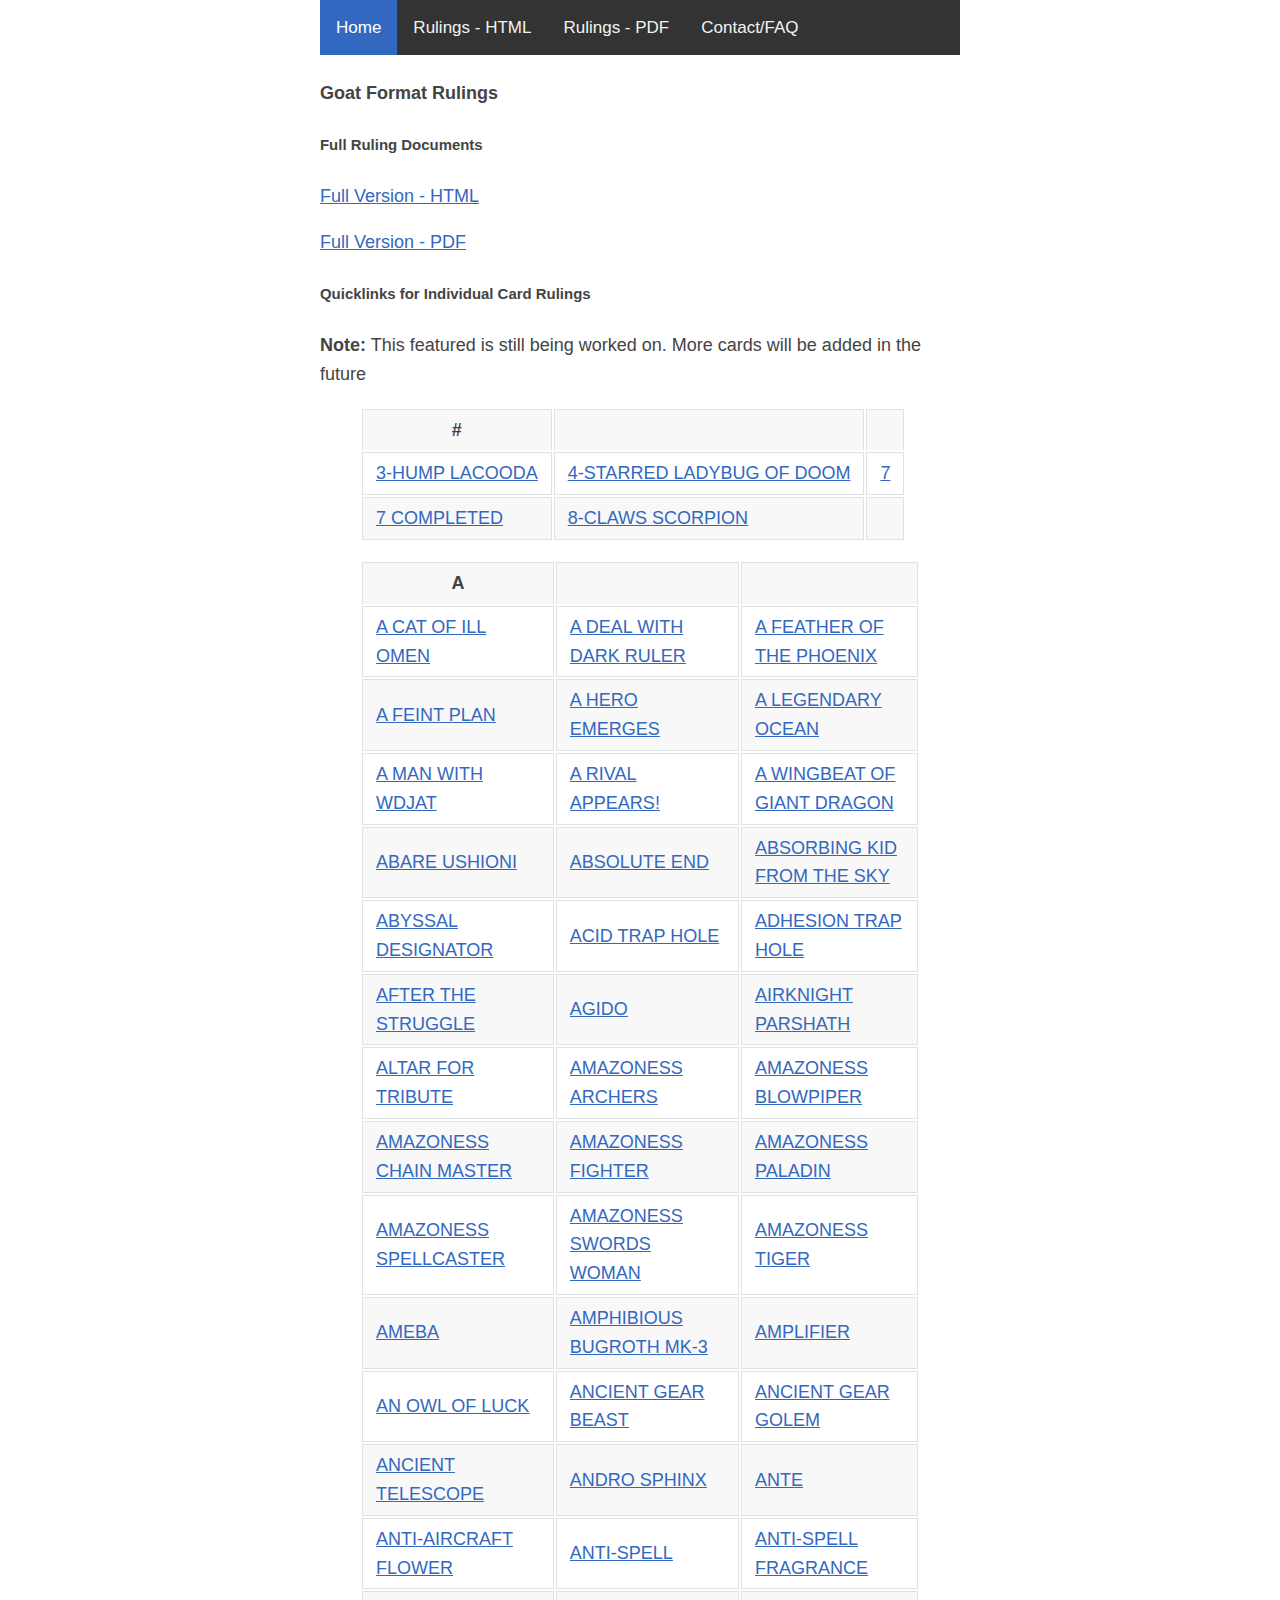
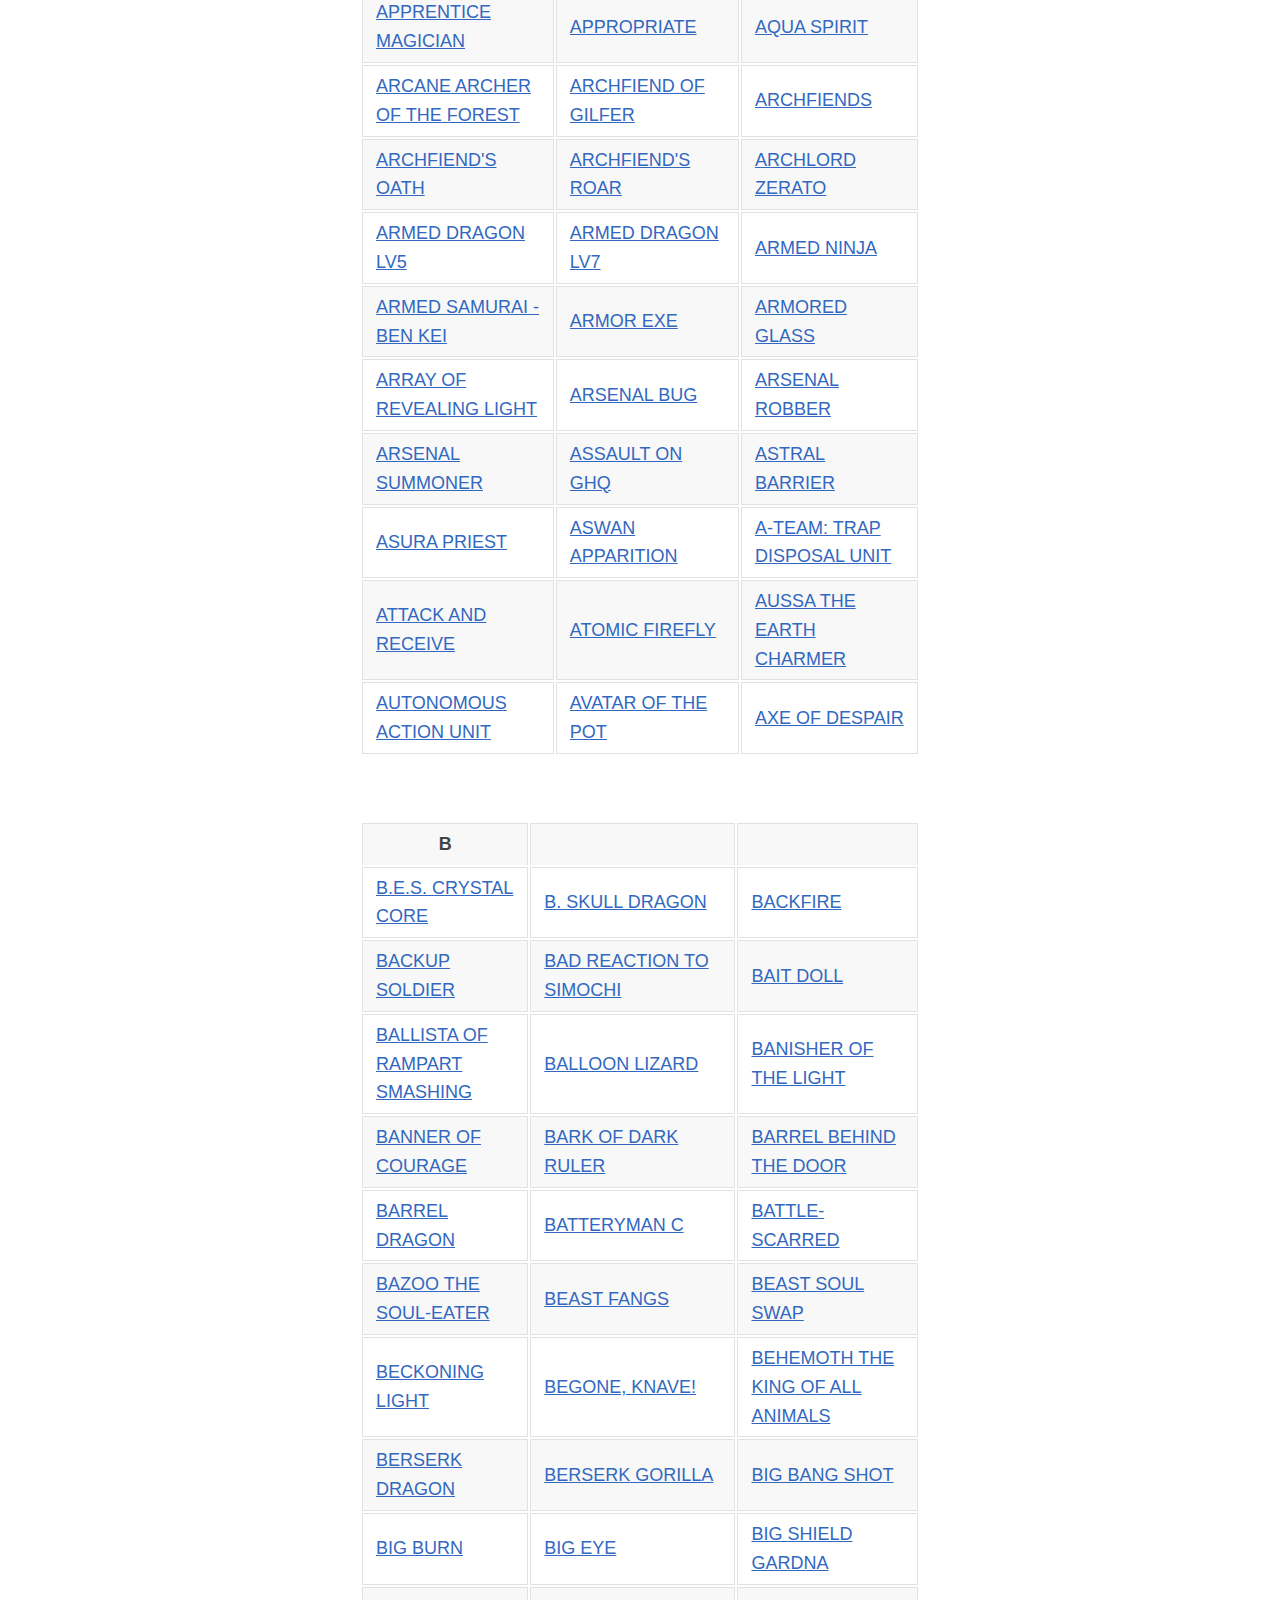
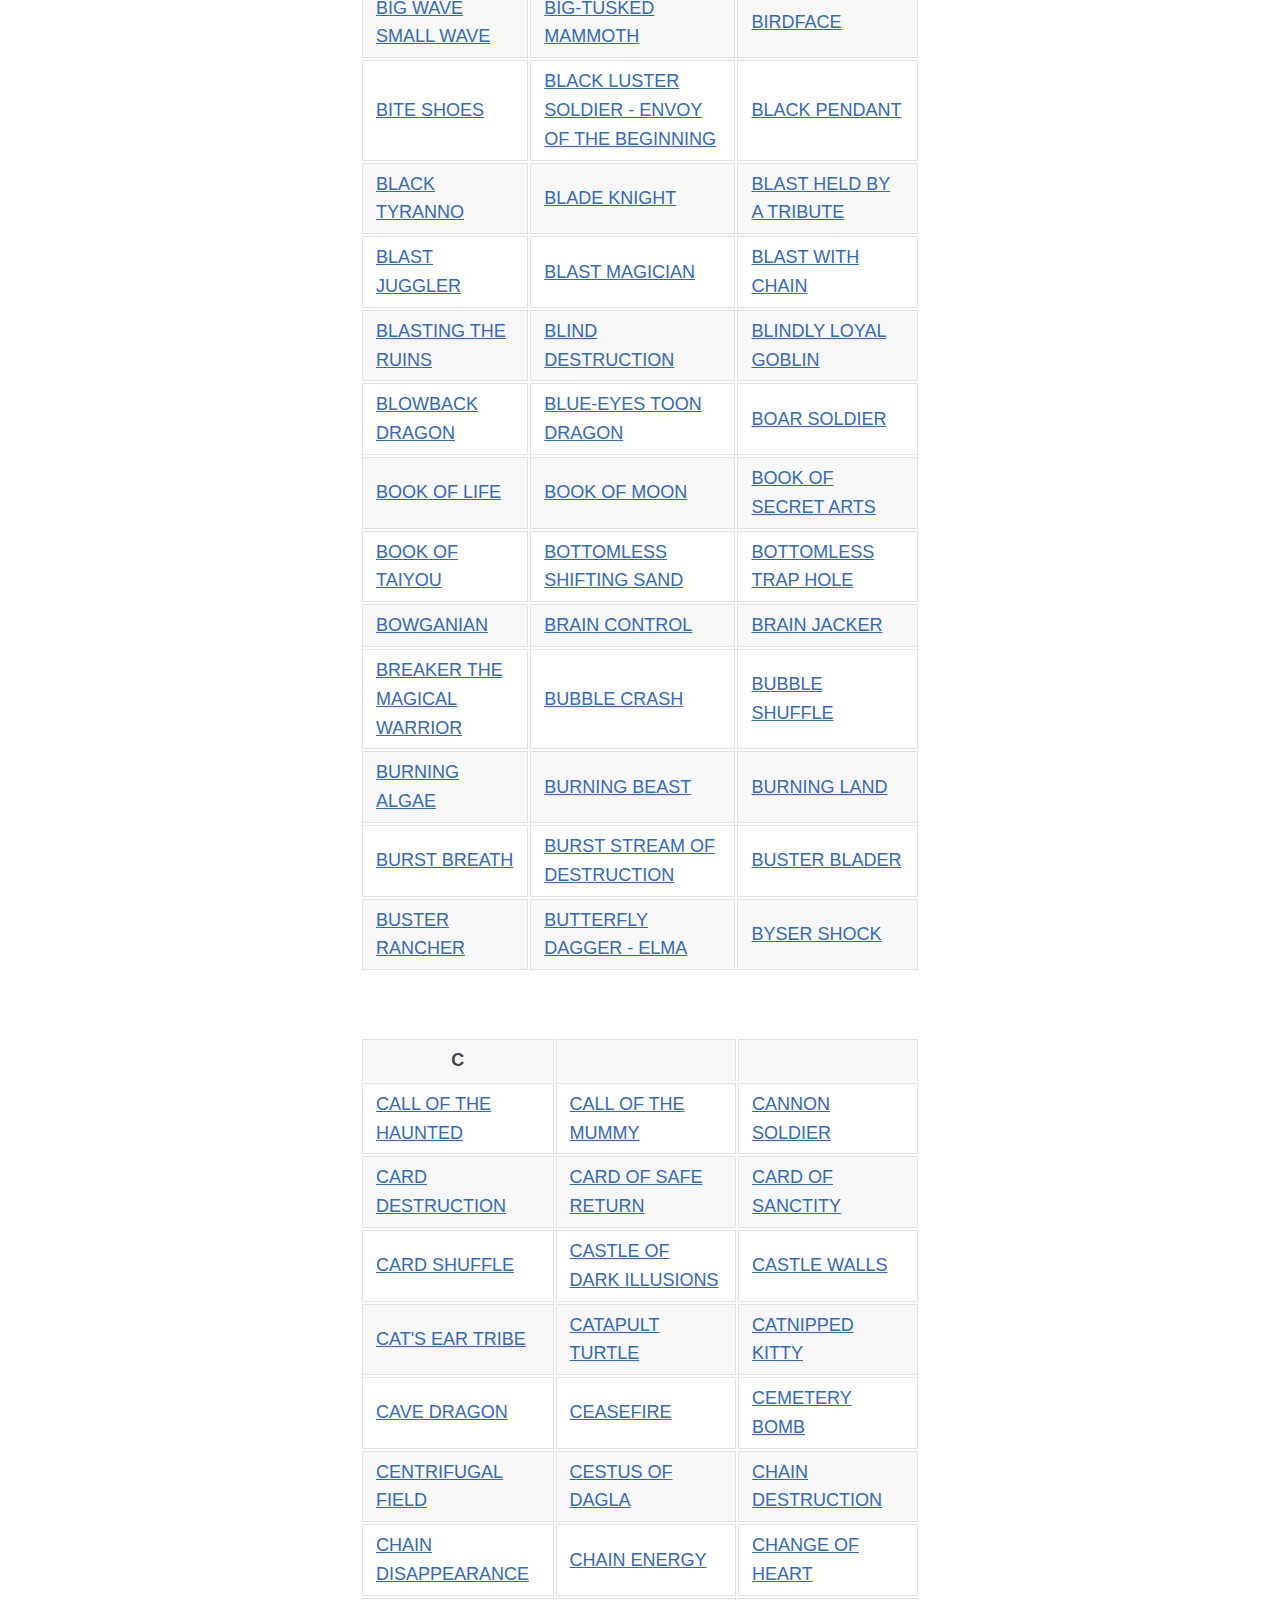
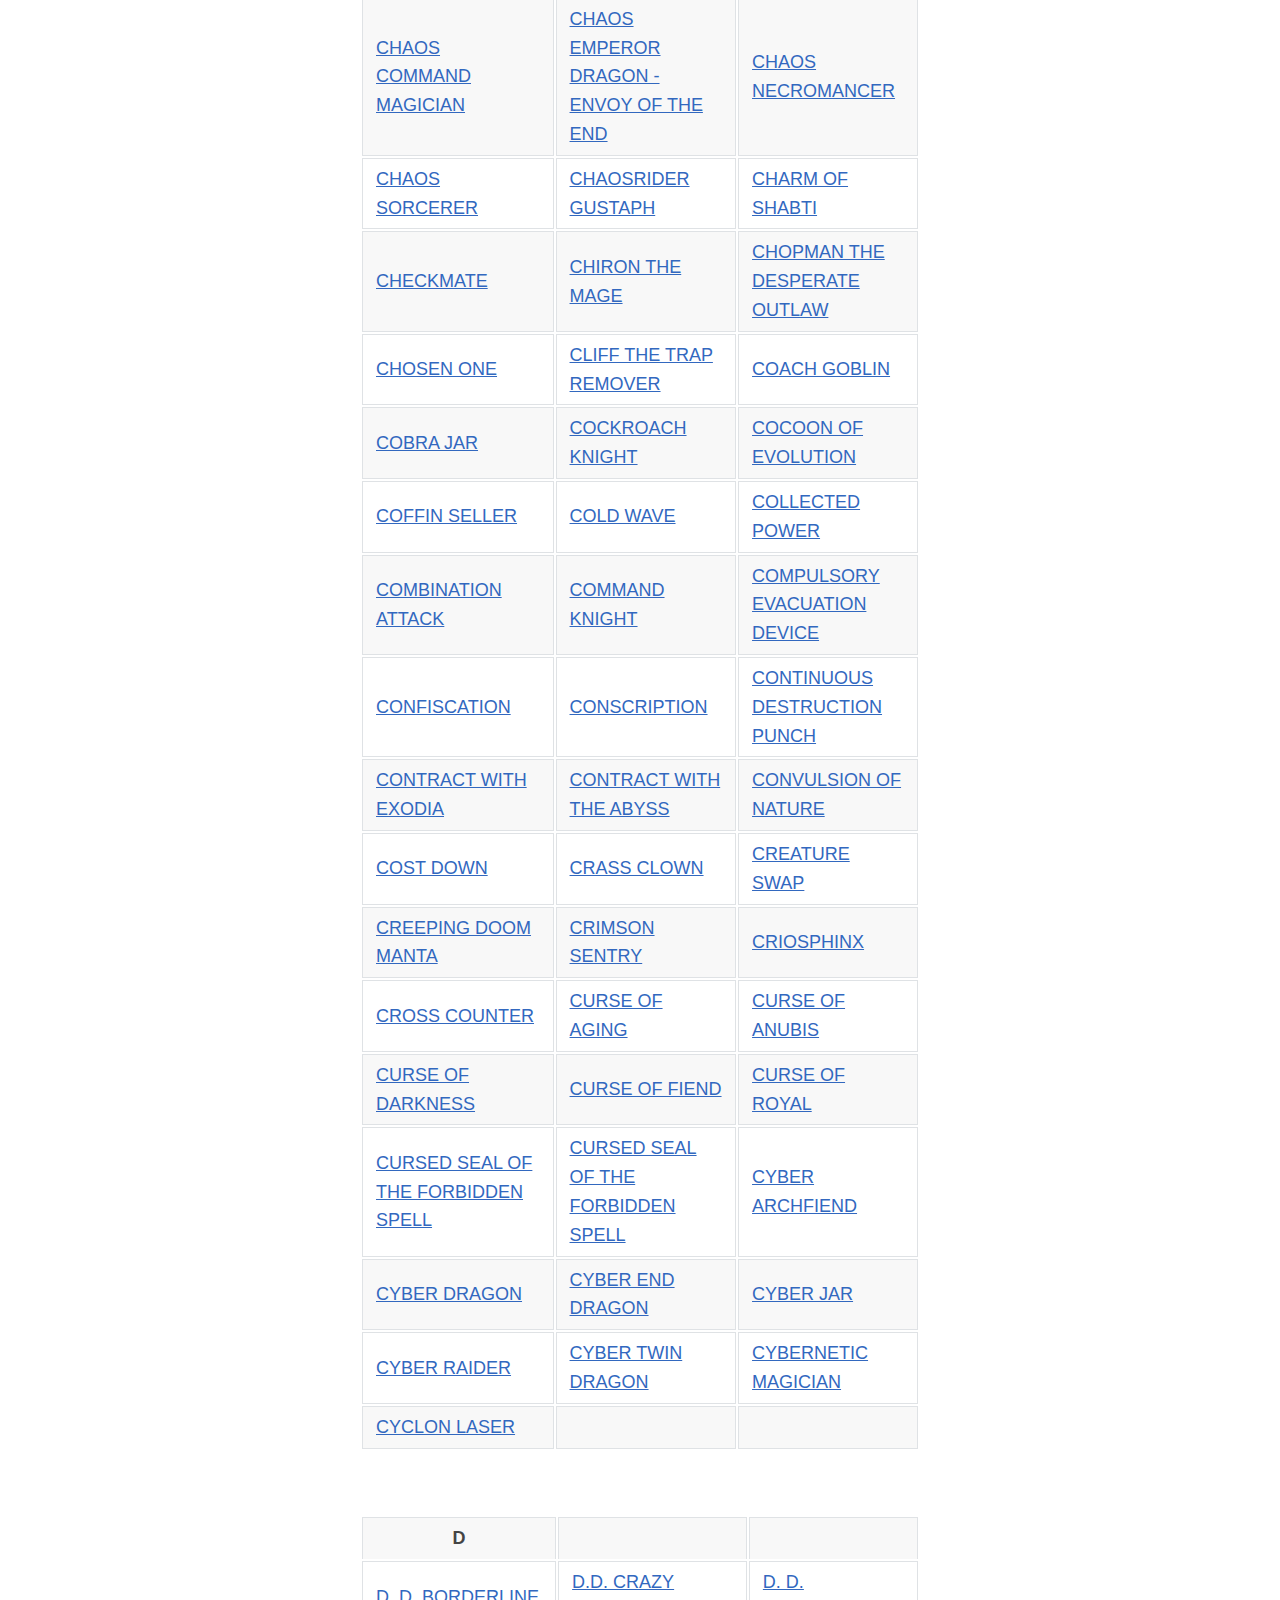
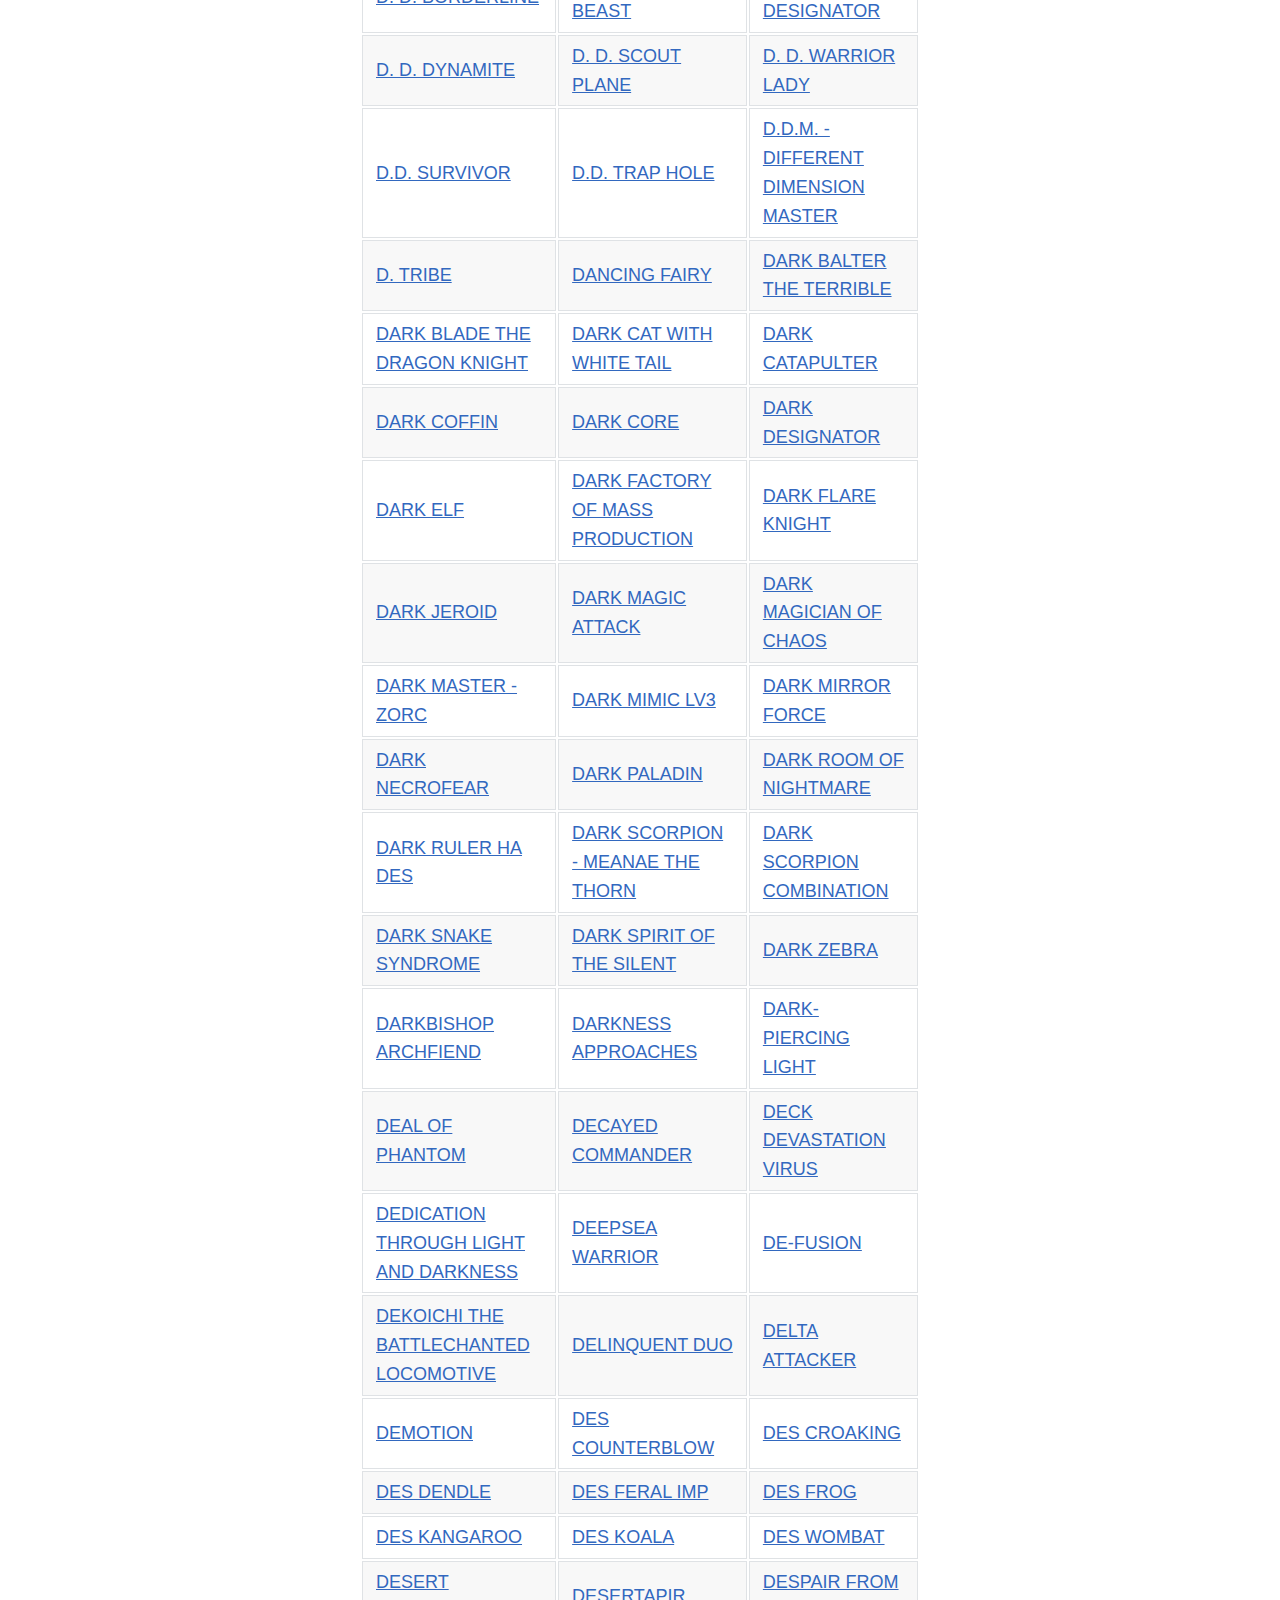
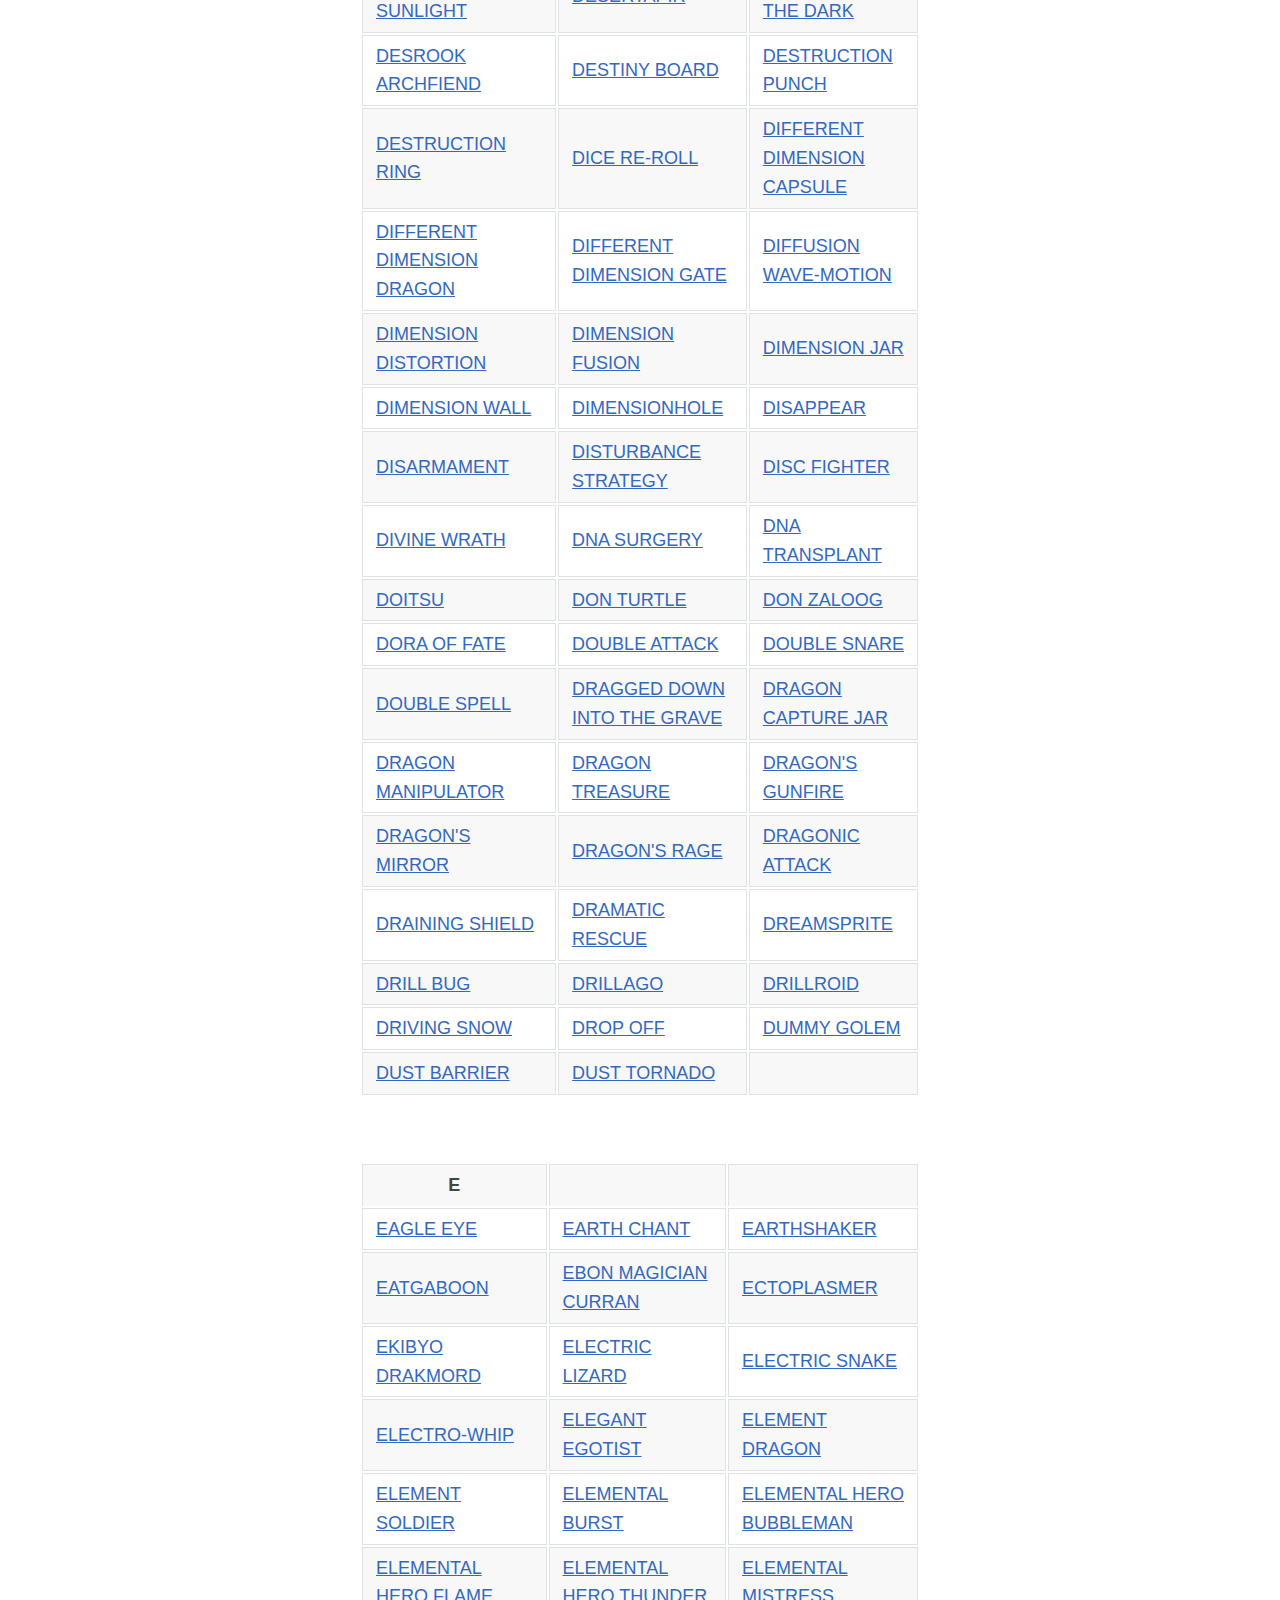
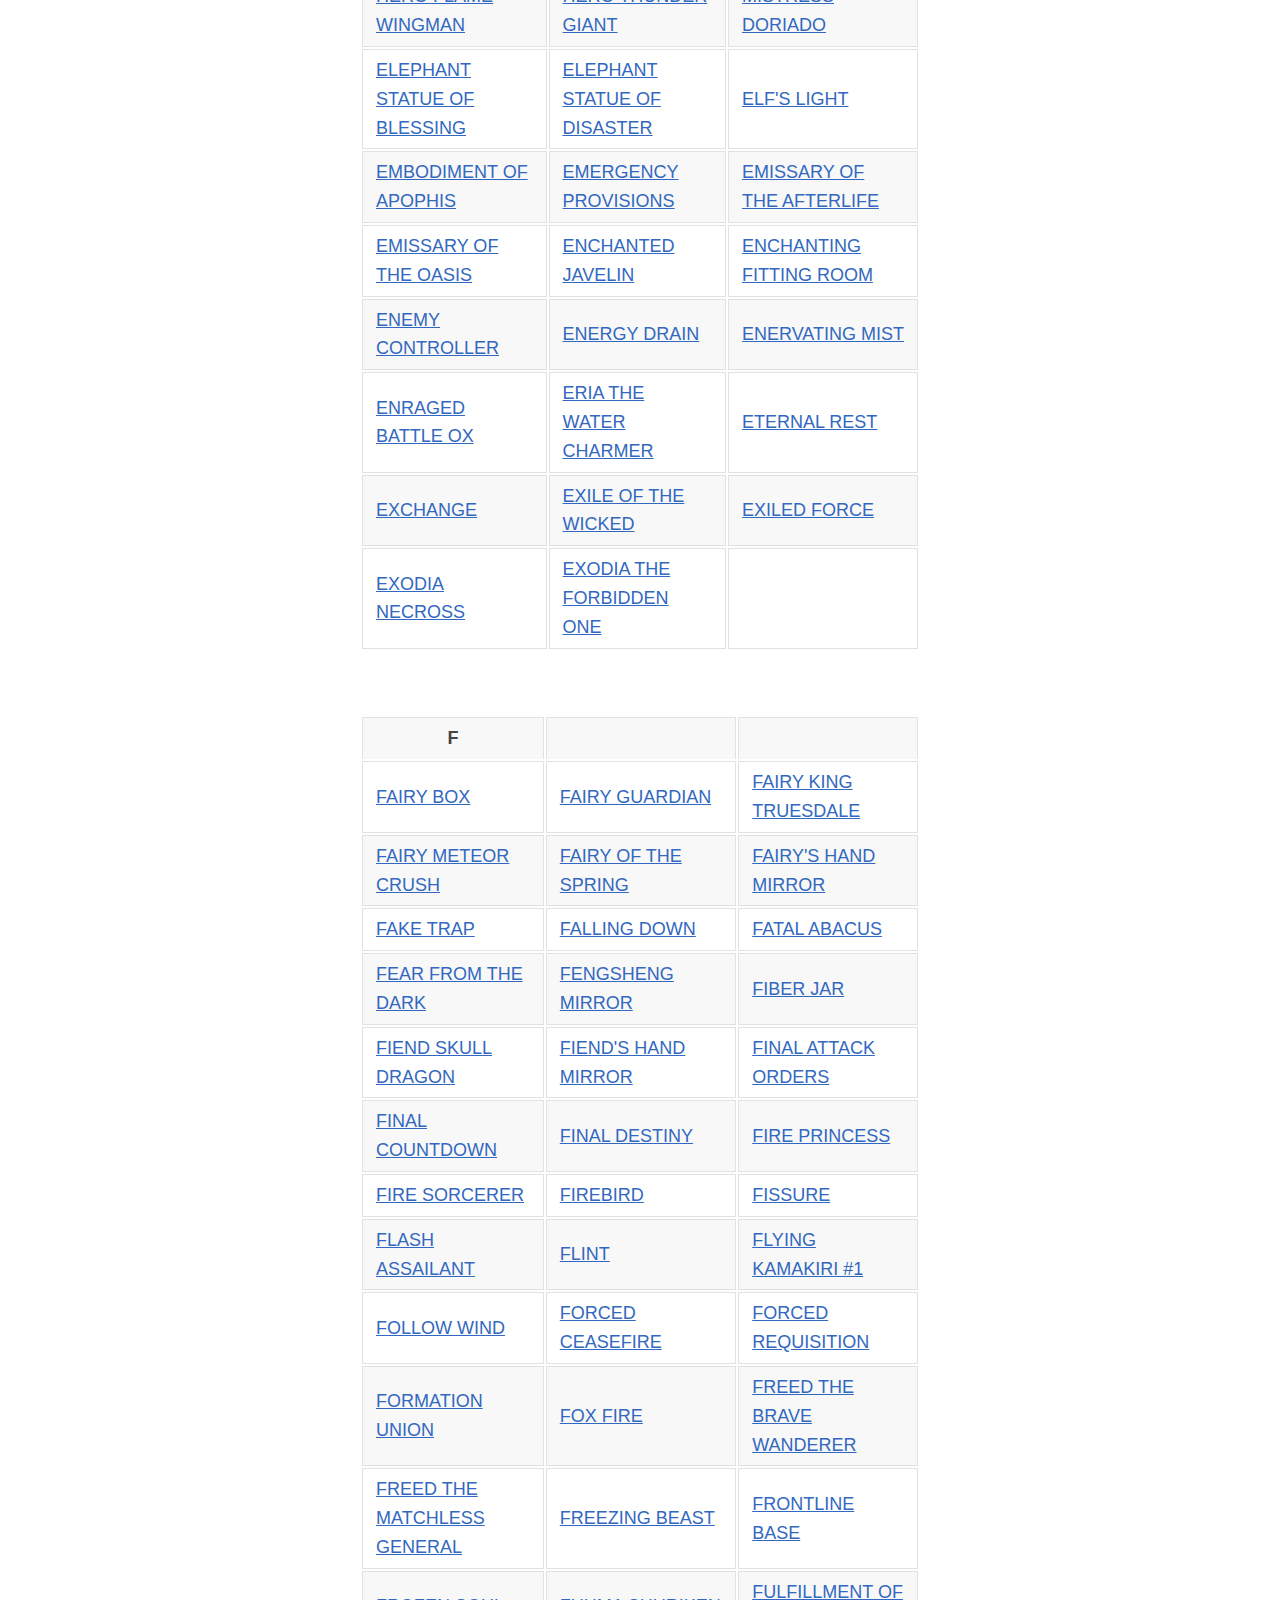
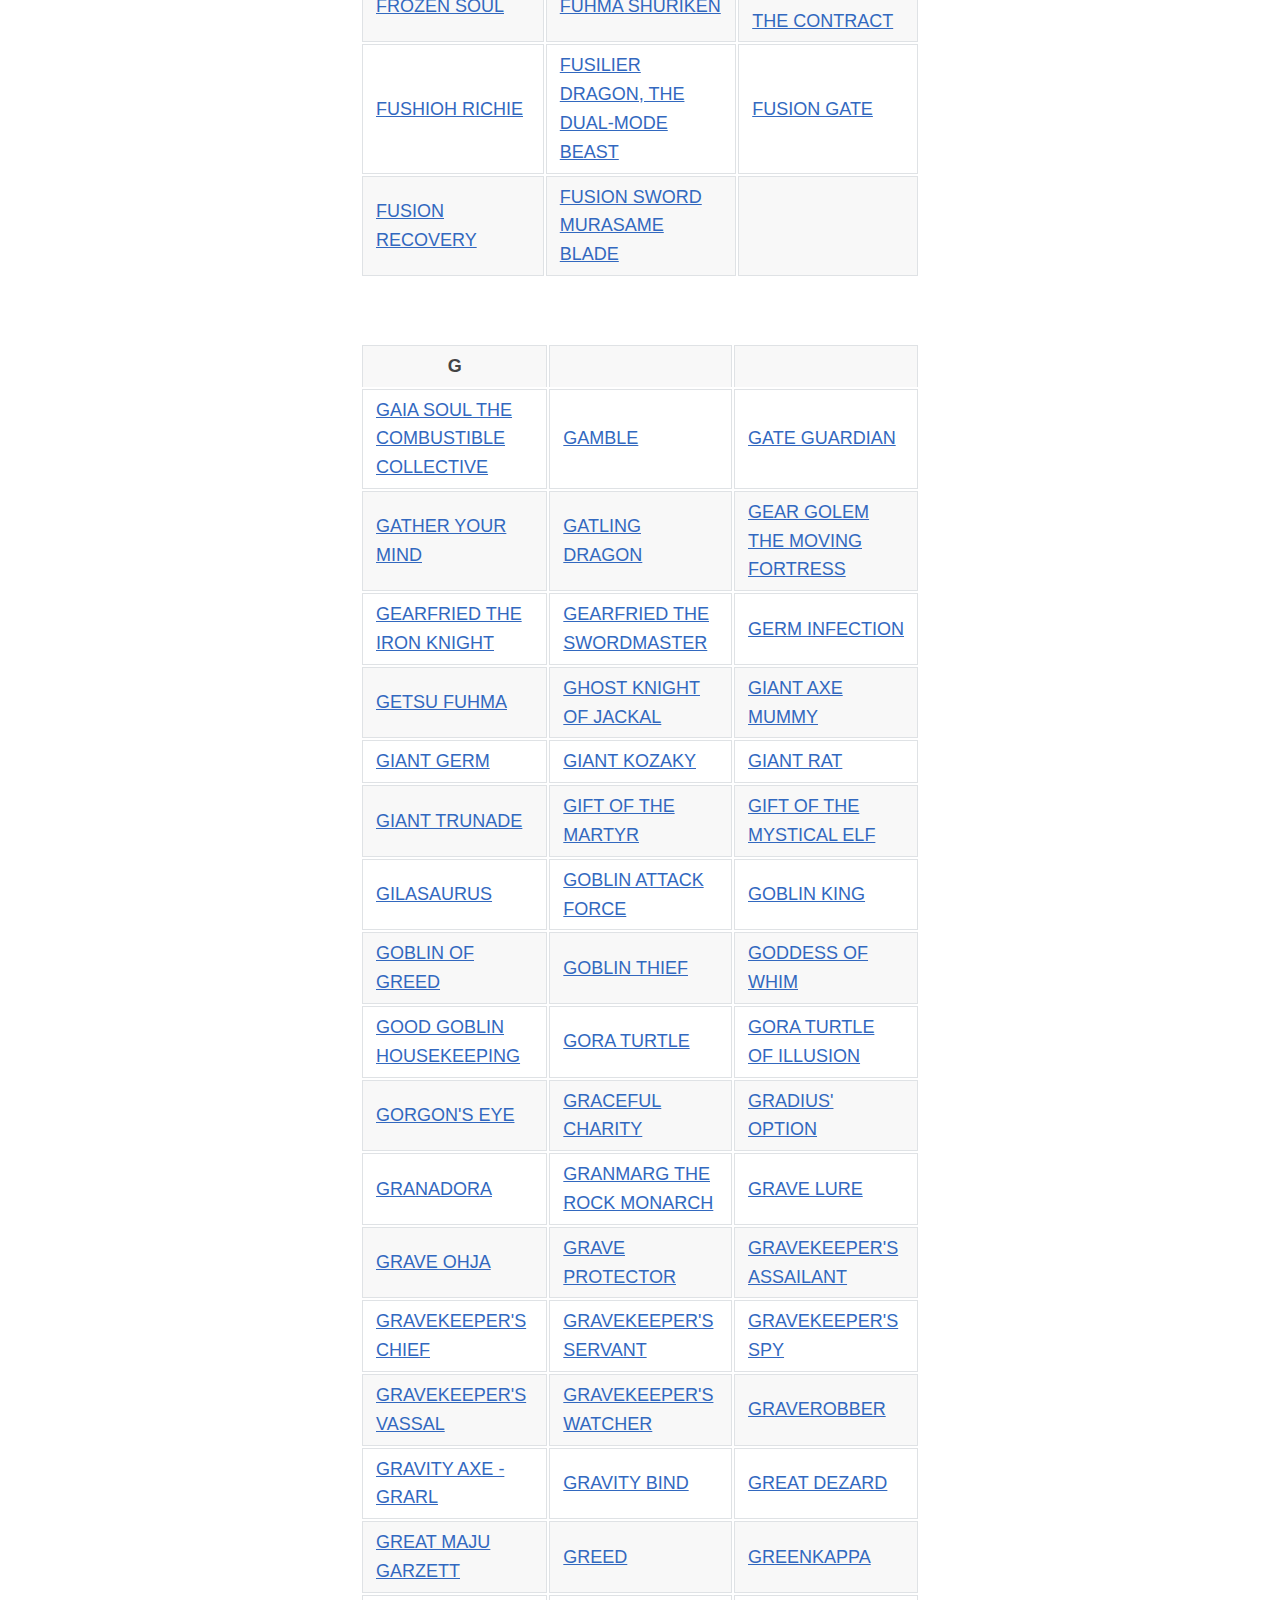
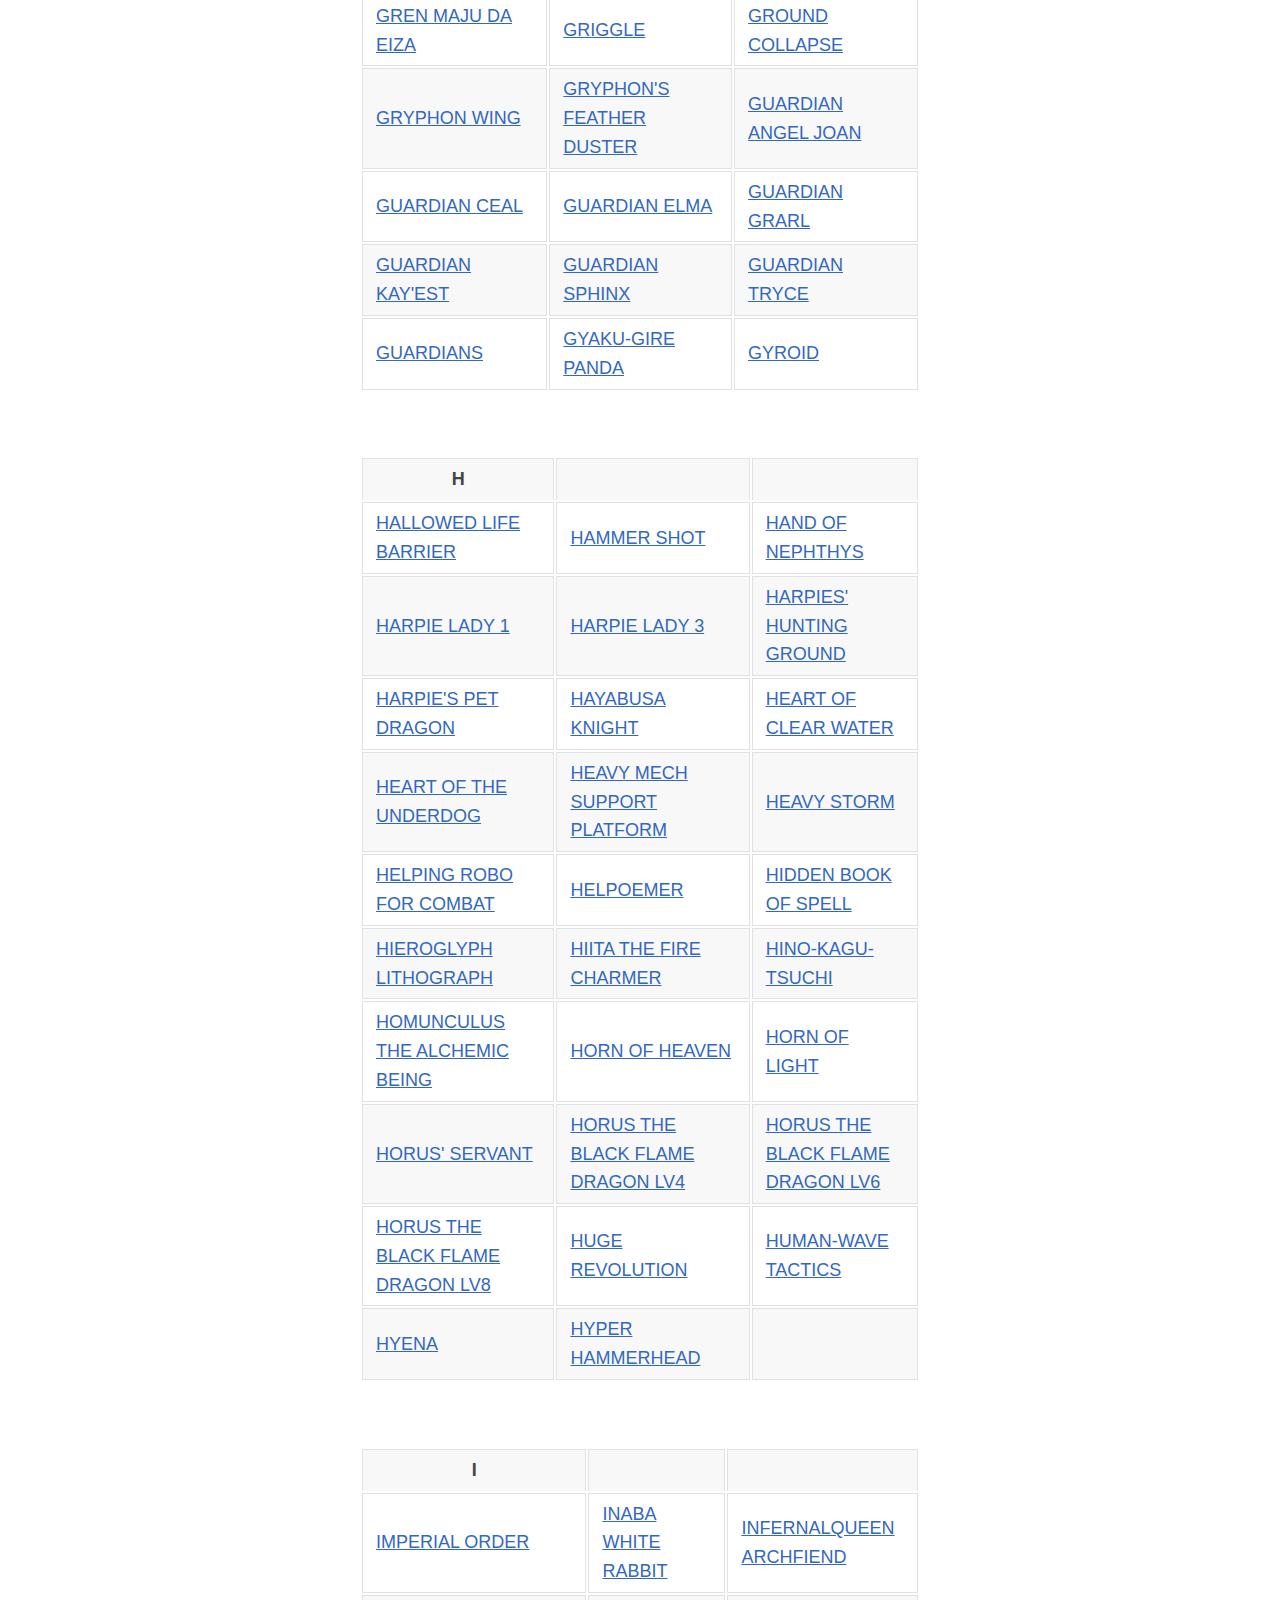
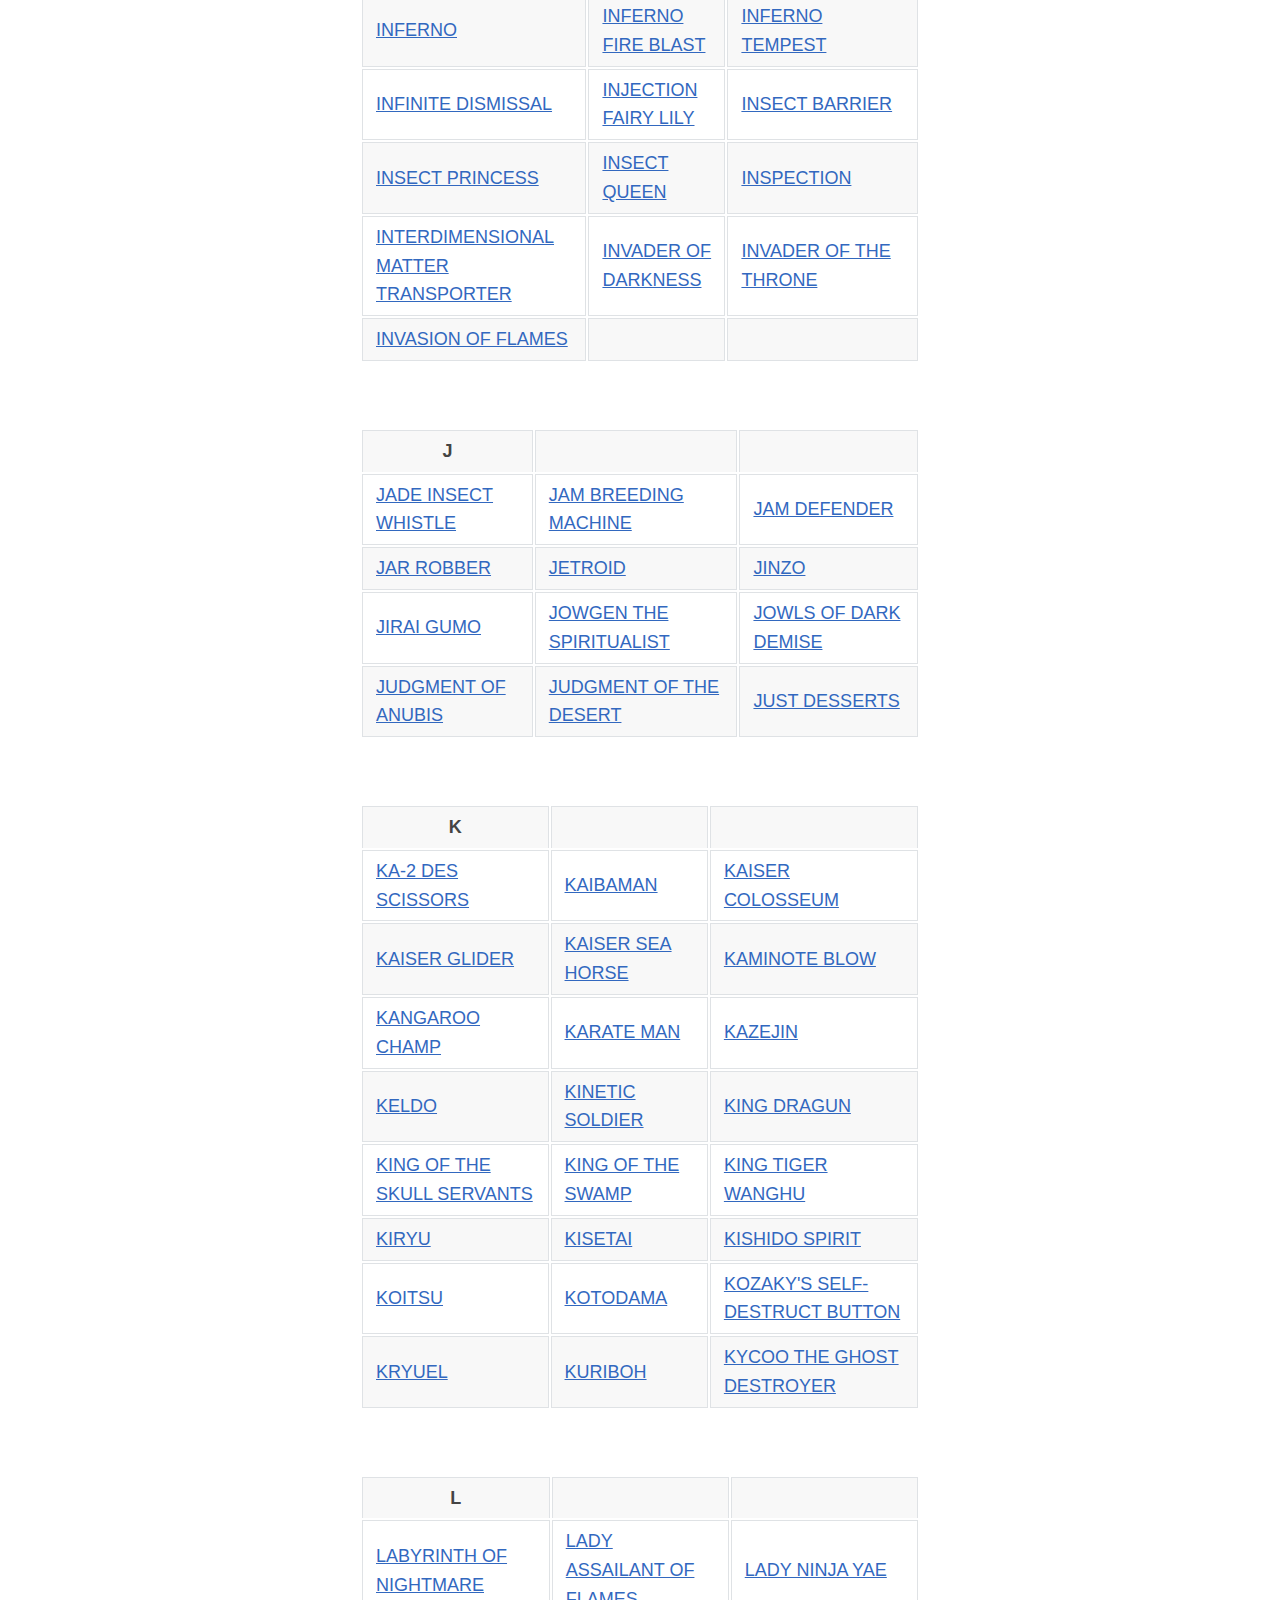
==== index.html @ ed98aae8 "Goat Format Rulings" ====
<!DOCTYPE html>
<html>
    
<head>
<meta charset='UTF-8'><meta name='viewport' content='width=device-width initial-scale=1'>
<link rel="stylesheet" href="main.css">
<title>Goat Format Rulings</title>
</head>
    
<body>
<div class="topnav">
  <a class="active" href="index.html">Home</a>
  <a href="rulings.html">Rulings - HTML</a>
  <a href="rulings.pdf">Rulings - PDF</a>
  <a href="contact.html">Contact/FAQ</a>
</div>

<h4 id='goat-format-rulings'>Goat Format Rulings</h4>
<h5 id='full-ruling-documents'>Full Ruling Documents</h5>
<p><a href='./rulings.html'>Full Version - HTML</a></p>
<p><a href='./rulings.pdf'>Full Version - PDF</a></p>
<h5 id='quicklinks-for-individual-card-rulings'>Quicklinks for Individual Card Rulings</h5>
<p><strong>Note:</strong> This featured is still being worked on. More cards will be added in the future</p>
<figure><table>
<thead>
<tr><th>#</th><th>&nbsp;</th><th>&nbsp;</th></tr></thead>
<tbody><tr><td><a href='./rulings.html#3-HUMP LACOODA'>3-HUMP LACOODA</a></td><td><a href='./rulings.html#4-STARRED LADYBUG OF DOOM'>4-STARRED LADYBUG OF DOOM</a></td><td><a href='./rulings.html#7'>7</a></td></tr><tr><td><a href='./rulings.html#7 COMPLETED'>7 COMPLETED</a></td><td><a href='./rulings.html#8-CLAWS SCORPION'>8-CLAWS SCORPION</a></td><td>&nbsp;</td></tr></tbody>
</table></figure>
<p>   </p>
<figure><table>
<thead>
<tr><th>A</th><th>&nbsp;</th><th>&nbsp;</th></tr></thead>
<tbody><tr><td><a href='./rulings.html#A CAT OF ILL OMEN'>A CAT OF ILL OMEN</a></td><td><a href='./rulings.html#A DEAL WITH DARK RULER'>A DEAL WITH DARK RULER</a></td><td><a href='./rulings.html#A FEATHER OF THE PHOENIX'>A FEATHER OF THE PHOENIX</a></td></tr><tr><td><a href='./rulings.html#A FEINT PLAN'>A FEINT PLAN</a></td><td><a href='./rulings.html#A HERO EMERGES'>A HERO EMERGES</a></td><td><a href='./rulings.html#A LEGENDARY OCEAN'>A LEGENDARY OCEAN</a></td></tr><tr><td><a href='./rulings.html#A MAN WITH WDJAT'>A MAN WITH WDJAT</a></td><td><a href='./rulings.html#A RIVAL APPEARS!'>A RIVAL APPEARS!</a></td><td><a href='./rulings.html#A WINGBEAT OF GIANT DRAGON'>A WINGBEAT OF GIANT DRAGON</a></td></tr><tr><td><a href='./rulings.html#ABARE USHIONI'>ABARE USHIONI</a></td><td><a href='./rulings.html#ABSOLUTE END'>ABSOLUTE END</a></td><td><a href='./rulings.html#ABSORBING KID FROM THE SKY'>ABSORBING KID FROM THE SKY</a></td></tr><tr><td><a href='./rulings.html#ABYSSAL DESIGNATOR'>ABYSSAL DESIGNATOR</a></td><td><a href='./rulings.html#ACID TRAP HOLE'>ACID TRAP HOLE</a></td><td><a href='./rulings.html#ADHESION TRAP HOLE'>ADHESION TRAP HOLE</a></td></tr><tr><td><a href='./rulings.html#AFTER THE STRUGGLE'>AFTER THE STRUGGLE</a></td><td><a href='./rulings.html#AGIDO'>AGIDO</a></td><td><a href='./rulings.html#AIRKNIGHT PARSHATH'>AIRKNIGHT PARSHATH</a></td></tr><tr><td><a href='./rulings.html#ALTAR FOR TRIBUTE'>ALTAR FOR TRIBUTE</a></td><td><a href='./rulings.html#AMAZONESS ARCHERS'>AMAZONESS ARCHERS</a></td><td><a href='./rulings.html#AMAZONESS BLOWPIPER'>AMAZONESS BLOWPIPER</a></td></tr><tr><td><a href='./rulings.html#AMAZONESS CHAIN MASTER'>AMAZONESS CHAIN MASTER</a></td><td><a href='./rulings.html#AMAZONESS FIGHTER'>AMAZONESS FIGHTER</a></td><td><a href='./rulings.html#AMAZONESS PALADIN'>AMAZONESS PALADIN</a></td></tr><tr><td><a href='./rulings.html#AMAZONESS SPELLCASTER'>AMAZONESS SPELLCASTER</a></td><td><a href='./rulings.html#AMAZONESS SWORDS WOMAN'>AMAZONESS SWORDS WOMAN</a></td><td><a href='./rulings.html#AMAZONESS TIGER'>AMAZONESS TIGER</a></td></tr><tr><td><a href='./rulings.html#AMEBA'>AMEBA</a></td><td><a href='./rulings.html#AMPHIBIOUS BUGROTH MK-3'>AMPHIBIOUS BUGROTH MK-3</a></td><td><a href='./rulings.html#AMPLIFIER'>AMPLIFIER</a></td></tr><tr><td><a href='./rulings.html#AN OWL OF LUCK'>AN OWL OF LUCK</a></td><td><a href='./rulings.html#ANCIENT GEAR BEAST'>ANCIENT GEAR BEAST</a></td><td><a href='./rulings.html#ANCIENT GEAR GOLEM'>ANCIENT GEAR GOLEM</a></td></tr><tr><td><a href='./rulings.html#ANCIENT TELESCOPE'>ANCIENT TELESCOPE</a></td><td><a href='./rulings.html#ANDRO SPHINX'>ANDRO SPHINX</a></td><td><a href='./rulings.html#ANTE'>ANTE</a></td></tr><tr><td><a href='./rulings.html#ANTI-AIRCRAFT FLOWER'>ANTI-AIRCRAFT FLOWER</a></td><td><a href='./rulings.html#ANTI-SPELL'>ANTI-SPELL</a></td><td><a href='./rulings.html#ANTI-SPELL FRAGRANCE'>ANTI-SPELL FRAGRANCE</a></td></tr><tr><td><a href='./rulings.html#APPRENTICE MAGICIAN'>APPRENTICE MAGICIAN</a></td><td><a href='./rulings.html#APPROPRIATE'>APPROPRIATE</a></td><td><a href='./rulings.html#AQUA SPIRIT'>AQUA SPIRIT</a></td></tr><tr><td><a href='./rulings.html#ARCANE ARCHER OF THE FOREST'>ARCANE ARCHER OF THE FOREST</a></td><td><a href='./rulings.html#ARCHFIEND OF GILFER'>ARCHFIEND OF GILFER</a></td><td><a href='./rulings.html#ARCHFIENDS'>ARCHFIENDS</a></td></tr><tr><td><a href='./rulings.html#ARCHFIEND&#39;S OATH'>ARCHFIEND&#39;S OATH</a></td><td><a href='./rulings.html#ARCHFIEND&#39;S ROAR'>ARCHFIEND&#39;S ROAR</a></td><td><a href='./rulings.html#ARCHLORD ZERATO'>ARCHLORD ZERATO</a></td></tr><tr><td><a href='./rulings.html#ARMED DRAGON LV5'>ARMED DRAGON LV5</a></td><td><a href='./rulings.html#ARMED DRAGON LV7'>ARMED DRAGON LV7</a></td><td><a href='./rulings.html#ARMED NINJA'>ARMED NINJA</a></td></tr><tr><td><a href='./rulings.html#ARMED SAMURAI - BEN KEI'>ARMED SAMURAI - BEN KEI</a></td><td><a href='./rulings.html#ARMOR EXE'>ARMOR EXE</a></td><td><a href='./rulings.html#ARMORED GLASS'>ARMORED GLASS</a></td></tr><tr><td><a href='./rulings.html#ARRAY OF REVEALING LIGHT'>ARRAY OF REVEALING LIGHT</a></td><td><a href='./rulings.html#ARSENAL BUG'>ARSENAL BUG</a></td><td><a href='./rulings.html#ARSENAL ROBBER'>ARSENAL ROBBER</a></td></tr><tr><td><a href='./rulings.html#ARSENAL SUMMONER'>ARSENAL SUMMONER</a></td><td><a href='./rulings.html#ASSAULT ON GHQ'>ASSAULT ON GHQ</a></td><td><a href='./rulings.html#ASTRAL BARRIER'>ASTRAL BARRIER</a></td></tr><tr><td><a href='./rulings.html#ASURA PRIEST'>ASURA PRIEST</a></td><td><a href='./rulings.html#ASWAN APPARITION'>ASWAN APPARITION</a></td><td><a href='./rulings.html#A-TEAM: TRAP DISPOSAL UNIT'>A-TEAM: TRAP DISPOSAL UNIT</a></td></tr><tr><td><a href='./rulings.html#ATTACK AND RECEIVE'>ATTACK AND RECEIVE</a></td><td><a href='./rulings.html#ATOMIC FIREFLY'>ATOMIC FIREFLY</a></td><td><a href='./rulings.html#AUSSA THE EARTH CHARMER'>AUSSA THE EARTH CHARMER</a></td></tr><tr><td><a href='./rulings.html#AUTONOMOUS ACTION UNIT'>AUTONOMOUS ACTION UNIT</a></td><td><a href='./rulings.html#AVATAR OF THE POT'>AVATAR OF THE POT</a></td><td><a href='./rulings.html#AXE OF DESPAIR'>AXE OF DESPAIR</a></td></tr></tbody>
</table></figure>
<p>&nbsp;</p>
<figure><table>
<thead>
<tr><th>B</th><th>&nbsp;</th><th>&nbsp;</th></tr></thead>
<tbody><tr><td><a href='./rulings.html#B.E.S. CRYSTAL CORE'>B.E.S. CRYSTAL CORE</a></td><td><a href='./rulings.html#B. SKULL DRAGON'>B. SKULL DRAGON</a></td><td><a href='./rulings.html#BACKFIRE'>BACKFIRE</a></td></tr><tr><td><a href='./rulings.html#BACKUP SOLDIER'>BACKUP SOLDIER</a></td><td><a href='./rulings.html#BAD REACTION TO SIMOCHI'>BAD REACTION TO SIMOCHI</a></td><td><a href='./rulings.html#BAIT DOLL'>BAIT DOLL</a></td></tr><tr><td><a href='./rulings.html#BALLISTA OF RAMPART SMASHING'>BALLISTA OF RAMPART SMASHING</a></td><td><a href='./rulings.html#BALLOON LIZARD'>BALLOON LIZARD</a></td><td><a href='./rulings.html#BANISHER OF THE LIGHT'>BANISHER OF THE LIGHT</a></td></tr><tr><td><a href='./rulings.html#BANNER OF COURAGE'>BANNER OF COURAGE</a></td><td><a href='./rulings.html#BARK OF DARK RULER'>BARK OF DARK RULER</a></td><td><a href='./rulings.html#BARREL BEHIND THE DOOR'>BARREL BEHIND THE DOOR</a></td></tr><tr><td><a href='./rulings.html#BARREL DRAGON'>BARREL DRAGON</a></td><td><a href='./rulings.html#BATTERYMAN C'>BATTERYMAN C</a></td><td><a href='./rulings.html#BATTLE-SCARRED'>BATTLE-SCARRED</a></td></tr><tr><td><a href='./rulings.html#[BAZOO THE SOUL-EATER'>BAZOO THE SOUL-EATER</a></td><td><a href='./rulings.html#BEAST FANGS'>BEAST FANGS</a></td><td><a href='./rulings.html#BEAST SOUL SWAP'>BEAST SOUL SWAP</a></td></tr><tr><td><a href='./rulings.html#BECKONING LIGHT'>BECKONING LIGHT</a></td><td><a href='./rulings.html#BEGONE, KNAVE!'>BEGONE, KNAVE!</a></td><td><a href='./rulings.html#BEHEMOTH THE KING OF ALL ANIMALS'>BEHEMOTH THE KING OF ALL ANIMALS</a></td></tr><tr><td><a href='./rulings.html#BERSERK DRAGON'>BERSERK DRAGON</a></td><td><a href='./rulings.html#BERSERK GORILLA'>BERSERK GORILLA</a></td><td><a href='./rulings.html#BIG BANG SHOT'>BIG BANG SHOT</a></td></tr><tr><td><a href='./rulings.html#BIG BURN'>BIG BURN</a></td><td><a href='./rulings.html#BIG EYE'>BIG EYE</a></td><td><a href='./rulings.html#BIG SHIELD GARDNA'>BIG SHIELD GARDNA</a></td></tr><tr><td><a href='./rulings.html#BIG WAVE SMALL WAVE'>BIG WAVE SMALL WAVE</a></td><td><a href='./rulings.html#BIG-TUSKED MAMMOTH'>BIG-TUSKED MAMMOTH</a></td><td><a href='./rulings.html#BIRDFACE'>BIRDFACE</a></td></tr><tr><td><a href='./rulings.html#BITE SHOES'>BITE SHOES</a></td><td><a href='./rulings.html#BLACK LUSTER SOLDIER - ENVOY OF THE BEGINNING'>BLACK LUSTER SOLDIER - ENVOY OF THE BEGINNING</a></td><td><a href='./rulings.html#BLACK PENDANT'>BLACK PENDANT</a></td></tr><tr><td><a href='./rulings.html#BLACK TYRANNO'>BLACK TYRANNO</a></td><td><a href='./rulings.html#BLADE KNIGHT'>BLADE KNIGHT</a></td><td><a href='./rulings.html#BLAST HELD BY A TRIBUTE'>BLAST HELD BY A TRIBUTE</a></td></tr><tr><td><a href='./rulings.html#BLAST JUGGLER'>BLAST JUGGLER</a></td><td><a href='./rulings.html#BLAST MAGICIAN'>BLAST MAGICIAN</a></td><td><a href='./rulings.html#BLAST WITH CHAIN'>BLAST WITH CHAIN</a></td></tr><tr><td><a href='./rulings.html#BLASTING THE RUINS'>BLASTING THE RUINS</a></td><td><a href='./rulings.html#BLIND DESTRUCTION'>BLIND DESTRUCTION</a></td><td><a href='./rulings.html#BLINDLY LOYAL GOBLIN'>BLINDLY LOYAL GOBLIN</a></td></tr><tr><td><a href='./rulings.html#BLOWBACK DRAGON'>BLOWBACK DRAGON</a></td><td><a href='./rulings.html#BLUE-EYES TOON DRAGON'>BLUE-EYES TOON DRAGON</a></td><td><a href='./rulings.html#BOAR SOLDIER'>BOAR SOLDIER</a></td></tr><tr><td><a href='./rulings.html#BOOK OF LIFE'>BOOK OF LIFE</a></td><td><a href='./rulings.html#BOOK OF MOON'>BOOK OF MOON</a></td><td><a href='./rulings.html#BOOK OF SECRET ARTS'>BOOK OF SECRET ARTS</a></td></tr><tr><td><a href='./rulings.html#BOOK OF TAIYOU'>BOOK OF TAIYOU</a></td><td><a href='./rulings.html#BOTTOMLESS SHIFTING SAND'>BOTTOMLESS SHIFTING SAND</a></td><td><a href='./rulings.html#BOTTOMLESS TRAP HOLE'>BOTTOMLESS TRAP HOLE</a></td></tr><tr><td><a href='./rulings.html#BOWGANIAN'>BOWGANIAN</a></td><td><a href='./rulings.html#BRAIN CONTROL'>BRAIN CONTROL</a></td><td><a href='./rulings.html#BRAIN JACKER'>BRAIN JACKER</a></td></tr><tr><td><a href='./rulings.html#BREAKER THE MAGICAL WARRIOR'>BREAKER THE MAGICAL WARRIOR</a></td><td><a href='./rulings.html#BUBBLE CRASH'>BUBBLE CRASH</a></td><td><a href='./rulings.html#BUBBLE SHUFFLE'>BUBBLE SHUFFLE</a></td></tr><tr><td><a href='./rulings.html#BURNING ALGAE'>BURNING ALGAE</a></td><td><a href='./rulings.html#BURNING BEAST'>BURNING BEAST</a></td><td><a href='./rulings.html#BURNING LAND'>BURNING LAND</a></td></tr><tr><td><a href='./rulings.html#BURST BREATH'>BURST BREATH</a></td><td><a href='./rulings.html#BURST STREAM OF DESTRUCTION'>BURST STREAM OF DESTRUCTION</a></td><td><a href='./rulings.html#BUSTER BLADER'>BUSTER BLADER</a></td></tr><tr><td><a href='./rulings.html#BUSTER RANCHER'>BUSTER RANCHER</a></td><td><a href='./rulings.html#BUTTERFLY DAGGER - ELMA'>BUTTERFLY DAGGER - ELMA</a></td><td><a href='./rulings.html#BYSER SHOCK'>BYSER SHOCK</a></td></tr></tbody>
</table></figure>
<p>&nbsp;</p>
<figure><table>
<thead>
<tr><th>C</th><th>&nbsp;</th><th>&nbsp;</th></tr></thead>
<tbody><tr><td><a href='./rulings.html#CALL OF THE HAUNTED'>CALL OF THE HAUNTED</a></td><td><a href='./rulings.html#CALL OF THE MUMMY'>CALL OF THE MUMMY</a></td><td><a href='./rulings.html#CANNON SOLDIER'>CANNON SOLDIER</a></td></tr><tr><td><a href='./rulings.html#CARD DESTRUCTION'>CARD DESTRUCTION</a></td><td><a href='./rulings.html#CARD OF SAFE RETURN'>CARD OF SAFE RETURN</a></td><td><a href='./rulings.html#CARD OF SANCTITY'>CARD OF SANCTITY</a></td></tr><tr><td><a href='./rulings.html#CARD SHUFFLE'>CARD SHUFFLE</a></td><td><a href='./rulings.html#CASTLE OF DARK ILLUSIONS'>CASTLE OF DARK ILLUSIONS</a></td><td><a href='./rulings.html#CASTLE WALLS'>CASTLE WALLS</a></td></tr><tr><td><a href='./rulings.html#CAT&#39;S EAR TRIBE'>CAT&#39;S EAR TRIBE</a></td><td><a href='./rulings.html#CATAPULT TURTLE'>CATAPULT TURTLE</a></td><td><a href='./rulings.html#CATNIPPED KITTY'>CATNIPPED KITTY</a></td></tr><tr><td><a href='./rulings.html#CAVE DRAGON'>CAVE DRAGON</a></td><td><a href='./rulings.html#CEASEFIRE'>CEASEFIRE</a></td><td><a href='./rulings.html#CEMETERY BOMB'>CEMETERY BOMB</a></td></tr><tr><td><a href='./rulings.html#CENTRIFUGAL FIELD'>CENTRIFUGAL FIELD</a></td><td><a href='./rulings.html#CESTUS OF DAGLA'>CESTUS OF DAGLA</a></td><td><a href='./rulings.html#CHAIN DESTRUCTION'>CHAIN DESTRUCTION</a></td></tr><tr><td><a href='./rulings.html#CHAIN DISAPPEARANCE'>CHAIN DISAPPEARANCE</a></td><td><a href='./rulings.html#CHAIN ENERGY'>CHAIN ENERGY</a></td><td><a href='./rulings.html#CHANGE OF HEART'>CHANGE OF HEART</a></td></tr><tr><td><a href='./rulings.html#CHAOS COMMAND MAGICIAN'>CHAOS COMMAND MAGICIAN</a></td><td><a href='./rulings.html#7'>CHAOS EMPEROR DRAGON - ENVOY OF THE END</a></td><td><a href='./rulings.html#CHAOS NECROMANCER'>CHAOS NECROMANCER</a></td></tr><tr><td><a href='./rulings.html#CHAOS SORCERER'>CHAOS SORCERER</a></td><td><a href='./rulings.html#CHAOSRIDER GUSTAPH'>CHAOSRIDER GUSTAPH</a></td><td><a href='./rulings.html#CHARM OF SHABTI'>CHARM OF SHABTI</a></td></tr><tr><td><a href='./rulings.html#CHECKMATE'>CHECKMATE</a></td><td><a href='./rulings.html#CHIRON THE MAGE'>CHIRON THE MAGE</a></td><td><a href='./rulings.html#CHOPMAN THE DESPERATE OUTLAW'>CHOPMAN THE DESPERATE OUTLAW</a></td></tr><tr><td><a href='./rulings.html#CHOSEN ONE'>CHOSEN ONE</a></td><td><a href='./rulings.html#CLIFF THE TRAP REMOVER'>CLIFF THE TRAP REMOVER</a></td><td><a href='./rulings.html#COACH GOBLIN'>COACH GOBLIN</a></td></tr><tr><td><a href='./rulings.html#COBRA JAR'>COBRA JAR</a></td><td><a href='./rulings.html#COCKROACH KNIGHT'>COCKROACH KNIGHT</a></td><td><a href='./rulings.html#COCOON OF EVOLUTION'>COCOON OF EVOLUTION</a></td></tr><tr><td><a href='./rulings.html#COFFIN SELLER'>COFFIN SELLER</a></td><td><a href='./rulings.html#COLD WAVE'>COLD WAVE</a></td><td><a href='./rulings.html#COLLECTED POWER'>COLLECTED POWER</a></td></tr><tr><td><a href='./rulings.html#COMBINATION ATTACK'>COMBINATION ATTACK</a></td><td><a href='./rulings.html#COMMAND KNIGHT'>COMMAND KNIGHT</a></td><td><a href='./rulings.html#COMPULSORY EVACUATION DEVICE'>COMPULSORY EVACUATION DEVICE</a></td></tr><tr><td><a href='./rulings.html#CONFISCATION'>CONFISCATION</a></td><td><a href='./rulings.html#CONSCRIPTION'>CONSCRIPTION</a></td><td><a href='./rulings.html#CONTINUOUS DESTRUCTION PUNCH'>CONTINUOUS DESTRUCTION PUNCH</a></td></tr><tr><td><a href='./rulings.html#CONTRACT WITH EXODIA'>CONTRACT WITH EXODIA</a></td><td><a href='./rulings.html#CONTRACT WITH THE ABYSS'>CONTRACT WITH THE ABYSS</a></td><td><a href='./rulings.html#CONVULSION OF NATURE'>CONVULSION OF NATURE</a></td></tr><tr><td><a href='./rulings.html#COST DOWN'>COST DOWN</a></td><td><a href='./rulings.html#CRASS CLOWN'>CRASS CLOWN</a></td><td><a href='./rulings.html#CREATURE SWAP'>CREATURE SWAP</a></td></tr><tr><td><a href='./rulings.html#CREEPING DOOM MANTA'>CREEPING DOOM MANTA</a></td><td><a href='./rulings.html#CRIMSON SENTRY'>CRIMSON SENTRY</a></td><td><a href='./rulings.html#CRIOSPHINX'>CRIOSPHINX</a></td></tr><tr><td><a href='./rulings.html#CROSS COUNTER'>CROSS COUNTER</a></td><td><a href='./rulings.html#CURSE OF AGING'>CURSE OF AGING</a></td><td><a href='./rulings.html#CURSE OF ANUBIS'>CURSE OF ANUBIS</a></td></tr><tr><td><a href='./rulings.html#CURSE OF DARKNESS'>CURSE OF DARKNESS</a></td><td><a href='./rulings.html#CURSE OF FIEND'>CURSE OF FIEND</a></td><td><a href='./rulings.html#CURSE OF ROYAL'>CURSE OF ROYAL</a></td></tr><tr><td><a href='./rulings.html#CURSED SEAL OF THE FORBIDDEN SPELL'>CURSED SEAL OF THE FORBIDDEN SPELL</a></td><td><a href='./rulings.html#CURSED SEAL OF THE FORBIDDEN SPELL'>CURSED SEAL OF THE FORBIDDEN SPELL</a></td><td><a href='./rulings.html#CYBER ARCHFIEND'>CYBER ARCHFIEND</a></td></tr><tr><td><a href='./rulings.html#CYBER DRAGON'>CYBER DRAGON</a></td><td><a href='./rulings.html#CYBER END DRAGON'>CYBER END DRAGON</a></td><td><a href='./rulings.html#CYBER JAR'>CYBER JAR</a></td></tr><tr><td><a href='./rulings.html#CYBER RAIDER'>CYBER RAIDER</a></td><td><a href='./rulings.html#CYBER TWIN DRAGON'>CYBER TWIN DRAGON</a></td><td><a href='./rulings.html#CYBERNETIC MAGICIAN'>CYBERNETIC MAGICIAN</a></td></tr><tr><td><a href='./rulings.html#CYCLON LASER'>CYCLON LASER</a></td><td>&nbsp;</td><td>&nbsp;</td></tr></tbody>
</table></figure>
<p>&nbsp;</p>
<figure><table>
<thead>
<tr><th>D</th><th>&nbsp;</th><th>&nbsp;</th></tr></thead>
<tbody><tr><td><a href='./rulings.html#D. D. BORDERLINE'>D. D. BORDERLINE</a></td><td><a href='./rulings.html#D.D. CRAZY BEAST'>D.D. CRAZY BEAST</a></td><td><a href='./rulings.html#D. D. DESIGNATOR'>D. D. DESIGNATOR</a></td></tr><tr><td><a href='./rulings.html#D. D. DYNAMITE'>D. D. DYNAMITE</a></td><td><a href='./rulings.html#D. D. SCOUT PLANE'>D. D. SCOUT PLANE</a></td><td><a href='./rulings.html#D. D. WARRIOR LADY'>D. D. WARRIOR LADY</a></td></tr><tr><td><a href='./rulings.html#D.D. SURVIVOR'>D.D. SURVIVOR</a></td><td><a href='./rulings.html#D.D. TRAP HOLE'>D.D. TRAP HOLE</a></td><td><a href='./rulings.html#D.D.M. - DIFFERENT DIMENSION MASTER'>D.D.M. - DIFFERENT DIMENSION MASTER</a></td></tr><tr><td><a href='./rulings.html#D. TRIBE'>D. TRIBE</a></td><td><a href='./rulings.html#DANCING FAIRY'>DANCING FAIRY</a></td><td><a href='./rulings.html#DARK BALTER THE TERRIBLE'>DARK BALTER THE TERRIBLE</a></td></tr><tr><td><a href='./rulings.html#DARK BLADE THE DRAGON KNIGHT'>DARK BLADE THE DRAGON KNIGHT</a></td><td><a href='./rulings.html#DARK CAT WITH WHITE TAIL'>DARK CAT WITH WHITE TAIL</a></td><td><a href='./rulings.html#DARK CATAPULTER'>DARK CATAPULTER</a></td></tr><tr><td><a href='./rulings.html#DARK COFFIN'>DARK COFFIN</a></td><td><a href='./rulings.html#DARK CORE'>DARK CORE</a></td><td><a href='./rulings.html#DARK DESIGNATOR'>DARK DESIGNATOR</a></td></tr><tr><td><a href='./rulings.html#DARK ELF'>DARK ELF</a></td><td><a href='./rulings.html#DARK FACTORY OF MASS PRODUCTION'>DARK FACTORY OF MASS PRODUCTION</a></td><td><a href='./rulings.html#DARK FLARE KNIGHT'>DARK FLARE KNIGHT</a></td></tr><tr><td><a href='./rulings.html#DARK JEROID'>DARK JEROID</a></td><td><a href='./rulings.html#DARK MAGIC ATTACK'>DARK MAGIC ATTACK</a></td><td><a href='./rulings.html#DARK MAGICIAN OF CHAOS'>DARK MAGICIAN OF CHAOS</a></td></tr><tr><td><a href='./rulings.html#DARK MASTER - ZORC'>DARK MASTER - ZORC</a></td><td><a href='./rulings.html#DARK MIMIC LV3'>DARK MIMIC LV3</a></td><td><a href='./rulings.html#DARK MIRROR FORCE'>DARK MIRROR FORCE</a></td></tr><tr><td><a href='./rulings.html#DARK NECROFEAR'>DARK NECROFEAR</a></td><td><a href='./rulings.html#DARK PALADIN'>DARK PALADIN</a></td><td><a href='./rulings.html#DARK ROOM OF NIGHTMARE'>DARK ROOM OF NIGHTMARE</a></td></tr><tr><td><a href='./rulings.html#DARK RULER HA DES'>DARK RULER HA DES</a></td><td><a href='./rulings.html#DARK SCORPION - MEANAE THE THORN'>DARK SCORPION - MEANAE THE THORN</a></td><td><a href='./rulings.html#DARK SCORPION COMBINATION'>DARK SCORPION COMBINATION</a></td></tr><tr><td><a href='./rulings.html#DARK SNAKE SYNDROME'>DARK SNAKE SYNDROME</a></td><td><a href='./rulings.html#DARK SPIRIT OF THE SILENT'>DARK SPIRIT OF THE SILENT</a></td><td><a href='./rulings.html#DARK ZEBRA'>DARK ZEBRA</a></td></tr><tr><td><a href='./rulings.html#DARKBISHOP ARCHFIEND'>DARKBISHOP ARCHFIEND</a></td><td><a href='./rulings.html#DARKNESS APPROACHES'>DARKNESS APPROACHES</a></td><td><a href='./rulings.html#DARK-PIERCING LIGHT'>DARK-PIERCING LIGHT</a></td></tr><tr><td><a href='./rulings.html#DEAL OF PHANTOM'>DEAL OF PHANTOM</a></td><td><a href='./rulings.html#DECAYED COMMANDER'>DECAYED COMMANDER</a></td><td><a href='./rulings.html#DECK DEVASTATION VIRUS'>DECK DEVASTATION VIRUS</a></td></tr><tr><td><a href='./rulings.html#DEDICATION THROUGH LIGHT AND DARKNESS'>DEDICATION THROUGH LIGHT AND DARKNESS</a></td><td><a href='./rulings.html#DEEPSEA WARRIOR'>DEEPSEA WARRIOR</a></td><td><a href='./rulings.html#DE-FUSION'>DE-FUSION</a></td></tr><tr><td><a href='./rulings.html#DEKOICHI THE BATTLECHANTED LOCOMOTIVE'>DEKOICHI THE BATTLECHANTED LOCOMOTIVE</a></td><td><a href='./rulings.html#DELINQUENT DUO'>DELINQUENT DUO</a></td><td><a href='./rulings.html#DELTA ATTACKER'>DELTA ATTACKER</a></td></tr><tr><td><a href='./rulings.html#DEMOTION'>DEMOTION</a></td><td><a href='./rulings.html#DES COUNTERBLOW'>DES COUNTERBLOW</a></td><td><a href='./rulings.html#DES CROAKING'>DES CROAKING</a></td></tr><tr><td><a href='./rulings.html#DES DENDLE'>DES DENDLE</a></td><td><a href='./rulings.html#DES FERAL IMP'>DES FERAL IMP</a></td><td><a href='./rulings.html#DES FROG'>DES FROG</a></td></tr><tr><td><a href='./rulings.html#DES KANGAROO'>DES KANGAROO</a></td><td><a href='./rulings.html#DES KOALA'>DES KOALA</a></td><td><a href='./rulings.html#DES WOMBAT'>DES WOMBAT</a></td></tr><tr><td><a href='./rulings.html#DESERT SUNLIGHT'>DESERT SUNLIGHT</a></td><td><a href='./rulings.html#DESERTAPIR'>DESERTAPIR</a></td><td><a href='./rulings.html#DESPAIR FROM THE DARK'>DESPAIR FROM THE DARK</a></td></tr><tr><td><a href='./rulings.html#DESROOK ARCHFIEND'>DESROOK ARCHFIEND</a></td><td><a href='./rulings.html#DESTINY BOARD'>DESTINY BOARD</a></td><td><a href='./rulings.html#DESTRUCTION PUNCH'>DESTRUCTION PUNCH</a></td></tr><tr><td><a href='./rulings.html#DESTRUCTION RING'>DESTRUCTION RING</a></td><td><a href='./rulings.html#DICE RE-ROLL'>DICE RE-ROLL</a></td><td><a href='./rulings.html#DIFFERENT DIMENSION CAPSULE'>DIFFERENT DIMENSION CAPSULE</a></td></tr><tr><td><a href='./rulings.html#DIFFERENT DIMENSION DRAGON'>DIFFERENT DIMENSION DRAGON</a></td><td><a href='./rulings.html#DIFFERENT DIMENSION GATE'>DIFFERENT DIMENSION GATE</a></td><td><a href='./rulings.html#DIFFUSION WAVE-MOTION'>DIFFUSION WAVE-MOTION</a></td></tr><tr><td><a href='./rulings.html#DIMENSION DISTORTION'>DIMENSION DISTORTION</a></td><td><a href='./rulings.html#DIMENSION FUSION'>DIMENSION FUSION</a></td><td><a href='./rulings.html#DIMENSION JAR'>DIMENSION JAR</a></td></tr><tr><td><a href='./rulings.html#DIMENSION WALL'>DIMENSION WALL</a></td><td><a href='./rulings.html#DIMENSIONHOLEL'>DIMENSIONHOLE</a></td><td><a href='./rulings.html#DISAPPEAR'>DISAPPEAR</a></td></tr><tr><td><a href='./rulings.html#DISARMAMENT'>DISARMAMENT</a></td><td><a href='./rulings.html#DISTURBANCE STRATEGY'>DISTURBANCE STRATEGY</a></td><td><a href='./rulings.html#DISC FIGHTER'>DISC FIGHTER</a></td></tr><tr><td><a href='./rulings.html#DIVINE WRATHL'>DIVINE WRATH</a></td><td><a href='./rulings.html#DNA SURGERY'>DNA SURGERY</a></td><td><a href='./rulings.html#DNA TRANSPLANT'>DNA TRANSPLANT</a></td></tr><tr><td><a href='./rulings.html#DOITSU'>DOITSU</a></td><td><a href='./rulings.html#DON TURTLE'>DON TURTLE</a></td><td><a href='./rulings.html#DON ZALOOG'>DON ZALOOG</a></td></tr><tr><td><a href='./rulings.html#DORA OF FATE'>DORA OF FATE</a></td><td><a href='./rulings.html#DOUBLE ATTACK'>DOUBLE ATTACK</a></td><td><a href='./rulings.html#DOUBLE SNARE'>DOUBLE SNARE</a></td></tr><tr><td><a href='./rulings.html#DOUBLE SPELL'>DOUBLE SPELL</a></td><td><a href='./rulings.html#DRAGGED DOWN INTO THE GRAVE'>DRAGGED DOWN INTO THE GRAVE</a></td><td><a href='./rulings.html#DRAGON CAPTURE JAR'>DRAGON CAPTURE JAR</a></td></tr><tr><td><a href='./rulings.html#DRAGON MANIPULATOR'>DRAGON MANIPULATOR</a></td><td><a href='./rulings.html#DRAGON TREASURE'>DRAGON TREASURE</a></td><td><a href='./rulings.html#DRAGON&#39;S GUNFIRE'>DRAGON&#39;S GUNFIRE</a></td></tr><tr><td><a href='./rulings.html#DRAGON&#39;S MIRROR'>DRAGON&#39;S MIRROR</a></td><td><a href='./rulings.html#DRAGON&#39;S RAGE'>DRAGON&#39;S RAGE</a></td><td><a href='./rulings.html#DRAGONIC ATTACK'>DRAGONIC ATTACK</a></td></tr><tr><td><a href='./rulings.html#DRAINING SHIELD'>DRAINING SHIELD</a></td><td><a href='./rulings.html#DRAMATIC RESCUE'>DRAMATIC RESCUE</a></td><td><a href='./rulings.html#DREAMSPRITE'>DREAMSPRITE</a></td></tr><tr><td><a href='./rulings.html#DRILL BUG'>DRILL BUG</a></td><td><a href='./rulings.html#DRILLAGO'>DRILLAGO</a></td><td><a href='./rulings.html#DRILLROID'>DRILLROID</a></td></tr><tr><td><a href='./rulings.html#DRIVING SNOW'>DRIVING SNOW</a></td><td><a href='./rulings.html#DROP OFF'>DROP OFF</a></td><td><a href='./rulings.html#DUMMY GOLEM'>DUMMY GOLEM</a></td></tr><tr><td><a href='./rulings.html#DUST BARRIER'>DUST BARRIER</a></td><td><a href='./rulings.html#DUST TORNADO'>DUST TORNADO</a></td><td>&nbsp;</td></tr></tbody>
</table></figure>
<p>&nbsp;</p>
<figure><table>
<thead>
<tr><th>E</th><th>&nbsp;</th><th>&nbsp;</th></tr></thead>
<tbody><tr><td><a href='./rulings.html#EAGLE EYE'>EAGLE EYE</a></td><td><a href='./rulings.html#EARTH CHANT'>EARTH CHANT</a></td><td><a href='./rulings.html#EARTHSHAKER'>EARTHSHAKER</a></td></tr><tr><td><a href='./rulings.html#EATGABOON'>EATGABOON</a></td><td><a href='./rulings.html#EBON MAGICIAN CURRAN'>EBON MAGICIAN CURRAN</a></td><td><a href='./rulings.html#ECTOPLASMER'>ECTOPLASMER</a></td></tr><tr><td><a href='./rulings.html#EKIBYO DRAKMORD'>EKIBYO DRAKMORD</a></td><td><a href='./rulings.html#ELECTRIC LIZARD'>ELECTRIC LIZARD</a></td><td><a href='./rulings.html#ELECTRIC SNAKE'>ELECTRIC SNAKE</a></td></tr><tr><td><a href='./rulings.html#ELECTRO-WHIP'>ELECTRO-WHIP</a></td><td><a href='./rulings.html#ELEGANT EGOTIST'>ELEGANT EGOTIST</a></td><td><a href='./rulings.html#ELEMENT DRAGON'>ELEMENT DRAGON</a></td></tr><tr><td><a href='./rulings.html#ELEMENT SOLDIER'>ELEMENT SOLDIER</a></td><td><a href='./rulings.html#ELEMENTAL BURST'>ELEMENTAL BURST</a></td><td><a href='./rulings.html#ELEMENTAL HERO BUBBLEMAN'>ELEMENTAL HERO BUBBLEMAN</a></td></tr><tr><td><a href='./rulings.html#7'>ELEMENTAL HERO FLAME WINGMAN</a></td><td><a href='./rulings.html#ELEMENTAL HERO THUNDER GIANT'>ELEMENTAL HERO THUNDER GIANT</a></td><td><a href='./rulings.html#ELEMENTAL MISTRESS DORIADO'>ELEMENTAL MISTRESS DORIADO</a></td></tr><tr><td><a href='./rulings.html#ELEPHANT STATUE OF BLESSING'>ELEPHANT STATUE OF BLESSING</a></td><td><a href='./rulings.html#ELEPHANT STATUE OF DISASTER'>ELEPHANT STATUE OF DISASTER</a></td><td><a href='./rulings.html#ELF&#39;S LIGHT'>ELF&#39;S LIGHT</a></td></tr><tr><td><a href='./rulings.html#EMBODIMENT OF APOPHIS'>EMBODIMENT OF APOPHIS</a></td><td><a href='./rulings.html#EMERGENCY PROVISIONS'>EMERGENCY PROVISIONS</a></td><td><a href='./rulings.html#EMISSARY OF THE AFTERLIFE'>EMISSARY OF THE AFTERLIFE</a></td></tr><tr><td><a href='./rulings.html#EMISSARY OF THE OASIS'>EMISSARY OF THE OASIS</a></td><td><a href='./rulings.html#ENCHANTED JAVELIN'>ENCHANTED JAVELIN</a></td><td><a href='./rulings.html#ENCHANTING FITTING ROOM'>ENCHANTING FITTING ROOM</a></td></tr><tr><td><a href='./rulings.html#ENEMY CONTROLLER'>ENEMY CONTROLLER</a></td><td><a href='./rulings.html#ENERGY DRAIN'>ENERGY DRAIN</a></td><td><a href='./rulings.html#ENERVATING MIST'>ENERVATING MIST</a></td></tr><tr><td><a href='./rulings.html#ENRAGED BATTLE OX'>ENRAGED BATTLE OX</a></td><td><a href='./rulings.html#ERIA THE WATER CHARMER'>ERIA THE WATER CHARMER</a></td><td><a href='./rulings.html#ETERNAL REST'>ETERNAL REST</a></td></tr><tr><td><a href='./rulings.html#EXCHANGE'>EXCHANGE</a></td><td><a href='./rulings.html#EXILE OF THE WICKED'>EXILE OF THE WICKED</a></td><td><a href='./rulings.html#EXILED FORCE'>EXILED FORCE</a></td></tr><tr><td><a href='./rulings.html#EXODIA NECROSS'>EXODIA NECROSS</a></td><td><a href='./rulings.html#EXODIA THE FORBIDDEN ONE'>EXODIA THE FORBIDDEN ONE</a></td><td>&nbsp;</td></tr></tbody>
</table></figure>
<p>&nbsp;</p>
<figure><table>
<thead>
<tr><th>F</th><th>&nbsp;</th><th>&nbsp;</th></tr></thead>
<tbody><tr><td><a href='./rulings.html#FAIRY BOX'>FAIRY BOX</a></td><td><a href='./rulings.html#FAIRY GUARDIAN'>FAIRY GUARDIAN</a></td><td><a href='./rulings.html#FAIRY KING TRUESDALE'>FAIRY KING TRUESDALE</a></td></tr><tr><td><a href='./rulings.html#FAIRY METEOR CRUSH'>FAIRY METEOR CRUSH</a></td><td><a href='./rulings.html#FAIRY OF THE SPRING'>FAIRY OF THE SPRING</a></td><td><a href='./rulings.html#FAIRY&#39;S HAND MIRROR'>FAIRY&#39;S HAND MIRROR</a></td></tr><tr><td><a href='./rulings.html#FAKE TRAP'>FAKE TRAP</a></td><td><a href='./rulings.html#FALLING DOWN'>FALLING DOWN</a></td><td><a href='./rulings.html#FATAL ABACUS'>FATAL ABACUS</a></td></tr><tr><td><a href='./rulings.html#FEAR FROM THE DARK'>FEAR FROM THE DARK</a></td><td><a href='./rulings.html#FENGSHENG MIRROR'>FENGSHENG MIRROR</a></td><td><a href='./rulings.html#FIBER JAR'>FIBER JAR</a></td></tr><tr><td><a href='./rulings.html#FIEND SKULL DRAGON'>FIEND SKULL DRAGON</a></td><td><a href='./rulings.html#FIEND&#39;S HAND MIRROR'>FIEND&#39;S HAND MIRROR</a></td><td><a href='./rulings.html#FINAL ATTACK ORDERS'>FINAL ATTACK ORDERS</a></td></tr><tr><td><a href='./rulings.html#FINAL COUNTDOWN'>FINAL COUNTDOWN</a></td><td><a href='./rulings.html#FINAL DESTINY'>FINAL DESTINY</a></td><td><a href='./rulings.html#FIRE PRINCESS'>FIRE PRINCESS</a></td></tr><tr><td><a href='./rulings.html#FIRE SORCERER'>FIRE SORCERER</a></td><td><a href='./rulings.html#FIREBIRD'>FIREBIRD</a></td><td><a href='./rulings.html#FISSURE'>FISSURE</a></td></tr><tr><td><a href='./rulings.html#FLASH ASSAILANT'>FLASH ASSAILANT</a></td><td><a href='./rulings.html#FLINT'>FLINT</a></td><td><a href='./rulings.html#FLYING KAMAKIRI #1'>FLYING KAMAKIRI #1</a></td></tr><tr><td><a href='./rulings.html#FOLLOW WIND'>FOLLOW WIND</a></td><td><a href='./rulings.html#FORCED CEASEFIRE'>FORCED CEASEFIRE</a></td><td><a href='./rulings.html#FORCED REQUISITION'>FORCED REQUISITION</a></td></tr><tr><td><a href='./rulings.html#FORMATION UNION'>FORMATION UNION</a></td><td><a href='./rulings.html#FOX FIRE'>FOX FIRE</a></td><td><a href='./rulings.html#FREED THE BRAVE WANDERER'>FREED THE BRAVE WANDERER</a></td></tr><tr><td><a href='./rulings.html#FREED THE MATCHLESS GENERAL'>FREED THE MATCHLESS GENERAL</a></td><td><a href='./rulings.html#FREEZING BEAST'>FREEZING BEAST</a></td><td><a href='./rulings.html#FRONTLINE BASE'>FRONTLINE BASE</a></td></tr><tr><td><a href='./rulings.html#FROZEN SOUL'>FROZEN SOUL</a></td><td><a href='./rulings.html#FUHMA SHURIKEN'>FUHMA SHURIKEN</a></td><td><a href='./rulings.html#FULFILLMENT OF THE CONTRACT'>FULFILLMENT OF THE CONTRACT</a></td></tr><tr><td><a href='./rulings.html#FUSHIOH RICHIE'>FUSHIOH RICHIE</a></td><td><a href='./rulings.html#FUSILIER DRAGON, THE DUAL-MODE BEAST'>FUSILIER DRAGON, THE DUAL-MODE BEAST</a></td><td><a href='./rulings.html#FUSION GATE'>FUSION GATE</a></td></tr><tr><td><a href='./rulings.html#FUSION RECOVERY'>FUSION RECOVERY</a></td><td><a href='./rulings.html#FUSION SWORD MURASAME BLADE'>FUSION SWORD MURASAME BLADE</a></td><td>&nbsp;</td></tr></tbody>
</table></figure>
<p>&nbsp;</p>
<figure><table>
<thead>
<tr><th>G</th><th>&nbsp;</th><th>&nbsp;</th></tr></thead>
<tbody><tr><td><a href='./rulings.html#GAIA SOUL THE COMBUSTIBLE COLLECTIVE'>GAIA SOUL THE COMBUSTIBLE COLLECTIVE</a></td><td><a href='./rulings.html#GAMBLE'>GAMBLE</a></td><td><a href='./rulings.html#GATE GUARDIAN'>GATE GUARDIAN</a></td></tr><tr><td><a href='./rulings.html#GATHER YOUR MIND'>GATHER YOUR MIND</a></td><td><a href='./rulings.html#GATLING DRAGON'>GATLING DRAGON</a></td><td><a href='./rulings.html#GEAR GOLEM THE MOVING FORTRESS'>GEAR GOLEM THE MOVING FORTRESS</a></td></tr><tr><td><a href='./rulings.html#GEARFRIED THE IRON KNIGHT'>GEARFRIED THE IRON KNIGHT</a></td><td><a href='./rulings.html#GEARFRIED THE SWORDMASTER'>GEARFRIED THE SWORDMASTER</a></td><td><a href='./rulings.html#GERM INFECTION'>GERM INFECTION</a></td></tr><tr><td><a href='./rulings.html#GETSU FUHMA'>GETSU FUHMA</a></td><td><a href='./rulings.html#GHOST KNIGHT OF JACKAL'>GHOST KNIGHT OF JACKAL</a></td><td><a href='./rulings.html#GIANT AXE MUMMY'>GIANT AXE MUMMY</a></td></tr><tr><td><a href='./rulings.html#GIANT GERM'>GIANT GERM</a></td><td><a href='./rulings.html#GIANT KOZAKY'>GIANT KOZAKY</a></td><td><a href='./rulings.html#GIANT RAT'>GIANT RAT</a></td></tr><tr><td><a href='./rulings.html#GIANT TRUNADE'>GIANT TRUNADE</a></td><td><a href='./rulings.html#GIFT OF THE MARTYR'>GIFT OF THE MARTYR</a></td><td><a href='./rulings.html#GIFT OF THE MYSTICAL ELF'>GIFT OF THE MYSTICAL ELF</a></td></tr><tr><td><a href='./rulings.html#GILASAURUS'>GILASAURUS</a></td><td><a href='./rulings.html#GOBLIN ATTACK FORCE'>GOBLIN ATTACK FORCE</a></td><td><a href='./rulings.html#GOBLIN KING'>GOBLIN KING</a></td></tr><tr><td><a href='./rulings.html#GOBLIN OF GREED'>GOBLIN OF GREED</a></td><td><a href='./rulings.html#GOBLIN THIEF'>GOBLIN THIEF</a></td><td><a href='./rulings.html#GODDESS OF WHIM'>GODDESS OF WHIM</a></td></tr><tr><td><a href='./rulings.html#GOOD GOBLIN HOUSEKEEPING'>GOOD GOBLIN HOUSEKEEPING</a></td><td><a href='./rulings.html#GORA TURTLE'>GORA TURTLE</a></td><td><a href='./rulings.html#GORA TURTLE OF ILLUSION'>GORA TURTLE OF ILLUSION</a></td></tr><tr><td><a href='./rulings.html#GORGON&#39;S EYE'>GORGON&#39;S EYE</a></td><td><a href='./rulings.html#GRACEFUL CHARITY'>GRACEFUL CHARITY</a></td><td><a href='./rulings.html#GRADIUS&#39; OPTION'>GRADIUS&#39; OPTION</a></td></tr><tr><td><a href='./rulings.html#GRANADORA'>GRANADORA</a></td><td><a href='./rulings.html#GRANMARG THE ROCK MONARCH'>GRANMARG THE ROCK MONARCH</a></td><td><a href='./rulings.html#GRAVE LURE'>GRAVE LURE</a></td></tr><tr><td><a href='./rulings.html#GRAVE OHJA'>GRAVE OHJA</a></td><td><a href='./rulings.html#GRAVE PROTECTOR'>GRAVE PROTECTOR</a></td><td><a href='./rulings.html#GRAVEKEEPER&#39;S ASSAILANT'>GRAVEKEEPER&#39;S ASSAILANT</a></td></tr><tr><td><a href='./rulings.html#GRAVEKEEPER&#39;S CHIEF'>GRAVEKEEPER&#39;S CHIEF</a></td><td><a href='./rulings.html#7'>GRAVEKEEPER&#39;S SERVANT</a></td><td><a href='./rulings.html#GRAVEKEEPER&#39;S SPY'>GRAVEKEEPER&#39;S SPY</a></td></tr><tr><td><a href='./rulings.html#GRAVEKEEPER&#39;S VASSAL'>GRAVEKEEPER&#39;S VASSAL</a></td><td><a href='./rulings.html#GRAVEKEEPER&#39;S WATCHER'>GRAVEKEEPER&#39;S WATCHER</a></td><td><a href='./rulings.html#GRAVEROBBER'>GRAVEROBBER</a></td></tr><tr><td><a href='./rulings.html#GRAVITY AXE - GRARL'>GRAVITY AXE - GRARL</a></td><td><a href='./rulings.html#GRAVITY BIND'>GRAVITY BIND</a></td><td><a href='./rulings.html#GREAT DEZARD'>GREAT DEZARD</a></td></tr><tr><td><a href='./rulings.html#GREAT MAJU GARZETT'>GREAT MAJU GARZETT</a></td><td><a href='./rulings.html#GREED'>GREED</a></td><td><a href='./rulings.html#GREENKAPPA'>GREENKAPPA</a></td></tr><tr><td><a href='./rulings.html#GREN MAJU DA EIZA'>GREN MAJU DA EIZA</a></td><td><a href='./rulings.html#GRIGGLE'>GRIGGLE</a></td><td><a href='./rulings.html#GROUND COLLAPSE'>GROUND COLLAPSE</a></td></tr><tr><td><a href='./rulings.html#GRYPHON WING'>GRYPHON WING</a></td><td><a href='./rulings.html#GRYPHON&#39;S FEATHER DUSTER'>GRYPHON&#39;S FEATHER DUSTER</a></td><td><a href='./rulings.html#GUARDIAN ANGEL JOAN'>GUARDIAN ANGEL JOAN</a></td></tr><tr><td><a href='./rulings.html#GUARDIAN CEAL'>GUARDIAN CEAL</a></td><td><a href='./rulings.html#GUARDIAN ELMA'>GUARDIAN ELMA</a></td><td><a href='./rulings.html#GUARDIAN GRARL'>GUARDIAN GRARL</a></td></tr><tr><td><a href='./rulings.html#GUARDIAN KAY&#39;EST'>GUARDIAN KAY&#39;EST</a></td><td><a href='./rulings.html#GUARDIAN SPHINX'>GUARDIAN SPHINX</a></td><td><a href='./rulings.html#GUARDIAN TRYCE'>GUARDIAN TRYCE</a></td></tr><tr><td><a href='./rulings.html#GUARDIANS'>GUARDIANS</a></td><td><a href='./rulings.html#GYAKU-GIRE PANDA'>GYAKU-GIRE PANDA</a></td><td><a href='./rulings.html#GYROID'>GYROID</a></td></tr></tbody>
</table></figure>
<p>&nbsp;</p>
<figure><table>
<thead>
<tr><th>H</th><th>&nbsp;</th><th>&nbsp;</th></tr></thead>
<tbody><tr><td><a href='./rulings.html#HALLOWED LIFE BARRIER'>HALLOWED LIFE BARRIER</a></td><td><a href='./rulings.html#HAMMER SHOT'>HAMMER SHOT</a></td><td><a href='./rulings.html#HAND OF NEPHTHYS'>HAND OF NEPHTHYS</a></td></tr><tr><td><a href='./rulings.html#HARPIE LADY 1'>HARPIE LADY 1</a></td><td><a href='./rulings.html#HARPIE LADY 3'>HARPIE LADY 3</a></td><td><a href='./rulings.html#HARPIES&#39; HUNTING GROUND'>HARPIES&#39; HUNTING GROUND</a></td></tr><tr><td><a href='./rulings.html#HARPIE&#39;S PET DRAGON'>HARPIE&#39;S PET DRAGON</a></td><td><a href='./rulings.html#HAYABUSA KNIGHT'>HAYABUSA KNIGHT</a></td><td><a href='./rulings.html#HEART OF CLEAR WATER'>HEART OF CLEAR WATER</a></td></tr><tr><td><a href='./rulings.html#HEART OF THE UNDERDOG'>HEART OF THE UNDERDOG</a></td><td><a href='./rulings.html#HEAVY MECH SUPPORT PLATFORM'>HEAVY MECH SUPPORT PLATFORM</a></td><td><a href='./rulings.html#HEAVY STORM'>HEAVY STORM</a></td></tr><tr><td><a href='./rulings.html#HELPING ROBO FOR COMBAT'>HELPING ROBO FOR COMBAT</a></td><td><a href='./rulings.html#HELPOEMER'>HELPOEMER</a></td><td><a href='./rulings.html#HIDDEN BOOK OF SPELL'>HIDDEN BOOK OF SPELL</a></td></tr><tr><td><a href='./rulings.html#HIEROGLYPH LITHOGRAPH'>HIEROGLYPH LITHOGRAPH</a></td><td><a href='./rulings.html#HIITA THE FIRE CHARMER'>HIITA THE FIRE CHARMER</a></td><td><a href='./rulings.html#HINO-KAGU-TSUCHI'>HINO-KAGU-TSUCHI</a></td></tr><tr><td><a href='./rulings.html#HOMUNCULUS THE ALCHEMIC BEING'>HOMUNCULUS THE ALCHEMIC BEING</a></td><td><a href='./rulings.html#HORN OF HEAVEN'>HORN OF HEAVEN</a></td><td><a href='./rulings.html#HORN OF LIGHT'>HORN OF LIGHT</a></td></tr><tr><td><a href='./rulings.html#HORUS&#39; SERVANT'>HORUS&#39; SERVANT</a></td><td><a href='./rulings.html#HORUS THE BLACK FLAME DRAGON LV4'>HORUS THE BLACK FLAME DRAGON LV4</a></td><td><a href='./rulings.html#HORUS THE BLACK FLAME DRAGON LV6'>HORUS THE BLACK FLAME DRAGON LV6</a></td></tr><tr><td><a href='./rulings.html#HORUS THE BLACK FLAME DRAGON LV8'>HORUS THE BLACK FLAME DRAGON LV8</a></td><td><a href='./rulings.html#HUGE REVOLUTION'>HUGE REVOLUTION</a></td><td><a href='./rulings.html#HUMAN-WAVE TACTICS'>HUMAN-WAVE TACTICS</a></td></tr><tr><td><a href='./rulings.html#HYENA'>HYENA</a></td><td><a href='./rulings.html#HYPER HAMMERHEAD'>HYPER HAMMERHEAD</a></td><td>&nbsp;</td></tr></tbody>
</table></figure>
<p>&nbsp;</p>
<figure><table>
<thead>
<tr><th>I</th><th>&nbsp;</th><th>&nbsp;</th></tr></thead>
<tbody><tr><td><a href='./rulings.html#IMPERIAL ORDER'>IMPERIAL ORDER</a></td><td><a href='./rulings.html#INABA WHITE RABBIT'>INABA WHITE RABBIT</a></td><td><a href='./rulings.html#INFERNALQUEEN ARCHFIEND'>INFERNALQUEEN ARCHFIEND</a></td></tr><tr><td><a href='./rulings.html#INFERNO'>INFERNO</a></td><td><a href='./rulings.html#INFERNO FIRE BLAST'>INFERNO FIRE BLAST</a></td><td><a href='./rulings.html#INFERNO TEMPEST'>INFERNO TEMPEST</a></td></tr><tr><td><a href='./rulings.html#INFINITE DISMISSAL'>INFINITE DISMISSAL</a></td><td><a href='./rulings.html#INJECTION FAIRY LILY'>INJECTION FAIRY LILY</a></td><td><a href='./rulings.html#INSECT BARRIER'>INSECT BARRIER</a></td></tr><tr><td><a href='./rulings.html#INSECT PRINCESS'>INSECT PRINCESS</a></td><td><a href='./rulings.html#INSECT QUEEN'>INSECT QUEEN</a></td><td><a href='./rulings.html#INSPECTION'>INSPECTION</a></td></tr><tr><td><a href='./rulings.html#INTERDIMENSIONAL MATTER TRANSPORTER'>INTERDIMENSIONAL MATTER TRANSPORTER</a></td><td><a href='./rulings.html#INVADER OF DARKNESS'>INVADER OF DARKNESS</a></td><td><a href='./rulings.html#INVADER OF THE THRONE'>INVADER OF THE THRONE</a></td></tr><tr><td><a href='./rulings.html#INVASION OF FLAMES'>INVASION OF FLAMES</a></td><td>&nbsp;</td><td>&nbsp;</td></tr></tbody>
</table></figure>
<p>&nbsp;</p>
<figure><table>
<thead>
<tr><th>J</th><th>&nbsp;</th><th>&nbsp;</th></tr></thead>
<tbody><tr><td><a href='./rulings.html#JADE INSECT WHISTLE'>JADE INSECT WHISTLE</a></td><td><a href='./rulings.html#JAM BREEDING MACHINE'>JAM BREEDING MACHINE</a></td><td><a href='./rulings.html#JAM DEFENDER'>JAM DEFENDER</a></td></tr><tr><td><a href='./rulings.html#JAR ROBBER'>JAR ROBBER</a></td><td><a href='./rulings.html#JETROID'>JETROID</a></td><td><a href='./rulings.html#JINZO'>JINZO</a></td></tr><tr><td><a href='./rulings.html#JIRAI GUMO'>JIRAI GUMO</a></td><td><a href='./rulings.html#JOWGEN THE SPIRITUALIST'>JOWGEN THE SPIRITUALIST</a></td><td><a href='./rulings.html#JOWLS OF DARK DEMISE'>JOWLS OF DARK DEMISE</a></td></tr><tr><td><a href='./rulings.html#JUDGMENT OF ANUBIS'>JUDGMENT OF ANUBIS</a></td><td><a href='./rulings.html#JUDGMENT OF THE DESERT'>JUDGMENT OF THE DESERT</a></td><td><a href='./rulings.html#JUST DESSERTS'>JUST DESSERTS</a></td></tr></tbody>
</table></figure>
<p>&nbsp;</p>
<figure><table>
<thead>
<tr><th>K</th><th>&nbsp;</th><th>&nbsp;</th></tr></thead>
<tbody><tr><td><a href='./rulings.html#KA-2 DES SCISSORS'>KA-2 DES SCISSORS</a></td><td><a href='./rulings.html#KAIBAMAN'>KAIBAMAN</a></td><td><a href='./rulings.html#KAISER COLOSSEUM'>KAISER COLOSSEUM</a></td></tr><tr><td><a href='./rulings.html#KAISER GLIDER'>KAISER GLIDER</a></td><td><a href='./rulings.html#KAISER SEA HORSE'>KAISER SEA HORSE</a></td><td><a href='./rulings.html#KAMINOTE BLOW'>KAMINOTE BLOW</a></td></tr><tr><td><a href='./rulings.html#KANGAROO CHAMP'>KANGAROO CHAMP</a></td><td><a href='./rulings.html#KARATE MAN'>KARATE MAN</a></td><td><a href='./rulings.html#KAZEJIN'>KAZEJIN</a></td></tr><tr><td><a href='./rulings.html#KELDO'>KELDO</a></td><td><a href='./rulings.html#KINETIC SOLDIER'>KINETIC SOLDIER</a></td><td><a href='./rulings.html#KING DRAGUN'>KING DRAGUN</a></td></tr><tr><td><a href='./rulings.html#KING OF THE SKULL SERVANTS'>KING OF THE SKULL SERVANTS</a></td><td><a href='./rulings.html#KING OF THE SWAMP'>KING OF THE SWAMP</a></td><td><a href='./rulings.html#KING TIGER WANGHU'>KING TIGER WANGHU</a></td></tr><tr><td><a href='./rulings.html#KIRYU'>KIRYU</a></td><td><a href='./rulings.html#KISETAI'>KISETAI</a></td><td><a href='./rulings.html#KISHIDO SPIRIT'>KISHIDO SPIRIT</a></td></tr><tr><td><a href='./rulings.html#KOITSU'>KOITSU</a></td><td><a href='./rulings.html#KOTODAMA'>KOTODAMA</a></td><td><a href='./rulings.html#KOZAKY&#39;S SELF-DESTRUCT BUTTON'>KOZAKY&#39;S SELF-DESTRUCT BUTTON</a></td></tr><tr><td><a href='./rulings.html#KRYUEL'>KRYUEL</a></td><td><a href='./rulings.html#KURIBOH'>KURIBOH</a></td><td><a href='./rulings.html#KYCOO THE GHOST DESTROYER'>KYCOO THE GHOST DESTROYER</a></td></tr></tbody>
</table></figure>
<p>&nbsp;</p>
<figure><table>
<thead>
<tr><th>L</th><th>&nbsp;</th><th>&nbsp;</th></tr></thead>
<tbody><tr><td><a href='./rulings.html#LABYRINTH OF NIGHTMARE'>LABYRINTH OF NIGHTMARE</a></td><td><a href='./rulings.html#LADY ASSAILANT OF FLAMES'>LADY ASSAILANT OF FLAMES</a></td><td><a href='./rulings.html#LADY NINJA YAE'>LADY NINJA YAE</a></td></tr><tr><td><a href='./rulings.html#LAST TURN'>LAST TURN</a></td><td><a href='./rulings.html#LAST WILL'>LAST WILL</a></td><td><a href='./rulings.html#LAVA GOLEM'>LAVA GOLEM</a></td></tr><tr><td><a href='./rulings.html#LEGACY HUNTER'>LEGACY HUNTER</a></td><td><a href='./rulings.html#LEGENDARY BLACK BELT'>LEGENDARY BLACK BELT</a></td><td><a href='./rulings.html#LEGENDARY FLAME LORD'>LEGENDARY FLAME LORD</a></td></tr><tr><td><a href='./rulings.html#LEGENDARY JUJITSU MASTER'>LEGENDARY JUJITSU MASTER</a></td><td><a href='./rulings.html#LEKUNGA'>LEKUNGA</a></td><td><a href='./rulings.html#LESSER FIEND'>LESSER FIEND</a></td></tr><tr><td><a href='./rulings.html#LEVEL CONVERSION LAB'>LEVEL CONVERSION LAB</a></td><td><a href='./rulings.html#LEVEL LIMIT - AREA B'>LEVEL LIMIT - AREA B</a></td><td><a href='./rulings.html#LEVEL UP!'>LEVEL UP!</a></td></tr><tr><td><a href='./rulings.html#LEVIA-DRAGON - DAEDALUS'>LEVIA-DRAGON - DAEDALUS</a></td><td><a href='./rulings.html#LIFE ABSORBING MACHINE'>LIFE ABSORBING MACHINE</a></td><td><a href='./rulings.html#LIGHT OF INTERVENTION'>LIGHT OF INTERVENTION</a></td></tr><tr><td><a href='./rulings.html#LIGHT OF JUDGMENT'>LIGHT OF JUDGMENT</a></td><td><a href='./rulings.html#LIGHTEN THE LOAD'>LIGHTEN THE LOAD</a></td><td><a href='./rulings.html#LIGHTFORCE SWORD'>LIGHTFORCE SWORD</a></td></tr><tr><td><a href='./rulings.html#LIGHTNING BLADE'>LIGHTNING BLADE</a></td><td><a href='./rulings.html#LIMITER REMOVAL'>LIMITER REMOVAL</a></td><td><a href='./rulings.html#LITTLE-WINGUARD'>LITTLE-WINGUARD</a></td></tr><tr><td><a href='./rulings.html#LONE WOLF'>LONE WOLF</a></td><td><a href='./rulings.html#LORD OF D.'>LORD OF D.</a></td><td><a href='./rulings.html#LORD POISON'>LORD POISON</a></td></tr><tr><td><a href='./rulings.html#LOST GUARDIAN'>LOST GUARDIAN</a></td><td><a href='./rulings.html#LUMINOUS SOLDIER'>LUMINOUS SOLDIER</a></td><td>&nbsp;</td></tr></tbody>
</table></figure>
<p>&nbsp;</p>
<figure><table>
<thead>
<tr><th>M</th><th>&nbsp;</th><th>&nbsp;</th></tr></thead>
<tbody><tr><td><a href='./rulings.html#MACHINE DUPLICATION'>MACHINE DUPLICATION</a></td><td><a href='./rulings.html#MAGE POWER'>MAGE POWER</a></td><td><a href='./rulings.html#MAGIC CYLINDER'>MAGIC CYLINDER</a></td></tr><tr><td><a href='./rulings.html#MAGIC DRAIN'>MAGIC DRAIN</a></td><td><a href='./rulings.html#MAGIC JAMMER'>MAGIC JAMMER</a></td><td><a href='./rulings.html#MAGIC REFLECTOR'>MAGIC REFLECTOR</a></td></tr><tr><td><a href='./rulings.html#MAGICAL EXPLOSION'>MAGICAL EXPLOSION</a></td><td><a href='./rulings.html#MAGICAL HATS'>MAGICAL HATS</a></td><td><a href='./rulings.html#MAGICAL MARIONETTE'>MAGICAL MARIONETTE</a></td></tr><tr><td><a href='./rulings.html#MAGICAL MERCHANT'>MAGICAL MERCHANT</a></td><td><a href='./rulings.html#MAGICAL PLANT MANDRAGOLA'>MAGICAL PLANT MANDRAGOLA</a></td><td><a href='./rulings.html#MAGICAL SCIENTIST'>MAGICAL SCIENTIST</a></td></tr><tr><td><a href='./rulings.html#MAGICAL THORN'>MAGICAL THORN</a></td><td><a href='./rulings.html#MAHARAGHI'>MAHARAGHI</a></td><td><a href='./rulings.html#MAIDEN OF THE AQUA'>MAIDEN OF THE AQUA</a></td></tr><tr><td><a href='./rulings.html#MAJI-GIRE PANDA'>MAJI-GIRE PANDA</a></td><td><a href='./rulings.html#MAJOR RIOT'>MAJOR RIOT</a></td><td><a href='./rulings.html#MAJU GARZETT'>MAJU GARZETT</a></td></tr><tr><td><a href='./rulings.html#MAKYURA THE DESTRUCTOR'>MAKYURA THE DESTRUCTOR</a></td><td><a href='./rulings.html#MALEVOLENT NUZZLER'>MALEVOLENT NUZZLER</a></td><td><a href='./rulings.html#MALICE DOLL OF DEMISE'>MALICE DOLL OF DEMISE</a></td></tr><tr><td><a href='./rulings.html#MAN-EATER BUG'>MAN-EATER BUG</a></td><td><a href='./rulings.html#MANGA RYU-RAN'>MANGA RYU-RAN</a></td><td><a href='./rulings.html#MANTICORE OF DARKNESS'>MANTICORE OF DARKNESS</a></td></tr><tr><td><a href='./rulings.html#MARAUDING CAPTAIN'>MARAUDING CAPTAIN</a></td><td><a href='./rulings.html#MARYOKUTAI'>MARYOKUTAI</a></td><td><a href='./rulings.html#MASK OF BRUTALITY'>MASK OF BRUTALITY</a></td></tr><tr><td><a href='./rulings.html#MASK OF RESTRICT'>MASK OF RESTRICT</a></td><td><a href='./rulings.html#MASKED SORCERER'>MASKED SORCERER</a></td><td><a href='./rulings.html#MASS DRIVER'>MASS DRIVER</a></td></tr><tr><td><a href='./rulings.html#MATAZA THE ZAPPER'>MATAZA THE ZAPPER</a></td><td><a href='./rulings.html#MAZERA DEVILLE'>MAZERA DEVILLE</a></td><td><a href='./rulings.html#MECHA-DOG MARRON'>MECHA-DOG MARRON</a></td></tr><tr><td><a href='./rulings.html#MECHANICAL HOUND'>MECHANICAL HOUND</a></td><td><a href='./rulings.html#MEGA TON MAGICAL CANNON'>MEGA TON MAGICAL CANNON</a></td><td><a href='./rulings.html#MEGAMORPH'>MEGAMORPH</a></td></tr><tr><td><a href='./rulings.html#MEGAROCK DRAGON'>MEGAROCK DRAGON</a></td><td><a href='./rulings.html#MERMAID KNIGHT'>MERMAID KNIGHT</a></td><td><a href='./rulings.html#MESSENGER OF PEACE'>MESSENGER OF PEACE</a></td></tr><tr><td><a href='./rulings.html#METALLIZING PARASITE - LUNATITE'>METALLIZING PARASITE - LUNATITE</a></td><td><a href='./rulings.html#METALMORPH'>METALMORPH</a></td><td><a href='./rulings.html#METALSILVER ARMOR'>METALSILVER ARMOR</a></td></tr><tr><td><a href='./rulings.html#METALZOA'>METALZOA</a></td><td><a href='./rulings.html#METAMORPHOSIS'>METAMORPHOSIS</a></td><td><a href='./rulings.html#METEOR OF DESTRUCTION'>METEOR OF DESTRUCTION</a></td></tr><tr><td><a href='./rulings.html#METEORAIN'>METEORAIN</a></td><td><a href='./rulings.html#MICHIZURE'>MICHIZURE</a></td><td><a href='./rulings.html#MICRO RAY'>MICRO RAY</a></td></tr><tr><td><a href='./rulings.html#MID SHIELD GARDNA'>MID SHIELD GARDNA</a></td><td><a href='./rulings.html#MILLENNIUM SCORPION'>MILLENNIUM SCORPION</a></td><td><a href='./rulings.html#MINAR'>MINAR</a></td></tr><tr><td><a href='./rulings.html#MIND CONTROL'>MIND CONTROL</a></td><td><a href='./rulings.html#MIND CRUSH'>MIND CRUSH</a></td><td><a href='./rulings.html#MIND ON AIR'>MIND ON AIR</a></td></tr><tr><td><a href='./rulings.html#MINE GOLEM'>MINE GOLEM</a></td><td><a href='./rulings.html#MINEFIELD ERUPTION'>MINEFIELD ERUPTION</a></td><td><a href='./rulings.html#MIRACLE FUSION'>MIRACLE FUSION</a></td></tr><tr><td><a href='./rulings.html#MIRACLE RESTORING'>MIRACLE RESTORING</a></td><td><a href='./rulings.html#MIRAGE DRAGON'>MIRAGE DRAGON</a></td><td><a href='./rulings.html#MIRAGE KNIGHT'>MIRAGE KNIGHT</a></td></tr><tr><td><a href='./rulings.html#MIRAGE OF NIGHTMARE'>MIRAGE OF NIGHTMARE</a></td><td><a href='./rulings.html#MIRROR FORCE'>MIRROR FORCE</a></td><td><a href='./rulings.html#MIRROR WALL'>MIRROR WALL</a></td></tr><tr><td><a href='./rulings.html#MOBIUS THE FROST MONARCH'>MOBIUS THE FROST MONARCH</a></td><td><a href='./rulings.html#MOISTURE CREATURE'>MOISTURE CREATURE</a></td><td><a href='./rulings.html#MOKEY MOKEY KING'>MOKEY MOKEY KING</a></td></tr><tr><td><a href='./rulings.html#MOKEY MOKEY SMACKDOWN'>MOKEY MOKEY SMACKDOWN</a></td><td><a href='./rulings.html#MOLTEN ZOMBIE'>MOLTEN ZOMBIE</a></td><td><a href='./rulings.html#MONSTER GATE'>MONSTER GATE</a></td></tr><tr><td><a href='./rulings.html#MONSTER REBORN'>MONSTER REBORN</a></td><td><a href='./rulings.html#MONSTER RECOVERY'>MONSTER RECOVERY</a></td><td><a href='./rulings.html#MONSTER REINCARNATION'>MONSTER REINCARNATION</a></td></tr><tr><td><a href='./rulings.html#MORALE BOOST'>MORALE BOOST</a></td><td><a href='./rulings.html#MORPHING JAR'>MORPHING JAR</a></td><td><a href='./rulings.html#MORPHING JAR #2'>MORPHING JAR #2</a></td></tr><tr><td><a href='./rulings.html#MOTHER GRIZZLY'>MOTHER GRIZZLY</a></td><td><a href='./rulings.html#MUCUS YOLK'>MUCUS YOLK</a></td><td><a href='./rulings.html#MUDORA'>MUDORA</a></td></tr><tr><td><a href='./rulings.html#MULTIPLICATION OF ANTS'>MULTIPLICATION OF ANTS</a></td><td><a href='./rulings.html#MUSHROOM MAN #2'>MUSHROOM MAN #2</a></td><td><a href='./rulings.html#MUSTERING OF THE DARK SCORPIONS'>MUSTERING OF THE DARK SCORPIONS</a></td></tr><tr><td><a href='./rulings.html#MY BODY AS A SHIELD'>MY BODY AS A SHIELD</a></td><td><a href='./rulings.html#MYSTERIOUS PUPPETEER'>MYSTERIOUS PUPPETEER</a></td><td><a href='./rulings.html#MYSTIC SWORDSMAN LV2'>MYSTIC SWORDSMAN LV2</a></td></tr><tr><td><a href='./rulings.html#MYSTIC SWORDSMAN LV4'>MYSTIC SWORDSMAN LV4</a></td><td><a href='./rulings.html#MYSTIC SWORDSMAN LV6'>MYSTIC SWORDSMAN LV6</a></td><td><a href='./rulings.html#MYSTIC TOMATO'>MYSTIC TOMATO</a></td></tr><tr><td><a href='./rulings.html#MYSTICAL KNIGHT OF JACKAL'>MYSTICAL KNIGHT OF JACKAL</a></td><td><a href='./rulings.html#MYSTICAL SPACE TYPHOON'>MYSTICAL SPACE TYPHOON</a></td><td><a href='./rulings.html#MYSTIK WOK\'>MYSTIK WOK</a></td></tr></tbody>
</table></figure>
<p>&nbsp;</p>
<figure><table>
<thead>
<tr><th>N</th><th>&nbsp;</th><th>&nbsp;</th></tr></thead>
<tbody><tr><td><a href='./rulings.html#NARROW PASS'>NARROW PASS</a></td><td><a href='./rulings.html#NECROVALLEY'>NECROVALLEY</a></td><td><a href='./rulings.html#NEEDLE BURROWER'>NEEDLE BURROWER</a></td></tr><tr><td><a href='./rulings.html#NEEDLE CEILING'>NEEDLE CEILING</a></td><td><a href='./rulings.html#NEEDLE WALL'>NEEDLE WALL</a></td><td><a href='./rulings.html#NEEDLE WORM'>NEEDLE WORM</a></td></tr><tr><td><a href='./rulings.html#NEGATE ATTACK'>NEGATE ATTACK</a></td><td><a href='./rulings.html#NEKO MANE KING'>NEKO MANE KING</a></td><td><a href='./rulings.html#NEWDORIA'>NEWDORIA</a></td></tr><tr><td><a href='./rulings.html#NIGHT ASSAILANT'>NIGHT ASSAILANT</a></td><td><a href='./rulings.html#NIGHTMARE WHEEL'>NIGHTMARE WHEEL</a></td><td><a href='./rulings.html#NIMBLE MOMONGA'>NIMBLE MOMONGA</a></td></tr><tr><td><a href='./rulings.html#NINJA GRANDMASTER SASUKE'>NINJA GRANDMASTER SASUKE</a></td><td><a href='./rulings.html#NINJITSU ART OF DECOY'>NINJITSU ART OF DECOY</a></td><td><a href='./rulings.html#NINJITSU ART OF TRANSFORMATION'>NINJITSU ART OF TRANSFORMATION</a></td></tr><tr><td><a href='./rulings.html#NITRO UNIT'>NITRO UNIT</a></td><td><a href='./rulings.html#NOBLEMAN OF CROSSOUT'>NOBLEMAN OF CROSSOUT</a></td><td><a href='./rulings.html#NOBLEMAN OF EXTERMINATION'>NOBLEMAN OF EXTERMINATION</a></td></tr><tr><td><a href='./rulings.html#NOBLEMAN-EATER BUG'>NOBLEMAN-EATER BUG</a></td><td><a href='./rulings.html#NON AGGRESSION AREA'>NON AGGRESSION AREA</a></td><td><a href='./rulings.html#NON-SPELLCASTING AREA'>NON-SPELLCASTING AREA</a></td></tr><tr><td><a href='./rulings.html#NUBIAN GUARD'>NUBIAN GUARD</a></td><td><a href='./rulings.html#NUMINOUS HEALER'>NUMINOUS HEALER</a></td><td><a href='./rulings.html#NULL AND VOID'>NULL AND VOID</a></td></tr><tr><td><a href='./rulings.html#NUTRIENT Z'>NUTRIENT Z</a></td><td><a href='./rulings.html#NUVIA THE WICKED'>NUVIA THE WICKED</a></td><td>&nbsp;</td></tr></tbody>
</table></figure>
<p>&nbsp;</p>
<figure><table>
<thead>
<tr><th>O</th><th>&nbsp;</th><th>&nbsp;</th></tr></thead>
<tbody><tr><td><a href='./rulings.html#OBNOXIOUS CELTIC GUARD'>OBNOXIOUS CELTIC GUARD</a></td><td><a href='./rulings.html#OFFERINGS TO THE DOOMED'>OFFERINGS TO THE DOOMED</a></td><td><a href='./rulings.html#OJAMA DELTA HURRICANE!!'>OJAMA DELTA HURRICANE!!</a></td></tr><tr><td><a href='./rulings.html#OJAMA KING'>OJAMA KING</a></td><td><a href='./rulings.html#OJAMA TRIO'>OJAMA TRIO</a></td><td><a href='./rulings.html#OMINOUS FORTUNETELLING'>OMINOUS FORTUNETELLING</a></td></tr><tr><td><a href='./rulings.html#OPTI-CAMOUFLAGE ARMOR'>OPTI-CAMOUFLAGE ARMOR</a></td><td><a href='./rulings.html#ORCA MEGA-FORTRESS OF DARKNESS'>ORCA MEGA-FORTRESS OF DARKNESS</a></td><td><a href='./rulings.html#ORDEAL OF A TRAVELER'>ORDEAL OF A TRAVELER</a></td></tr><tr><td><a href='./rulings.html#ORDER TO SMASH'>ORDER TO SMASH</a></td><td><a href='./rulings.html#OUTSTANDING DOG MARRON'>OUTSTANDING DOG MARRON</a></td><td>&nbsp;</td></tr></tbody>
</table></figure>
<p>&nbsp;</p>
<figure><table>
<thead>
<tr><th>P</th><th>&nbsp;</th><th>&nbsp;</th></tr></thead>
<tbody><tr><td><a href='./rulings.html#PAINFUL CHOICE'>PAINFUL CHOICE</a></td><td><a href='./rulings.html#PANDEMONIUM'>PANDEMONIUM</a></td><td><a href='./rulings.html#7'>PALADIN OF WHITE DRAGON</a></td></tr><tr><td><a href='./rulings.html#PANDEMONIUM WATCHBEAR'>PANDEMONIUM WATCHBEAR</a></td><td><a href='./rulings.html#PARASITE PARACIDE'>PARASITE PARACIDE</a></td><td><a href='./rulings.html#PATRICIAN OF DARKNESS'>PATRICIAN OF DARKNESS</a></td></tr><tr><td><a href='./rulings.html#PATROID'>PATROID</a></td><td><a href='./rulings.html#PENALTY GAME!'>PENALTY GAME!</a></td><td><a href='./rulings.html#PENGUIN KNIGHT'>PENGUIN KNIGHT</a></td></tr><tr><td><a href='./rulings.html#PENGUIN SOLDIER'>PENGUIN SOLDIER</a></td><td><a href='./rulings.html#PENUMBRAL SOLDIER LADY'>PENUMBRAL SOLDIER LADY</a></td><td><a href='./rulings.html#PETEN THE DARK CLOWN'>PETEN THE DARK CLOWN</a></td></tr><tr><td><a href='./rulings.html#PHARAOH&#39;S TREASURE'>PHARAOH&#39;S TREASURE</a></td><td><a href='./rulings.html#PHOENIX WING WIND BLAST'>PHOENIX WING WIND BLAST</a></td><td><a href='./rulings.html#PHYSICAL DOUBLE'>PHYSICAL DOUBLE</a></td></tr><tr><td><a href='./rulings.html#PIKERU&#39;S CIRCLE OF ENCHANTMENT'>PIKERU&#39;S CIRCLE OF ENCHANTMENT</a></td><td><a href='./rulings.html#PIKERU&#39;S SECOND SIGHT'>PIKERU&#39;S SECOND SIGHT</a></td><td><a href='./rulings.html#PINCH HOPPER'>PINCH HOPPER</a></td></tr><tr><td><a href='./rulings.html#PINEAPPLE BLAST'>PINEAPPLE BLAST</a></td><td><a href='./rulings.html#PIRANHA ARMY'>PIRANHA ARMY</a></td><td><a href='./rulings.html#PITCH-BLACK POWER STONE'>PITCH-BLACK POWER STONE</a></td></tr><tr><td><a href='./rulings.html#PITCH-BLACK WARWOLF'>PITCH-BLACK WARWOLF</a></td><td><a href='./rulings.html#POISON DRAW FROG'>POISON DRAW FROG</a></td><td><a href='./rulings.html#POISON FANGS'>POISON FANGS</a></td></tr><tr><td><a href='./rulings.html#POLE POSITION'>POLE POSITION</a></td><td><a href='./rulings.html#POSSESSED DARK SOUL'>POSSESSED DARK SOUL</a></td><td><a href='./rulings.html#POT OF GENEROSITY'>POT OF GENEROSITY</a></td></tr><tr><td><a href='./rulings.html#POWER BOND'>POWER BOND</a></td><td><a href='./rulings.html#PRECIOUS CARDS FROM BEYOND'>PRECIOUS CARDS FROM BEYOND</a></td><td><a href='./rulings.html#PREMATURE BURIAL'>PREMATURE BURIAL</a></td></tr><tr><td><a href='./rulings.html#PREPARE TO STRIKE BACK'>PREPARE TO STRIKE BACK</a></td><td><a href='./rulings.html#PRICKLE FAIRY'>PRICKLE FAIRY</a></td><td><a href='./rulings.html#PRIMAL SEED'>PRIMAL SEED</a></td></tr><tr><td><a href='./rulings.html#PRINCESS OF TSURUGI'>PRINCESS OF TSURUGI</a></td><td><a href='./rulings.html#PROHIBITION'>PROHIBITION</a></td><td><a href='./rulings.html#PROTECTOR OF THE SANCTUARY'>PROTECTOR OF THE SANCTUARY</a></td></tr><tr><td><a href='./rulings.html#PYRAMID ENERGY'>PYRAMID ENERGY</a></td><td><a href='./rulings.html#PYRAMID TURTLE'>PYRAMID TURTLE</a></td><td><a href='./rulings.html#PYRO CLOCK OF DESTINY'>PYRO CLOCK OF DESTINY</a></td></tr></tbody>
</table></figure>
<p>&nbsp;</p>
<figure><table>
<thead>
<tr><th>Q</th><th>&nbsp;</th><th>&nbsp;</th></tr></thead>
<tbody><tr><td><a href='./rulings.html#QUESTION'>QUESTION</a></td><td>&nbsp;</td><td>&nbsp;</td></tr></tbody>
</table></figure>
<p>&nbsp;</p>
<figure><table>
<thead>
<tr><th>R</th><th>&nbsp;</th><th>&nbsp;</th></tr></thead>
<tbody><tr><td><a href='./rulings.html#RAGING FLAME SPRITE'>RAGING FLAME SPRITE</a></td><td><a href='./rulings.html#RAIGEKI'>RAIGEKI</a></td><td><a href='./rulings.html#RARE METALMORPH'>RARE METALMORPH</a></td></tr><tr><td><a href='./rulings.html#RAREGOLD ARMOR'>RAREGOLD ARMOR</a></td><td><a href='./rulings.html#RAY OF HOPE'>RAY OF HOPE</a></td><td><a href='./rulings.html#READY FOR INTERCEPTING'>READY FOR INTERCEPTING</a></td></tr><tr><td><a href='./rulings.html#REAPER OF THE CARDS'>REAPER OF THE CARDS</a></td><td><a href='./rulings.html#REASONING'>REASONING</a></td><td><a href='./rulings.html#RECKLESS GREED'>RECKLESS GREED</a></td></tr><tr><td><a href='./rulings.html#RECYCLE'>RECYCLE</a></td><td><a href='./rulings.html#RED-EYES B. CHICK'>RED-EYES B. CHICK</a></td><td><a href='./rulings.html#RED-EYES BLACK METAL DRAGON'>RED-EYES BLACK METAL DRAGON</a></td></tr><tr><td><a href='./rulings.html#RED-MOON BABY'>RED-MOON BABY</a></td><td><a href='./rulings.html#REFLECT BOUNDER'>REFLECT BOUNDER</a></td><td><a href='./rulings.html#RE-FUSION'>RE-FUSION</a></td></tr><tr><td><a href='./rulings.html#REGENERATING MUMMY'>REGENERATING MUMMY</a></td><td><a href='./rulings.html#REINFORCEMENT OF THE ARMY'>REINFORCEMENT OF THE ARMY</a></td><td><a href='./rulings.html#REINFORCEMENTS'>REINFORCEMENTS</a></td></tr><tr><td><a href='./rulings.html#RELEASE RESTRAINT'>RELEASE RESTRAINT</a></td><td><a href='./rulings.html#RELINQUISHED'>RELINQUISHED</a></td><td><a href='./rulings.html#RELOAD'>RELOAD</a></td></tr><tr><td><a href='./rulings.html#REMOVE BRAINWASHING'>REMOVE BRAINWASHING</a></td><td><a href='./rulings.html#RESCUE CAT'>RESCUE CAT</a></td><td><a href='./rulings.html#RESHEF THE DARK BEING'>RESHEF THE DARK BEING</a></td></tr><tr><td><a href='./rulings.html#RETURN FROM THE DIFFERENT DIMENSION'>RETURN FROM THE DIFFERENT DIMENSION</a></td><td><a href='./rulings.html#RETURN OF THE DOOMED'>RETURN OF THE DOOMED</a></td><td><a href='./rulings.html#REVERSAL QUIZ'>REVERSAL QUIZ</a></td></tr><tr><td><a href='./rulings.html#REVERSE TRAP'>REVERSE TRAP</a></td><td><a href='./rulings.html#REVIVAL JAM'>REVIVAL JAM</a></td><td><a href='./rulings.html#RING OF DESTRUCTION'>RING OF DESTRUCTION</a></td></tr><tr><td><a href='./rulings.html#RING OF MAGNETISM'>RING OF MAGNETISM</a></td><td><a href='./rulings.html#RIRYOKU'>RIRYOKU</a></td><td><a href='./rulings.html#RIRYOKU FIELD'>RIRYOKU FIELD</a></td></tr><tr><td><a href='./rulings.html#RISING ENERGY'>RISING ENERGY</a></td><td><a href='./rulings.html#RIVALRY OF WARLORDS'>RIVALRY OF WARLORDS</a></td><td><a href='./rulings.html#ROBBIN&#39; GOBLIN'>ROBBIN&#39; GOBLIN</a></td></tr><tr><td><a href='./rulings.html#ROC FROM THE VALLEY OF HAZE'>ROC FROM THE VALLEY OF HAZE</a></td><td><a href='./rulings.html#ROCKET JUMPER'>ROCKET JUMPER</a></td><td><a href='./rulings.html#ROD OF SILENCE - KAY&#39;EST'>ROD OF SILENCE - KAY&#39;EST</a></td></tr><tr><td><a href='./rulings.html#ROD OF THE MIND&#39;S EYE'>ROD OF THE MIND&#39;S EYE</a></td><td><a href='./rulings.html#ROPE OF LIFE'>ROPE OF LIFE</a></td><td><a href='./rulings.html#ROULETTE BARREL'>ROULETTE BARREL</a></td></tr><tr><td><a href='./rulings.html#ROYAL COMMAND'>ROYAL COMMAND</a></td><td><a href='./rulings.html#ROYAL DECREE'>ROYAL DECREE</a></td><td><a href='./rulings.html#ROYAL KEEPER'>ROYAL KEEPER</a></td></tr><tr><td><a href='./rulings.html#ROYAL OPPRESSION'>ROYAL OPPRESSION</a></td><td><a href='./rulings.html#ROYAL TRIBUTE'>ROYAL TRIBUTE</a></td><td><a href='./rulings.html#RYU-KISHIN CLOWN'>RYU-KISHIN CLOWN</a></td></tr><tr><td><a href='./rulings.html#RYU KOKKI'>RYU KOKKI</a></td><td><a href='./rulings.html#RYU SENSHI'>RYU SENSHI</a></td><td>&nbsp;</td></tr></tbody>
</table></figure>
<p>&nbsp;</p>
<figure><table>
<thead>
<tr><th>S</th><th>&nbsp;</th><th>&nbsp;</th></tr></thead>
<tbody><tr><td><a href='./rulings.html#SACRED CRANE'>SACRED CRANE</a></td><td><a href='./rulings.html#SACRED PHOENIX OF NEPHTHYS'>SACRED PHOENIX OF NEPHTHYS</a></td><td><a href='./rulings.html#SAKURETSU ARMOR'>SAKURETSU ARMOR</a></td></tr><tr><td><a href='./rulings.html#SALVAGE'>SALVAGE</a></td><td><a href='./rulings.html#SANGA OF THE THUNDER'>SANGA OF THE THUNDER</a></td><td><a href='./rulings.html#SANGAN'>SANGAN</a></td></tr><tr><td><a href='./rulings.html#SASUKE SAMURAI'>SASUKE SAMURAI</a></td><td><a href='./rulings.html#SASUKE SAMURAI #2'>SASUKE SAMURAI #2</a></td><td><a href='./rulings.html#SASUKE SAMURAI #4'>SASUKE SAMURAI #4</a></td></tr><tr><td><a href='./rulings.html#SCAPEGOAT'>SCAPEGOAT</a></td><td><a href='./rulings.html#SCROLL OF BEWITCHMENT'>SCROLL OF BEWITCHMENT</a></td><td><a href='./rulings.html#SECOND COIN TOSS'>SECOND COIN TOSS</a></td></tr><tr><td><a href='./rulings.html#SECOND GOBLIN'>SECOND GOBLIN</a></td><td><a href='./rulings.html#SECRET BARREL'>SECRET BARREL</a></td><td><a href='./rulings.html#SECRET PASS TO THE TREASURES'>SECRET PASS TO THE TREASURES</a></td></tr><tr><td><a href='./rulings.html#SELF-DESTRUCT BUTTON'>SELF-DESTRUCT BUTTON</a></td><td><a href='./rulings.html#SENRI EYE'>SENRI EYE</a></td><td><a href='./rulings.html#SERIAL SPELL'>SERIAL SPELL</a></td></tr><tr><td><a href='./rulings.html#SERPENTINE PRINCESS'>SERPENTINE PRINCESS</a></td><td><a href='./rulings.html#SEVEN TOOLS OF THE BANDIT'>SEVEN TOOLS OF THE BANDIT</a></td><td><a href='./rulings.html#SHADOWSLAYER'>SHADOWSLAYER</a></td></tr><tr><td><a href='./rulings.html#SHADOW SPELL'>SHADOW SPELL</a></td><td><a href='./rulings.html#SHIELD &amp; SWORD'>SHIELD &amp; SWORD</a></td><td><a href='./rulings.html#SHIEN&#39;S SPY'>SHIEN&#39;S SPY</a></td></tr><tr><td><a href='./rulings.html#SHIFTING SHADOWS'>SHIFTING SHADOWS</a></td><td><a href='./rulings.html#SHINATO, KING OF A HIGHER PLANE'>SHINATO, KING OF A HIGHER PLANE</a></td><td><a href='./rulings.html#SHINING ANGEL'>SHINING ANGEL</a></td></tr><tr><td><a href='./rulings.html#SHOOTING STAR BOW - CEAL'>SHOOTING STAR BOW - CEAL</a></td><td><a href='./rulings.html#SILENT SWORDSMAN LV3'>SILENT SWORDSMAN LV3</a></td><td><a href='./rulings.html#SILENT SWORDSMAN LV5'>SILENT SWORDSMAN LV5</a></td></tr><tr><td><a href='./rulings.html#SINISTER SERPENT'>SINISTER SERPENT</a></td><td><a href='./rulings.html#SKILL DRAIN'>SKILL DRAIN</a></td><td><a href='./rulings.html#SKILLED DARK MAGICIAN'>SKILLED DARK MAGICIAN</a></td></tr><tr><td><a href='./rulings.html#SKILLED WHITE MAGICIAN'>SKILLED WHITE MAGICIAN</a></td><td><a href='./rulings.html#SKULL ARCHFIEND OF LIGHTNING'>SKULL ARCHFIEND OF LIGHTNING</a></td><td><a href='./rulings.html#SKULL KNIGHT #2'>SKULL KNIGHT #2</a></td></tr><tr><td><a href='./rulings.html#SKYSCRAPER'>SKYSCRAPER</a></td><td><a href='./rulings.html#SLATE WARRIOR'>SLATE WARRIOR</a></td><td><a href='./rulings.html#SMOKE GRENADE OF THE THIEF'>SMOKE GRENADE OF THE THIEF</a></td></tr><tr><td><a href='./rulings.html#SNATCH STEAL'>SNATCH STEAL</a></td><td><a href='./rulings.html#SOLAR FLARE DRAGON'>SOLAR FLARE DRAGON</a></td><td><a href='./rulings.html#SOLEMN JUDGMENT'>SOLEMN JUDGMENT</a></td></tr><tr><td><a href='./rulings.html#SOLEMN WISHES'>SOLEMN WISHES</a></td><td><a href='./rulings.html#SOLOMON&#39;S LAWBOOK'>SOLOMON&#39;S LAWBOOK</a></td><td><a href='./rulings.html#SONIC JAMMER'>SONIC JAMMER</a></td></tr><tr><td><a href='./rulings.html#SOUL ABSORPTION'>SOUL ABSORPTION</a></td><td><a href='./rulings.html#SOUL DEMOLITION'>SOUL DEMOLITION</a></td><td><a href='./rulings.html#SOUL EXCHANGE'>SOUL EXCHANGE</a></td></tr><tr><td><a href='./rulings.html#SOUL RELEASE'>SOUL RELEASE</a></td><td><a href='./rulings.html#SOUL REVERSAL'>SOUL REVERSAL</a></td><td><a href='./rulings.html#SOUL-ABSORBING BONE TOWER'>SOUL-ABSORBING BONE TOWER</a></td></tr><tr><td><a href='./rulings.html#SPARK BLASTER'>SPARK BLASTER</a></td><td><a href='./rulings.html#SPATIAL COLLAPSE'>SPATIAL COLLAPSE</a></td><td><a href='./rulings.html#SPEAR CRETIN'>SPEAR CRETIN</a></td></tr><tr><td><a href='./rulings.html#SPEAR DRAGON'>SPEAR DRAGON</a></td><td><a href='./rulings.html#SPECIAL HURRICANE'>SPECIAL HURRICANE</a></td><td><a href='./rulings.html#SPELL ABSORPTION'>SPELL ABSORPTION</a></td></tr><tr><td><a href='./rulings.html#SPELL CANCELLER'>SPELL CANCELLER</a></td><td><a href='./rulings.html#SPELL ECONOMICS'>SPELL ECONOMICS</a></td><td><a href='./rulings.html#SPELL SHIELD TYPE-8'>SPELL SHIELD TYPE-8</a></td></tr><tr><td><a href='./rulings.html#SPELL VANISHING'>SPELL VANISHING</a></td><td><a href='./rulings.html#SPELLBINDING CIRCLE'>SPELLBINDING CIRCLE</a></td><td><a href='./rulings.html#SPHINX TELEIA'>SPHINX TELEIA</a></td></tr><tr><td><a href='./rulings.html#SPIRAL SPEAR STRIKE'>SPIRAL SPEAR STRIKE</a></td><td><a href='./rulings.html#SPIRIT BARRIER'>SPIRIT BARRIER</a></td><td><a href='./rulings.html#SPIRIT ELIMINATION'>SPIRIT ELIMINATION</a></td></tr><tr><td><a href='./rulings.html#SPIRIT MESSAGE A'>SPIRIT MESSAGE A</a></td><td><a href='./rulings.html#SPIRIT MONSTERS'>SPIRIT MONSTERS</a></td><td><a href='./rulings.html#SPIRIT OF THE PHARAOH'>SPIRIT OF THE PHARAOH</a></td></tr><tr><td><a href='./rulings.html#SPIRIT OF THE POT OF GREED'>SPIRIT OF THE POT OF GREED</a></td><td><a href='./rulings.html#SPIRIT REAPER'>SPIRIT REAPER</a></td><td><a href='./rulings.html#SPIRIT RYU'>SPIRIT RYU</a></td></tr><tr><td><a href='./rulings.html#SPIRIT&#39;S INVITATION'>SPIRIT&#39;S INVITATION</a></td><td><a href='./rulings.html#SPIRITUAL EARTH ART - KUROGANE'>SPIRITUAL EARTH ART - KUROGANE</a></td><td><a href='./rulings.html#SPIRITUAL ENERGY SETTLE MACHINE'>SPIRITUAL ENERGY SETTLE MACHINE</a></td></tr><tr><td><a href='./rulings.html#SPIRITUAL WIND ART - MIYABI'>SPIRITUAL WIND ART - MIYABI</a></td><td><a href='./rulings.html#SPIRITUALISM'>SPIRITUALISM</a></td><td><a href='./rulings.html#SPRING OF REBIRTH'>SPRING OF REBIRTH</a></td></tr><tr><td><a href='./rulings.html#STAMPING DESTRUCTION'>STAMPING DESTRUCTION</a></td><td><a href='./rulings.html#STATUE OF THE WICKED'>STATUE OF THE WICKED</a></td><td><a href='./rulings.html#STAUNCH DEFENDER'>STAUNCH DEFENDER</a></td></tr><tr><td><a href='./rulings.html#STEAMROID'>STEAMROID</a></td><td><a href='./rulings.html#STONE STATUE OF THE AZTECS'>STONE STATUE OF THE AZTECS</a></td><td><a href='./rulings.html#STOP DEFENSE'>STOP DEFENSE</a></td></tr><tr><td><a href='./rulings.html#STRAY LAMBS'>STRAY LAMBS</a></td><td><a href='./rulings.html#STRIKE NINJA'>STRIKE NINJA</a></td><td><a href='./rulings.html#STUMBLING'>STUMBLING</a></td></tr><tr><td><a href='./rulings.html#SUIJIN'>SUIJIN</a></td><td><a href='./rulings.html#SUMMONER OF ILLUSIONS'>SUMMONER OF ILLUSIONS</a></td><td><a href='./rulings.html#SUPER REJUVENATION'>SUPER REJUVENATION</a></td></tr><tr><td><a href='./rulings.html#SUPER ROBOLADY'>SUPER ROBOLADY</a></td><td><a href='./rulings.html#SUPER ROBOYAROU'>SUPER ROBOYAROU</a></td><td><a href='./rulings.html#SUPPLY'>SUPPLY</a></td></tr><tr><td><a href='./rulings.html#SUSA SOLDIER'>SUSA SOLDIER</a></td><td><a href='./rulings.html#SWIFT GAIA THE FIERCE KNIGHT'>SWIFT GAIA THE FIERCE KNIGHT</a></td><td><a href='./rulings.html#SWORD HUNTER'>SWORD HUNTER</a></td></tr><tr><td><a href='./rulings.html#SWORD OF DEEP-SEATED'>SWORD OF DEEP-SEATED</a></td><td><a href='./rulings.html#SWORD OF THE SOUL-EATER'>SWORD OF THE SOUL-EATER</a></td><td><a href='./rulings.html#SWORDS OF CONCEALING LIGHT'>SWORDS OF CONCEALING LIGHT</a></td></tr><tr><td><a href='./rulings.html#SWORDS OF REVEALING LIGHT'>SWORDS OF REVEALING LIGHT</a></td><td><a href='./rulings.html#SYSTEM DOWN'>SYSTEM DOWN</a></td><td>&nbsp;</td></tr></tbody>
</table></figure>
<p>&nbsp;</p>
<figure><table>
<thead>
<tr><th>T</th><th>&nbsp;</th><th>&nbsp;</th></tr></thead>
<tbody><tr><td><a href='./rulings.html#T.A.D.P.O.L.E.'>T.A.D.P.O.L.E.</a></td><td><a href='./rulings.html#TACTICAL ESPIONAGE EXPERT'>TACTICAL ESPIONAGE EXPERT</a></td><td><a href='./rulings.html#TAILOR OF THE FICKLE'>TAILOR OF THE FICKLE</a></td></tr><tr><td><a href='./rulings.html#TALISMAN OF SPELL SEALING'>TALISMAN OF SPELL SEALING</a></td><td><a href='./rulings.html#TALISMAN OF TRAP SEALING'>TALISMAN OF TRAP SEALING</a></td><td><a href='./rulings.html#TAUNT'>TAUNT</a></td></tr><tr><td><a href='./rulings.html#TERRORKING ARCHFIEND'>TERRORKING ARCHFIEND</a></td><td><a href='./rulings.html#THE A. FORCES'>THE A. FORCES</a></td><td><a href='./rulings.html#THE AGENT OF CREATION - VENUS'>THE AGENT OF CREATION - VENUS</a></td></tr><tr><td><a href='./rulings.html#THE AGENT OF FORCE - MARS'>THE AGENT OF FORCE - MARS</a></td><td><a href='./rulings.html#THE AGENT OF JUDGMENT - SATURN'>THE AGENT OF JUDGMENT - SATURN</a></td><td><a href='./rulings.html#THE AGENT OF WISDOM - MERCURY'>THE AGENT OF WISDOM - MERCURY</a></td></tr><tr><td><a href='./rulings.html#THE BIG MARCH OF ANIMALS'>THE BIG MARCH OF ANIMALS</a></td><td><a href='./rulings.html#THE CREATOR'>THE CREATOR</a></td><td><a href='./rulings.html#THE CREATOR INCARNATE'>THE CREATOR INCARNATE</a></td></tr><tr><td><a href='./rulings.html#THE DARK - HEX-SEALED FUSION'>THE DARK - HEX-SEALED FUSION</a></td><td><a href='./rulings.html#THE DARK DOOR'>THE DARK DOOR</a></td><td><a href='./rulings.html#THE DRAGON&#39;S BEAD'>THE DRAGON&#39;S BEAD</a></td></tr><tr><td><a href='./rulings.html#THE EARTH - HEX-SEALED FUSION'>THE EARTH - HEX-SEALED FUSION</a></td><td><a href='./rulings.html#THE EMPEROR&#39;S HOLIDAY'>THE EMPEROR&#39;S HOLIDAY</a></td><td><a href='./rulings.html#THE END OF ANUBIS'>THE END OF ANUBIS</a></td></tr><tr><td><a href='./rulings.html#THE EYE OF TRUTH'>THE EYE OF TRUTH</a></td><td><a href='./rulings.html#THE FIEND MEGACYBER'>THE FIEND MEGACYBER</a></td><td><a href='./rulings.html#THE FIRST SARCOPHAGUS'>THE FIRST SARCOPHAGUS</a></td></tr><tr><td><a href='./rulings.html#THE FLUTE OF SUMMONING DRAGON'>THE FLUTE OF SUMMONING DRAGON</a></td><td><a href='./rulings.html#THE FORGIVING MAIDEN'>THE FORGIVING MAIDEN</a></td><td><a href='./rulings.html#THE GRAVEYARD IN THE FOURTH DIMENSION'>THE GRAVEYARD IN THE FOURTH DIMENSION</a></td></tr><tr><td><a href='./rulings.html#THE HUNTER WITH 7 WEAPONS'>THE HUNTER WITH 7 WEAPONS</a></td><td><a href='./rulings.html#THE IMMORTAL OF THUNDER'>THE IMMORTAL OF THUNDER</a></td><td><a href='./rulings.html#THE KICK MAN'>THE KICK MAN</a></td></tr><tr><td><a href='./rulings.html#THE LAST WARRIOR FROM ANOTHER PLANET'>THE LAST WARRIOR FROM ANOTHER PLANET</a></td><td><a href='./rulings.html#THE LAW OF THE NORMAL'>THE LAW OF THE NORMAL</a></td><td><a href='./rulings.html#THE LEGENDARY FISHERMAN'>THE LEGENDARY FISHERMAN</a></td></tr><tr><td><a href='./rulings.html#THE LIGHT - HEX-SEALED FUSION'>THE LIGHT - HEX-SEALED FUSION</a></td><td><a href='./rulings.html#THE PUPPET MAGIC OF DARK RULER'>THE PUPPET MAGIC OF DARK RULER</a></td><td><a href='./rulings.html#THE REGULATION OF TRIBE'>THE REGULATION OF TRIBE</a></td></tr><tr><td><a href='./rulings.html#THE SECRET OF THE BANDIT'>THE SECRET OF THE BANDIT</a></td><td><a href='./rulings.html#THE SHALLOW GRAVE'>THE SHALLOW GRAVE</a></td><td><a href='./rulings.html#THE SPELL ABSORBING LIFE'>THE SPELL ABSORBING LIFE</a></td></tr><tr><td><a href='./rulings.html#THE THING IN THE CRATER'>THE THING IN THE CRATER</a></td><td><a href='./rulings.html#THE UNFRIENDLY AMAZON'>THE UNFRIENDLY AMAZON</a></td><td><a href='./rulings.html#THE UNHAPPY GIRL'>THE UNHAPPY GIRL</a></td></tr><tr><td><a href='./rulings.html#THE WARRIOR RETURNING ALIVE'>THE WARRIOR RETURNING ALIVE</a></td><td><a href='./rulings.html#THE WICKED WORM BEAST'>THE WICKED WORM BEAST</a></td><td><a href='./rulings.html#THEBAN NIGHTMARE'>THEBAN NIGHTMARE</a></td></tr><tr><td><a href='./rulings.html#THEINEN THE GREAT SPHINX'>THEINEN THE GREAT SPHINX</a></td><td><a href='./rulings.html#THESTALOS THE FIRESTORM MONARCH'>THESTALOS THE FIRESTORM MONARCH</a></td><td><a href='./rulings.html#THOUSAND-EYES RESTRICT'>THOUSAND-EYES RESTRICT</a></td></tr><tr><td><a href='./rulings.html#THOUSAND ENERGY'>THOUSAND ENERGY</a></td><td><a href='./rulings.html#THOUSAND KNIVES'>THOUSAND KNIVES</a></td><td><a href='./rulings.html#THOUSAND NEEDLES'>THOUSAND NEEDLES</a></td></tr><tr><td><a href='./rulings.html#THREATENING ROAR'>THREATENING ROAR</a></td><td><a href='./rulings.html#THROWSTONE UNIT'>THROWSTONE UNIT</a></td><td><a href='./rulings.html#THUNDER CRASH'>THUNDER CRASH</a></td></tr><tr><td><a href='./rulings.html#THUNDER DRAGON'>THUNDER DRAGON</a></td><td><a href='./rulings.html#THUNDER NYAN NYAN'>THUNDER NYAN NYAN</a></td><td><a href='./rulings.html#THUNDER OF RULER'>THUNDER OF RULER</a></td></tr><tr><td><a href='./rulings.html#TIME SEAL'>TIME SEAL</a></td><td><a href='./rulings.html#TIME WIZARD'>TIME WIZARD</a></td><td><a href='./rulings.html#TIMEATER'>TIMEATER</a></td></tr><tr><td><a href='./rulings.html#TIMIDITY'>TIMIDITY</a></td><td><a href='./rulings.html#TOKEN THANKSGIVING'>TOKEN THANKSGIVING</a></td><td><a href='./rulings.html#TOLL'>TOLL</a></td></tr><tr><td><a href='./rulings.html#TOON GEMINI ELF'>TOON GEMINI ELF</a></td><td><a href='./rulings.html#TOON MONSTERS'>TOON MONSTERS</a></td><td><a href='./rulings.html#TOON MERMAID'>TOON MERMAID</a></td></tr><tr><td><a href='./rulings.html#TOON SUMMONED SKULL'>TOON SUMMONED SKULL</a></td><td><a href='./rulings.html#TOON WORLD'>TOON WORLD</a></td><td><a href='./rulings.html#TORNADO WALL'>TORNADO WALL</a></td></tr><tr><td><a href='./rulings.html#TORRENTIAL TRIBUTE'>TORRENTIAL TRIBUTE</a></td><td><a href='./rulings.html#TOTAL DEFENSE SHOGUN'>TOTAL DEFENSE SHOGUN</a></td><td><a href='./rulings.html#TOWER OF BABEL'>TOWER OF BABEL</a></td></tr><tr><td><a href='./rulings.html#TRAGEDY'>TRAGEDY</a></td><td><a href='./rulings.html#TRANSCENDENT WING'>TRANSCENDENT WING</a></td><td><a href='./rulings.html#TRAP DUSTSHOOT'>TRAP DUSTSHOOT</a></td></tr><tr><td><a href='./rulings.html#TRAP HOLE'>TRAP HOLE</a></td><td><a href='./rulings.html#TRAP JAMMER'>TRAP JAMMER</a></td><td><a href='./rulings.html#TRAP MASTER'>TRAP MASTER</a></td></tr><tr><td><a href='./rulings.html#TRAP OF BOARD ERASER'>TRAP OF BOARD ERASER</a></td><td><a href='./rulings.html#TRIANGLE ECSTASY SPARK'>TRIANGLE ECSTASY SPARK</a></td><td><a href='./rulings.html#TRIBE-INFECTING VIRUS'>TRIBE-INFECTING VIRUS</a></td></tr><tr><td><a href='./rulings.html#TRIBUTE DOLL'>TRIBUTE DOLL</a></td><td><a href='./rulings.html#TROOP DRAGON'>TROOP DRAGON</a></td><td><a href='./rulings.html#TSUKUYOMI'>TSUKUYOMI</a></td></tr><tr><td><a href='./rulings.html#TUTAN MASK'>TUTAN MASK</a></td><td><a href='./rulings.html#TWIN SWORDS OF FLASHING LIGHT - TRYCE'>TWIN SWORDS OF FLASHING LIGHT - TRYCE</a></td><td><a href='./rulings.html#TWIN-HEADED BEHEMOTH'>TWIN-HEADED BEHEMOTH</a></td></tr><tr><td><a href='./rulings.html#TWO THOUSAND NEEDLES'>TWO THOUSAND NEEDLES</a></td><td><a href='./rulings.html#TWO-MAN CELL BATTLE'>TWO-MAN CELL BATTLE</a></td><td><a href='./rulings.html#TWO-PRONGED ATTACK'>TWO-PRONGED ATTACK</a></td></tr><tr><td><a href='./rulings.html#TYPE ZERO MAGIC CRUSHER'>TYPE ZERO MAGIC CRUSHER</a></td><td><a href='./rulings.html#TYRANNO INFINITY'>TYRANNO INFINITY</a></td><td><a href='./rulings.html#TYRANT DRAGON'>TYRANT DRAGON</a></td></tr></tbody>
</table></figure>
<p>&nbsp;</p>
<figure><table>
<thead>
<tr><th>U</th><th>&nbsp;</th><th>&nbsp;</th></tr></thead>
<tbody><tr><td><a href='./rulings.html#UFO TURTLE'>UFO TURTLE</a></td><td><a href='./rulings.html#UFOROID'>UFOROID</a></td><td><a href='./rulings.html#UFOROID FIGHTER'>UFOROID FIGHTER</a></td></tr><tr><td><a href='./rulings.html#ULTIMATE BASEBALL KID'>ULTIMATE BASEBALL KID</a></td><td><a href='./rulings.html#ULTIMATE INSECT LV1'>ULTIMATE INSECT LV1</a></td><td><a href='./rulings.html#ULTIMATE INSECT LV3'>ULTIMATE INSECT LV3</a></td></tr><tr><td><a href='./rulings.html#ULTIMATE INSECT LV5'>ULTIMATE INSECT LV5</a></td><td><a href='./rulings.html#ULTIMATE INSECT LV7'>ULTIMATE INSECT LV7</a></td><td><a href='./rulings.html#ULTIMATE OBEDIENT FIEND'>ULTIMATE OBEDIENT FIEND</a></td></tr><tr><td><a href='./rulings.html#ULTIMATE OFFERING'>ULTIMATE OFFERING</a></td><td><a href='./rulings.html#ULTRA EVOLUTION PILL'>ULTRA EVOLUTION PILL</a></td><td><a href='./rulings.html#UNION RIDER'>UNION RIDER</a></td></tr><tr><td><a href='./rulings.html#UNITED WE STAND'>UNITED WE STAND</a></td><td>&nbsp;</td><td>&nbsp;</td></tr></tbody>
</table></figure>
<p>&nbsp;</p>
<figure><table>
<thead>
<tr><th>V</th><th>&nbsp;</th><th>&nbsp;</th></tr></thead>
<tbody><tr><td><a href='./rulings.html#VALKYRION THE MAGNA WARRIOR'>VALKYRION THE MAGNA WARRIOR</a></td><td><a href='./rulings.html#VAMPIRE LORD'>VAMPIRE LORD</a></td><td><a href='./rulings.html#VENGEFUL BOG SPIRIT'>VENGEFUL BOG SPIRIT</a></td></tr><tr><td><a href='./rulings.html#VILEPAWN ARCHFIEND'>VILEPAWN ARCHFIEND</a></td><td>&nbsp;</td><td>&nbsp;</td></tr></tbody>
</table></figure>
<p>&nbsp;</p>
<figure><table>
<thead>
<tr><th>W</th><th>&nbsp;</th><th>&nbsp;</th></tr></thead>
<tbody><tr><td><a href='./rulings.html#WABOKU'>WABOKU</a></td><td><a href='./rulings.html#WALL OF ILLUSION'>WALL OF ILLUSION</a></td><td><a href='./rulings.html#WALL OF REVEALING LIGHT'>WALL OF REVEALING LIGHT</a></td></tr><tr><td><a href='./rulings.html#WATAPON'>WATAPON</a></td><td><a href='./rulings.html#WAVE-MOTION CANNON'>WAVE-MOTION CANNON</a></td><td><a href='./rulings.html#WEAPON CHANGE'>WEAPON CHANGE</a></td></tr><tr><td><a href='./rulings.html#WHITE MAGICIAN PIKERU'>WHITE MAGICIAN PIKERU</a></td><td><a href='./rulings.html#WICKED-BREAKING FLAMBERGE - BAOU'>WICKED-BREAKING FLAMBERGE - BAOU</a></td><td><a href='./rulings.html#WIDESPREAD RUIN'>WIDESPREAD RUIN</a></td></tr><tr><td><a href='./rulings.html#WILD NATURE&#39;S RELEASE'>WILD NATURE&#39;S RELEASE</a></td><td><a href='./rulings.html#WINGED KURIBOH'>WINGED KURIBOH</a></td><td><a href='./rulings.html#WINGED KURIBOH LV10'>WINGED KURIBOH LV10</a></td></tr><tr><td><a href='./rulings.html#WINGED MINION'>WINGED MINION</a></td><td><a href='./rulings.html#WITCH OF THE BLACK FOREST'>WITCH OF THE BLACK FOREST</a></td><td><a href='./rulings.html#WOODLAND SPRITE'>WOODLAND SPRITE</a></td></tr><tr><td><a href='./rulings.html#WROUGHTWEILER'>WROUGHTWEILER</a></td><td><a href='./rulings.html#WYNN THE WIND CHARMER'>WYNN THE WIND CHARMER</a></td><td>&nbsp;</td></tr></tbody>
</table></figure>
<p>&nbsp;</p>
<figure><table>
<thead>
<tr><th>X</th><th>&nbsp;</th><th>&nbsp;</th></tr></thead>
<tbody><tr><td><a href='./rulings.html#XING ZHEN HU'>XING ZHEN HU</a></td><td><a href='./rulings.html#XYZ FUSION MONSTERS'>XYZ FUSION MONSTERS</a></td><td><a href='./rulings.html#XYZ-DRAGON CANNON'>XYZ-DRAGON CANNON</a></td></tr></tbody>
</table></figure>
<p>&nbsp;</p>
<figure><table>
<thead>
<tr><th>Y</th><th>&nbsp;</th><th>&nbsp;</th></tr></thead>
<tbody><tr><td><a href='./rulings.html#YATA-GARASU'>YATA-GARASU</a></td><td><a href='./rulings.html#Y-DRAGON HEAD'>Y-DRAGON HEAD</a></td><td><a href='./rulings.html#YOMI SHIP'>YOMI SHIP</a></td></tr></tbody>
</table></figure>
<p>&nbsp;</p>
<figure><table>
<thead>
<tr><th>Z</th><th>&nbsp;</th><th>&nbsp;</th></tr></thead>
<tbody><tr><td><a href='./rulings.html#ZABORG THE THUNDER MONARCH'>ZABORG THE THUNDER MONARCH</a></td><td><a href='./rulings.html#ZERO GRAVITY'>ZERO GRAVITY</a></td><td><a href='./rulings.html#Z-METAL TANK'>Z-METAL TANK</a></td></tr><tr><td><a href='./rulings.html#ZOLGA'>ZOLGA</a></td><td><a href='./rulings.html#ZOMBIE TIGER'>ZOMBIE TIGER</a></td><td><a href='./rulings.html#ZOMBYRA THE DARK'>ZOMBYRA THE DARK</a></td></tr></tbody>
</table></figure>
<p>&nbsp;</p>
</body>
</html>
---- main.css ----
body {margin: auto;max-width:50%;line-height:1.6;font-size:18px;color:#444;font-family: "Helvetica Neue", Helvetica, Arial, sans-serif; -webkit-font-smoothing: antialiased;}h1,h2,h3{line-height:1.2}

a{  
         color: #3268bf;  
         }




.topnav {
  overflow: hidden;
  background-color: #333;
   /*position: fixed; Set the navbar to fixed position */
  /*bottom: 0;  Position the navbar at the top of the page */
  /*width: 70%; /* Full width */
}

.topnav a {
  float: left;
  color: #f2f2f2;
  text-align: center;
  padding: 14px 16px;
  text-decoration: none;
  font-size: 17px;
}

.topnav a:hover {
  background-color: #ddd;
  color: black;
}

.topnav a.active {
  background-color: #3268bf;
  color: white;
}



table{
    margin: 0.8em 0;
}
table {
    padding: 0;
    word-break: initial;
}
table tr {
    border: 1px solid #dfe2e5;
    margin: 0;
    padding: 0;
}
table tr:nth-child(2n),
thead {
    background-color: #f8f8f8;
}
table th {
    font-weight: bold;
    border: 1px solid #dfe2e5;
    border-bottom: 0;
    margin: 0;
    padding: 6px 13px;
}
table td {
    border: 1px solid #dfe2e5;
    margin: 0;
    padding: 6px 13px;
}
table th:first-child,
table td:first-child {
    margin-top: 0;
}
table th:last-child,
table td:last-child {
    margin-bottom: 0;
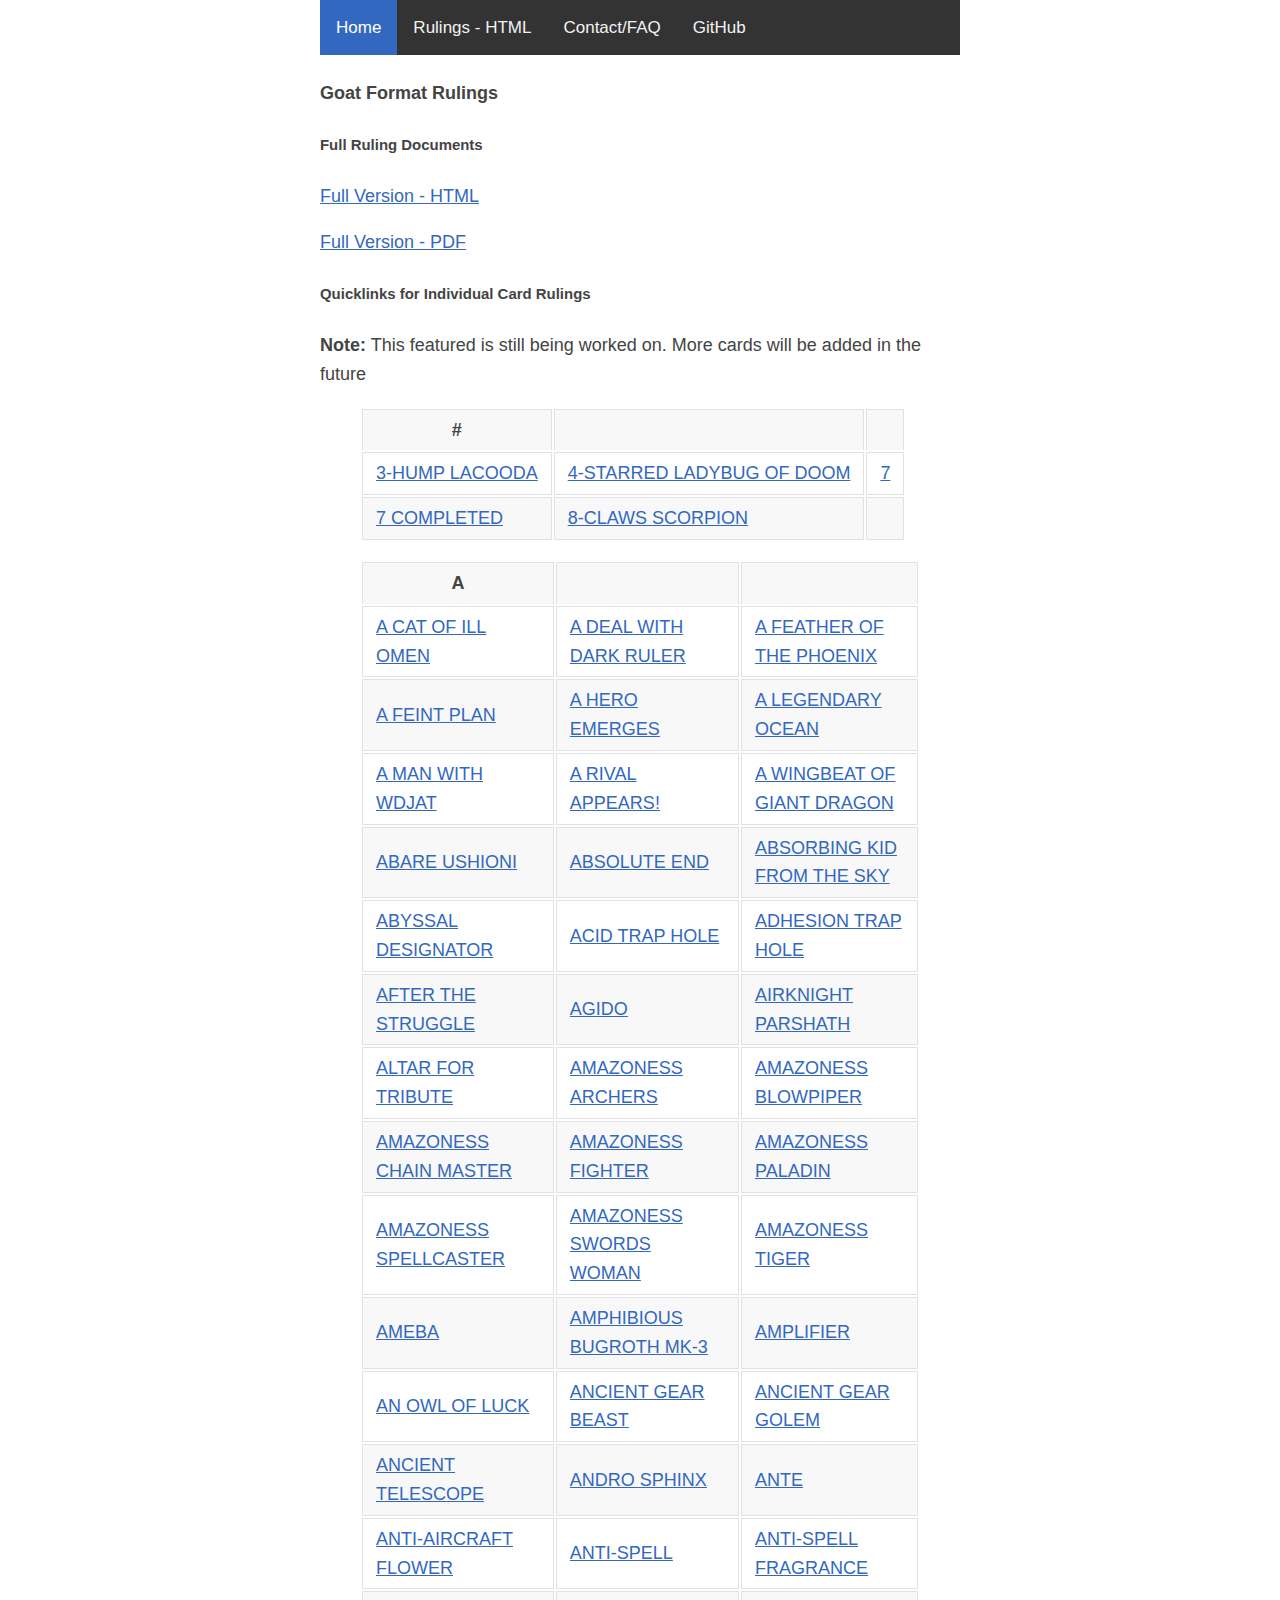
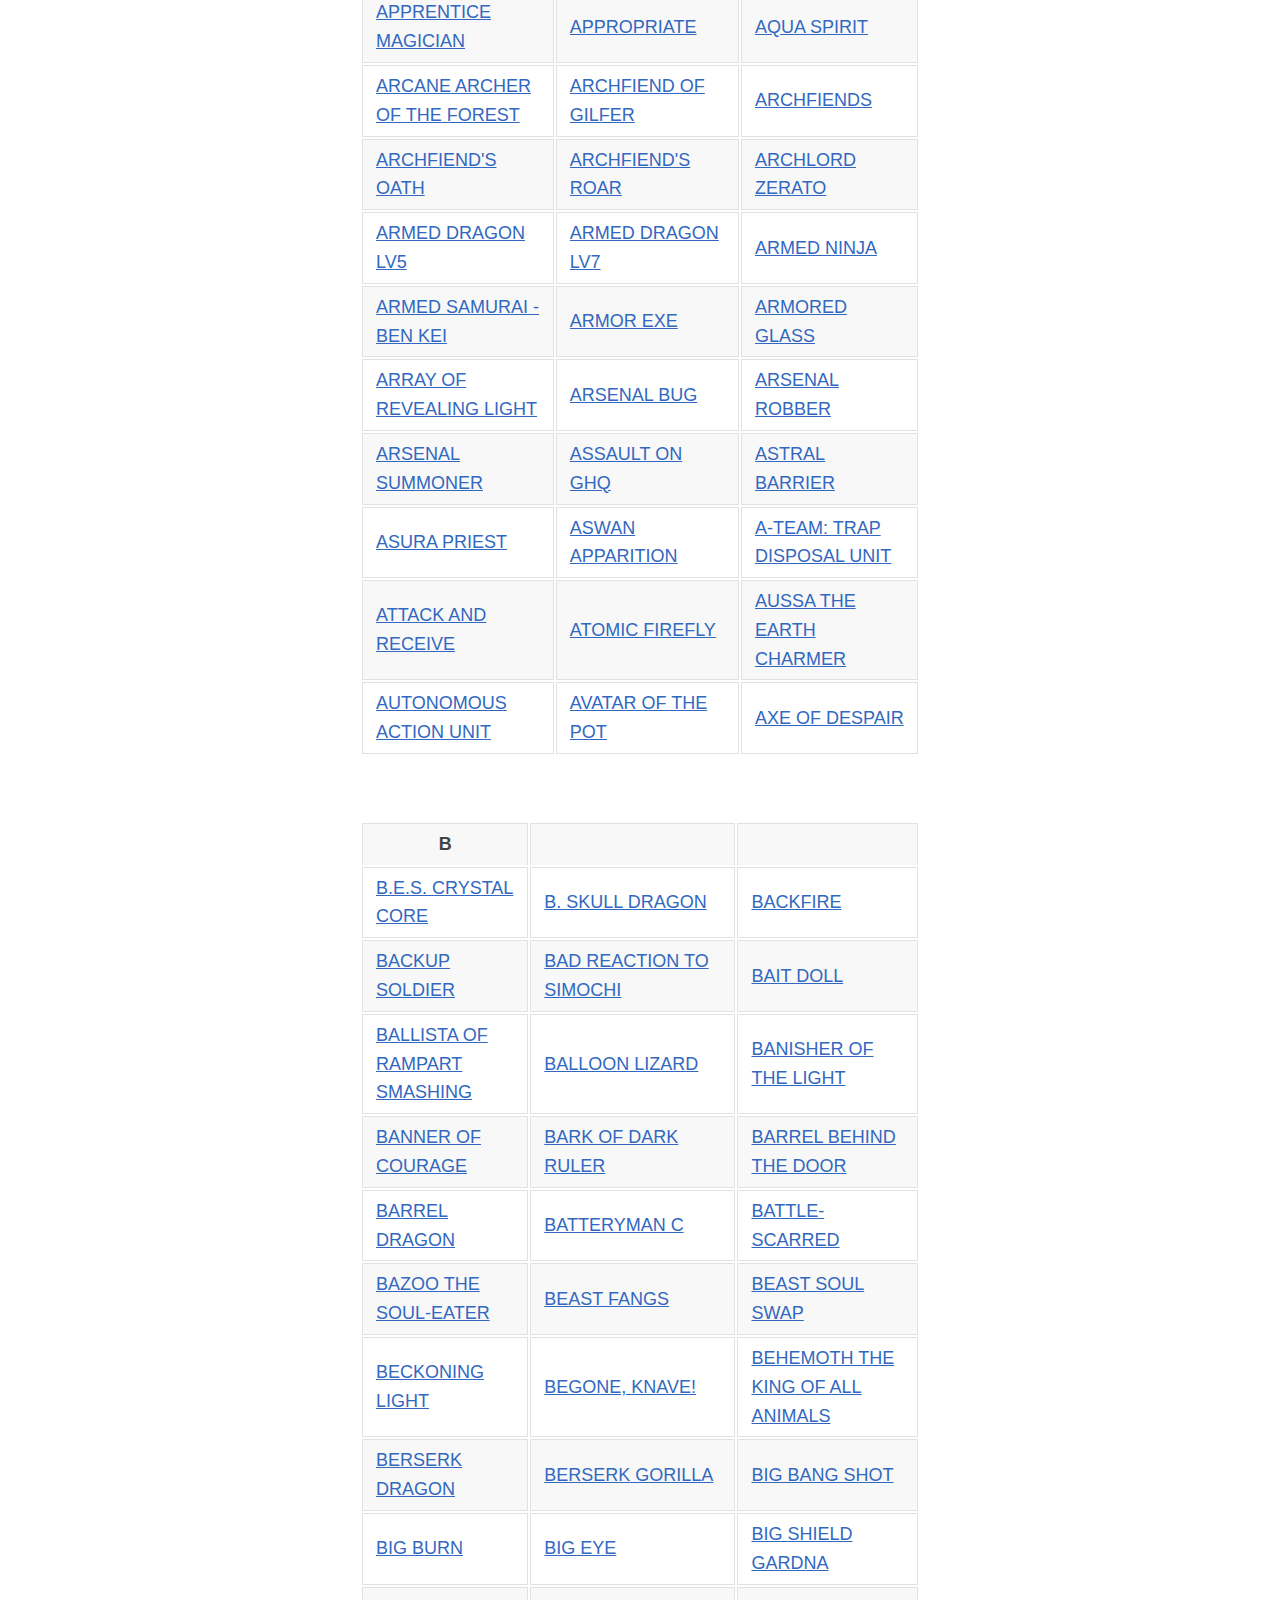
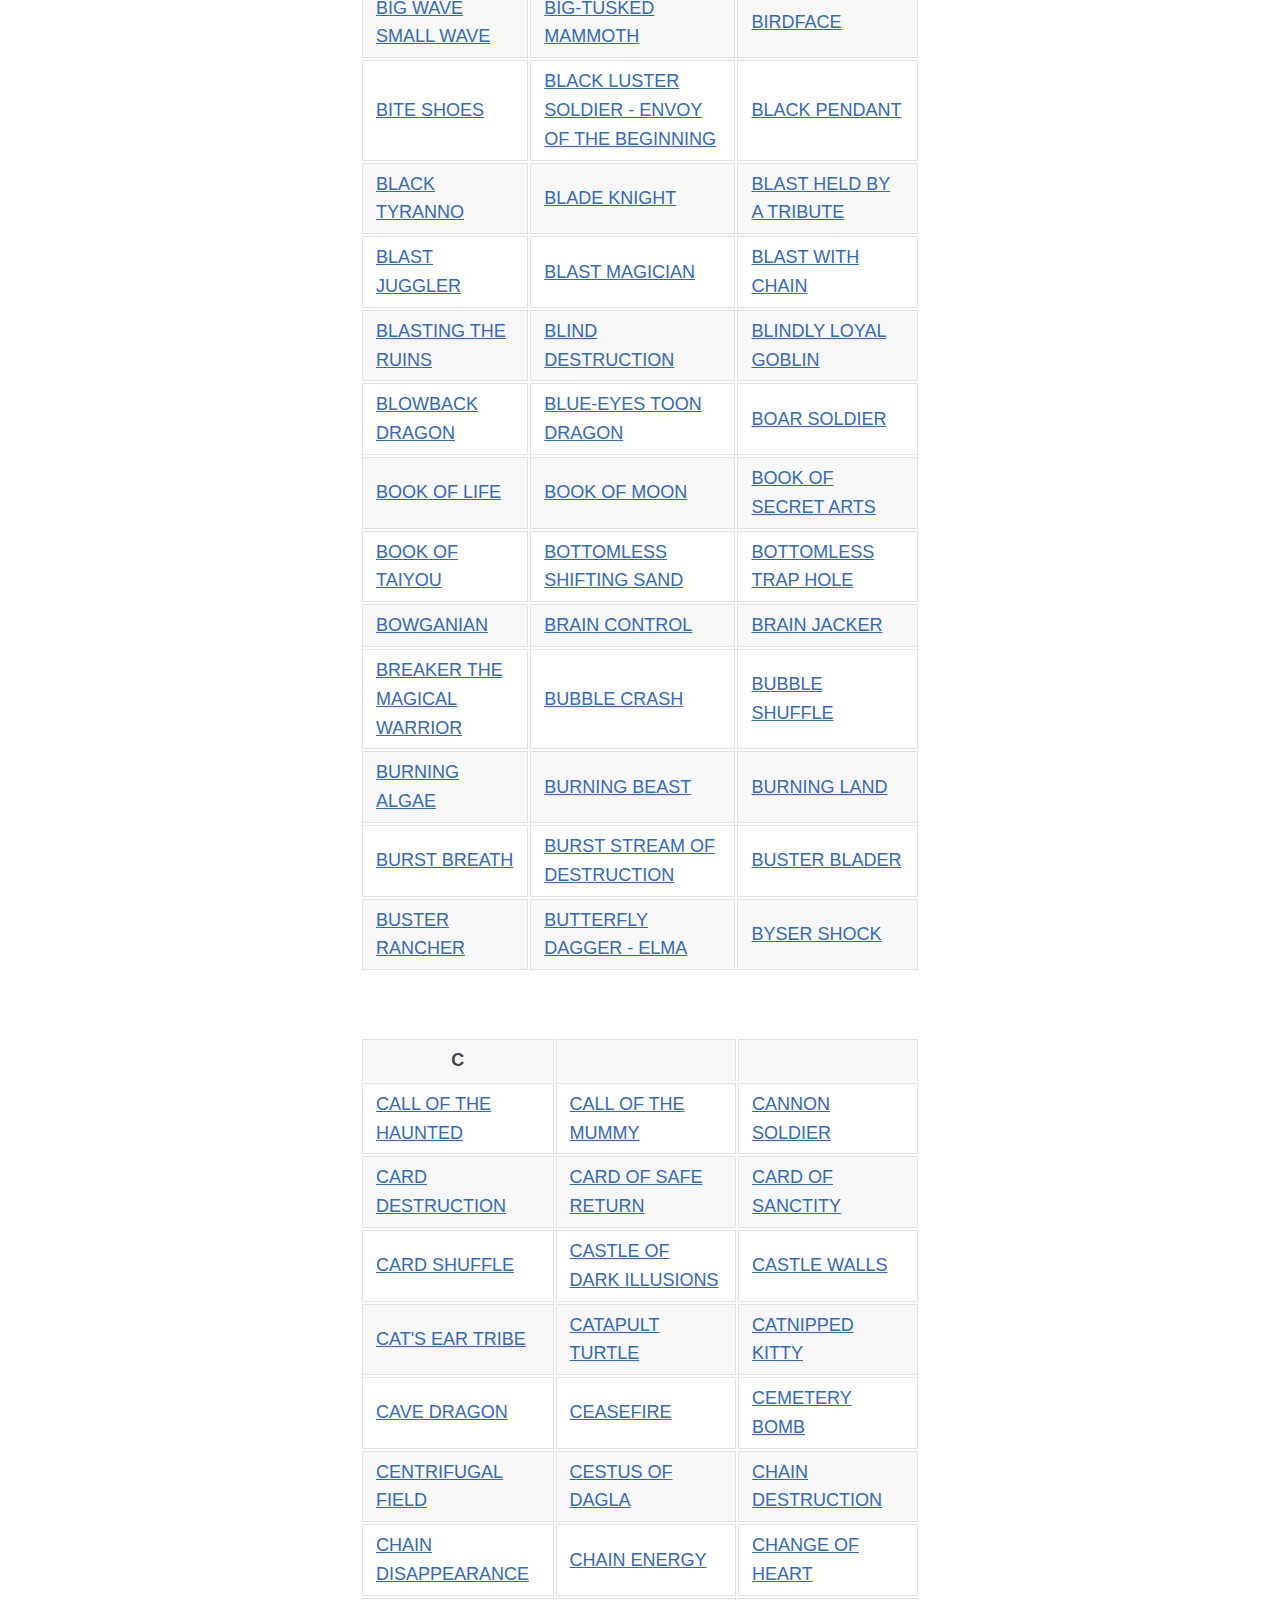
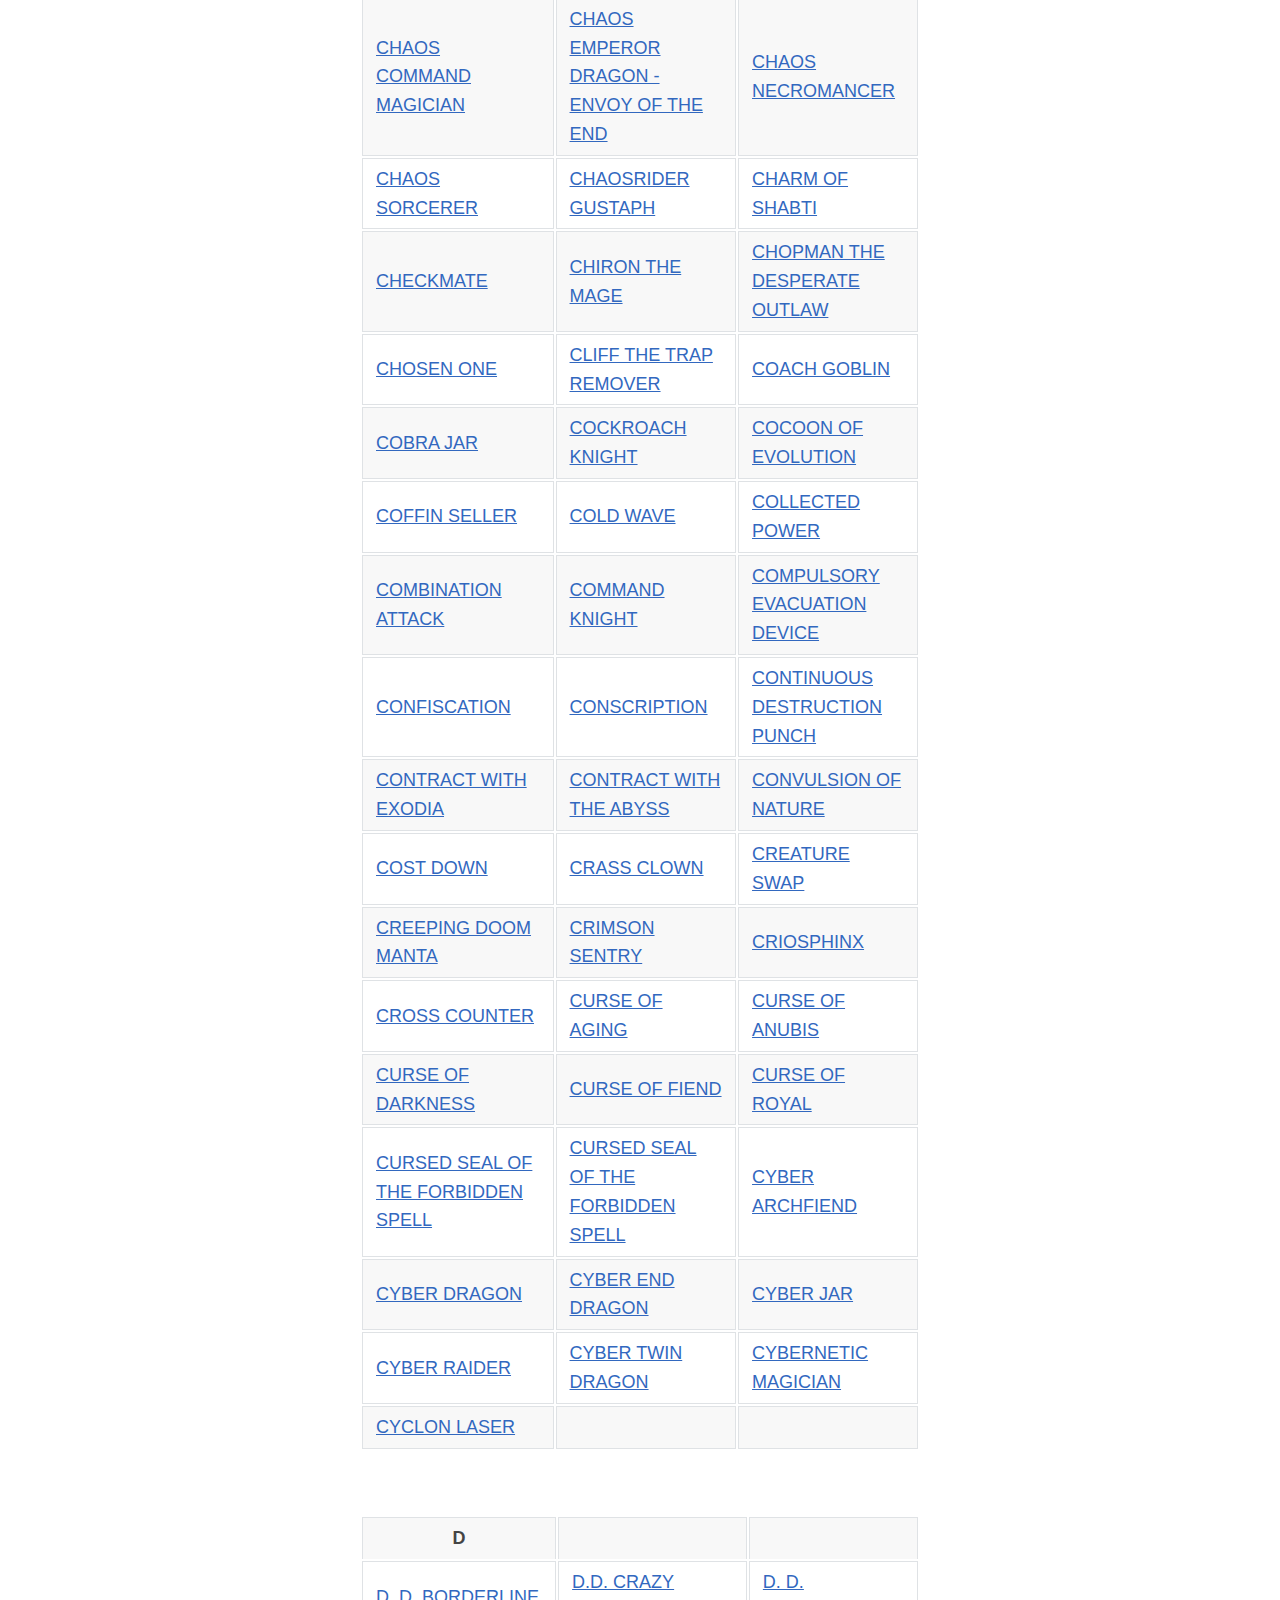
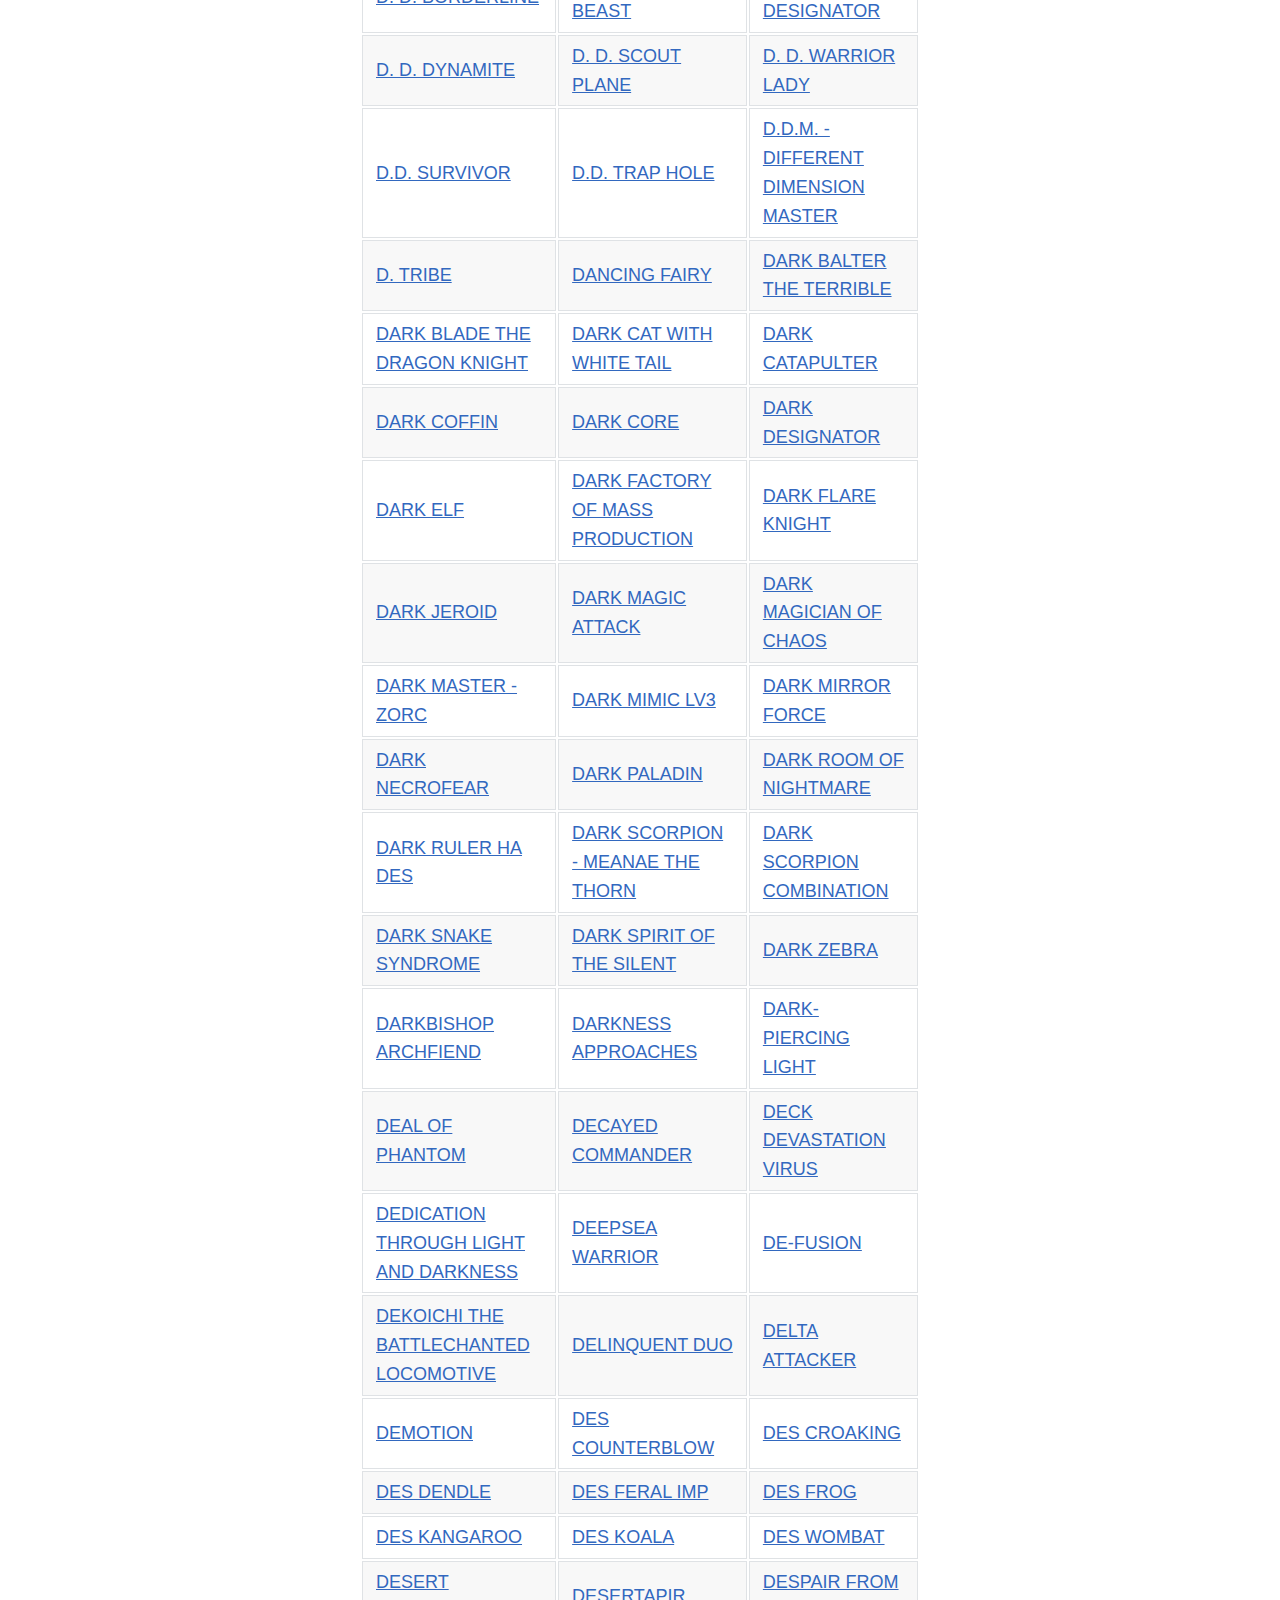
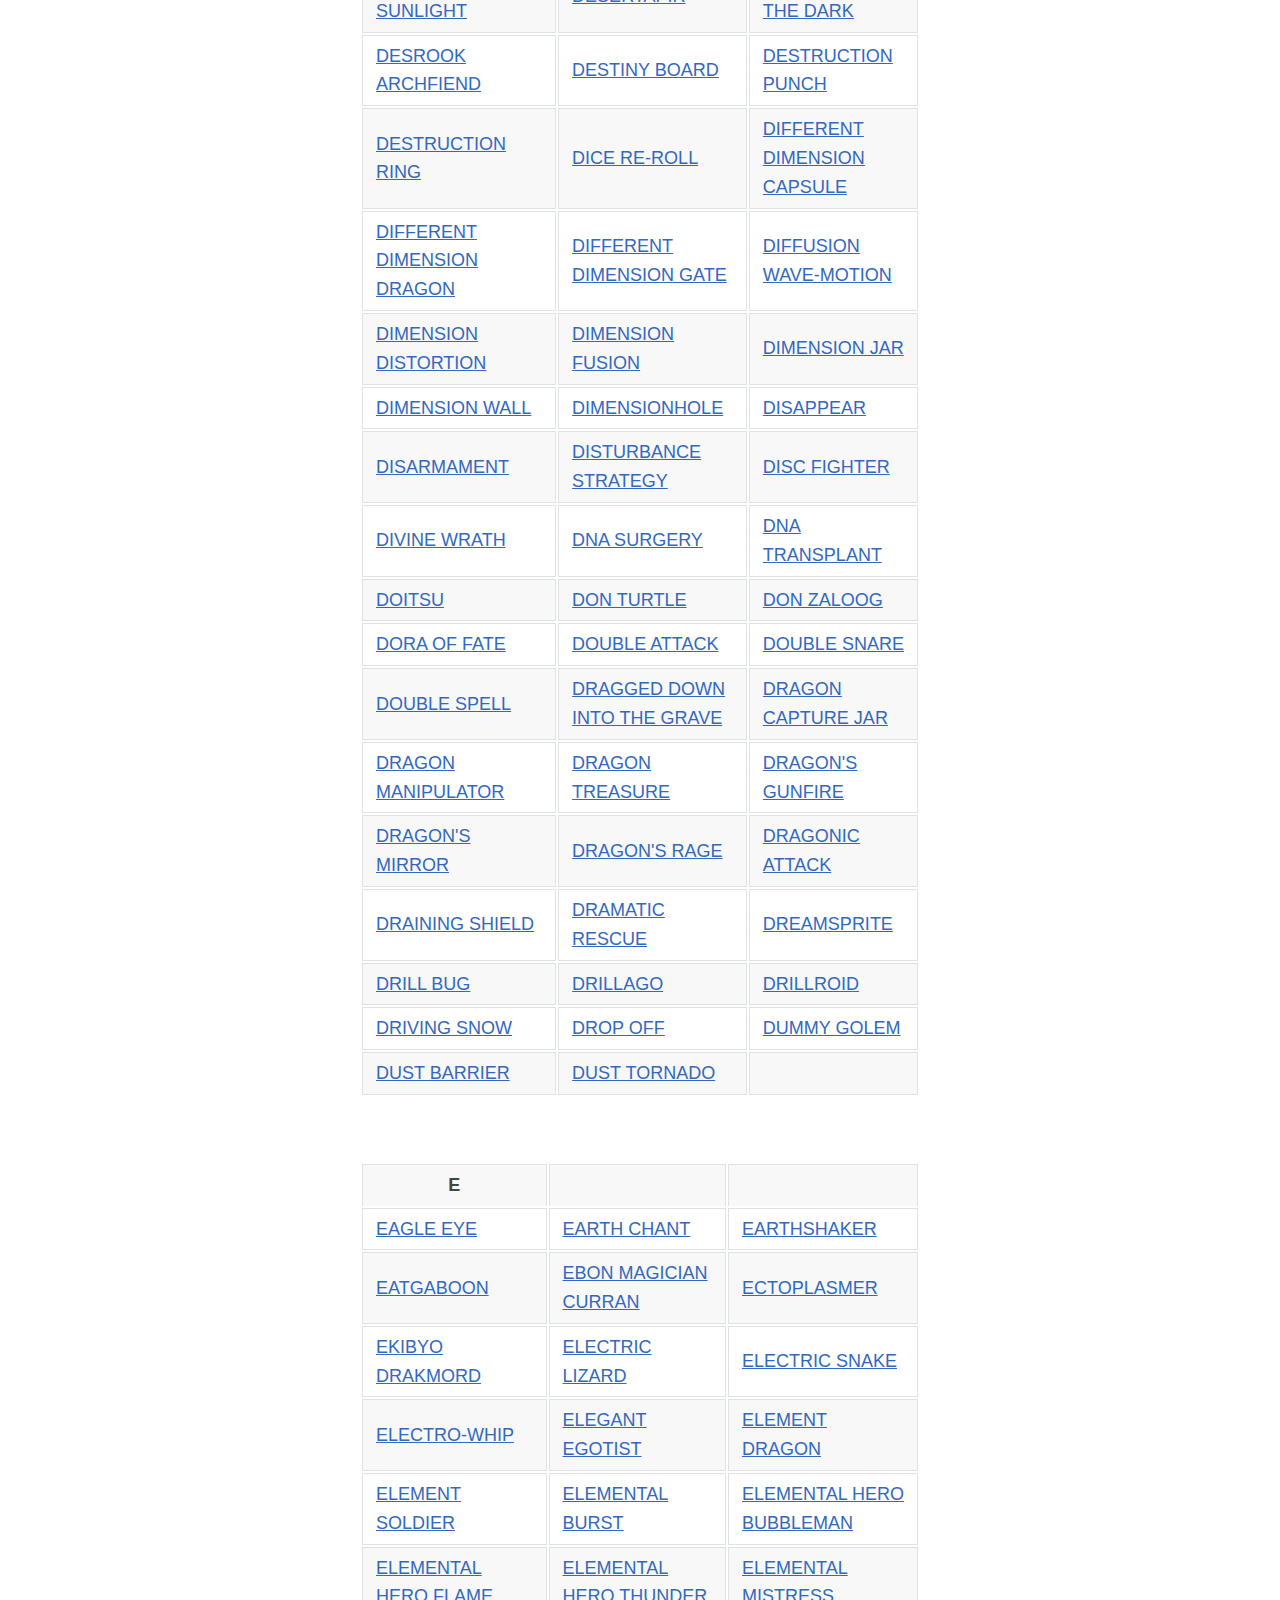
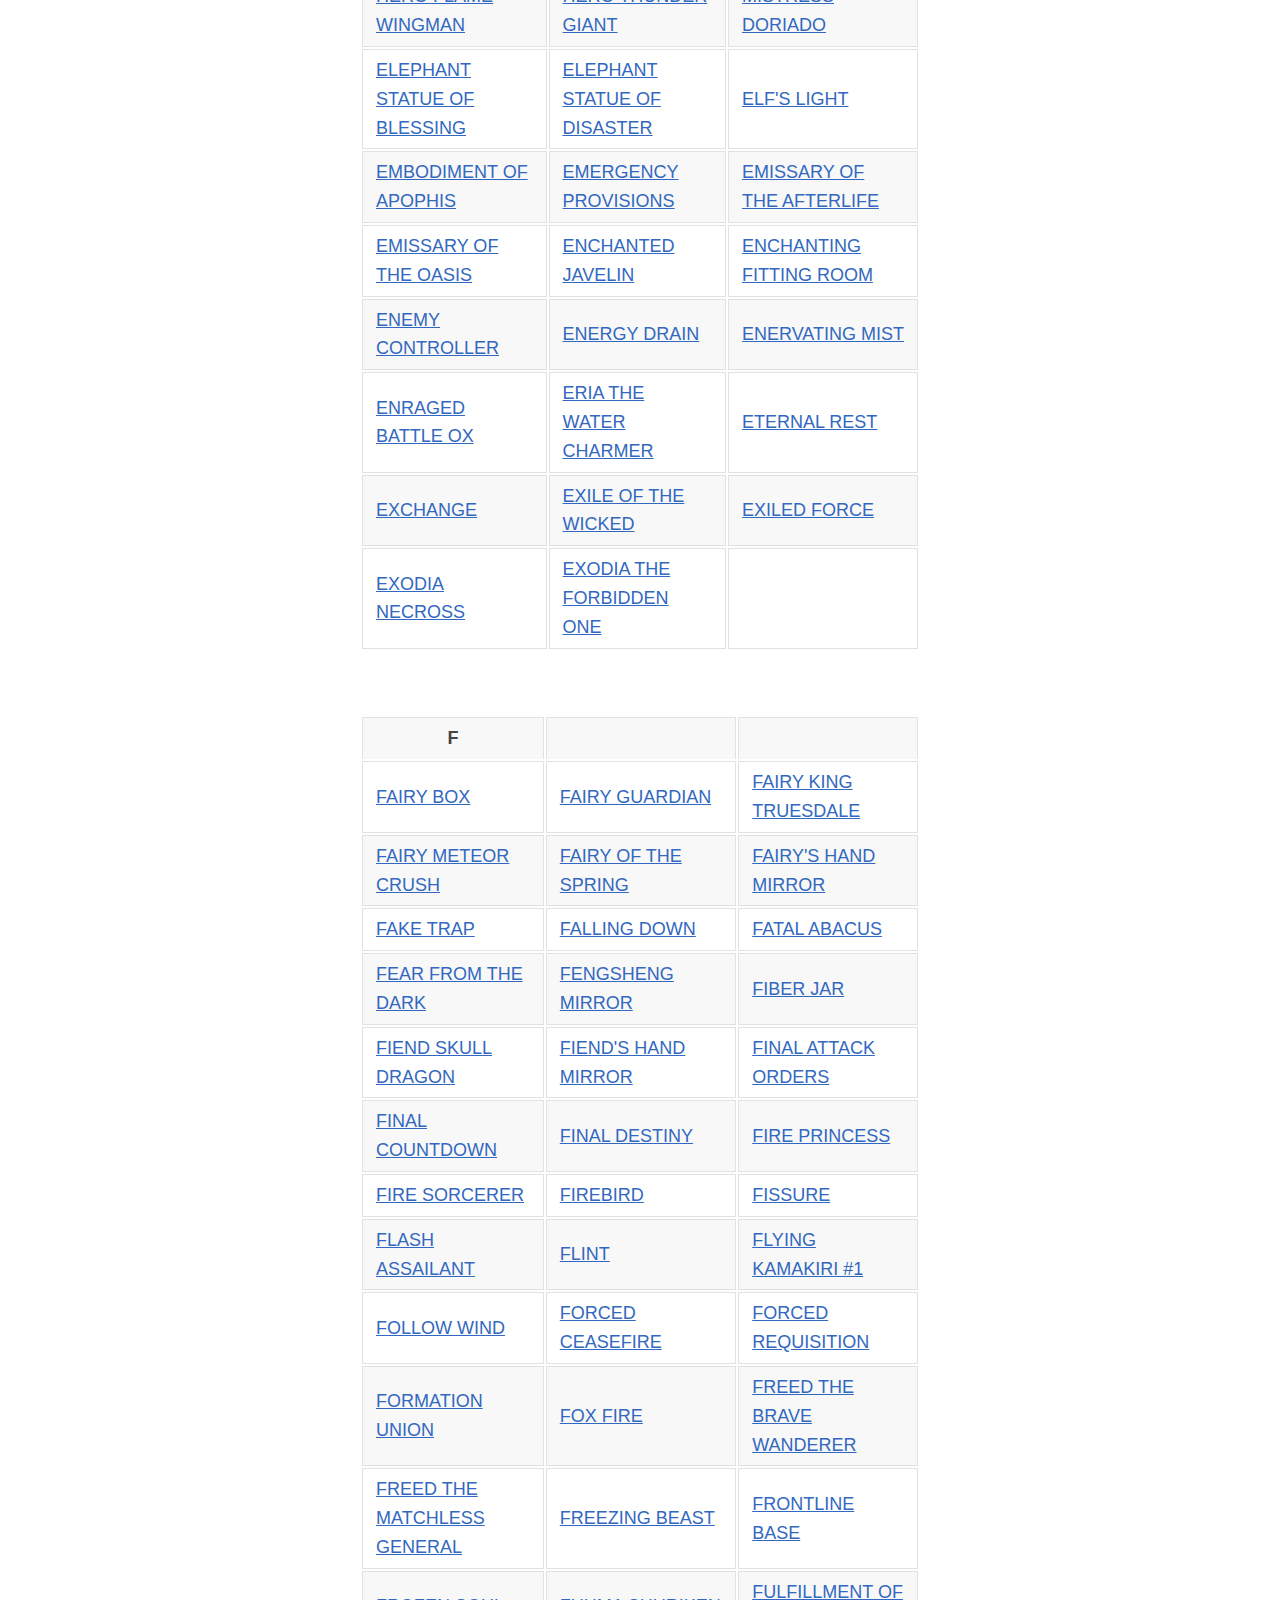
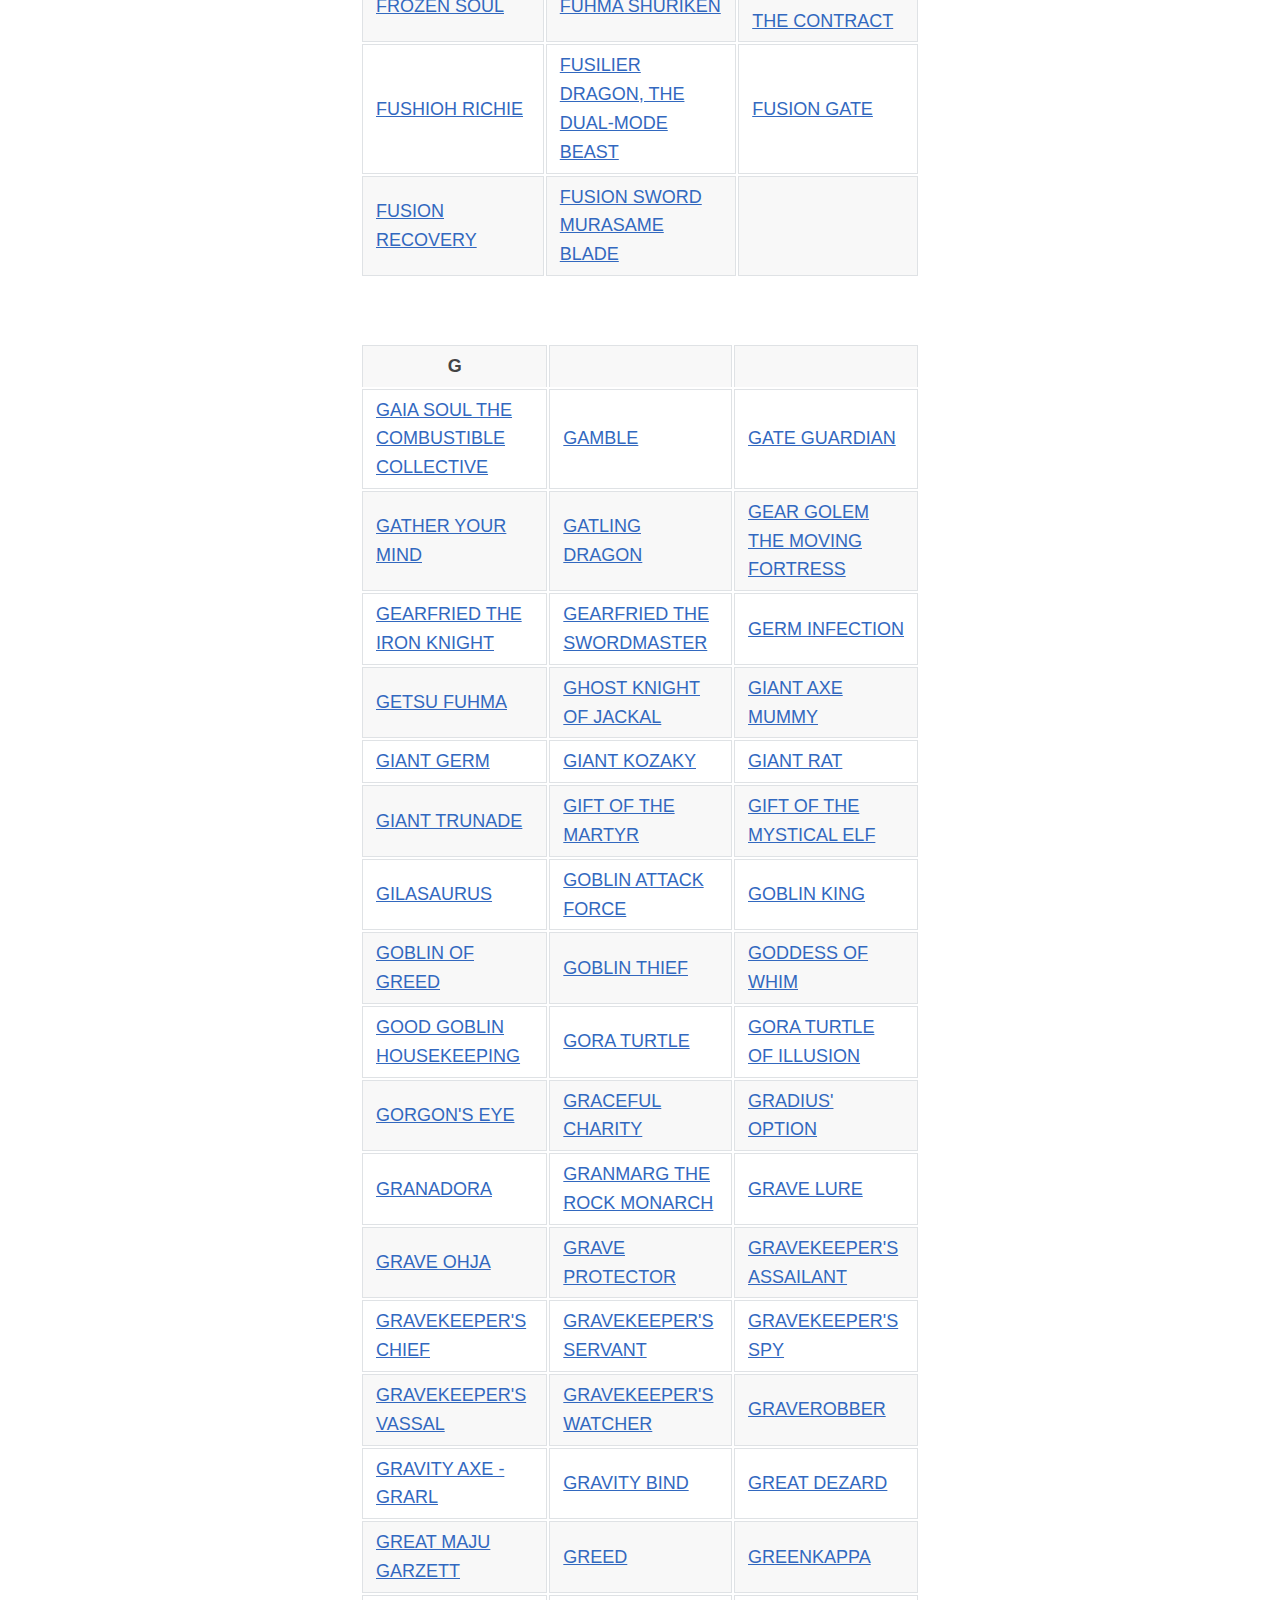
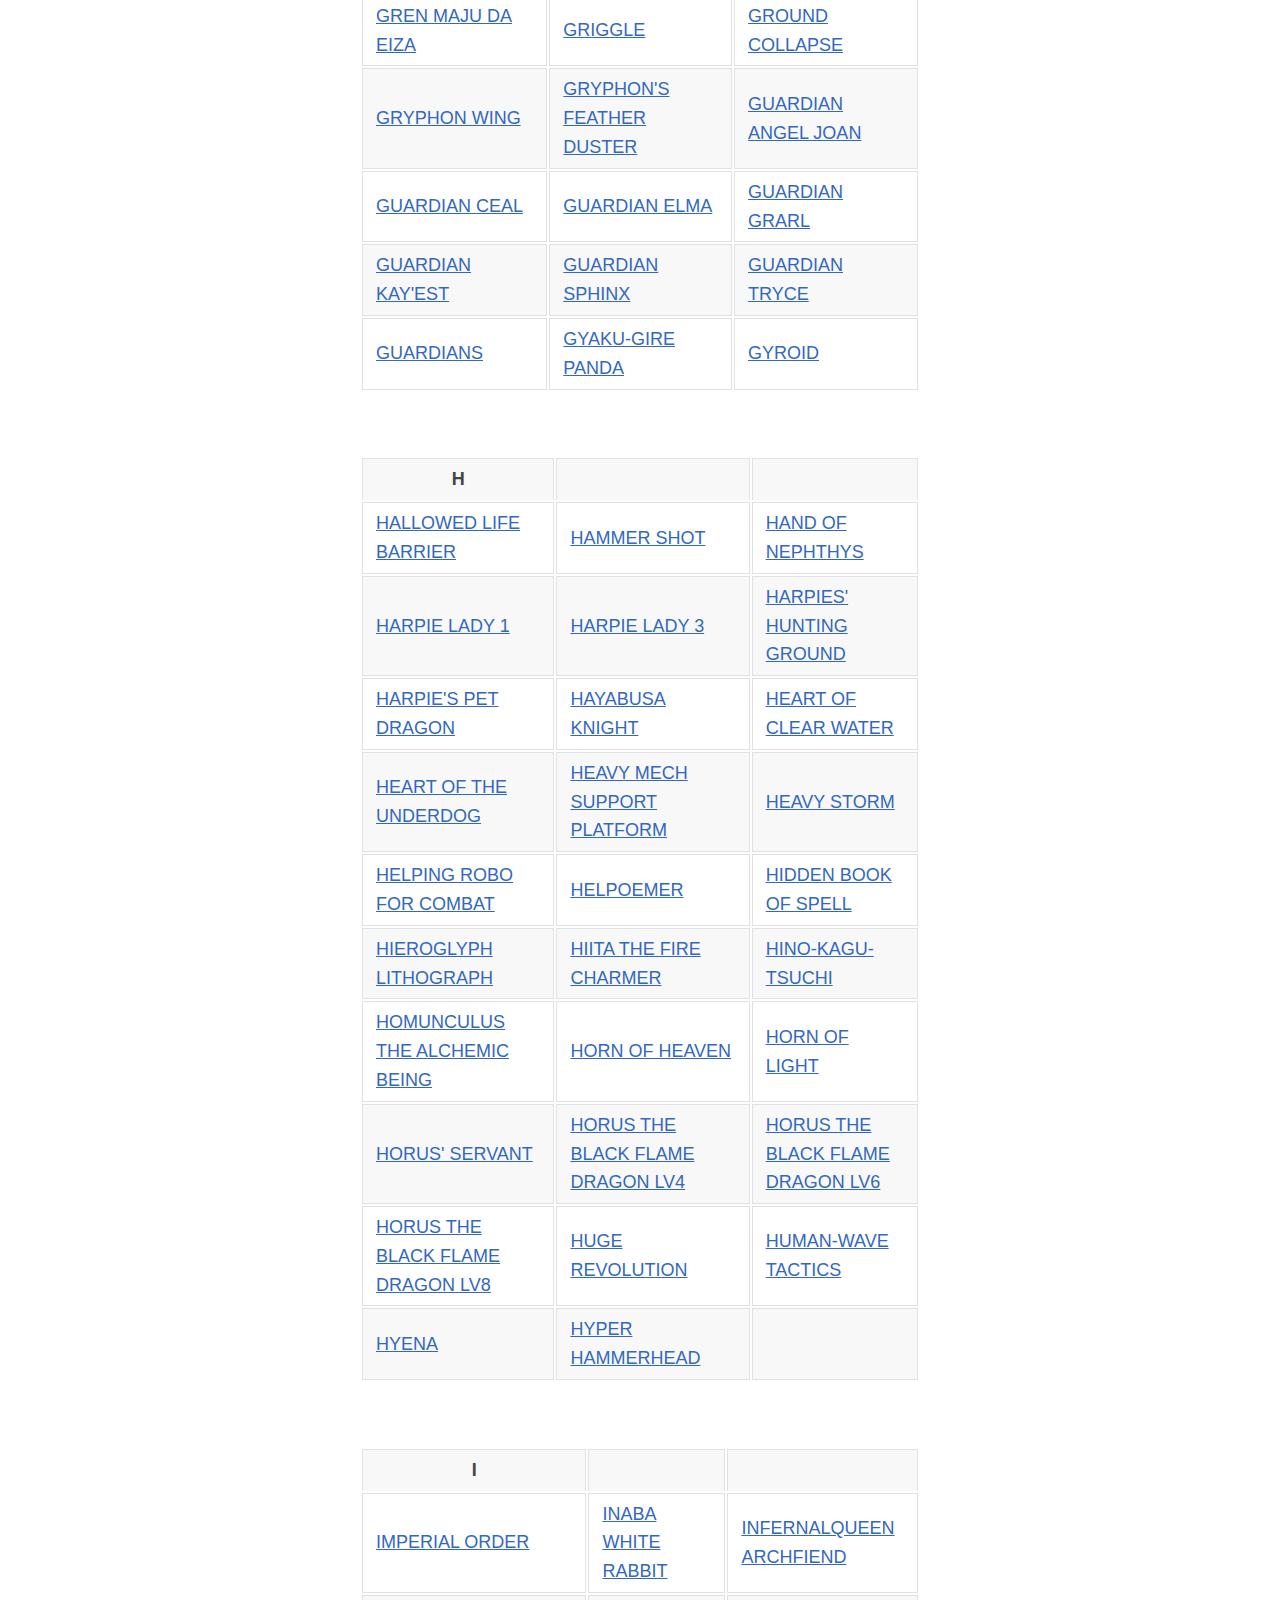
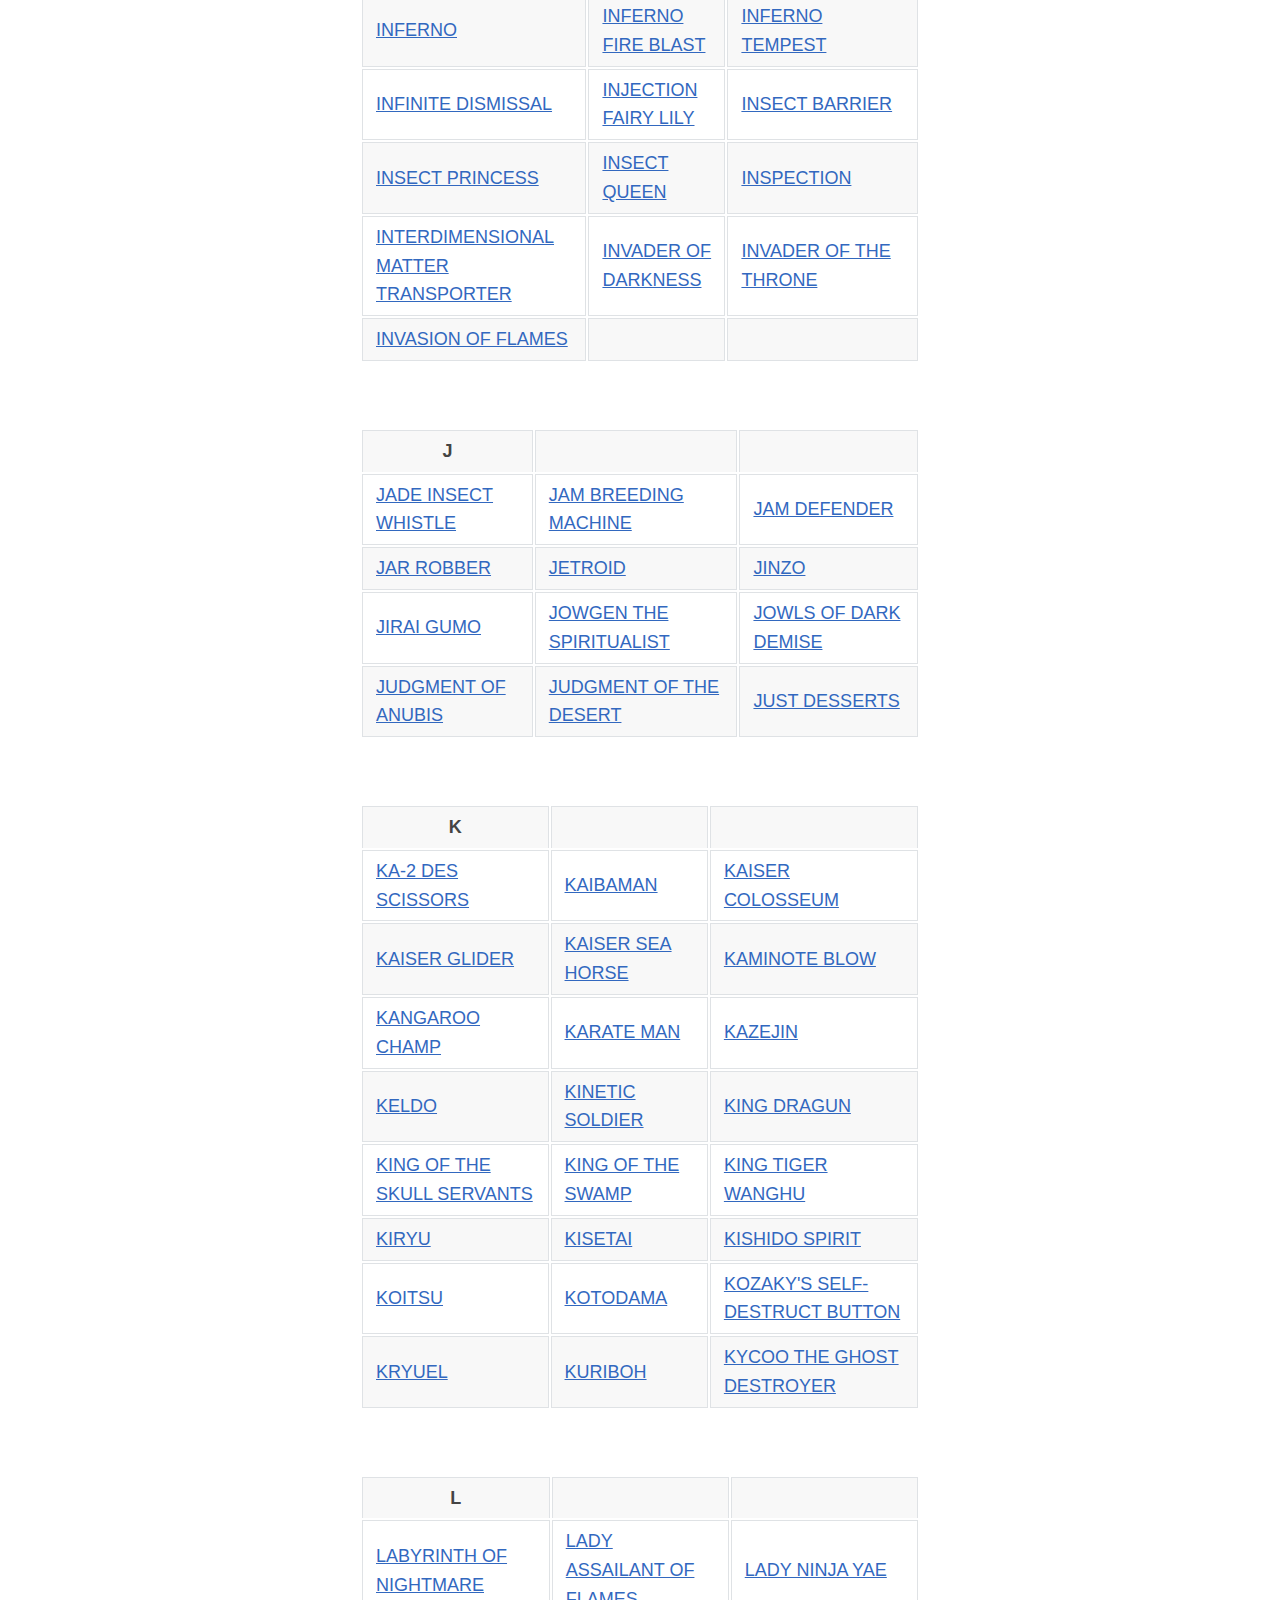
==== commit 3c73f45e: "Nav Bar" ====
--- a/index.html
+++ b/index.html
@@ -11,8 +11,8 @@
 <div class="topnav">
   <a class="active" href="index.html">Home</a>
   <a href="rulings.html">Rulings - HTML</a>
-  <a href="rulings.pdf">Rulings - PDF</a>
   <a href="contact.html">Contact/FAQ</a>
+  <a href="https://github.com/TheMTtakeover/goat-rulings" target="_blank">GitHub</a>
 </div>
 
 <h4 id='goat-format-rulings'>Goat Format Rulings</h4>
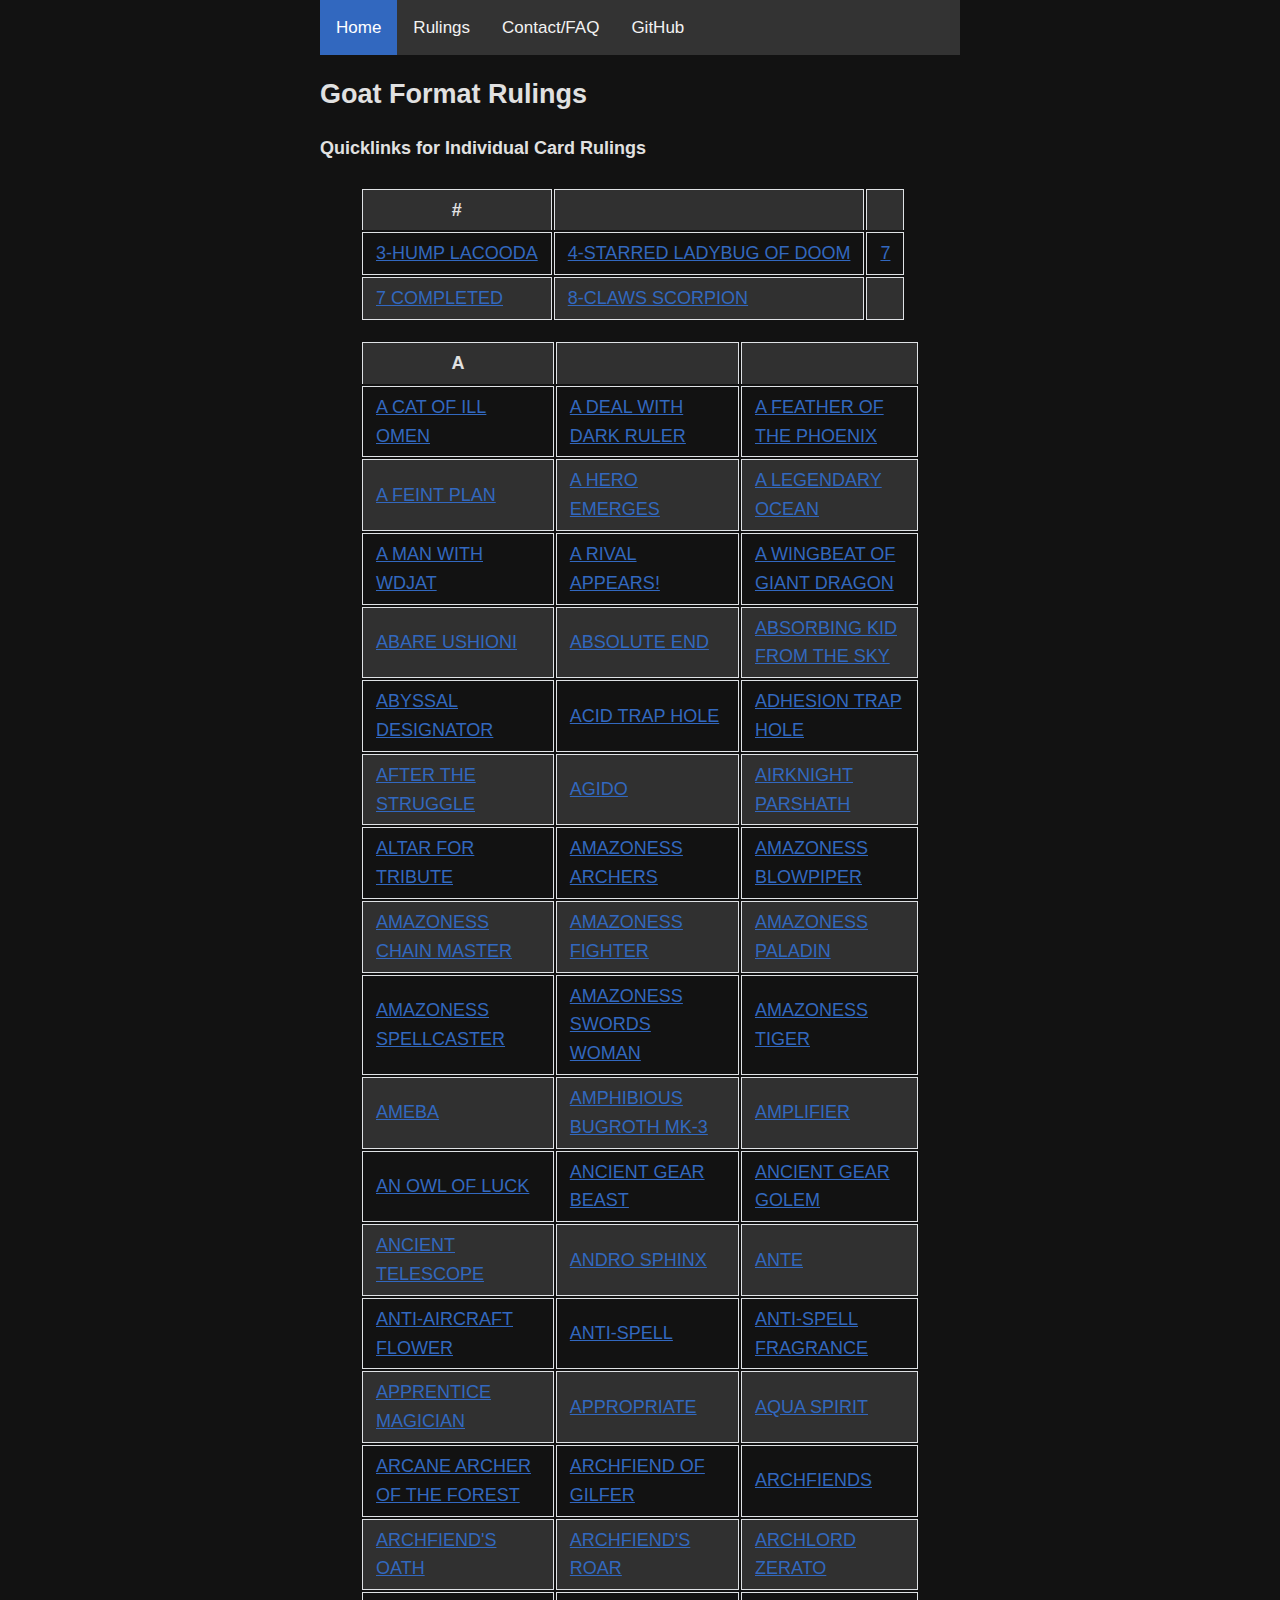
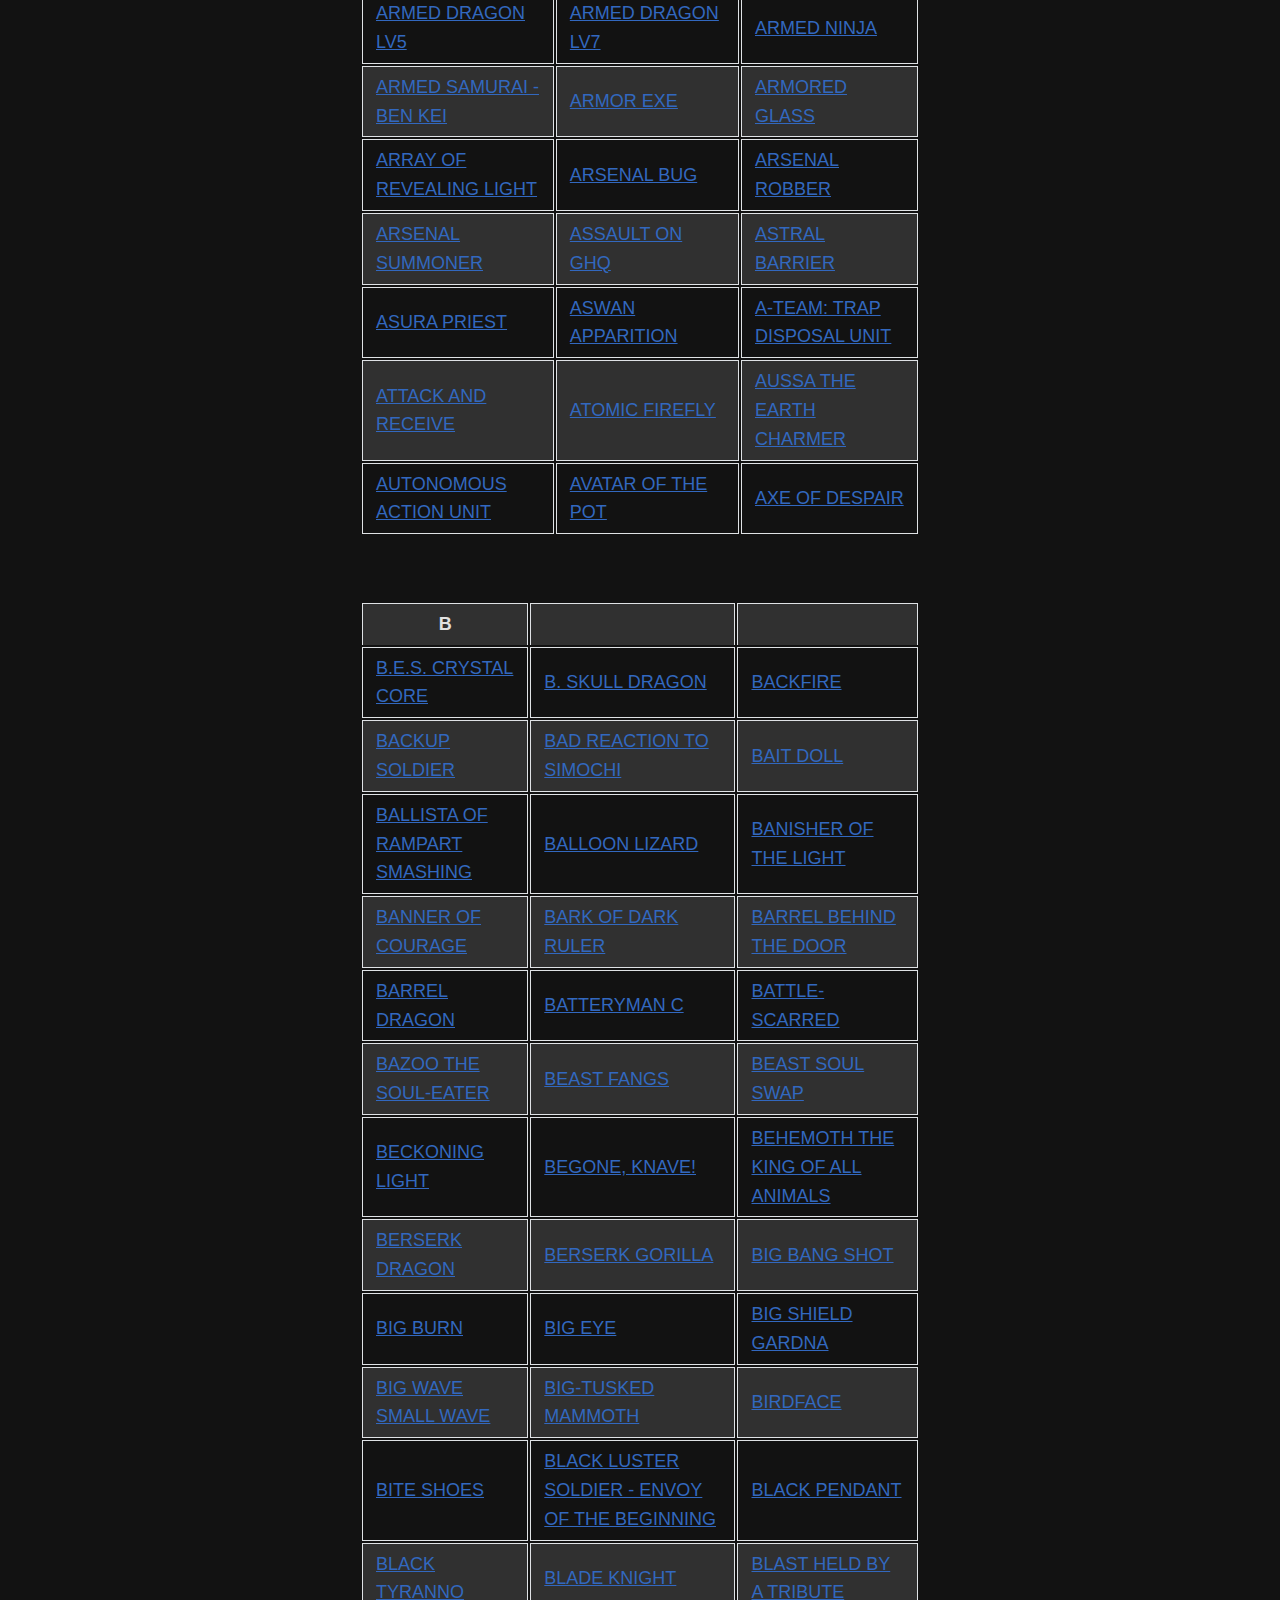
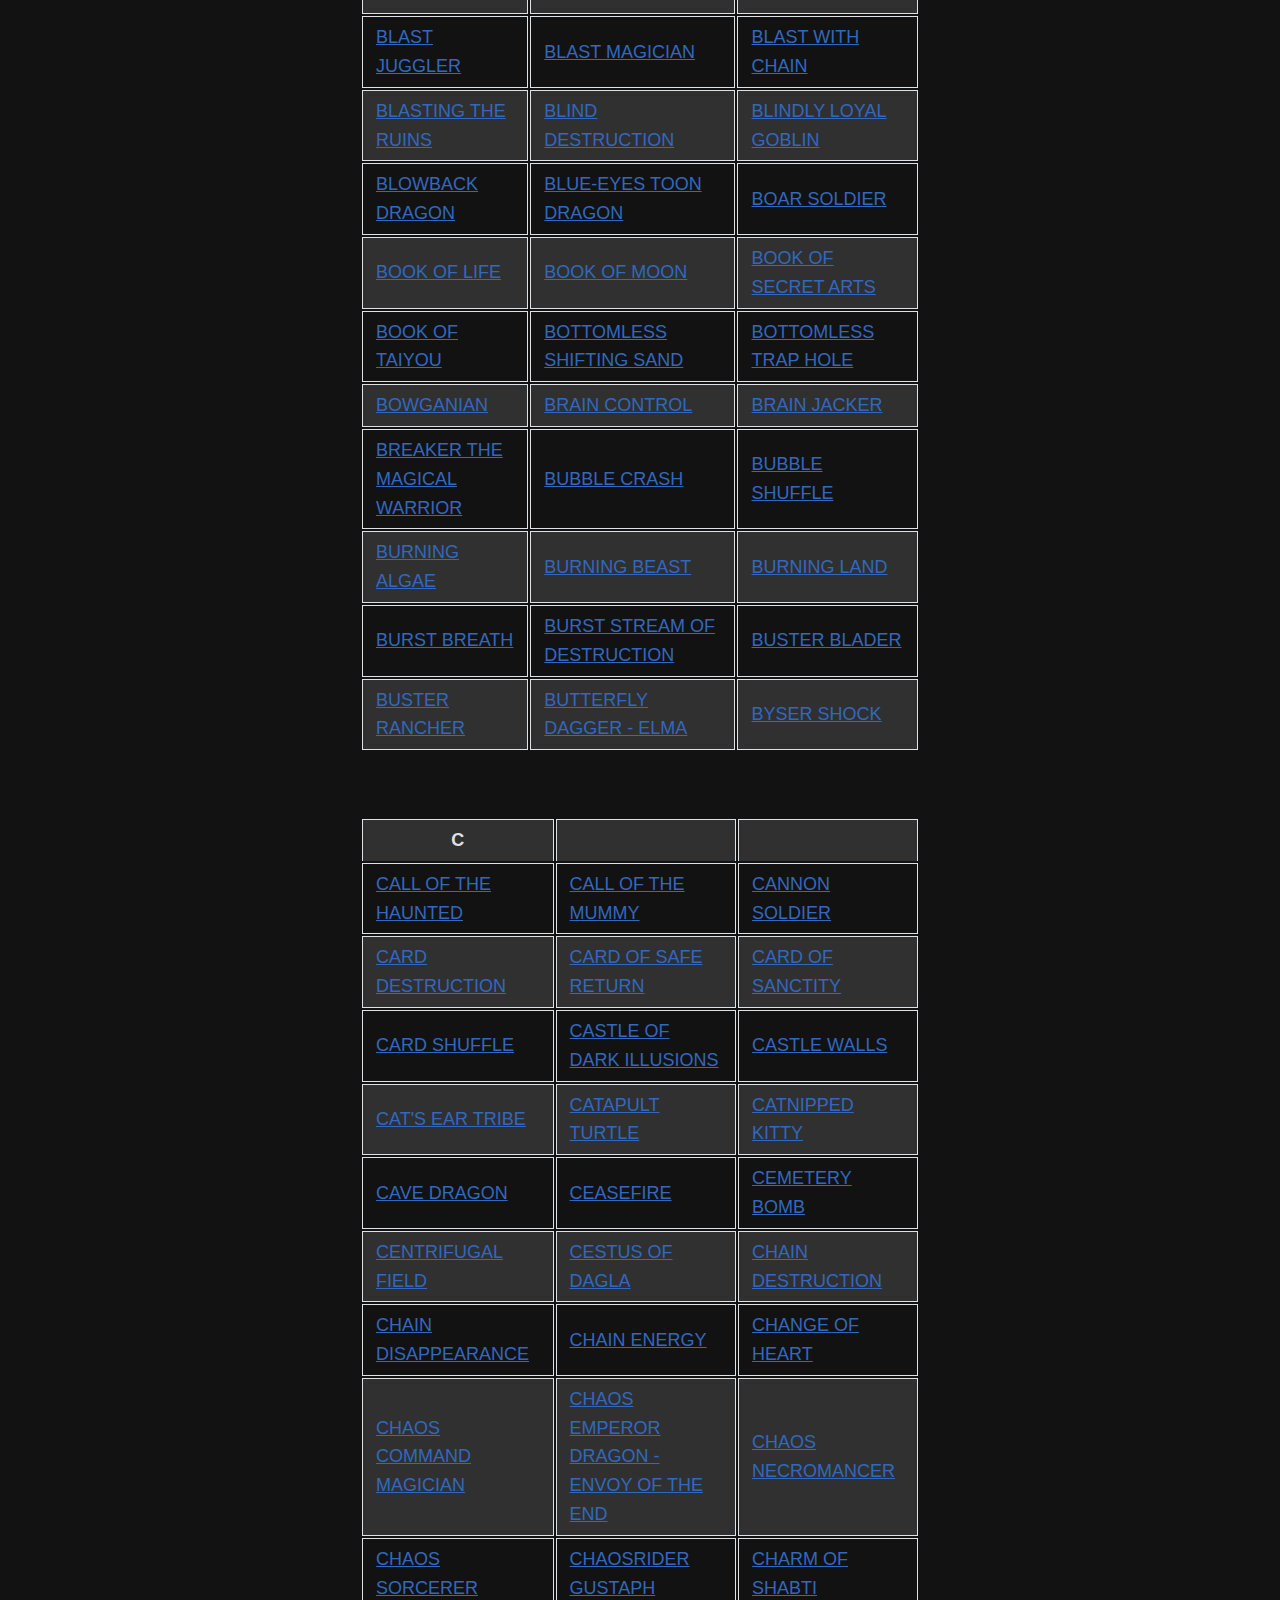
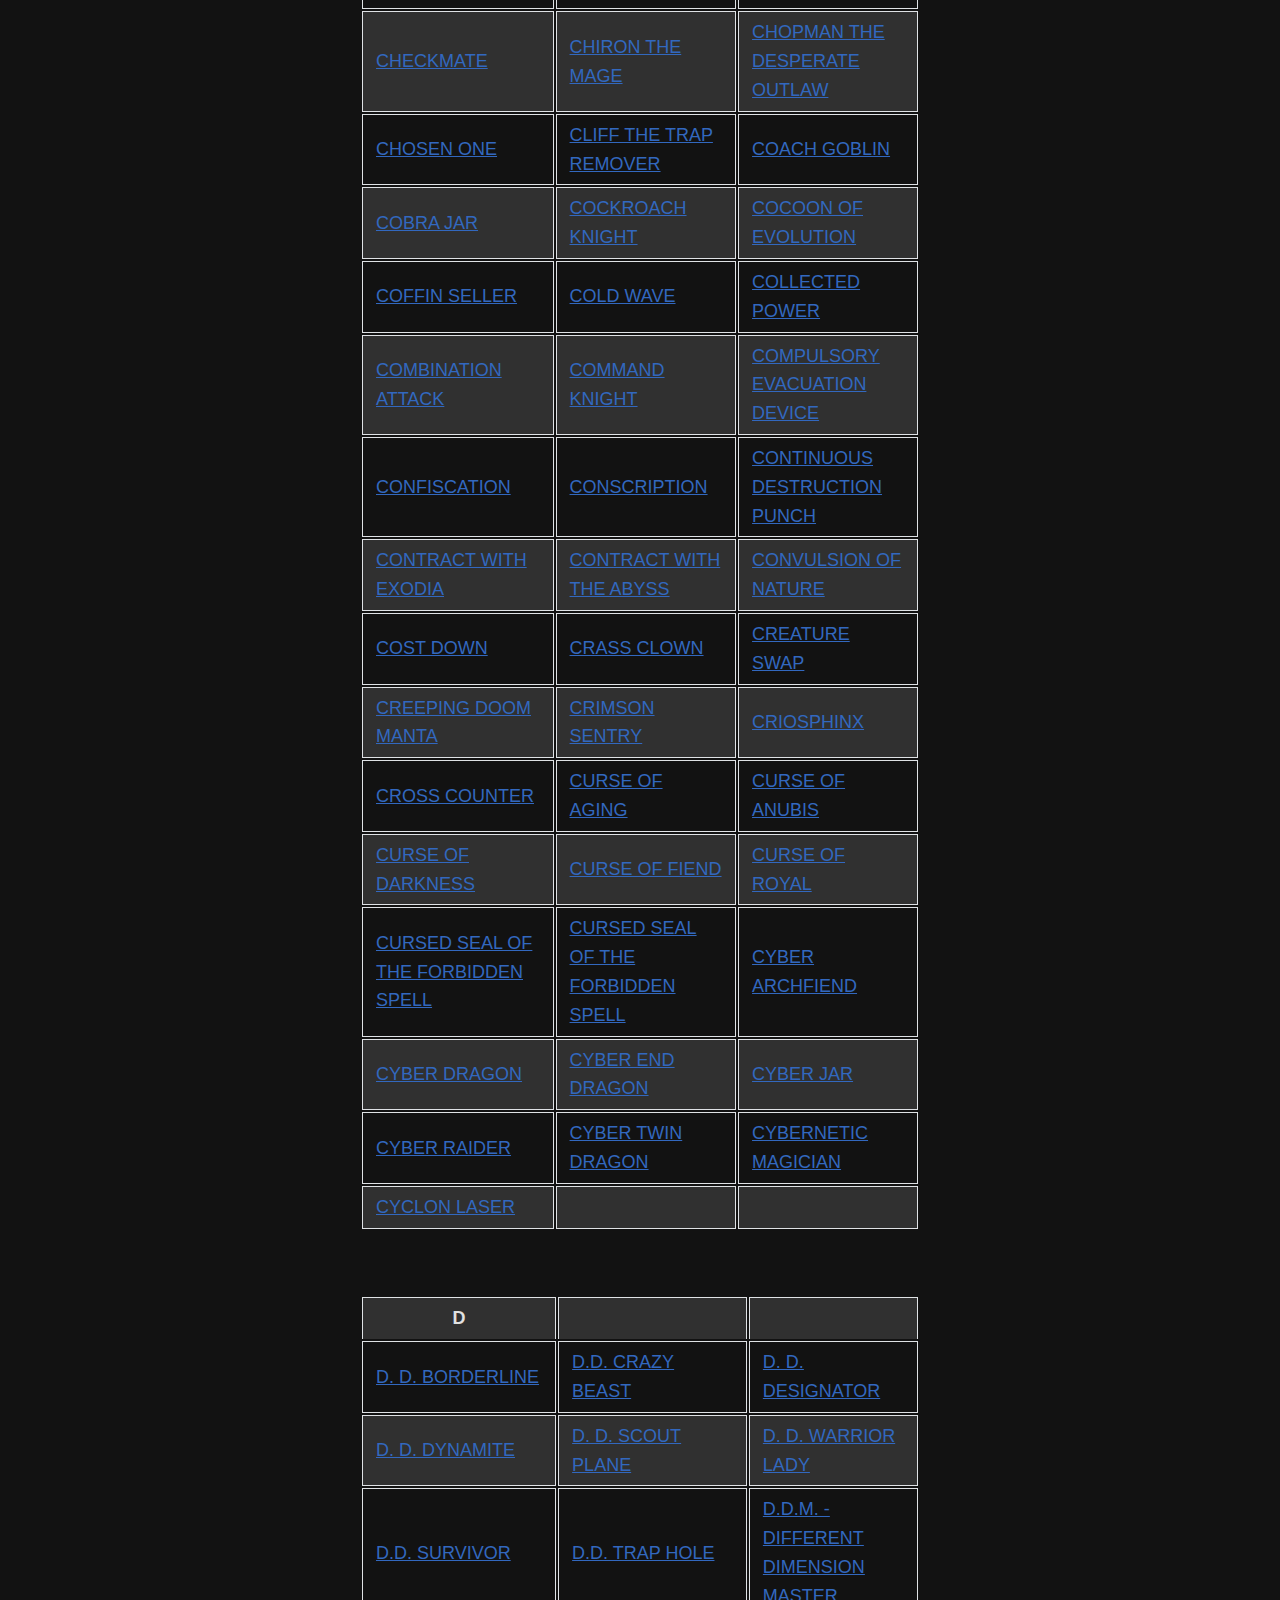
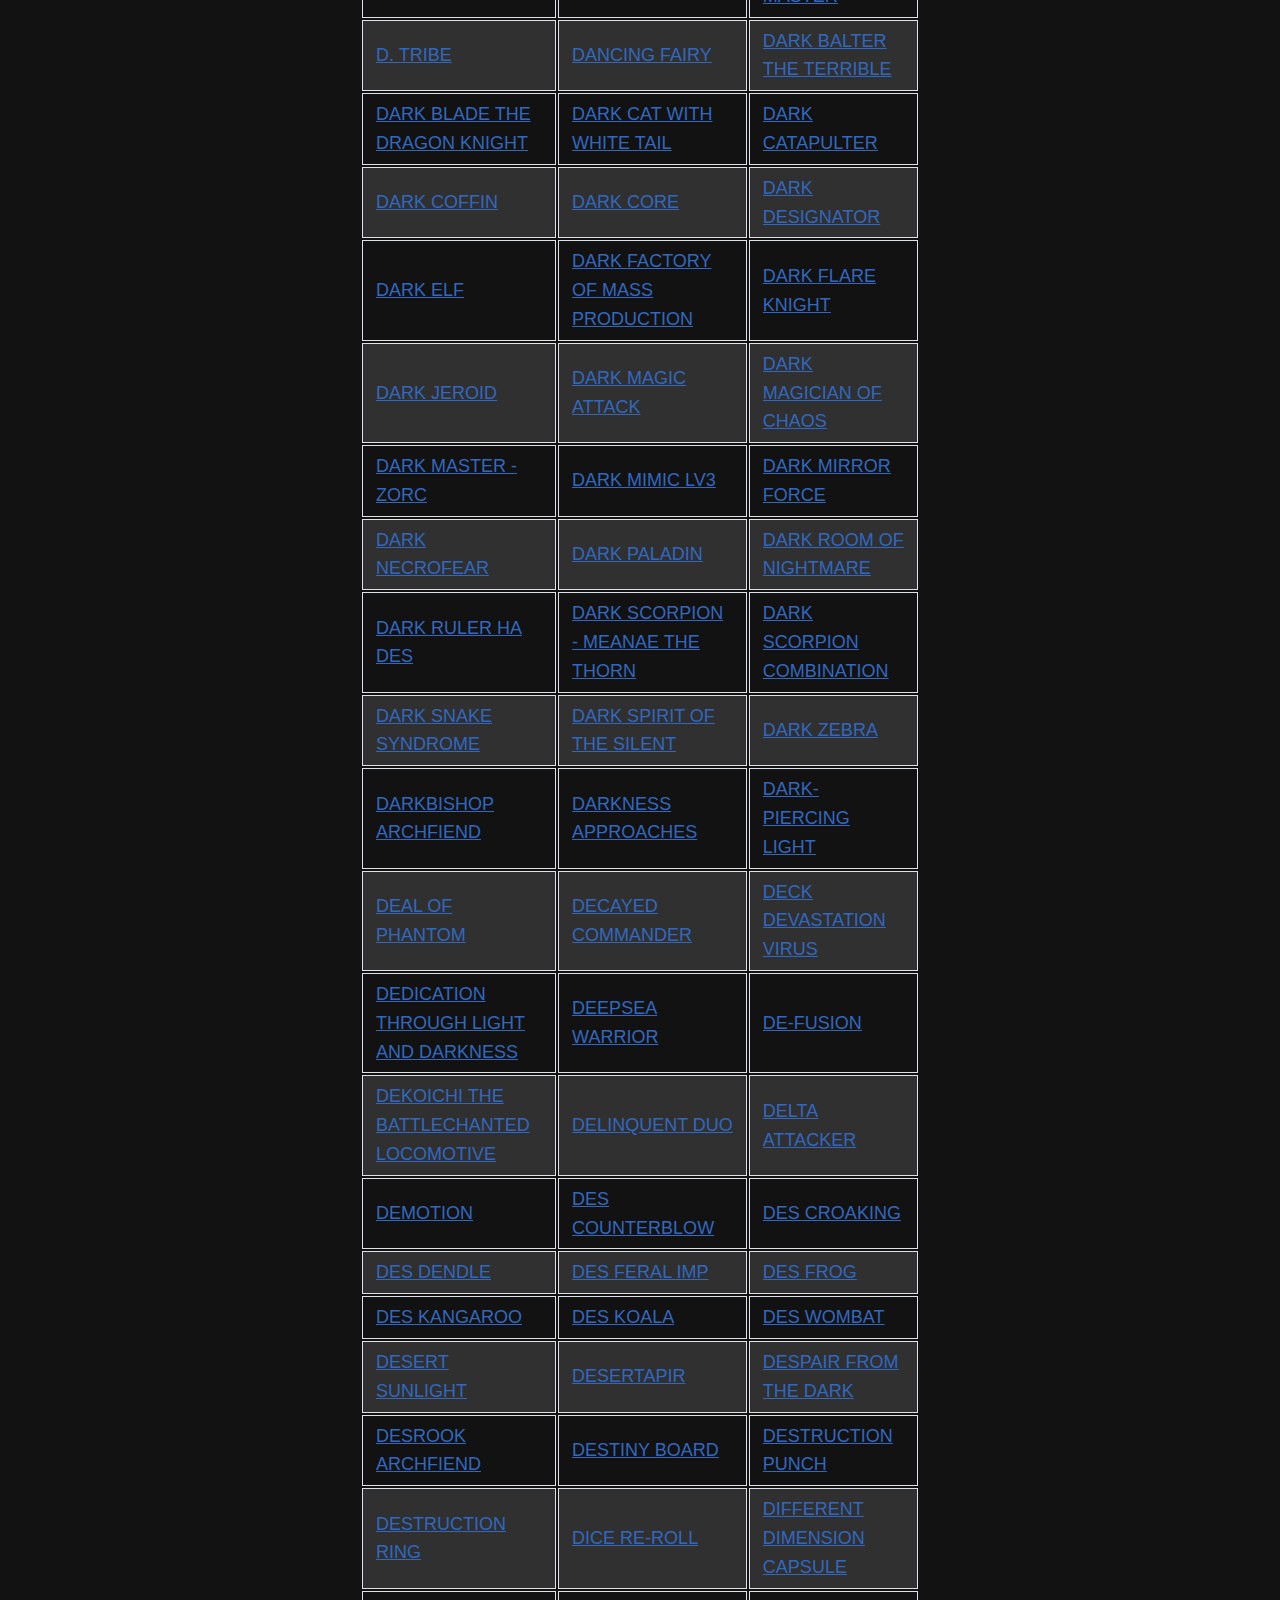
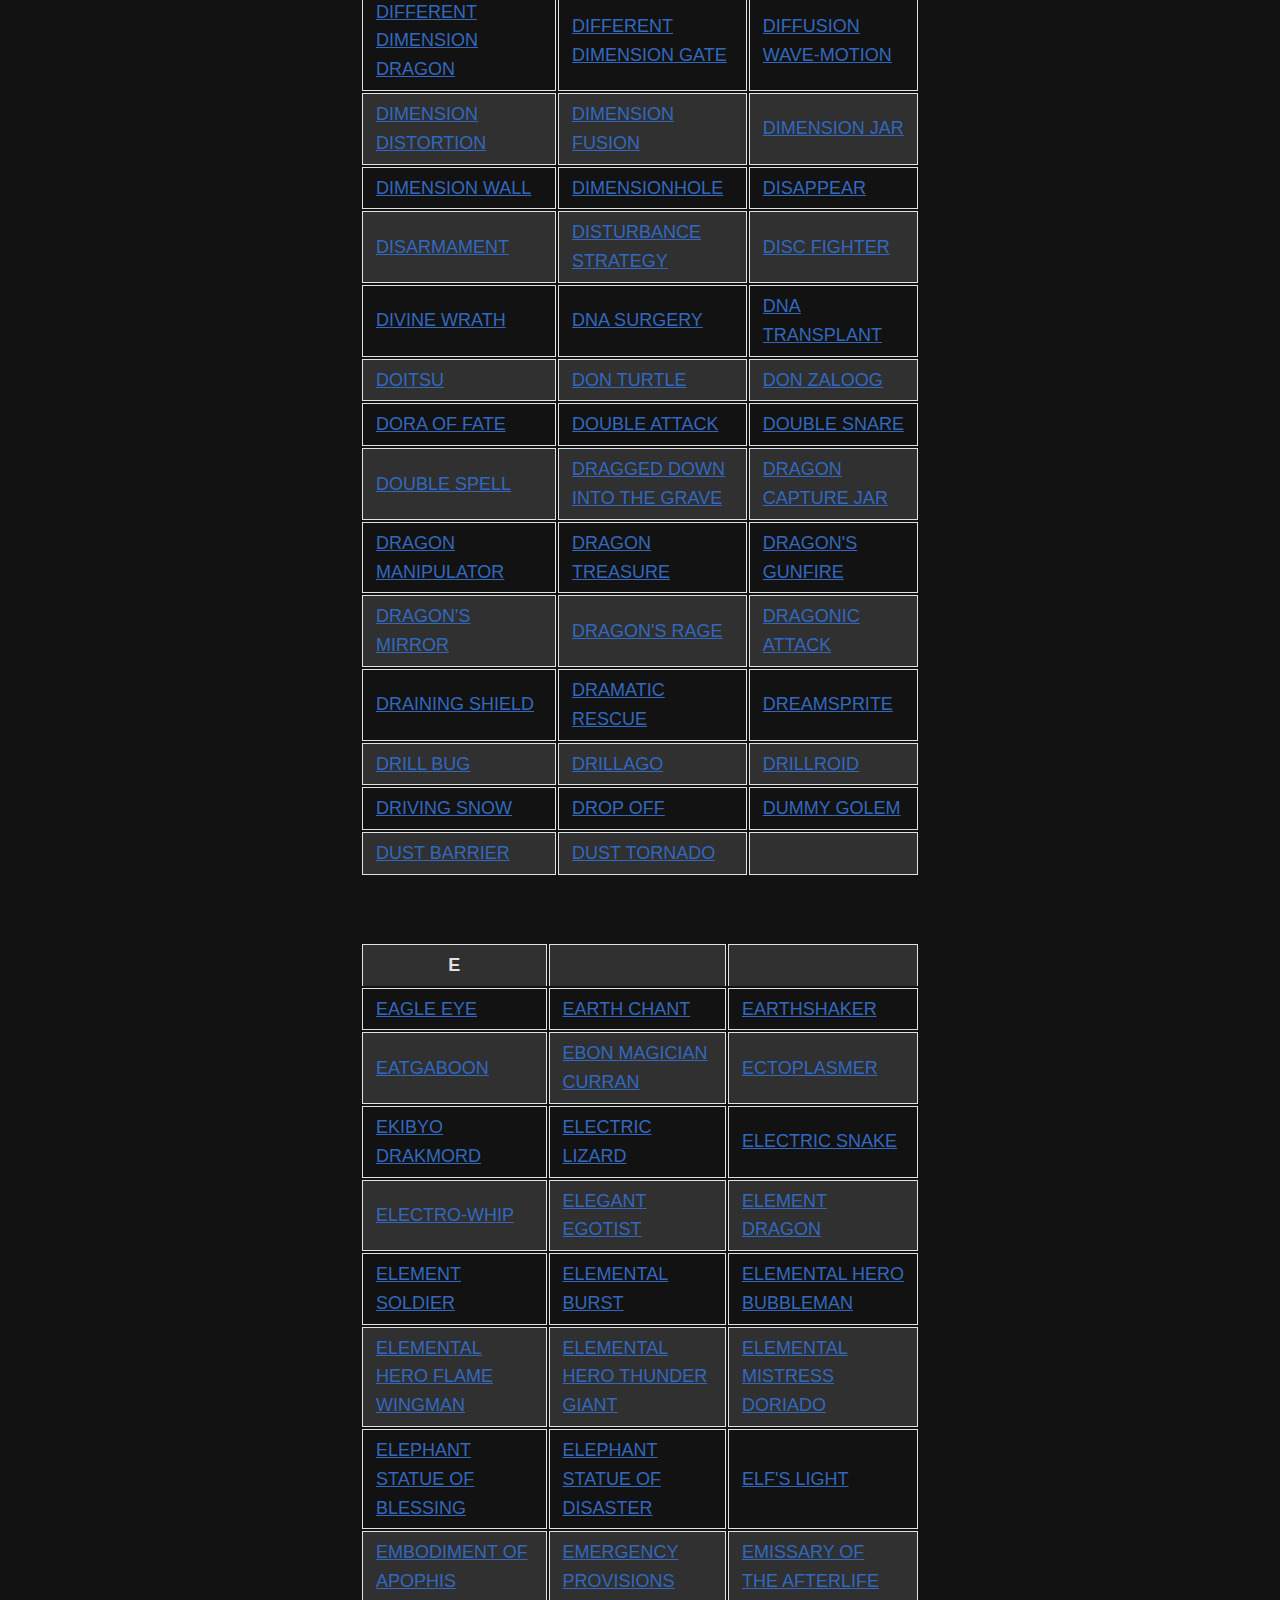
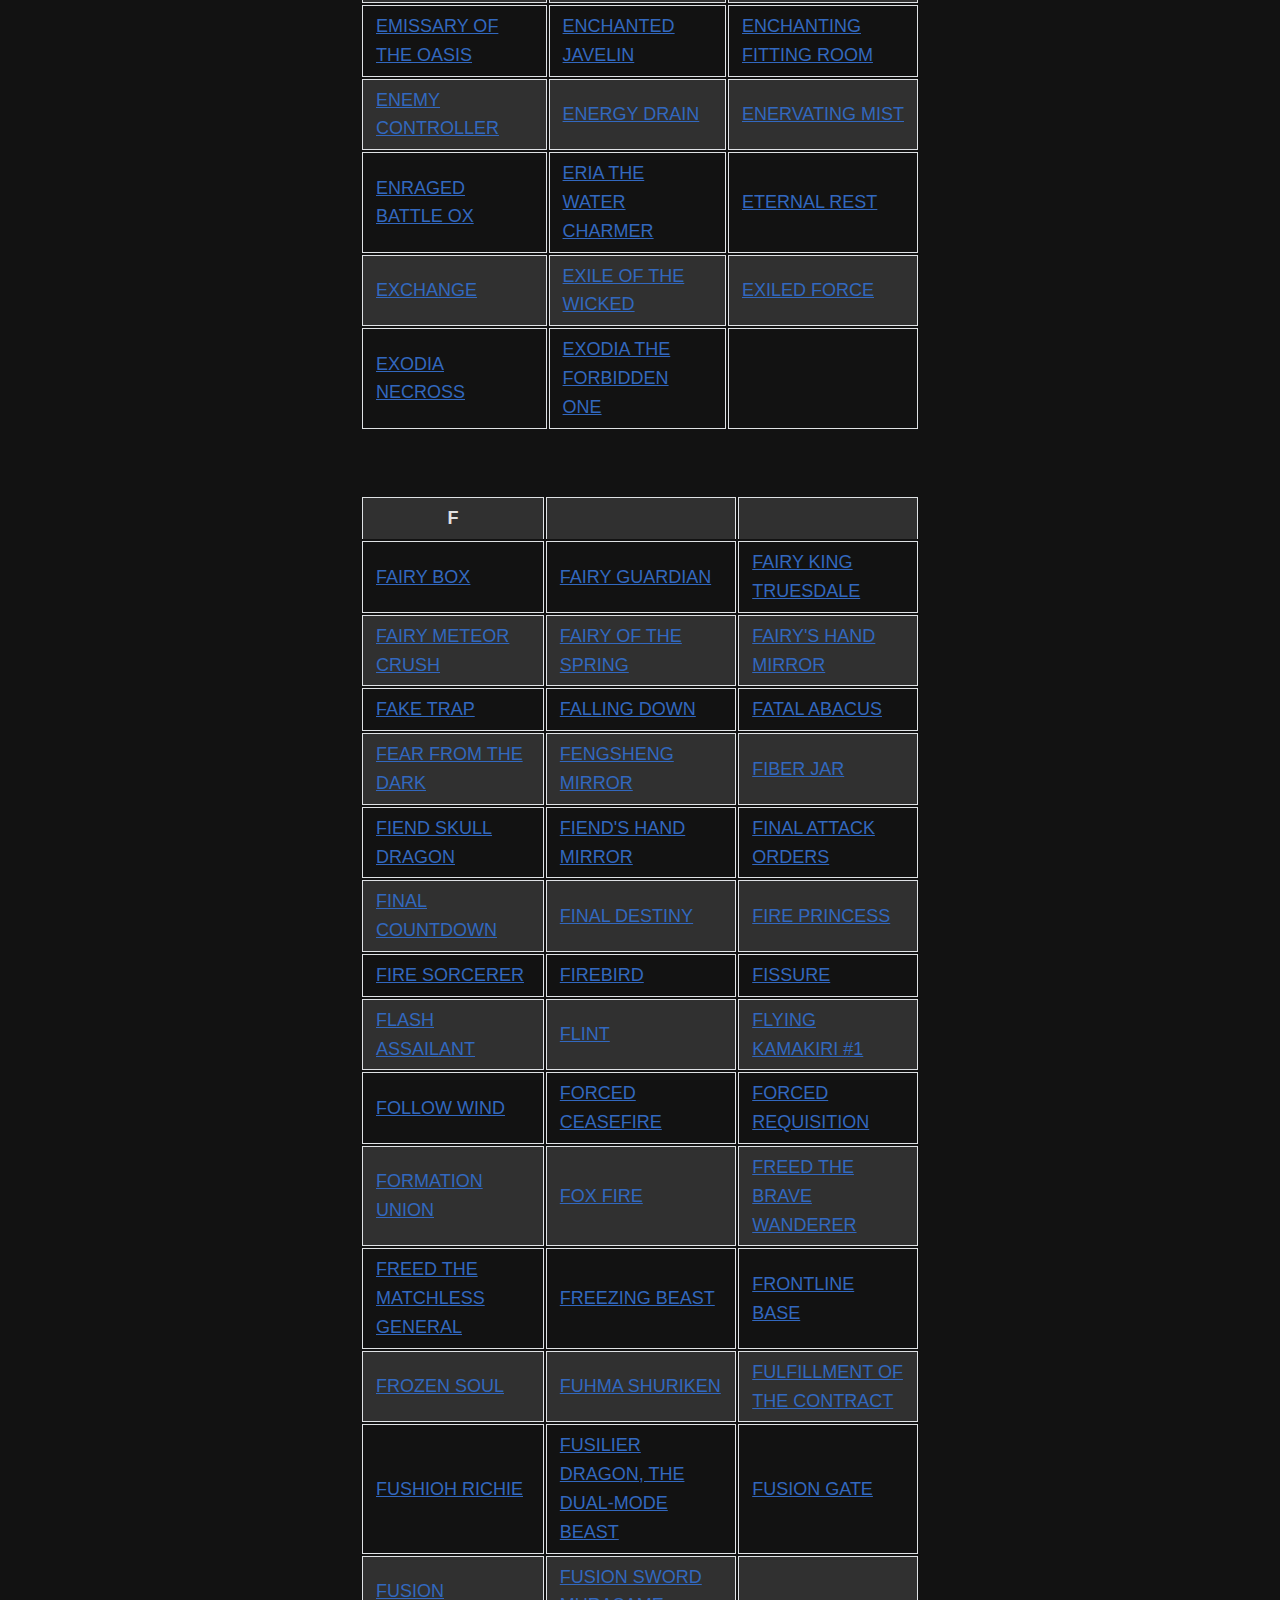
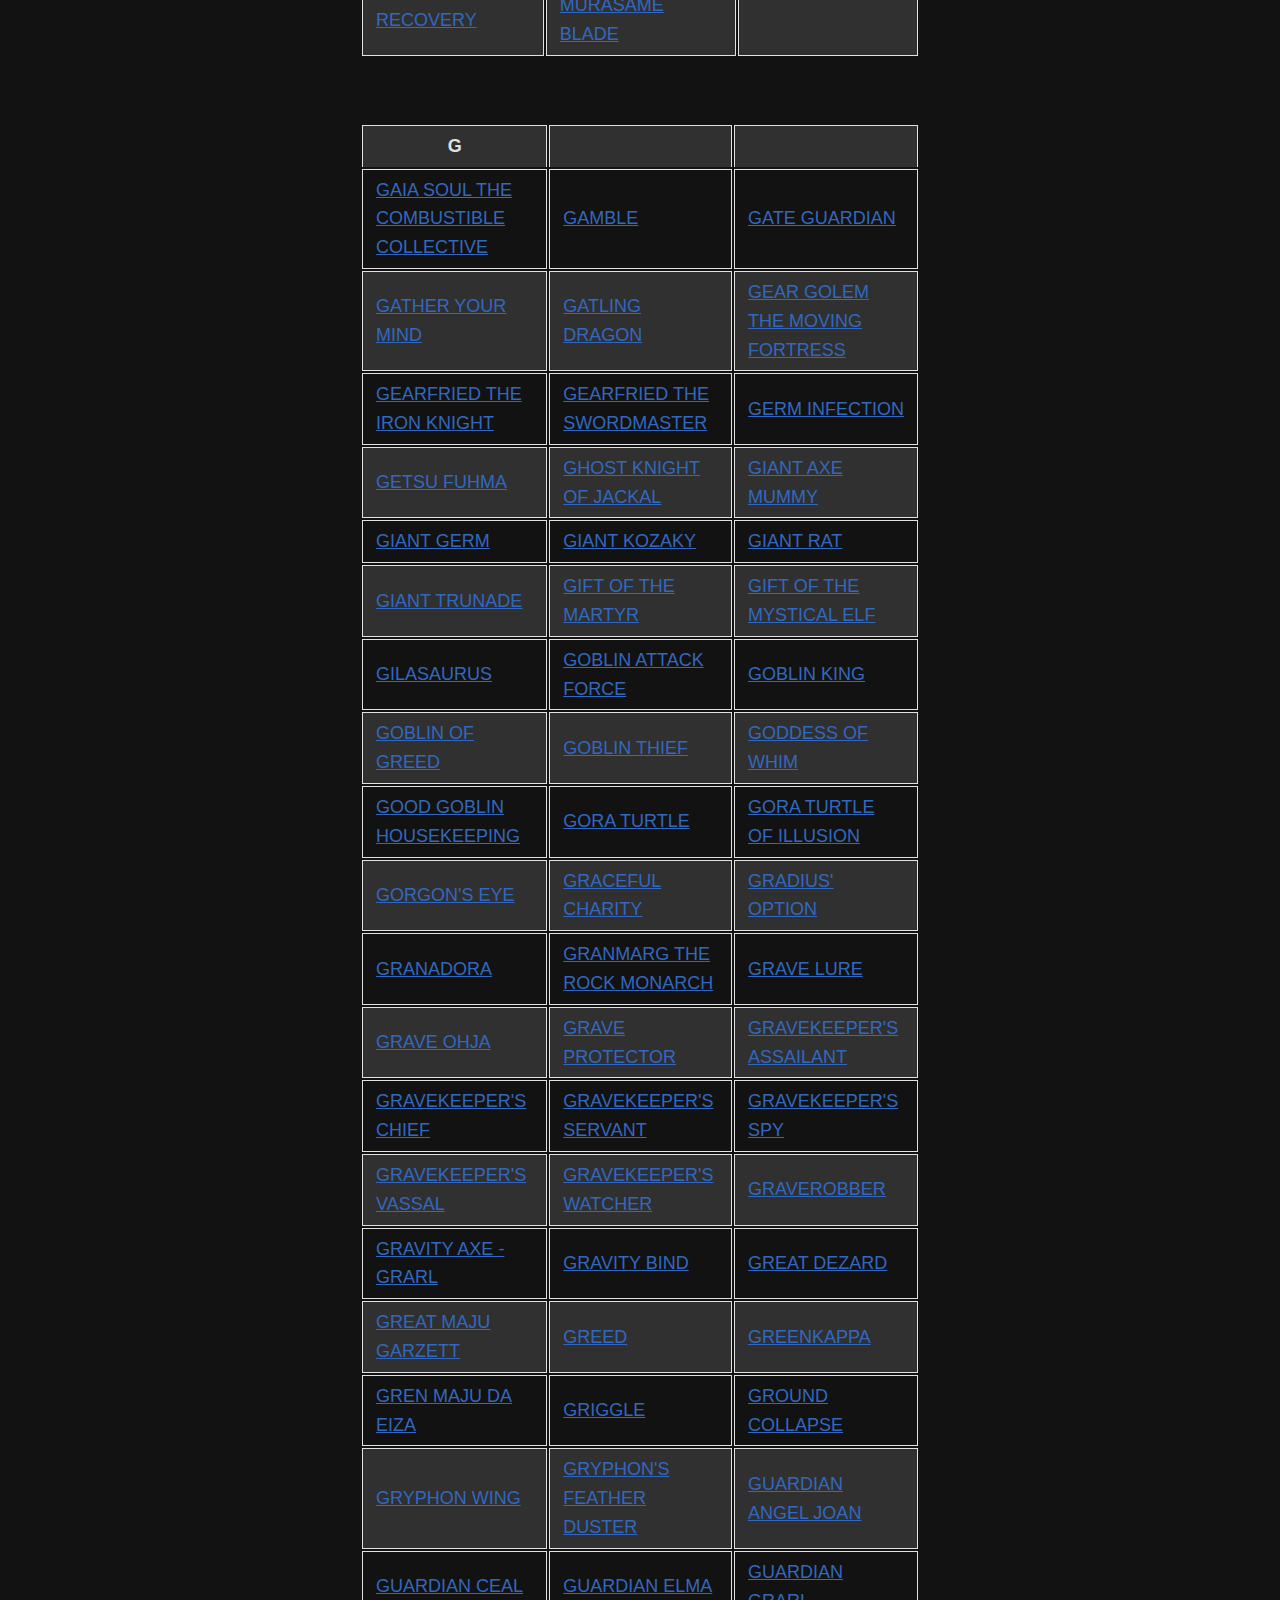
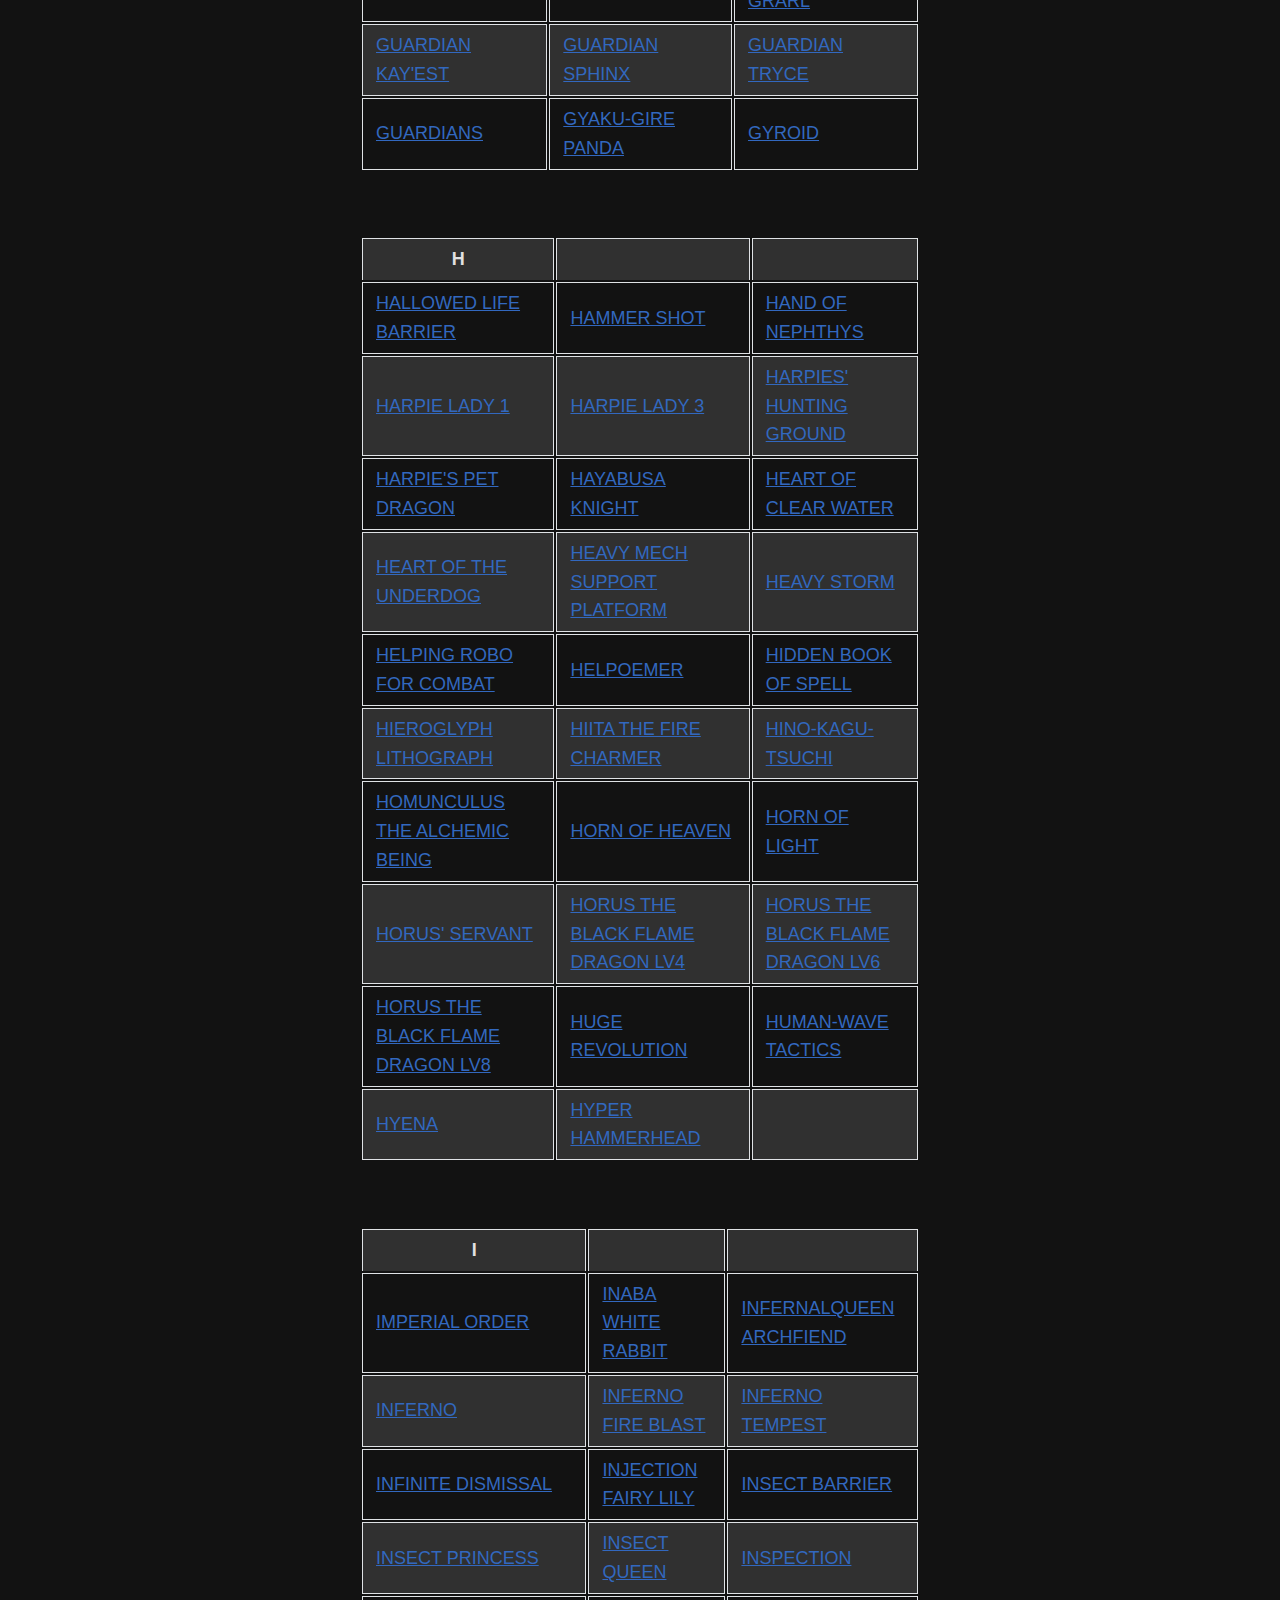
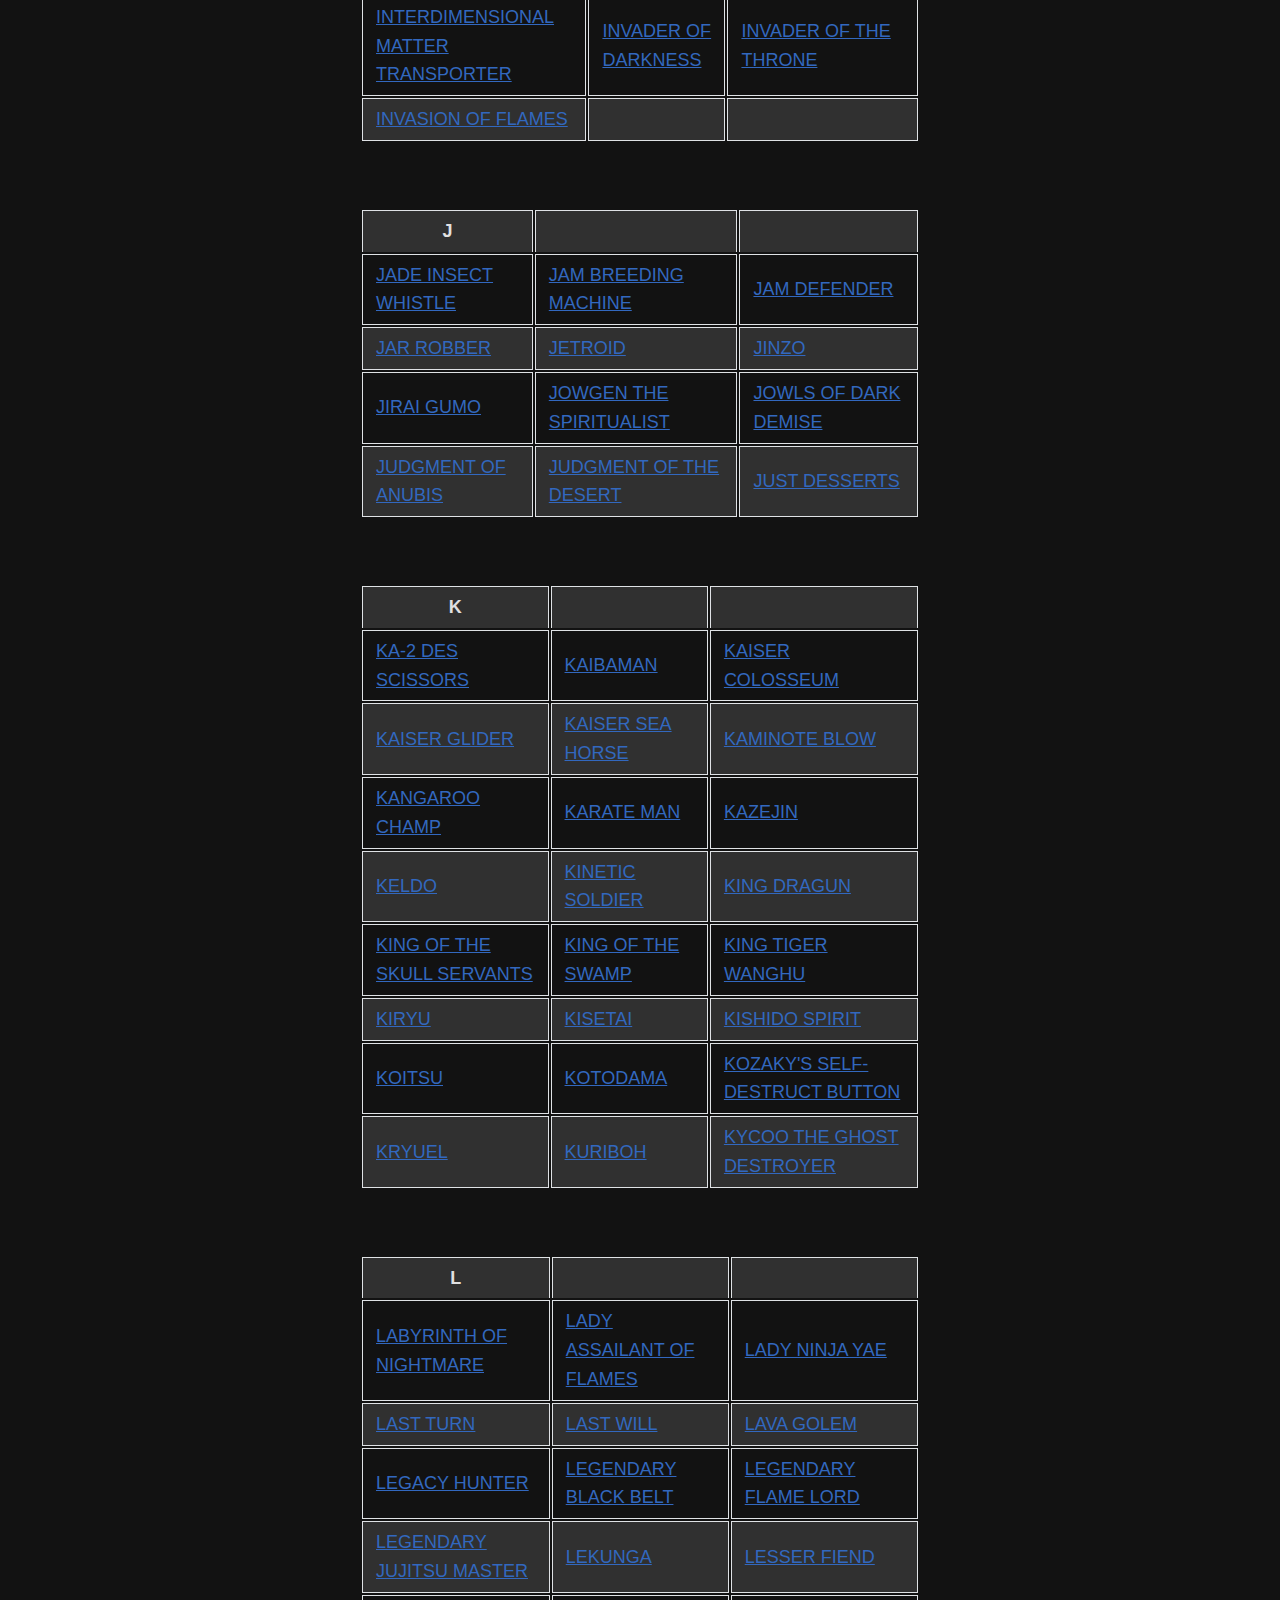
==== commit 5da73c9a: "Nav Bar" ====
--- a/index.html
+++ b/index.html
@@ -10,17 +10,13 @@
 <body>
 <div class="topnav">
   <a class="active" href="index.html">Home</a>
-  <a href="rulings.html">Rulings - HTML</a>
+  <a href="rulings.html">Rulings</a>
   <a href="contact.html">Contact/FAQ</a>
   <a href="https://github.com/TheMTtakeover/goat-rulings" target="_blank">GitHub</a>
 </div>
 
-<h4 id='goat-format-rulings'>Goat Format Rulings</h4>
-<h5 id='full-ruling-documents'>Full Ruling Documents</h5>
-<p><a href='./rulings.html'>Full Version - HTML</a></p>
-<p><a href='./rulings.pdf'>Full Version - PDF</a></p>
-<h5 id='quicklinks-for-individual-card-rulings'>Quicklinks for Individual Card Rulings</h5>
-<p><strong>Note:</strong> This featured is still being worked on. More cards will be added in the future</p>
+<h2 id='goat-format-rulings'>Goat Format Rulings</h2>
+<h4 id='quicklinks-for-individual-card-rulings'>Quicklinks for Individual Card Rulings</h4>
 <figure><table>
 <thead>
 <tr><th>#</th><th>&nbsp;</th><th>&nbsp;</th></tr></thead>
--- a/main.css
+++ b/main.css
@@ -1,4 +1,11 @@
-body {margin: auto;max-width:50%;line-height:1.6;font-size:18px;color:#444;font-family: "Helvetica Neue", Helvetica, Arial, sans-serif; -webkit-font-smoothing: antialiased;}h1,h2,h3{line-height:1.2}
+body {margin: auto;max-width:50%;
+line-height:1.6;
+font-size:18px;
+color:#444;
+font-family: "Helvetica Neue", Helvetica, Arial, sans-serif; -webkit-font-smoothing: antialiased;
+color: #E1E1E1;
+background-color: #121212;}h1,h2,h3{line-height:1.2}
+
 
 a{  
          color: #3268bf;  
@@ -50,7 +57,7 @@
 }
 table tr:nth-child(2n),
 thead {
-    background-color: #f8f8f8;
+    background-color: #303030;
 }
 table th {
     font-weight: bold;
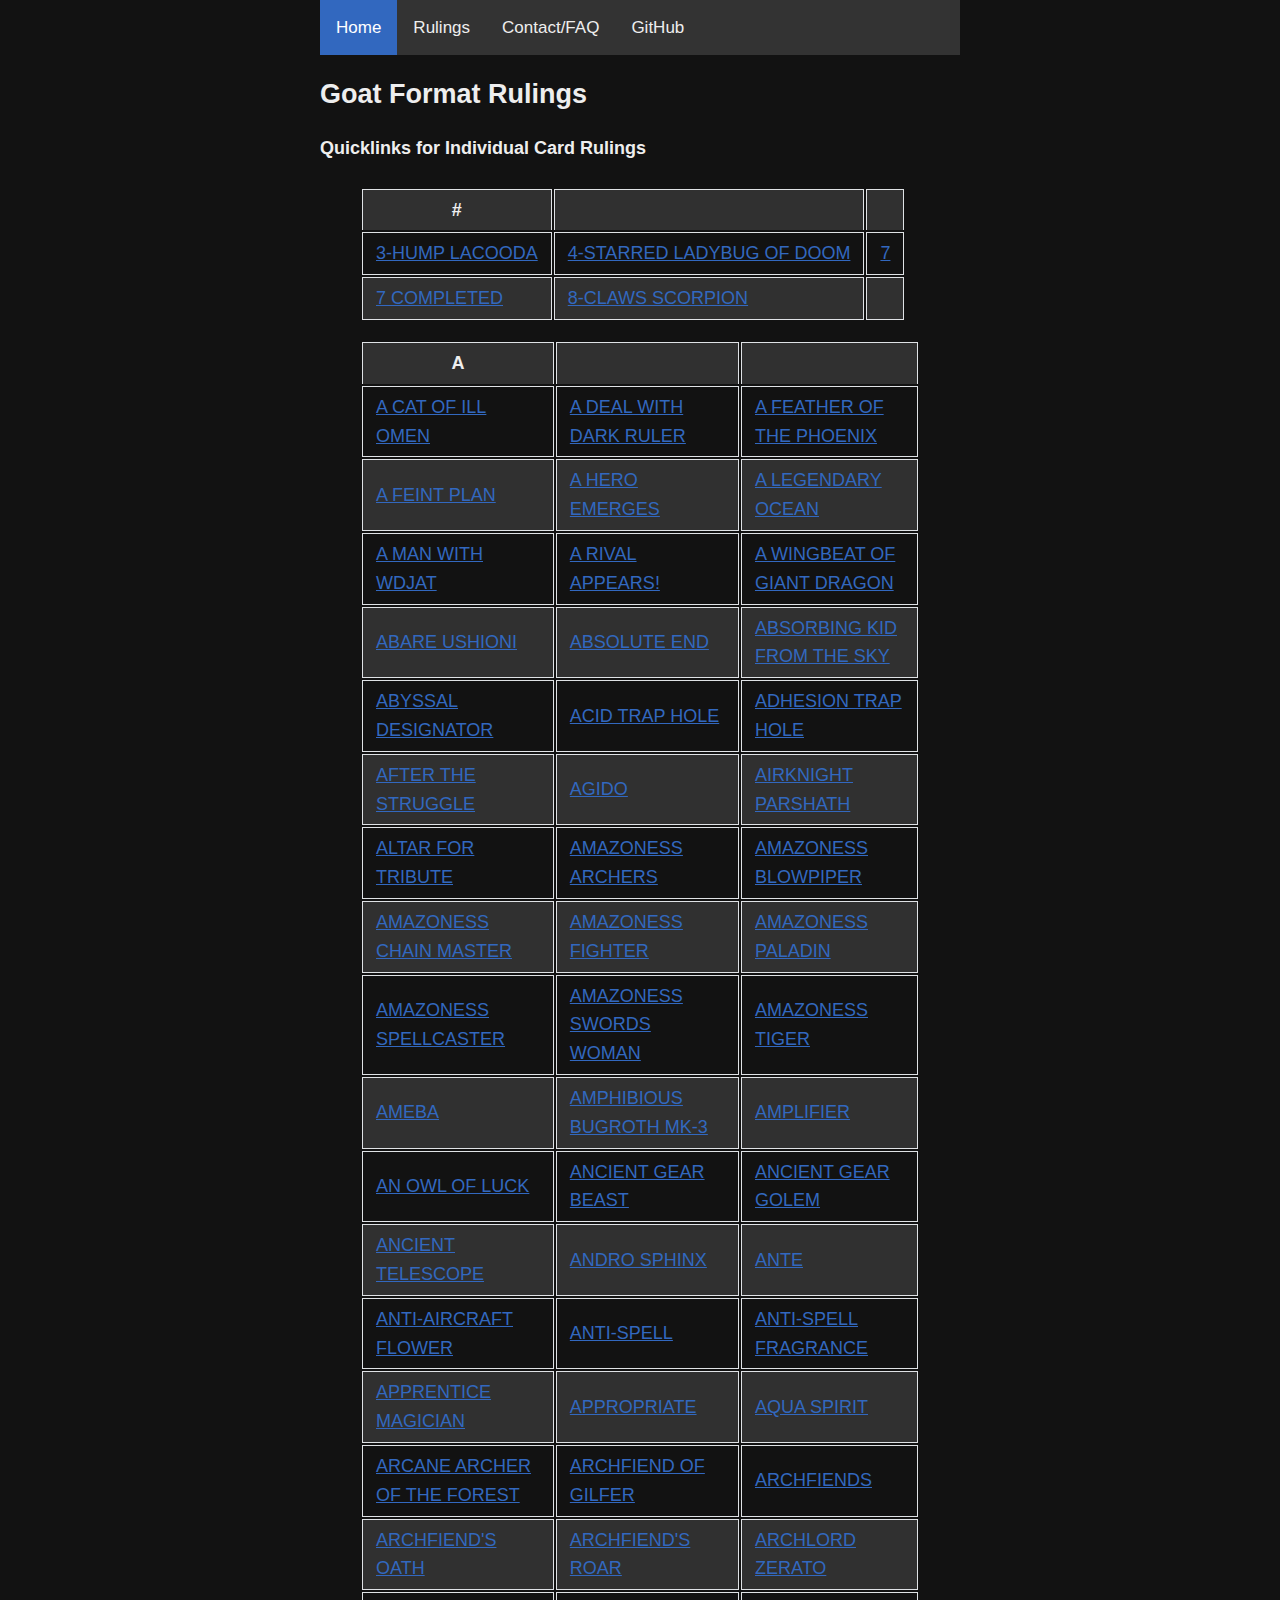
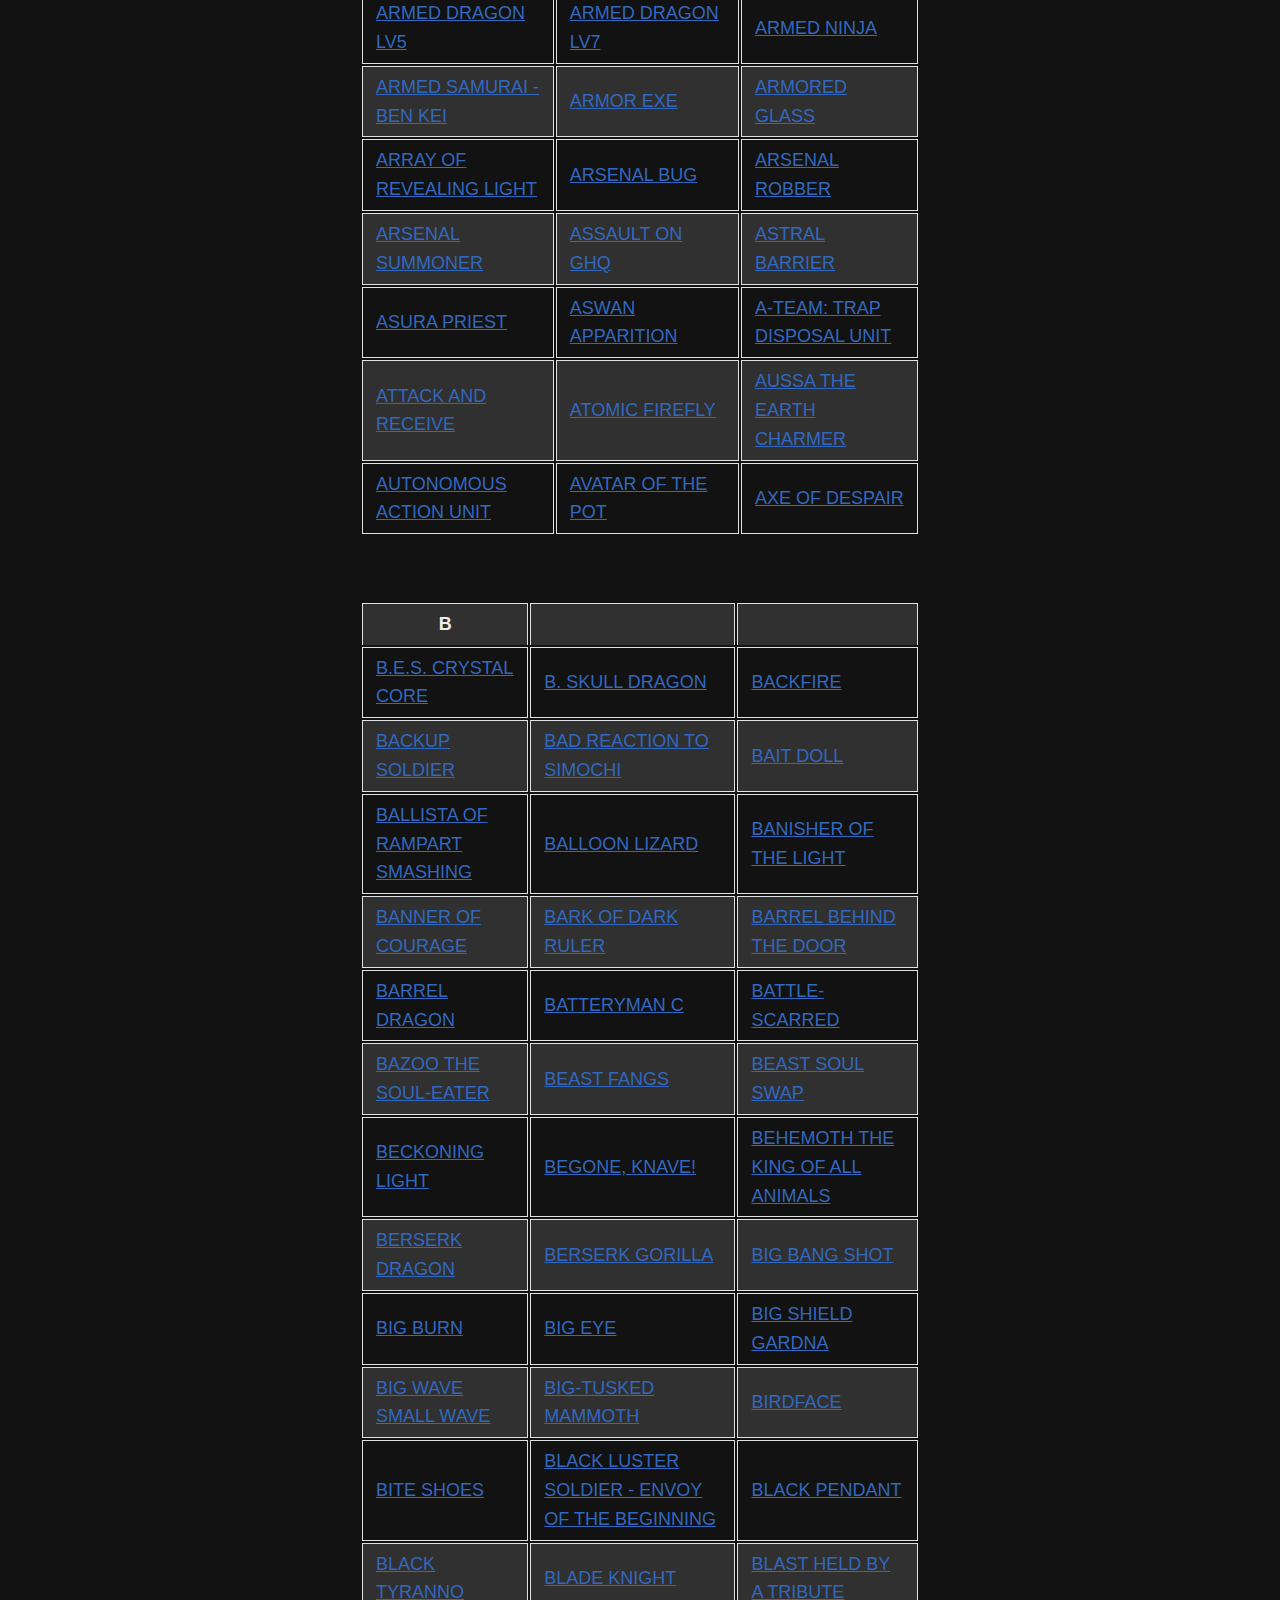
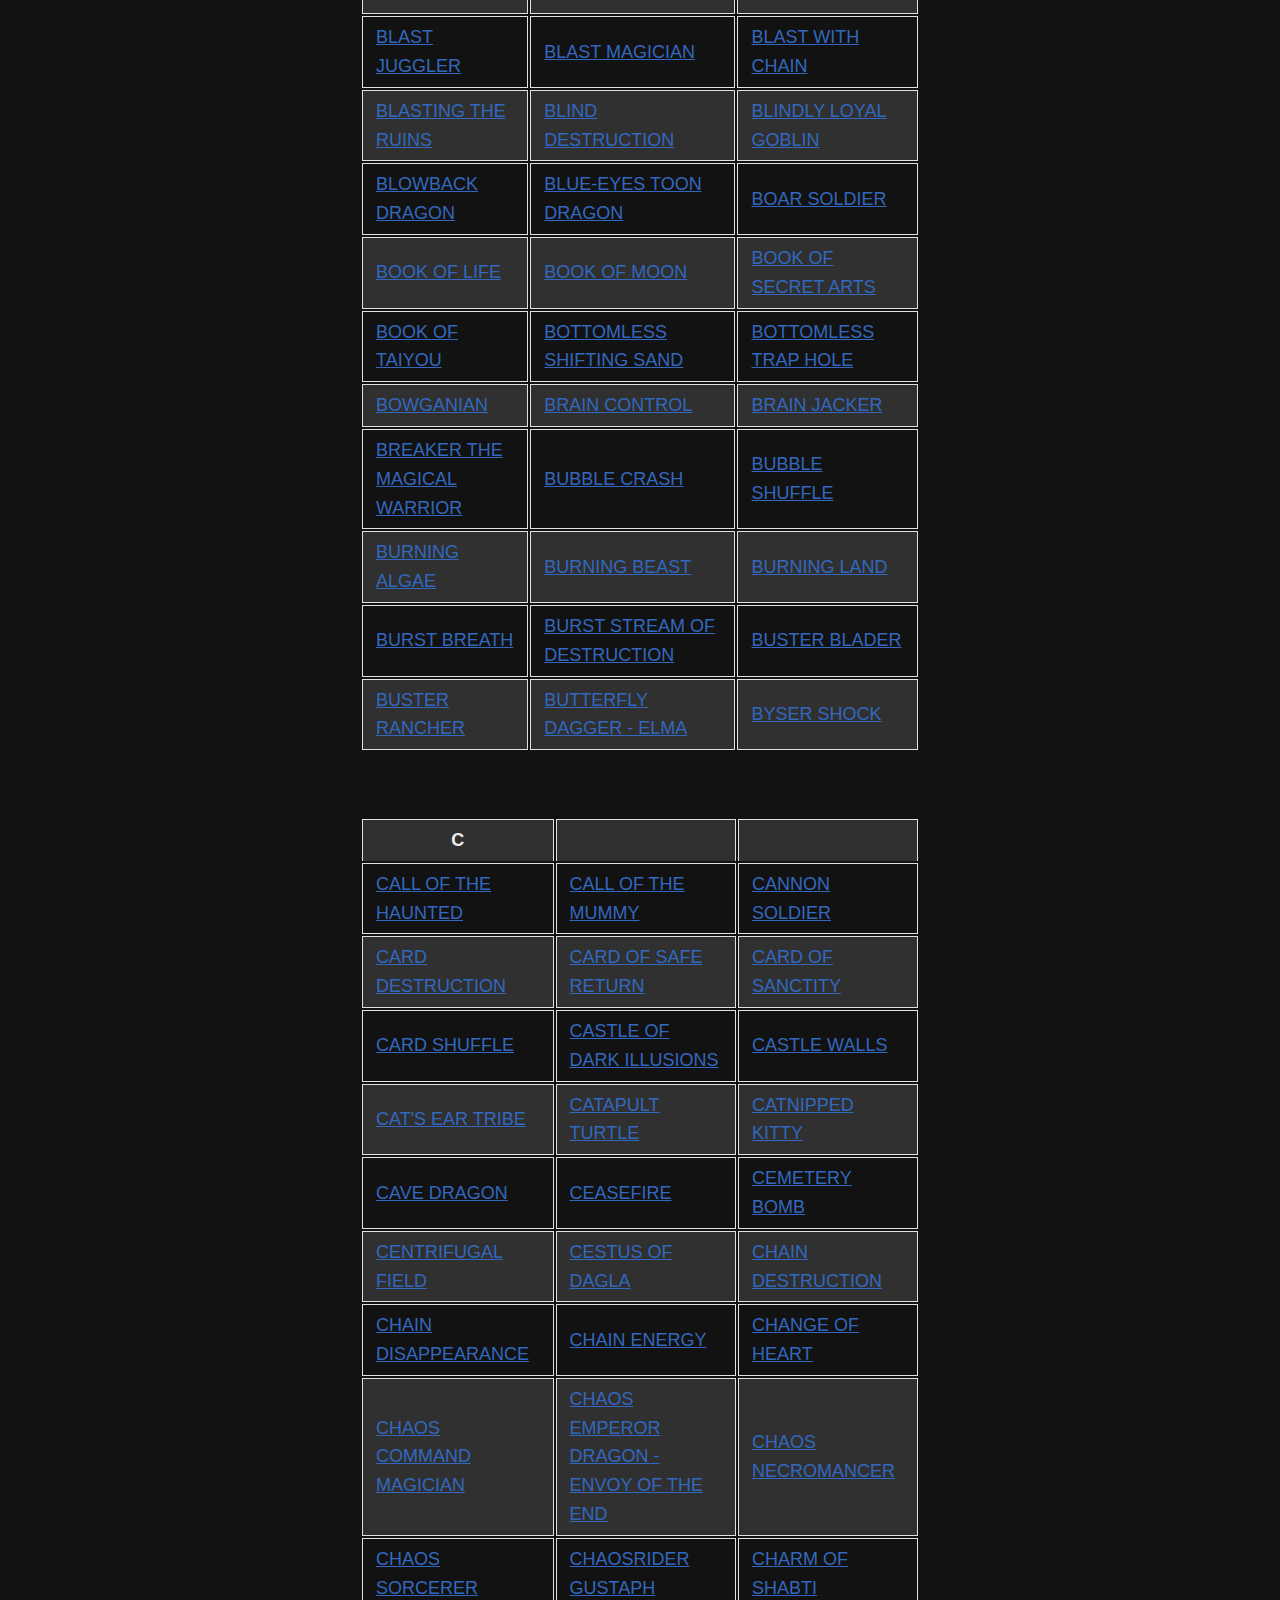
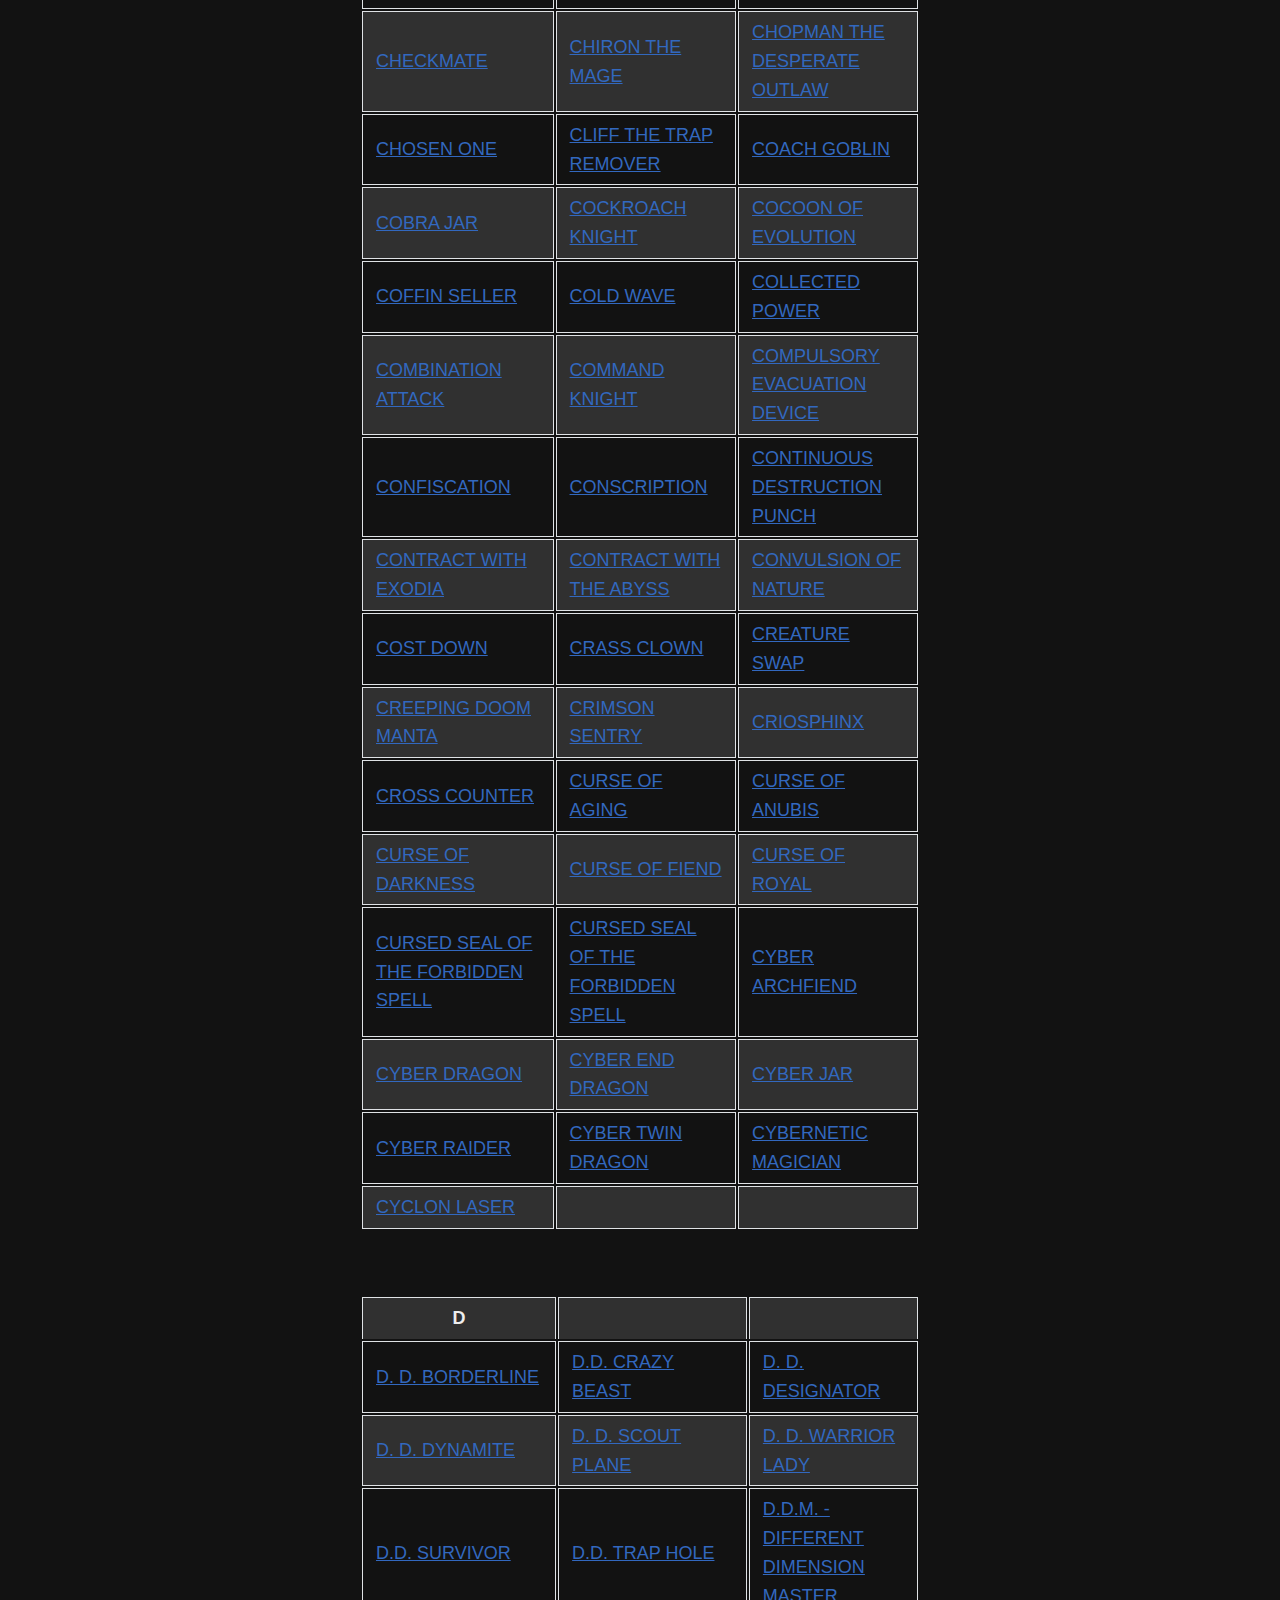
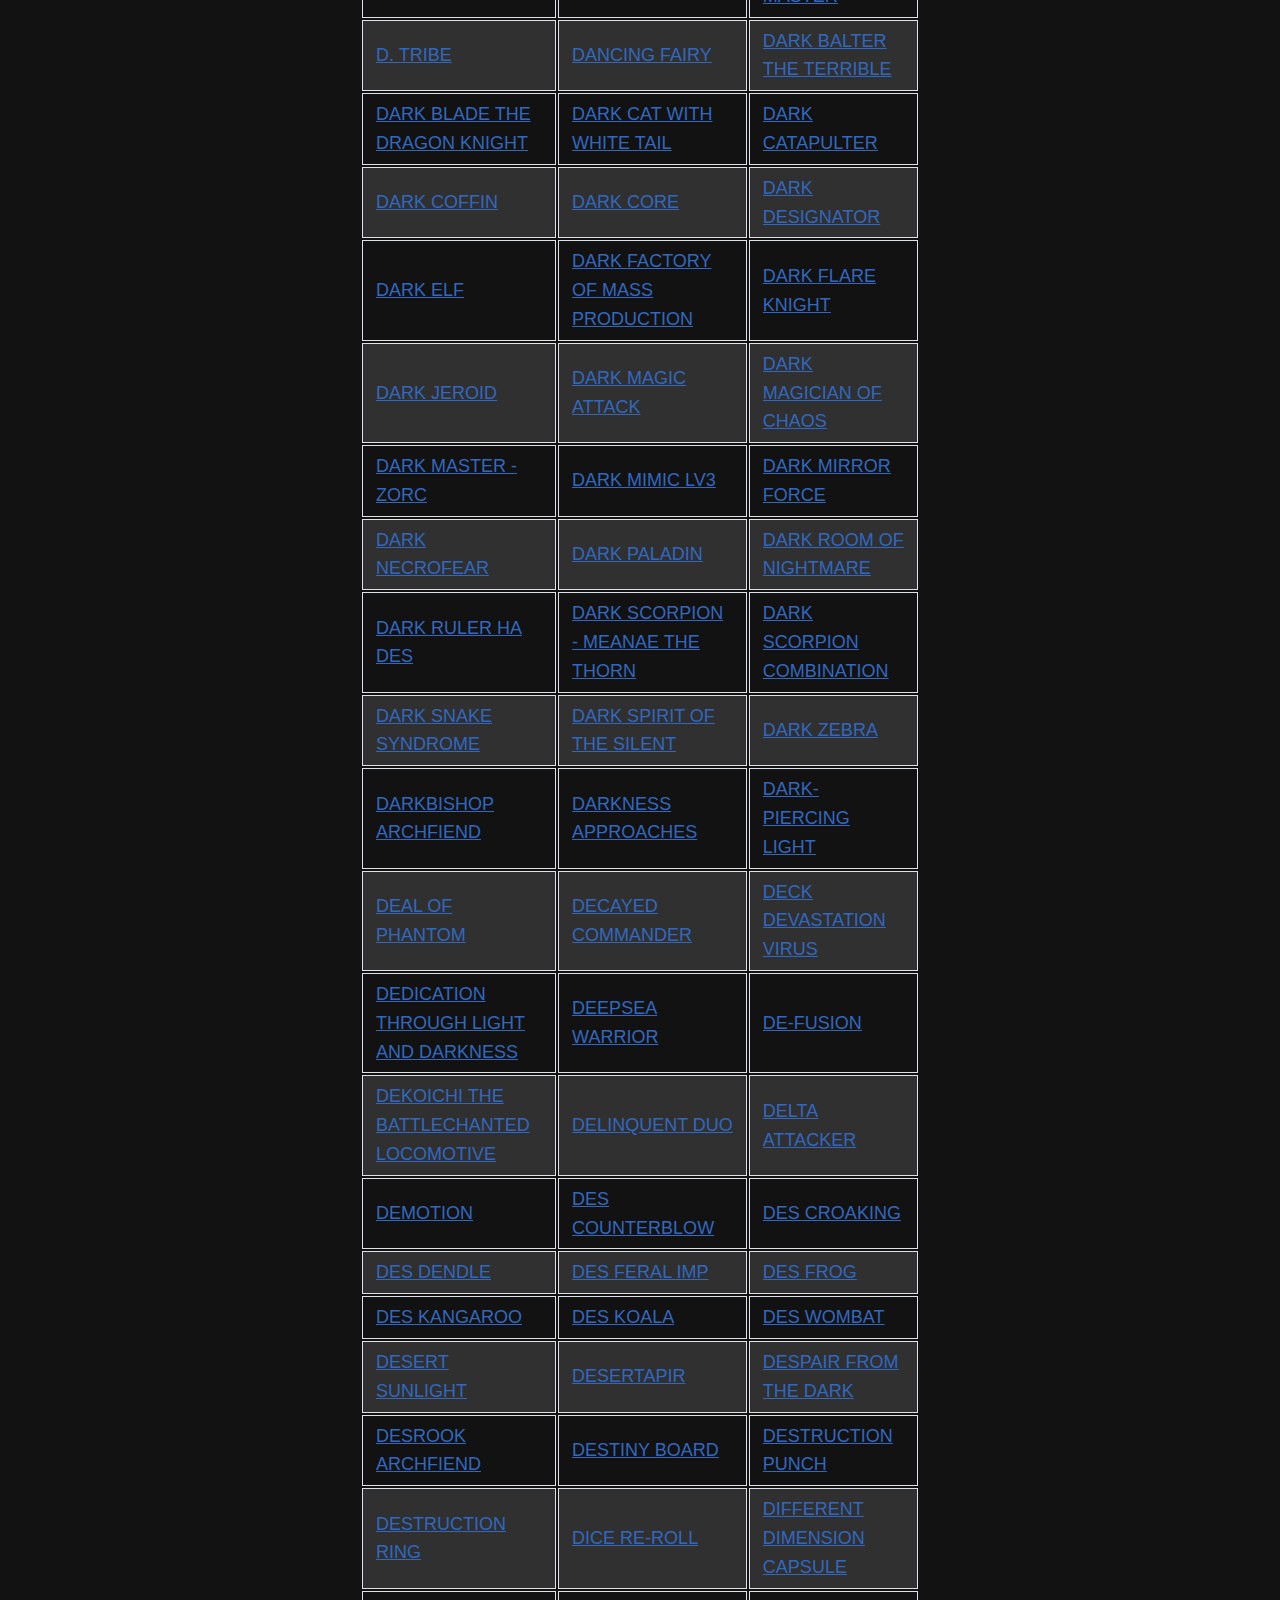
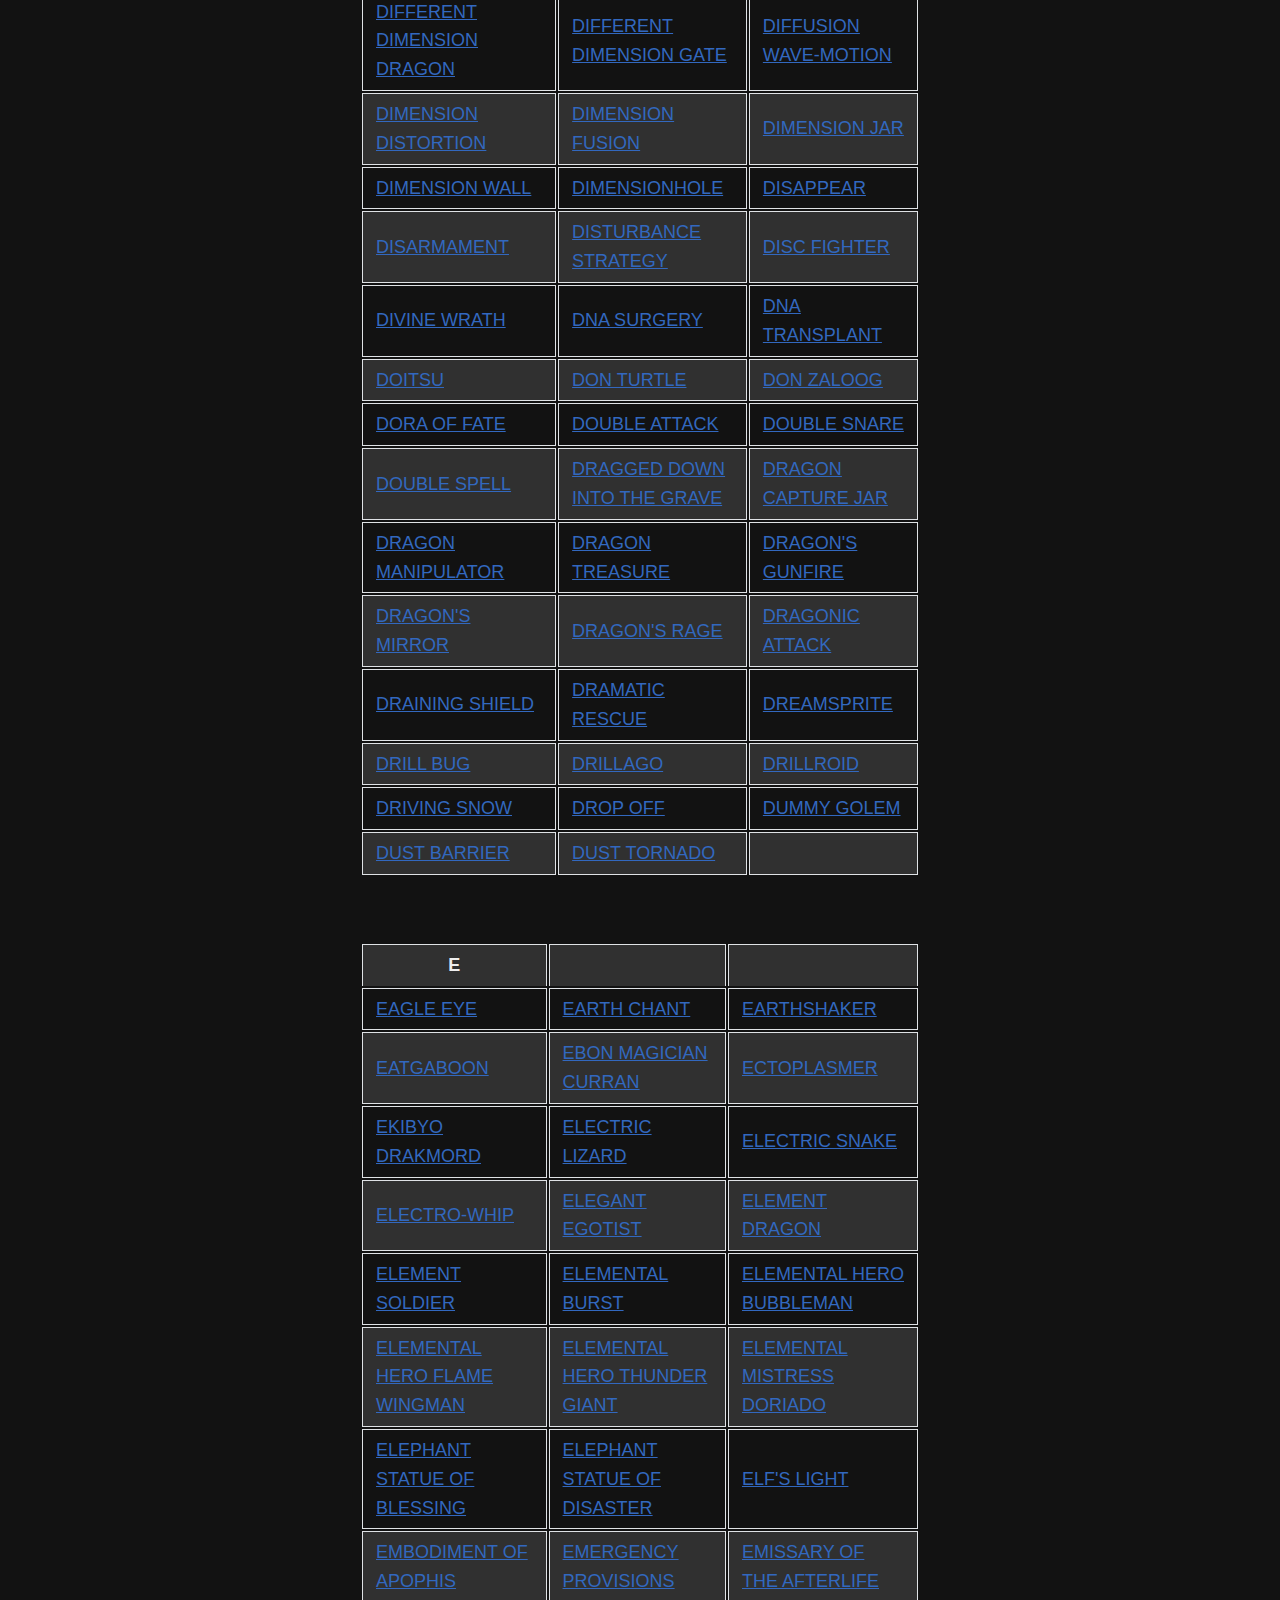
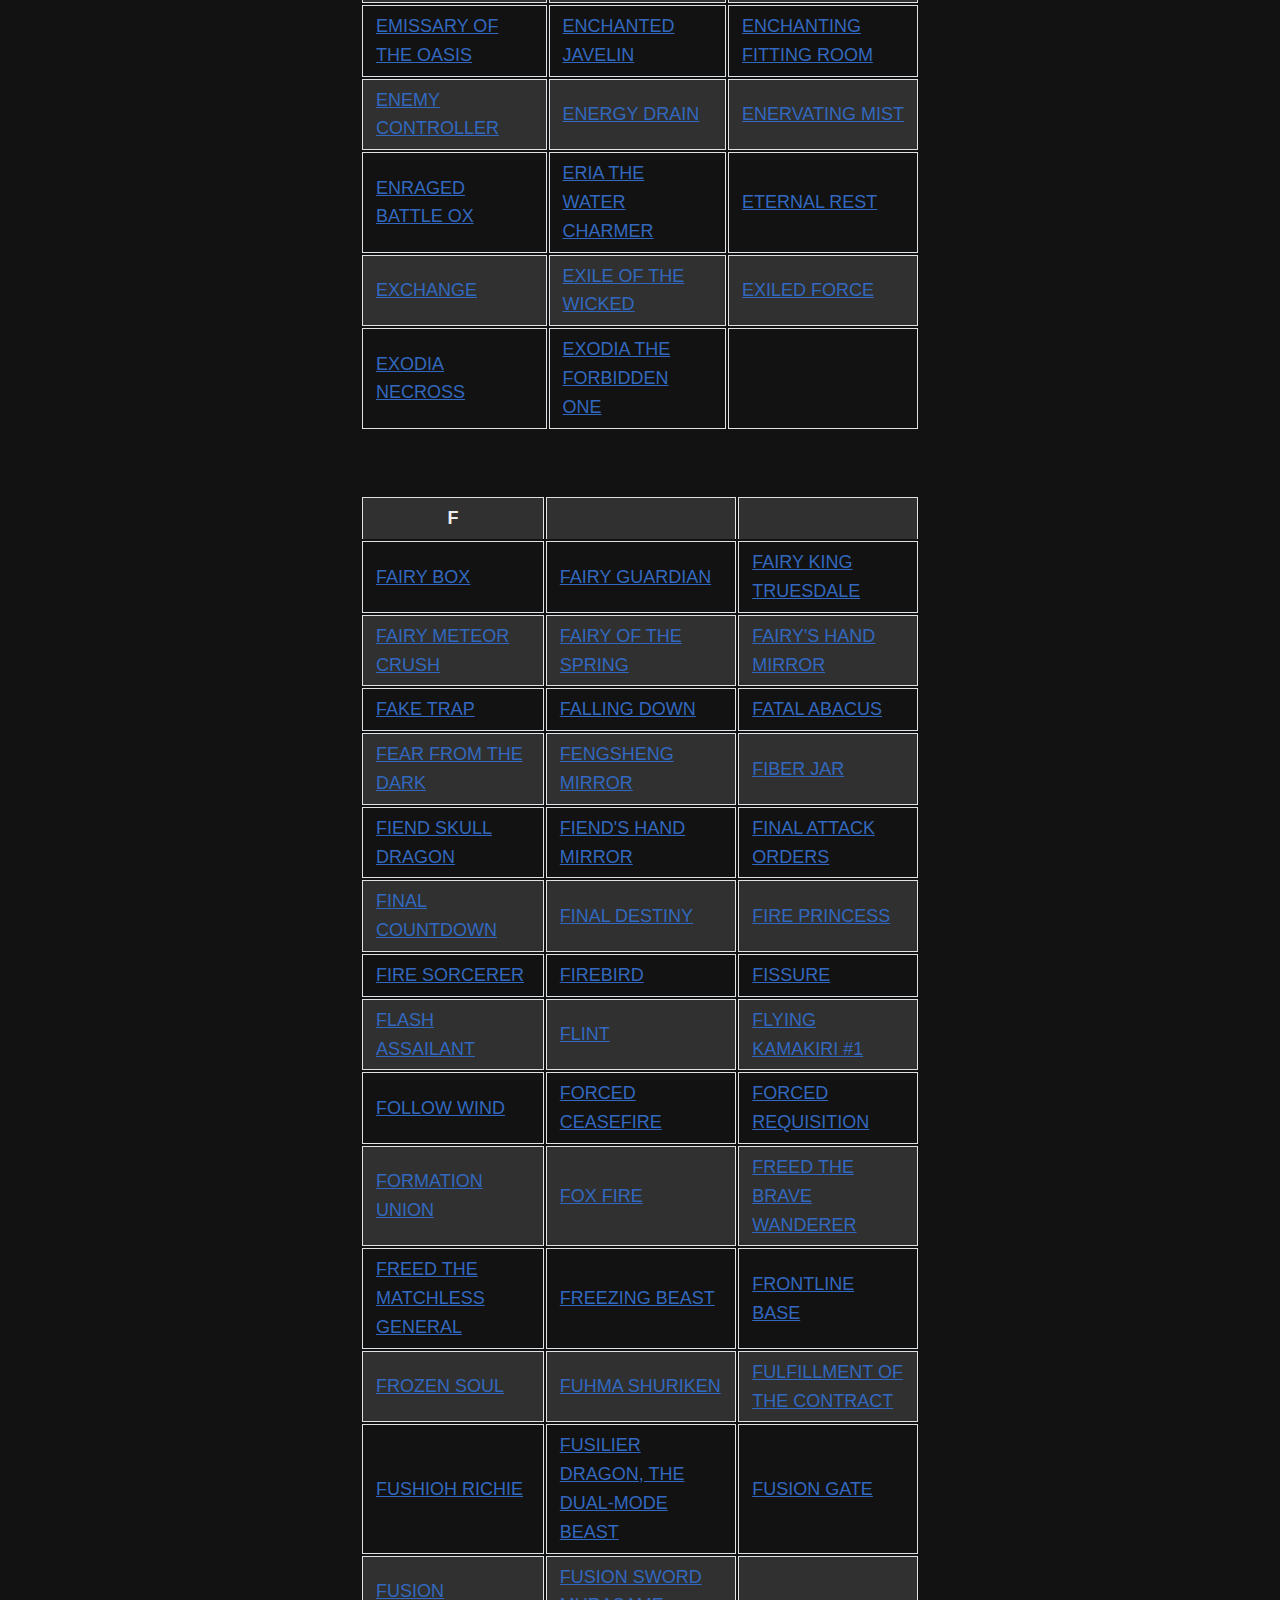
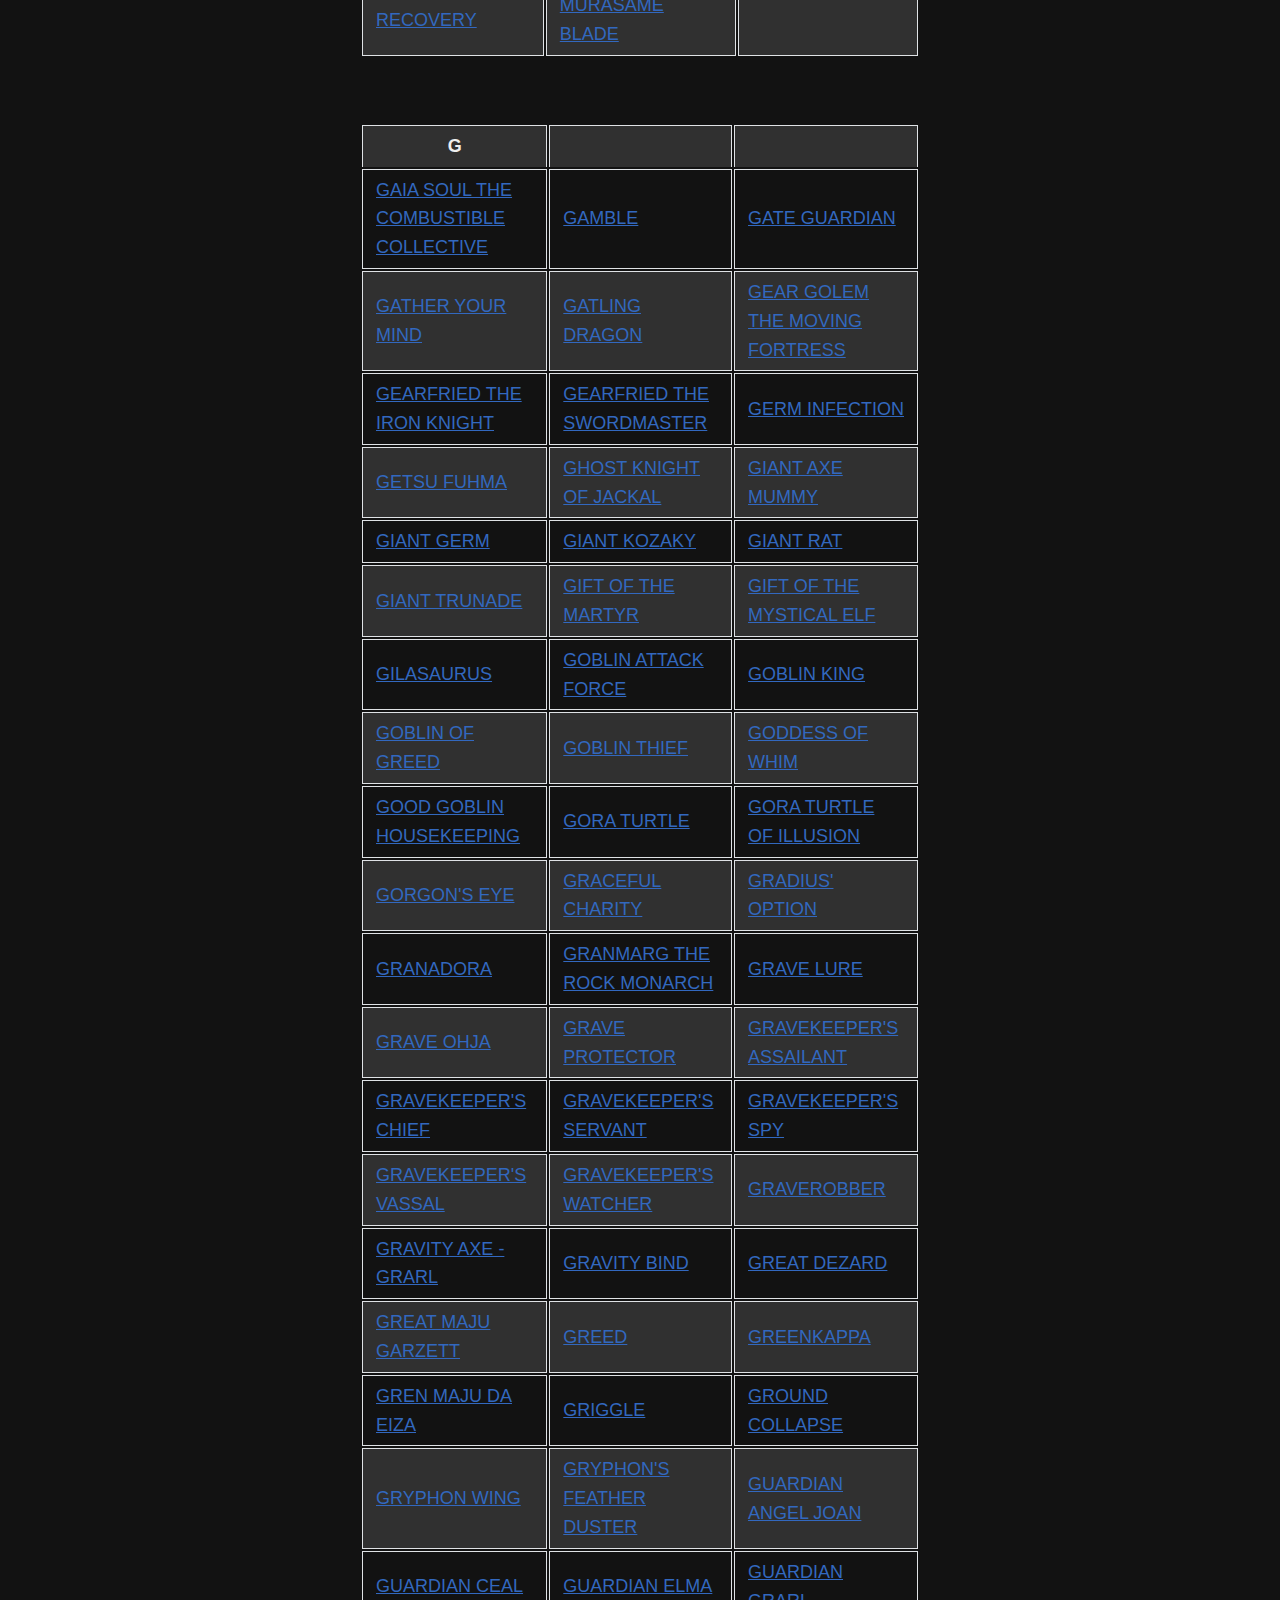
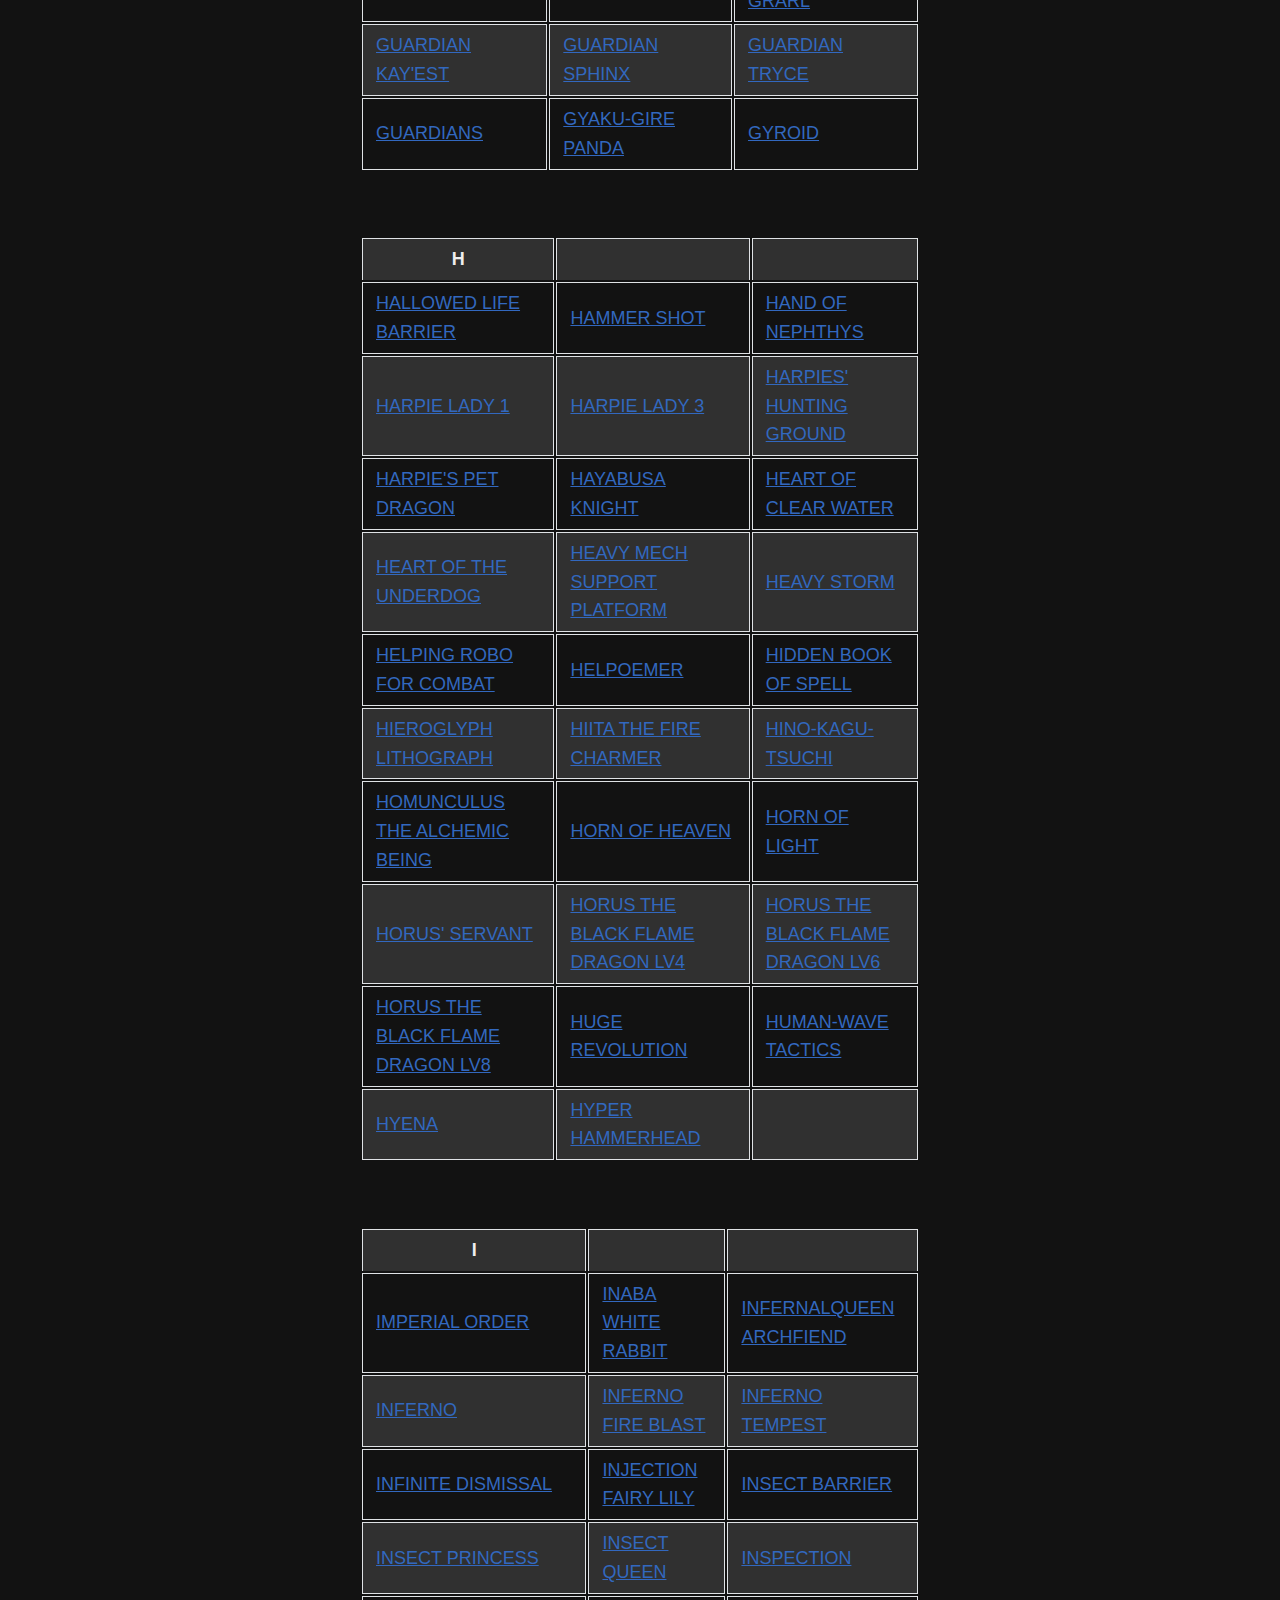
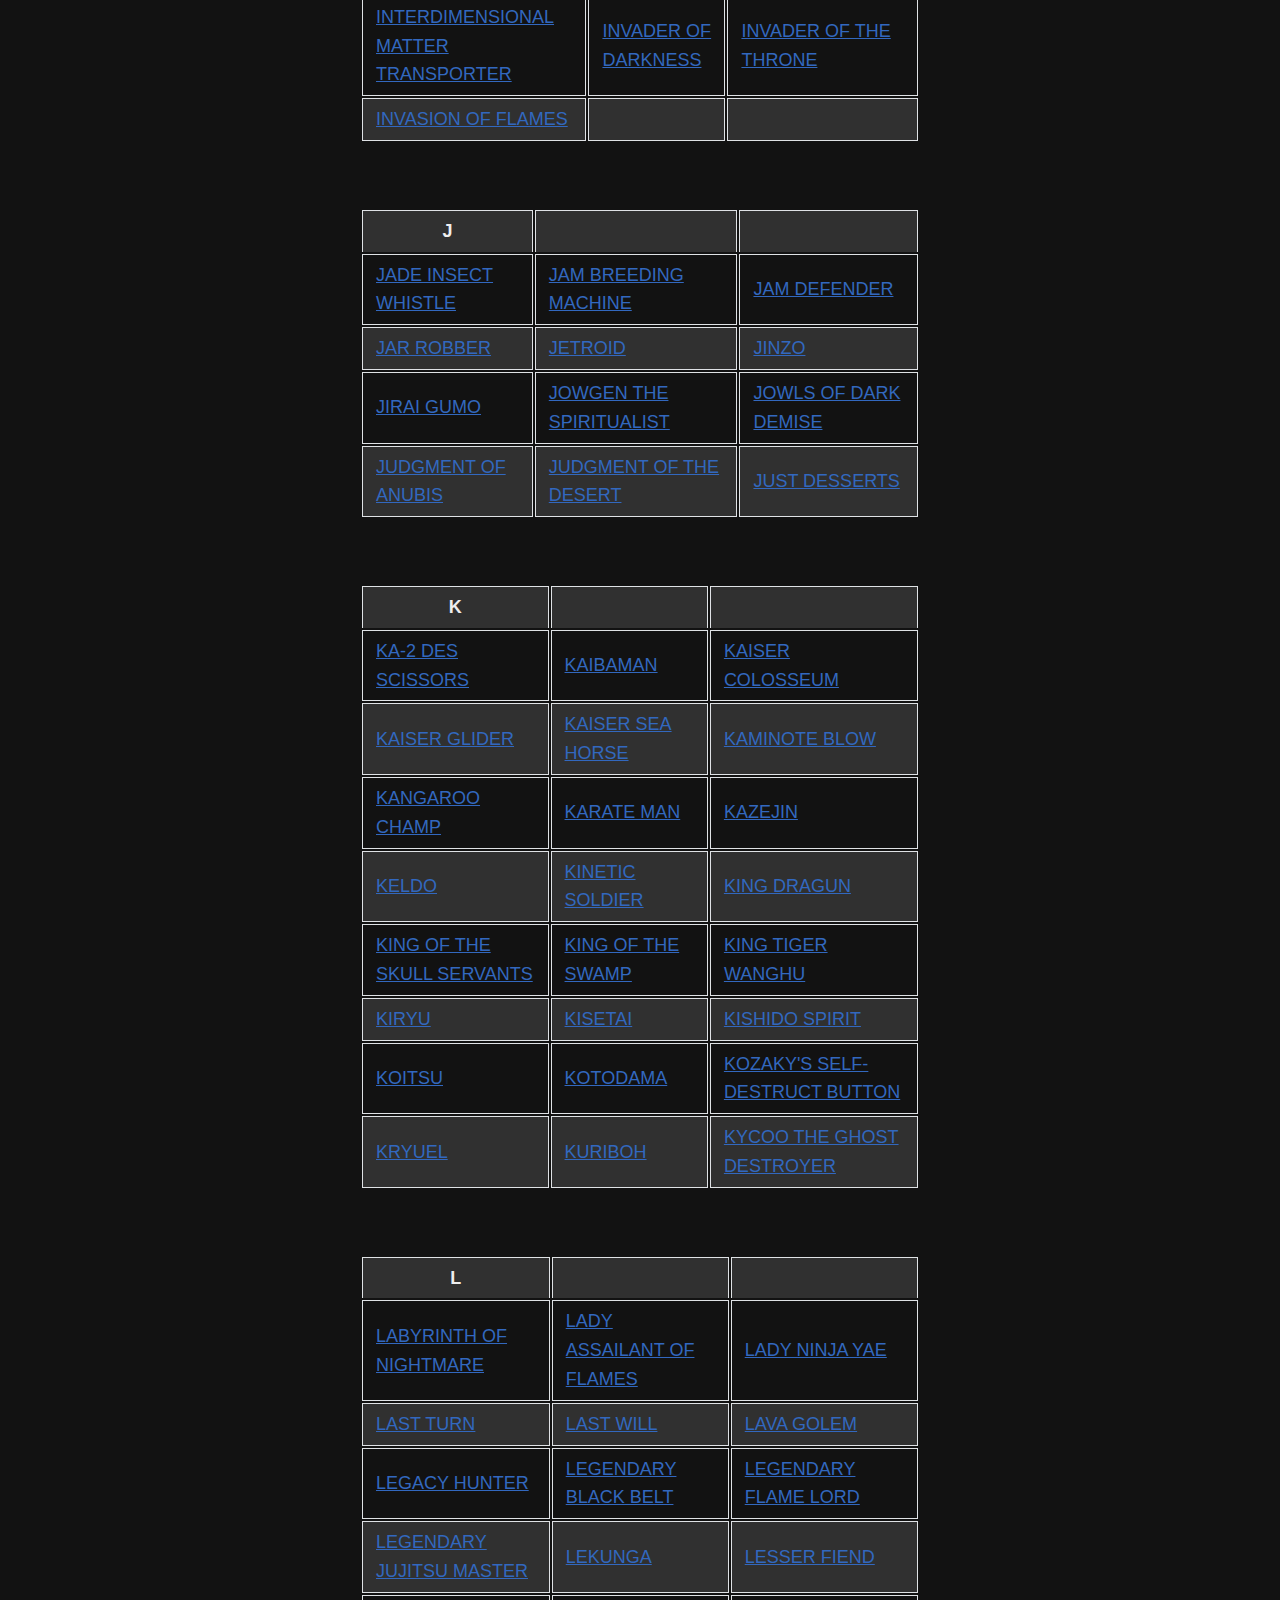
==== commit 9cf3e6ce: "Update Nav Bar" ====
--- a/index.html
+++ b/index.html
@@ -12,7 +12,7 @@
   <a class="active" href="index.html">Home</a>
   <a href="rulings.html">Rulings</a>
   <a href="contact.html">Contact/FAQ</a>
-  <a href="https://github.com/TheMTtakeover/goat-rulings" target="_blank">GitHub</a>
+  <a href="https://github.com/TheMTtakeover/goat-rulings" target="_blank" rel="noopener noreferrer">GitHub</a>
 </div>
 
 <h2 id='goat-format-rulings'>Goat Format Rulings</h2>
--- a/main.css
+++ b/main.css
@@ -1,19 +1,15 @@
 body {margin: auto;max-width:50%;
 line-height:1.6;
 font-size:18px;
-color:#444;
 font-family: "Helvetica Neue", Helvetica, Arial, sans-serif; -webkit-font-smoothing: antialiased;
-color: #E1E1E1;
-background-color: #121212;}h1,h2,h3{line-height:1.2}
+color: #EEE;
+background-color: #121212;}
+h1,h2,h3{line-height:1.2}
 
 
-a{  
-         color: #3268bf;  
-         }
+a{color: #3268bf;}
 
-
-
-
+/* css for top nav */
 .topnav {
   overflow: hidden;
   background-color: #333;
@@ -24,7 +20,7 @@
 
 .topnav a {
   float: left;
-  color: #f2f2f2;
+  color: #EEE;
   text-align: center;
   padding: 14px 16px;
   text-decoration: none;
@@ -32,8 +28,8 @@
 }
 
 .topnav a:hover {
-  background-color: #ddd;
-  color: black;
+  background-color: #777;
+  color: #EEE;
 }
 
 .topnav a.active {
@@ -41,8 +37,7 @@
   color: white;
 }
 
-
-
+/*css for table */
 table{
     margin: 0.8em 0;
 }
@@ -77,4 +72,34 @@
 }
 table th:last-child,
 table td:last-child {
-    margin-bottom: 0;+margin-bottom: 0;}
+
+ul {
+   list-style: disc;
+}
+
+/* css for collapsible butons */
+.collapsible {
+  background-color: #777;
+  color: white;
+  cursor: pointer;
+  padding: 1.1rem;
+  width: 100%;
+  border: none;
+  text-align: left;
+  outline: none;
+  font-size: 17px;
+}
+
+.active, .collapsible:hover {
+  background-color: #3268bf;
+}
+
+.content {
+  padding: 0 18px;
+  max-height: 0;
+  overflow: hidden;
+  transition: max-height 0.2s ease-out;
+  background-color: #333;
+  color: #EEE;
+}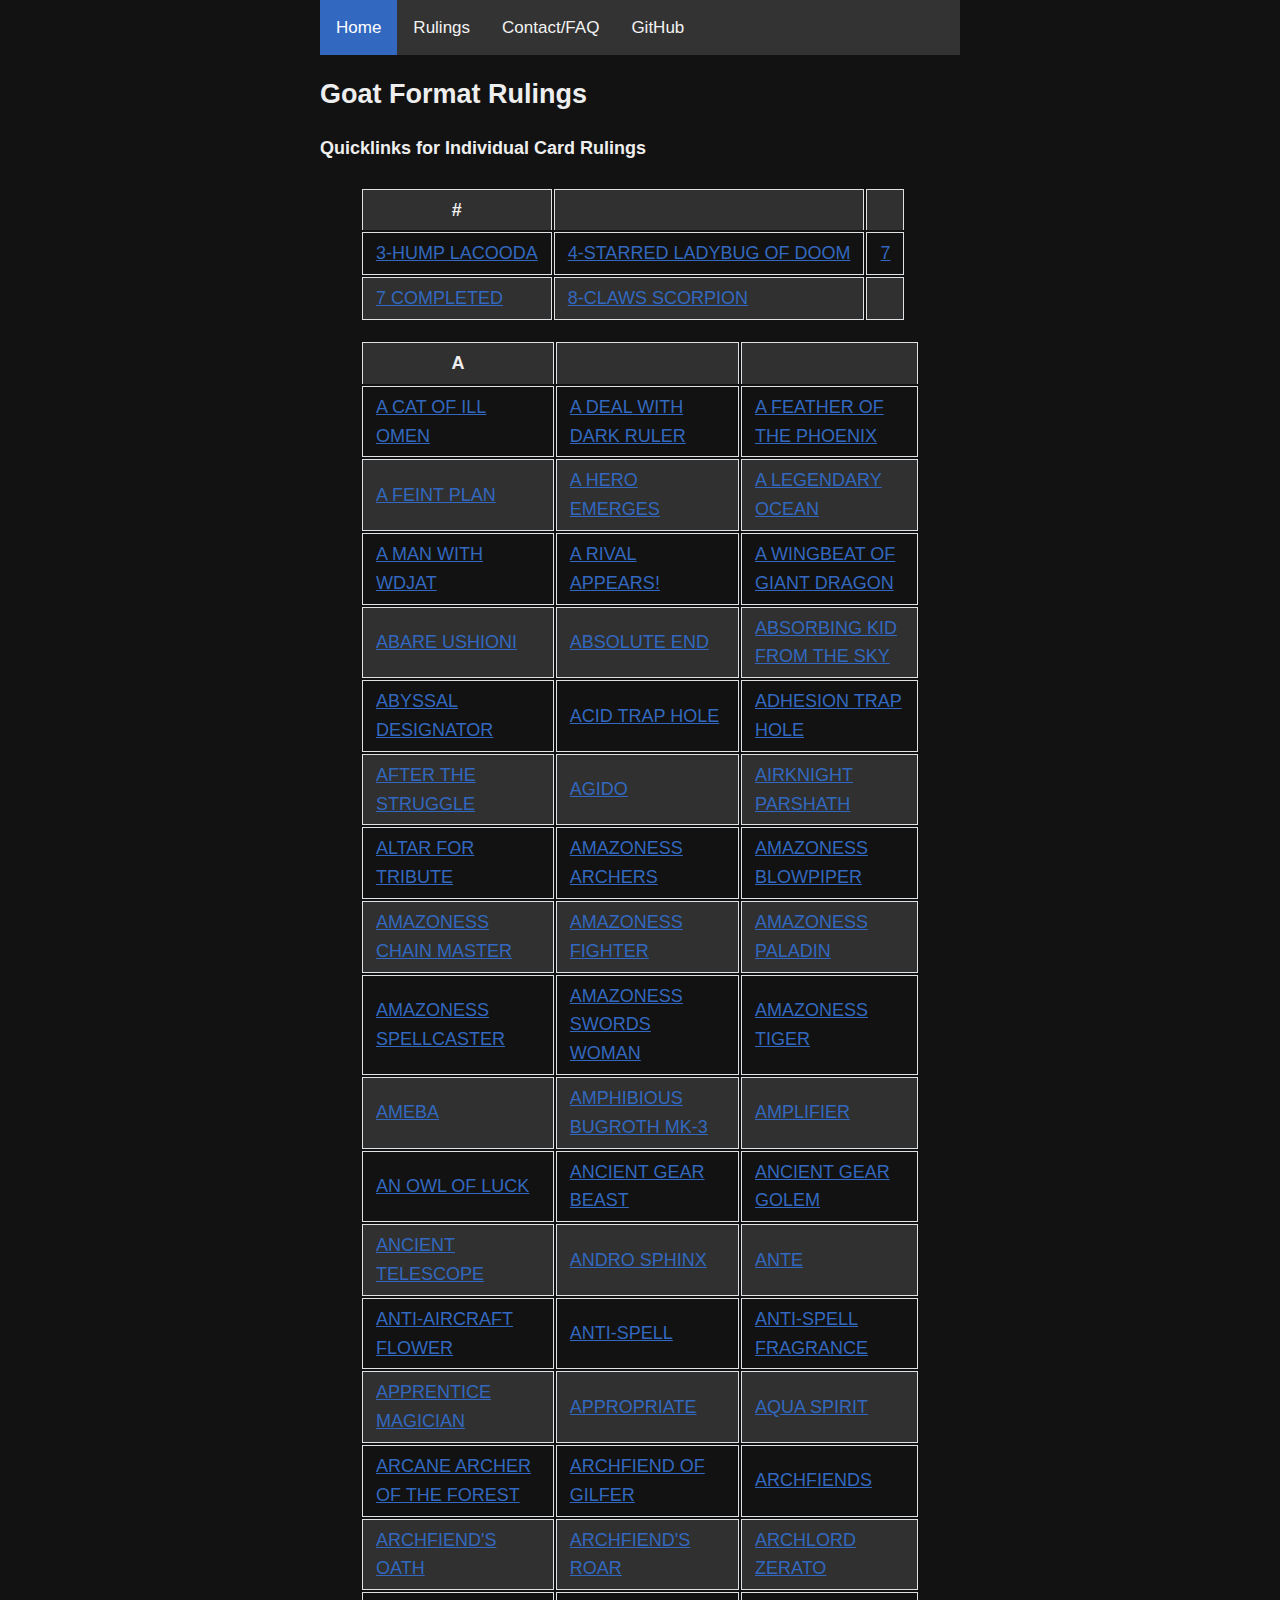
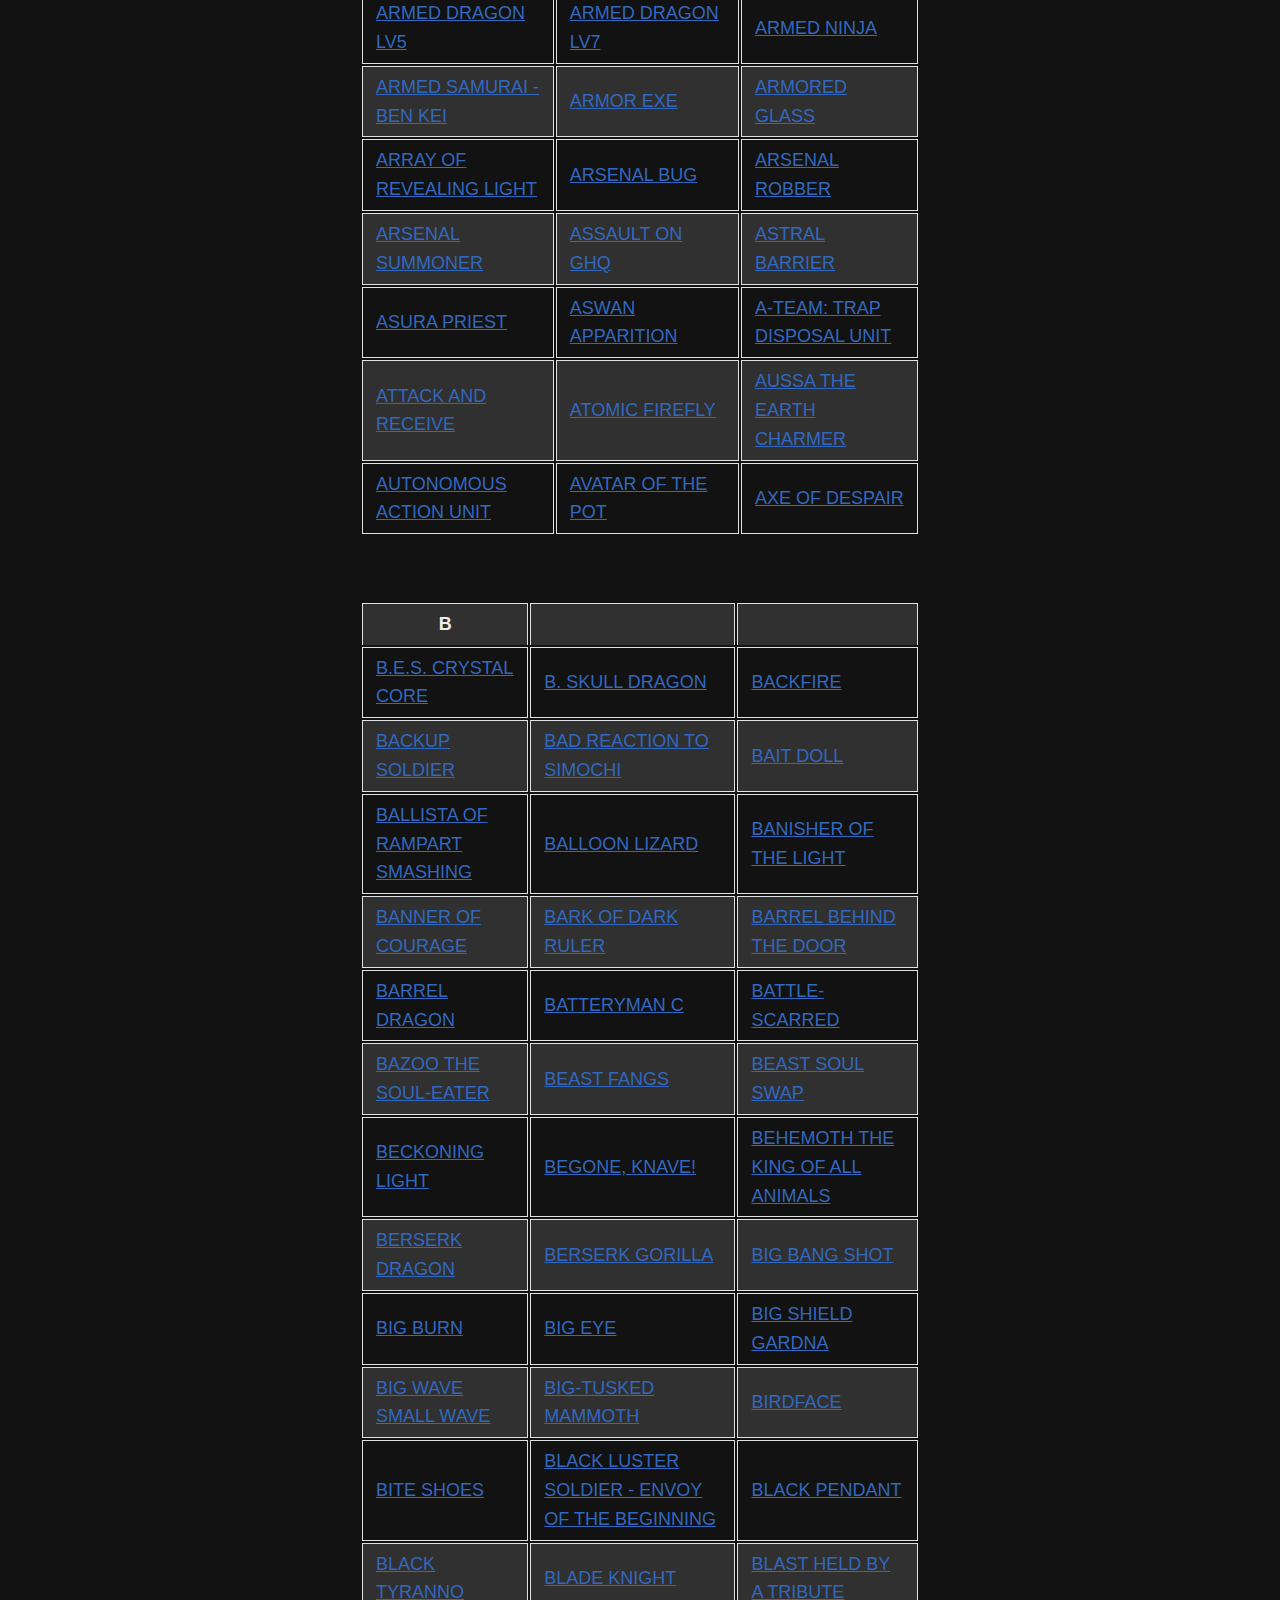
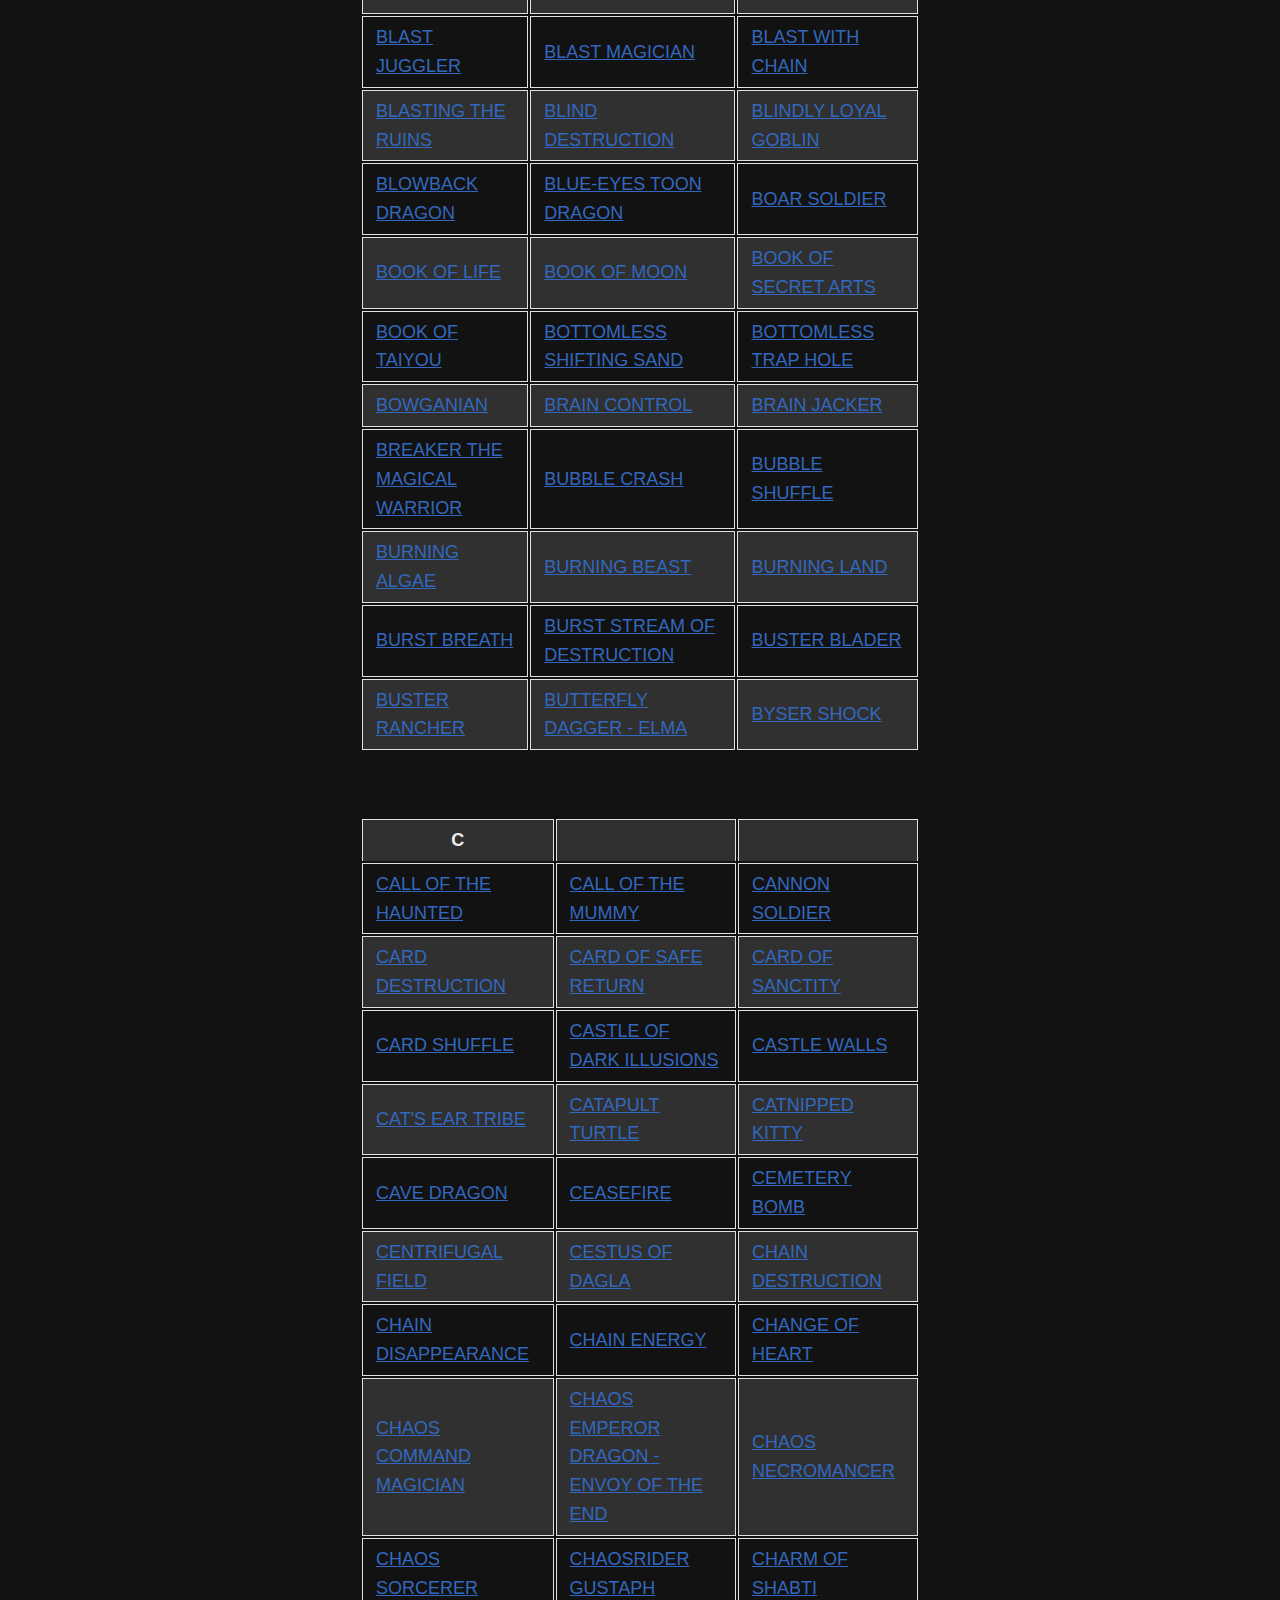
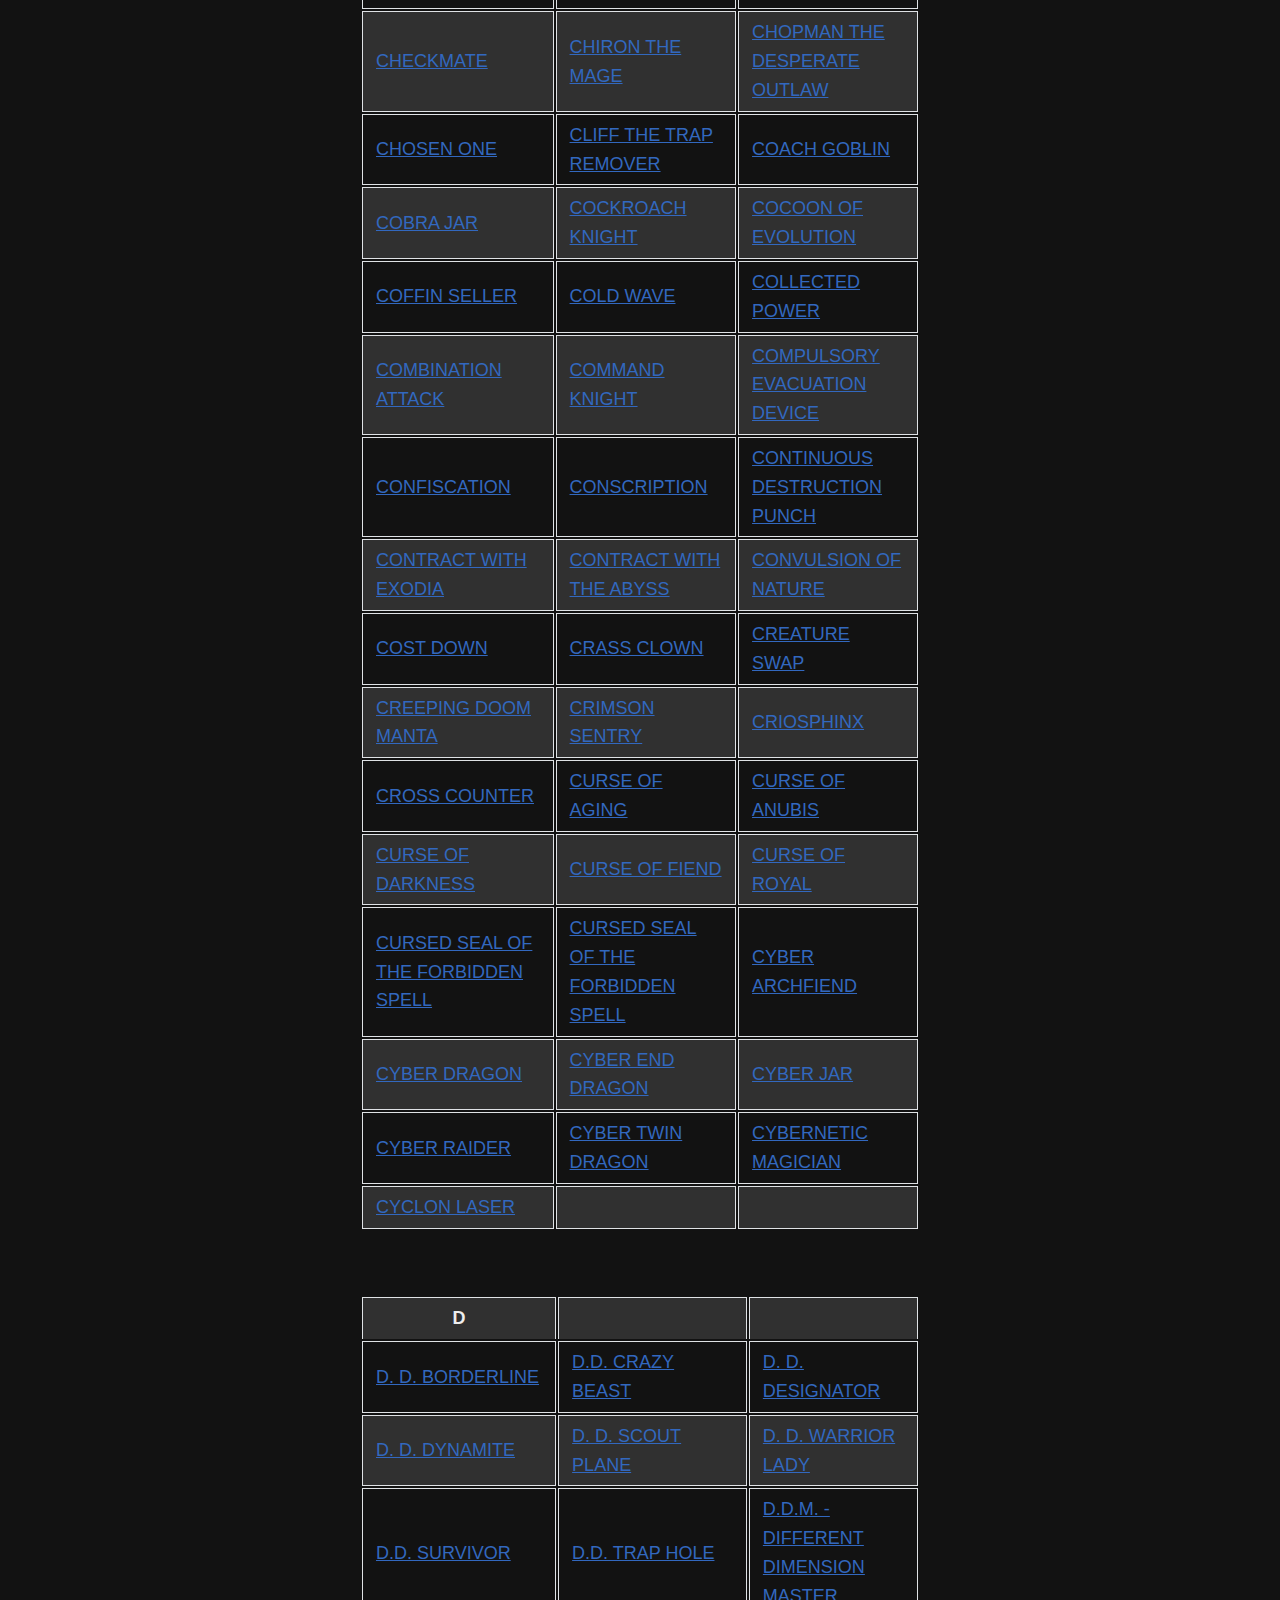
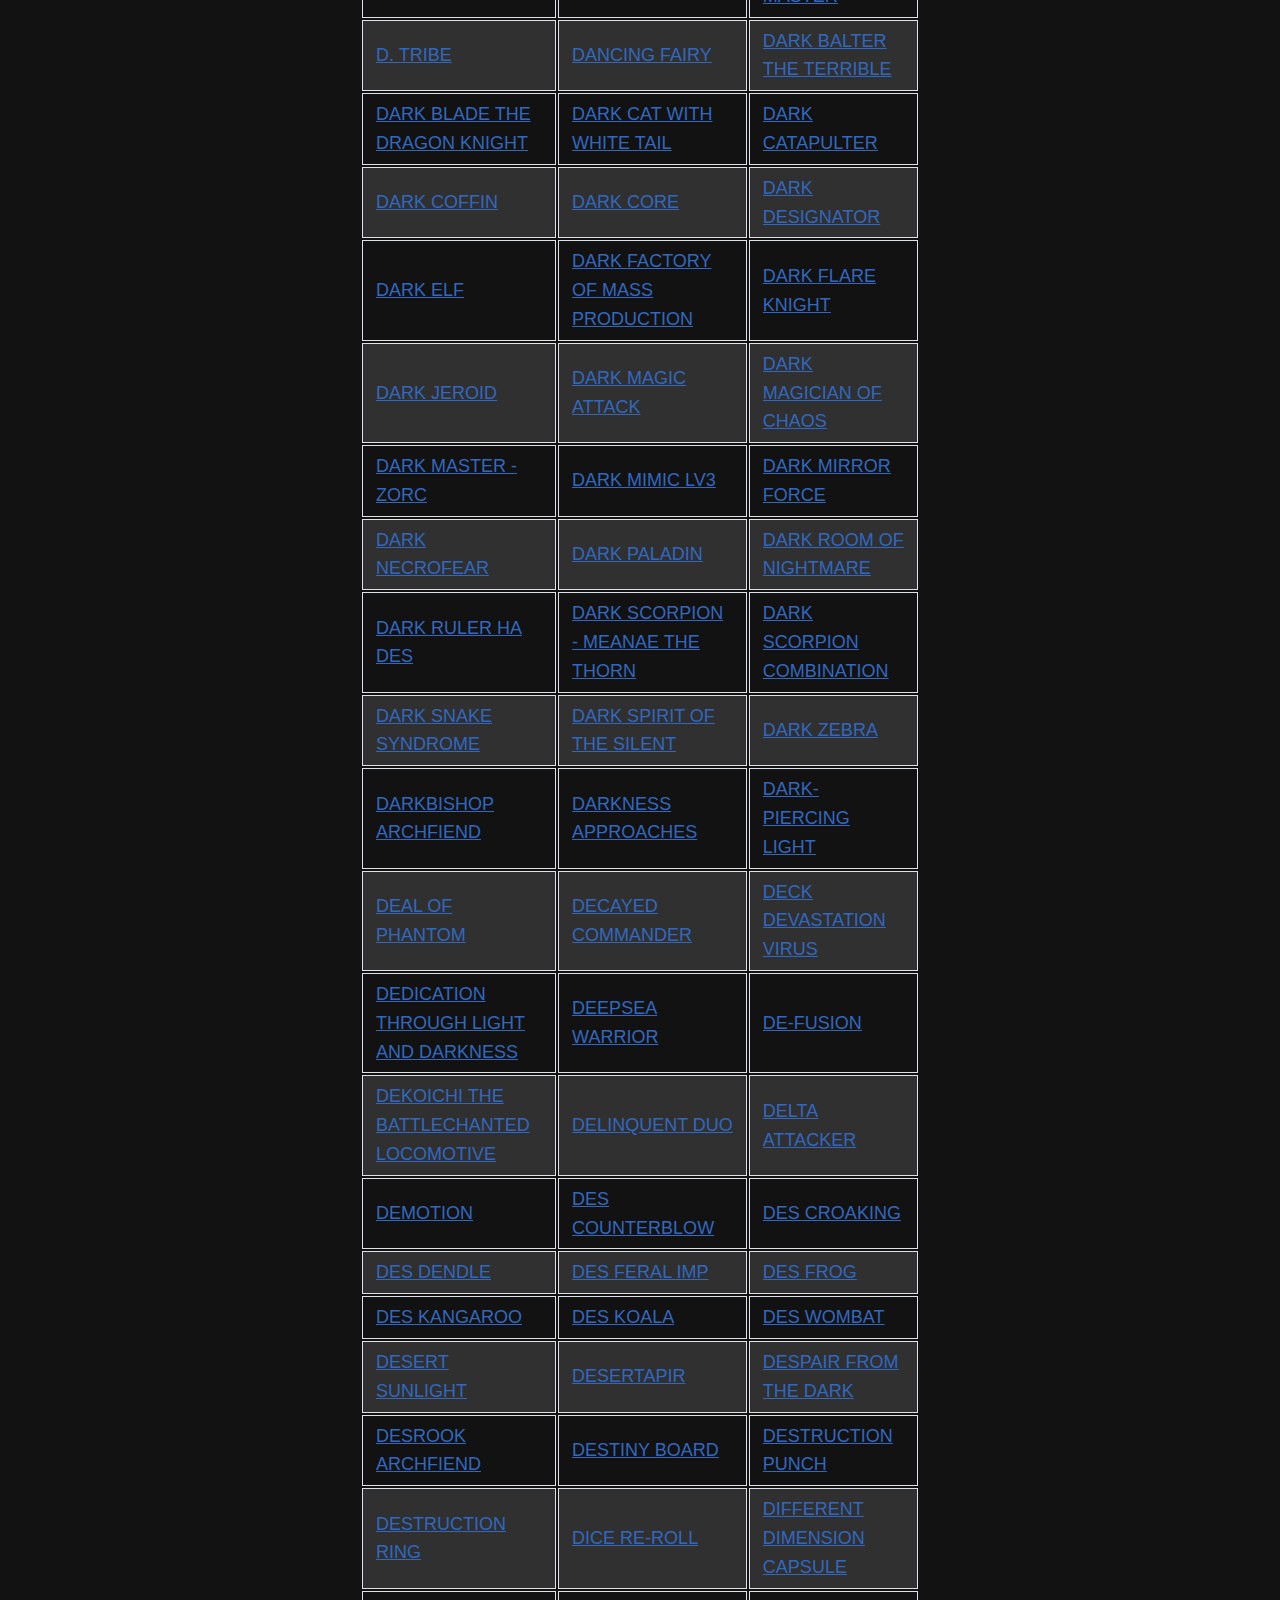
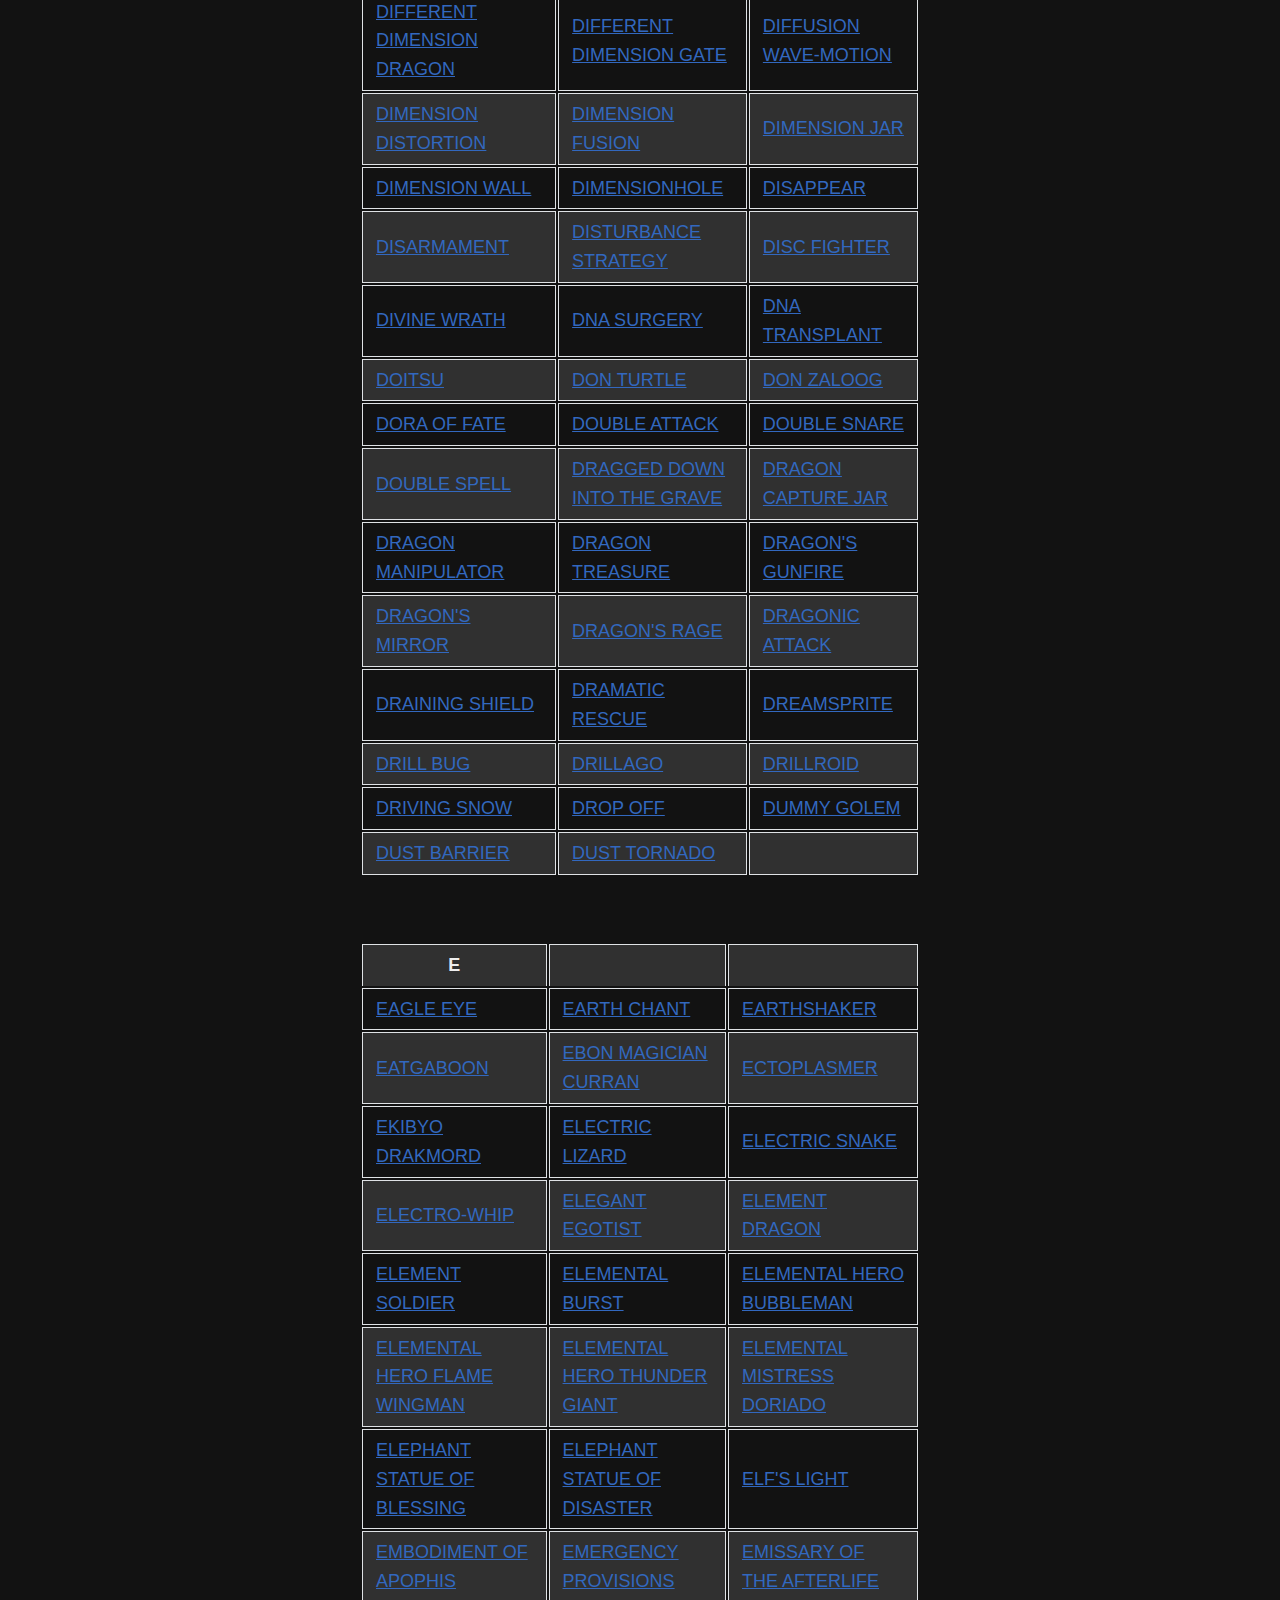
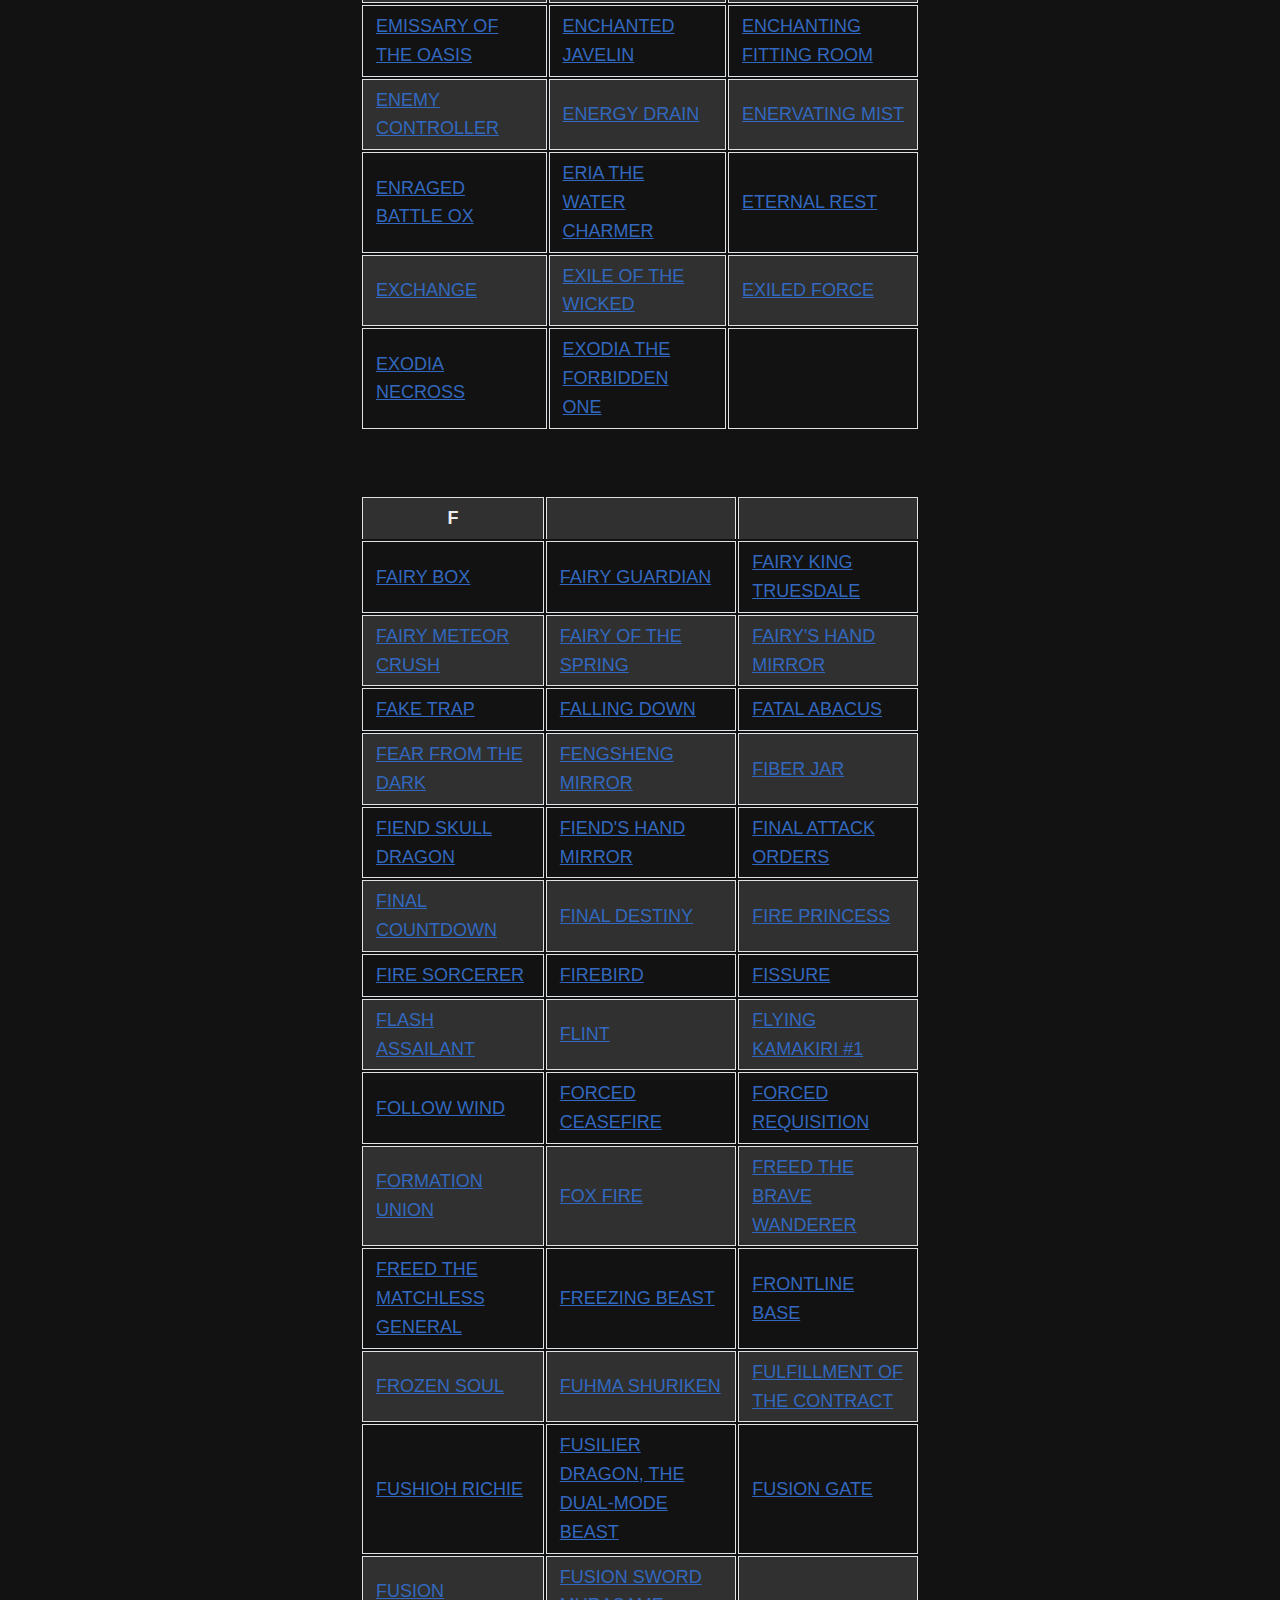
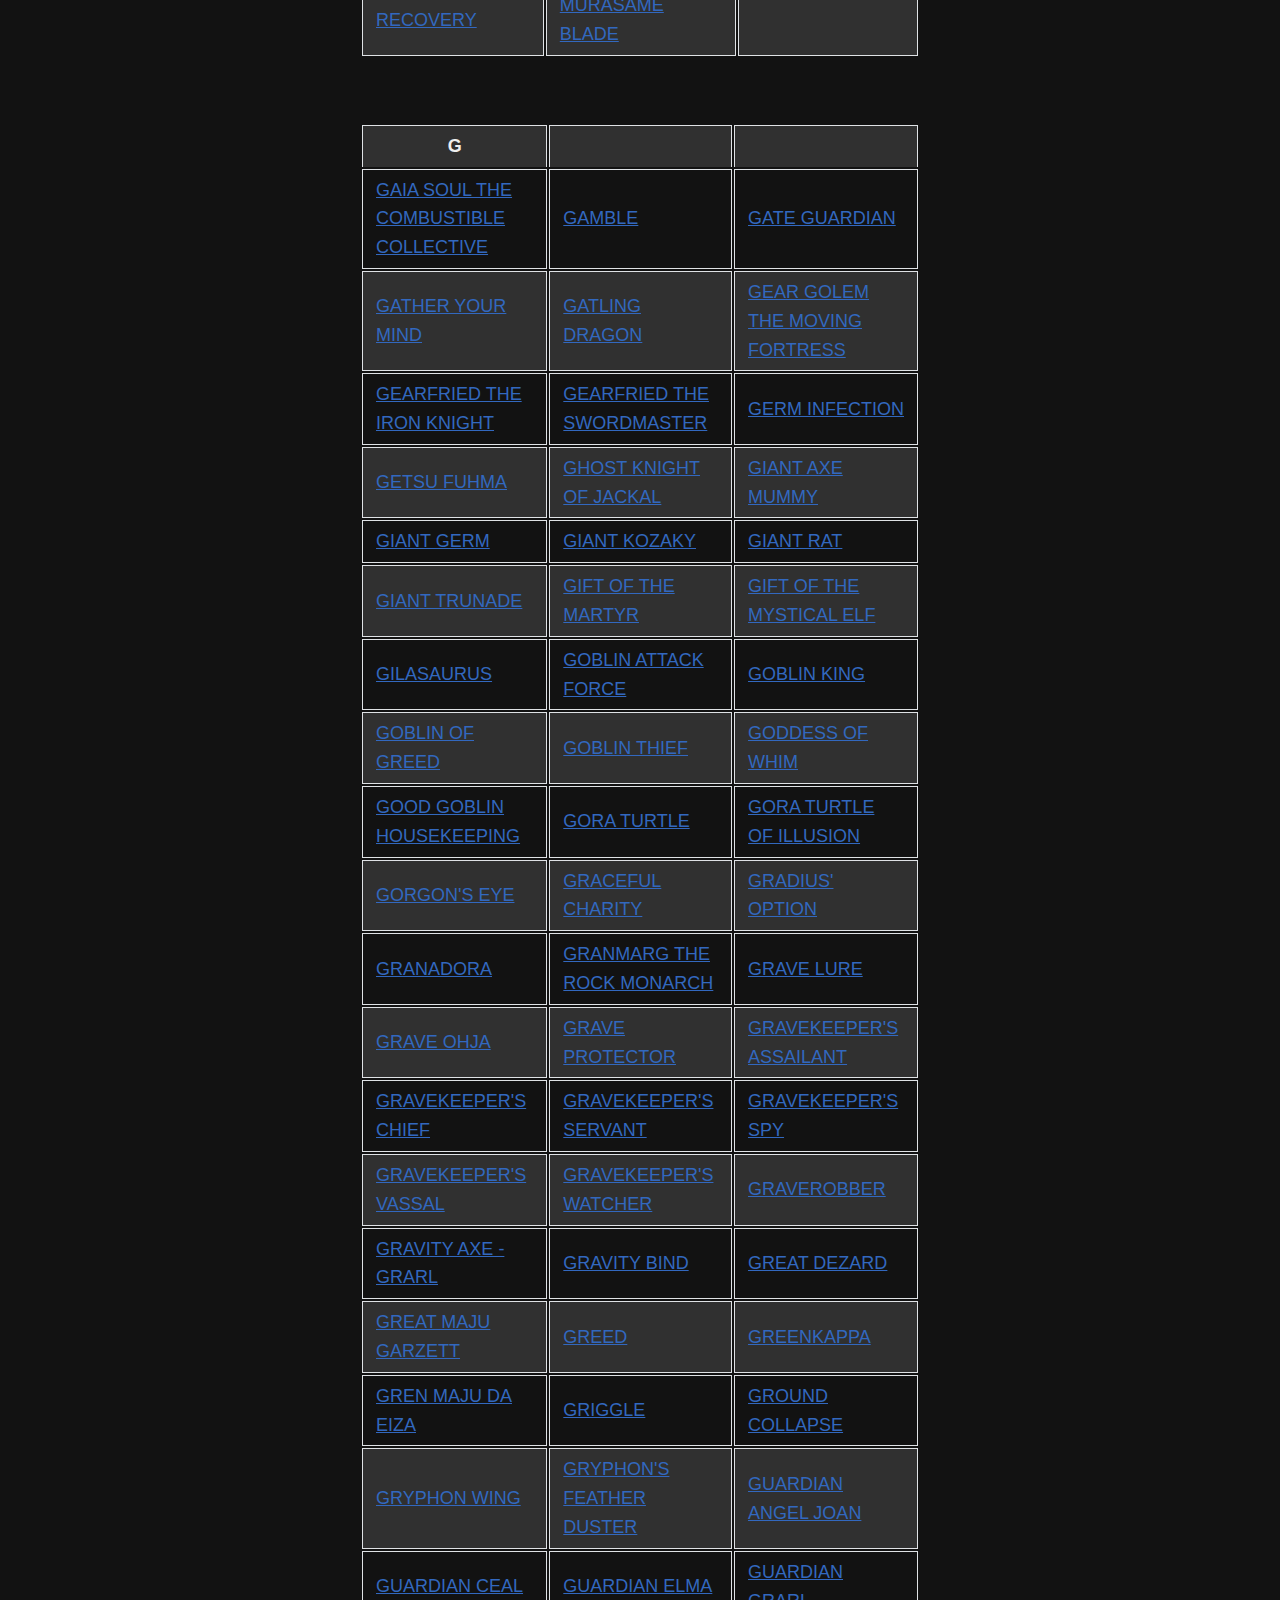
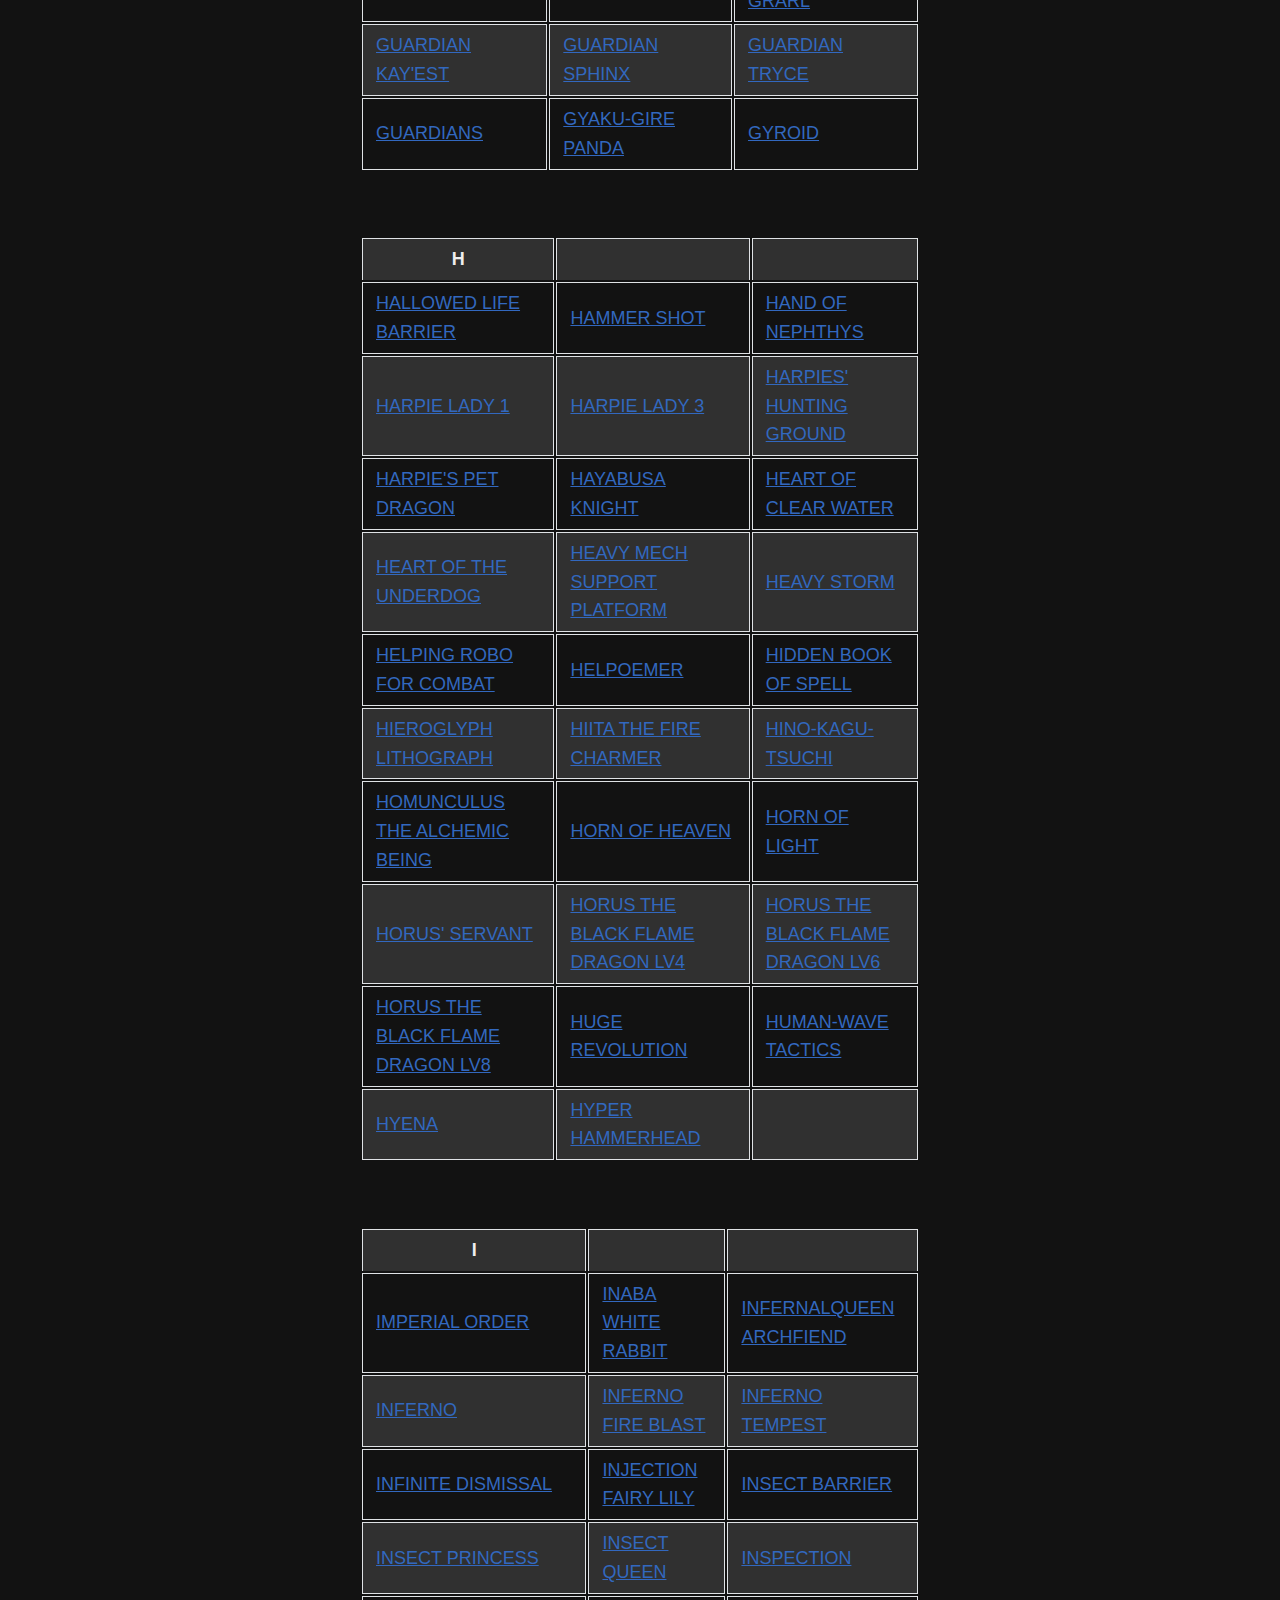
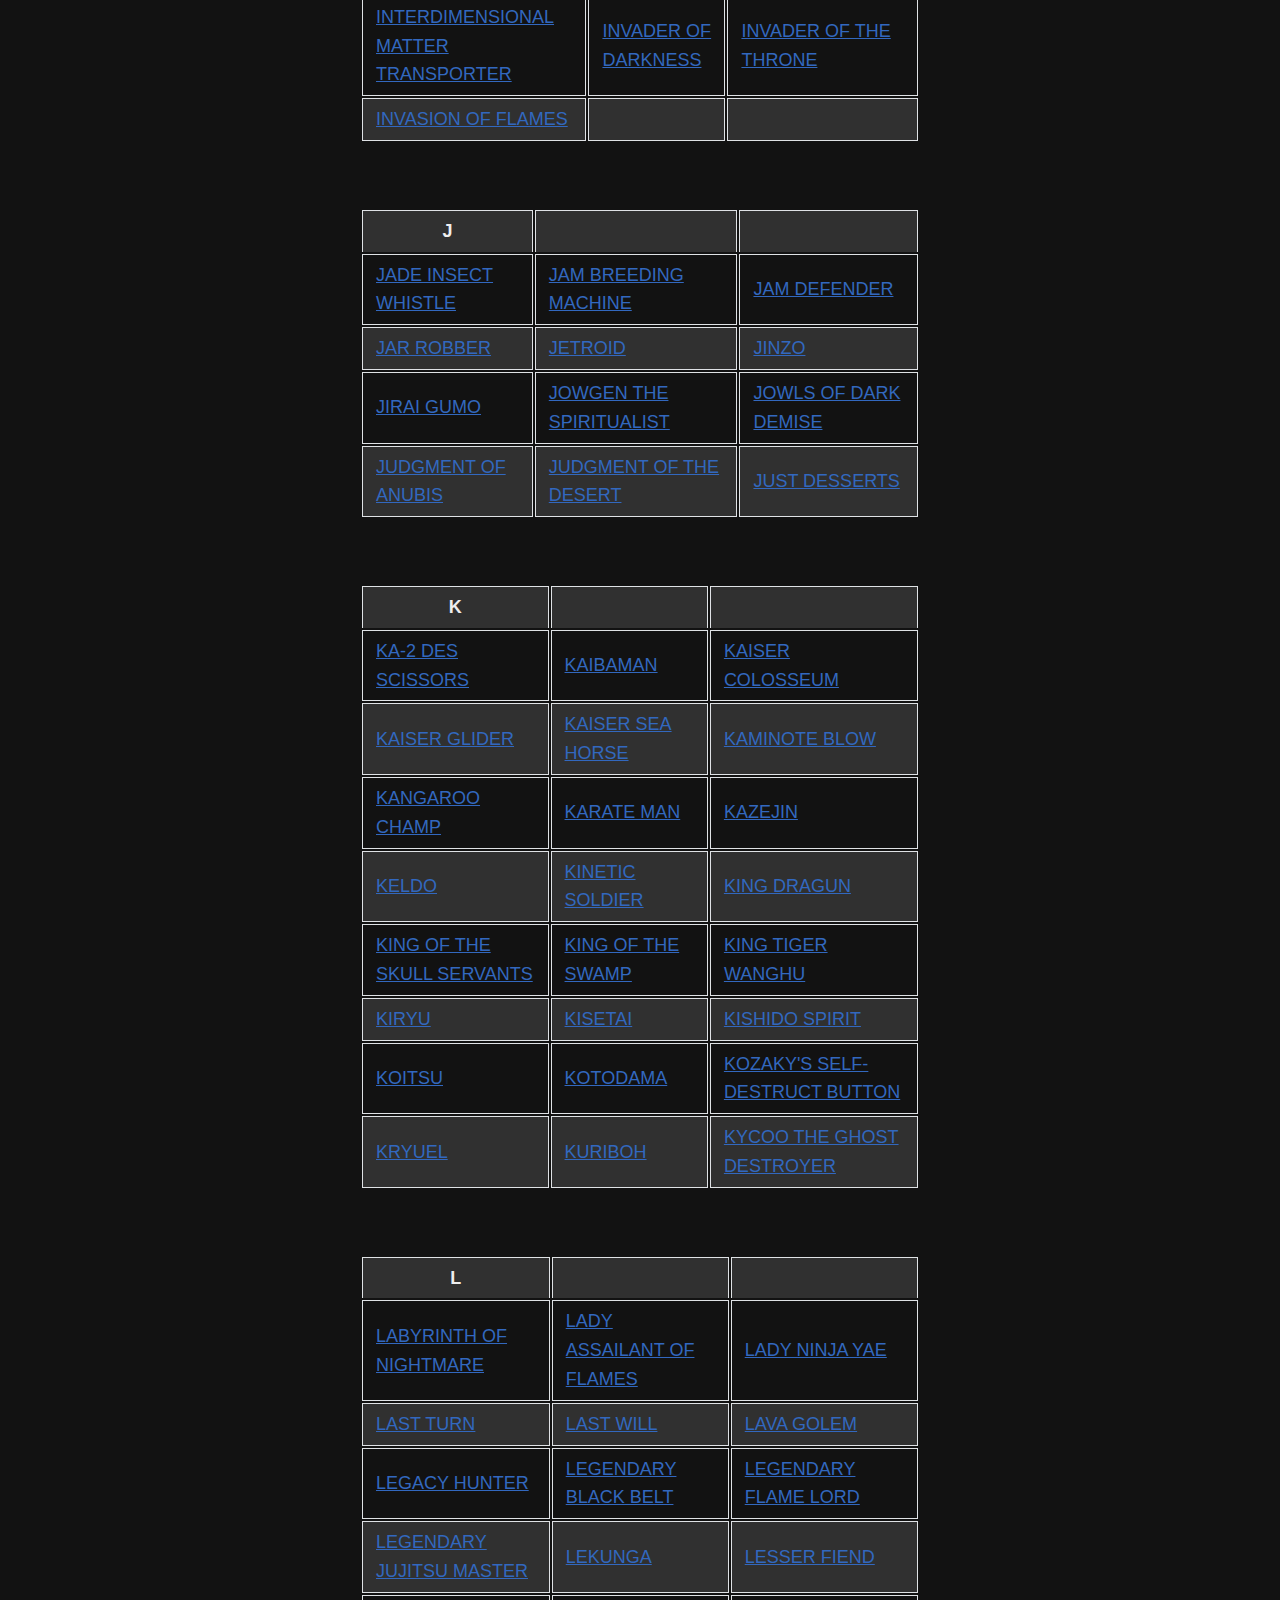
==== commit 8f66444e: "Merge pull request #9 from TheMTtakeover/V1.8.1" ====
--- a/index.html
+++ b/index.html
@@ -4,15 +4,19 @@
 <head>
 <meta charset='UTF-8'><meta name='viewport' content='width=device-width initial-scale=1'>
 <link rel="stylesheet" href="main.css">
+<link href="assets/fontawesome/css/all.css" rel="stylesheet">
 <title>Goat Format Rulings</title>
 </head>
     
 <body>
-<div class="topnav">
+<div class="topnav" id="myTopnav">
   <a class="active" href="index.html">Home</a>
   <a href="rulings.html">Rulings</a>
   <a href="contact.html">Contact/FAQ</a>
-  <a href="https://github.com/TheMTtakeover/goat-rulings" target="_blank" rel="noopener noreferrer">GitHub</a>
+  <a href="https://github.com/TheMTtakeover/goat-rulings" target="_blank">GitHub</a>
+  <a href="javascript:void(0);" class="icon" onclick="myFunction()">
+    <i class="fa fa-bars"></i>
+  </a>
 </div>
 
 <h2 id='goat-format-rulings'>Goat Format Rulings</h2>
@@ -179,5 +183,8 @@
 <tbody><tr><td><a href='./rulings.html#ZABORG THE THUNDER MONARCH'>ZABORG THE THUNDER MONARCH</a></td><td><a href='./rulings.html#ZERO GRAVITY'>ZERO GRAVITY</a></td><td><a href='./rulings.html#Z-METAL TANK'>Z-METAL TANK</a></td></tr><tr><td><a href='./rulings.html#ZOLGA'>ZOLGA</a></td><td><a href='./rulings.html#ZOMBIE TIGER'>ZOMBIE TIGER</a></td><td><a href='./rulings.html#ZOMBYRA THE DARK'>ZOMBYRA THE DARK</a></td></tr></tbody>
 </table></figure>
 <p>&nbsp;</p>
+
+<script src="jscripts/mobilenav.js"></script>
+
 </body>
 </html>--- a/main.css
+++ b/main.css
@@ -9,7 +9,7 @@
 
 a{color: #3268bf;}
 
-/* css for top nav */
+
 .topnav {
   overflow: hidden;
   background-color: #333;
@@ -20,7 +20,8 @@
 
 .topnav a {
   float: left;
-  color: #EEE;
+  display: block;
+  color: #f2f2f2;
   text-align: center;
   padding: 14px 16px;
   text-decoration: none;
@@ -28,8 +29,8 @@
 }
 
 .topnav a:hover {
-  background-color: #777;
-  color: #EEE;
+  background-color: #ddd;
+  color: black;
 }
 
 .topnav a.active {
@@ -37,7 +38,33 @@
   color: white;
 }
 
-/*css for table */
+.topnav .icon {
+  display: none;
+}
+
+@media screen and (max-width: 600px) {
+  .topnav a:not(:first-child) {display: none;}
+  .topnav a.icon {
+    float: right;
+    display: block;
+  }
+}
+
+@media screen and (max-width: 600px) {
+  .topnav.responsive {position: relative;}
+  .topnav.responsive .icon {
+    position: absolute;
+    right: 0;
+    top: 0;
+  }
+  
+  .topnav.responsive a {
+    float: none;
+    display: block;
+    text-align: left;
+  }
+}
+
 table{
     margin: 0.8em 0;
 }
@@ -72,34 +99,4 @@
 }
 table th:last-child,
 table td:last-child {
-margin-bottom: 0;}
-
-ul {
-   list-style: disc;
-}
-
-/* css for collapsible butons */
-.collapsible {
-  background-color: #777;
-  color: white;
-  cursor: pointer;
-  padding: 1.1rem;
-  width: 100%;
-  border: none;
-  text-align: left;
-  outline: none;
-  font-size: 17px;
-}
-
-.active, .collapsible:hover {
-  background-color: #3268bf;
-}
-
-.content {
-  padding: 0 18px;
-  max-height: 0;
-  overflow: hidden;
-  transition: max-height 0.2s ease-out;
-  background-color: #333;
-  color: #EEE;
-}+    margin-bottom: 0;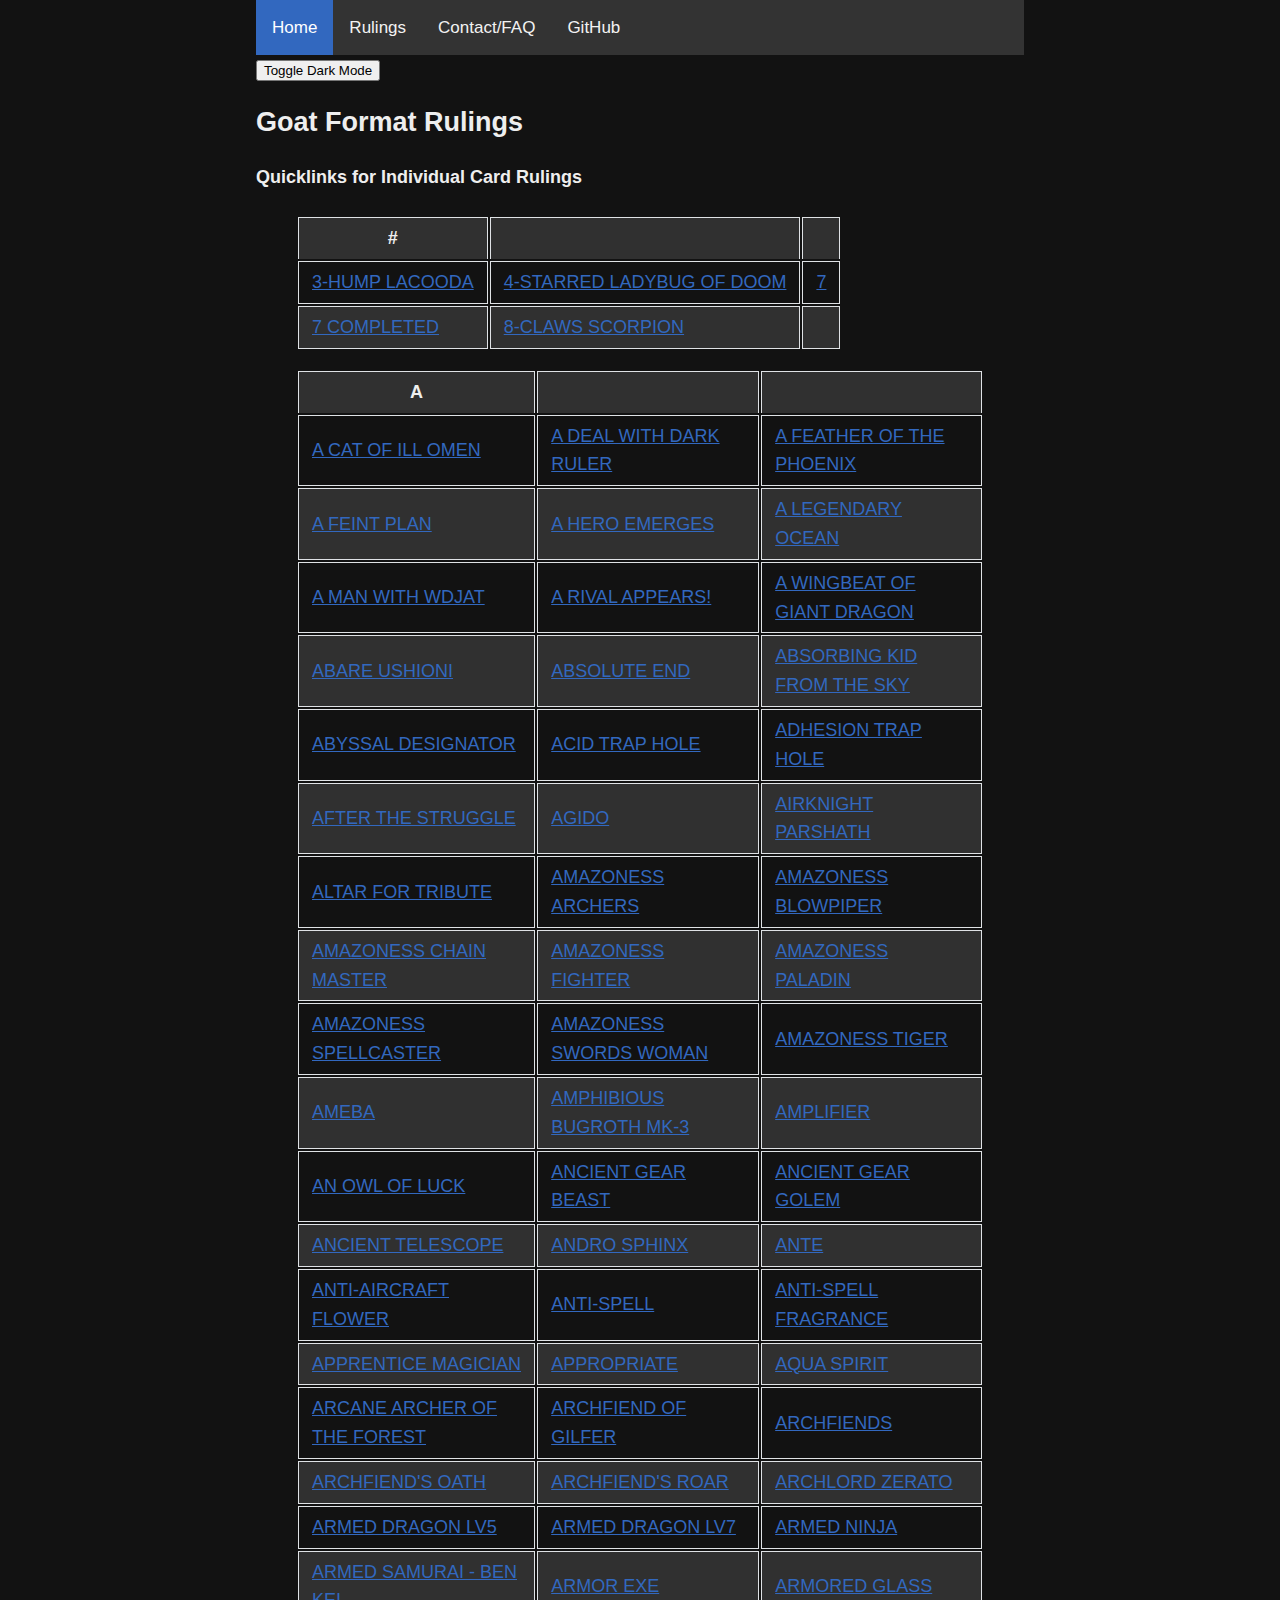
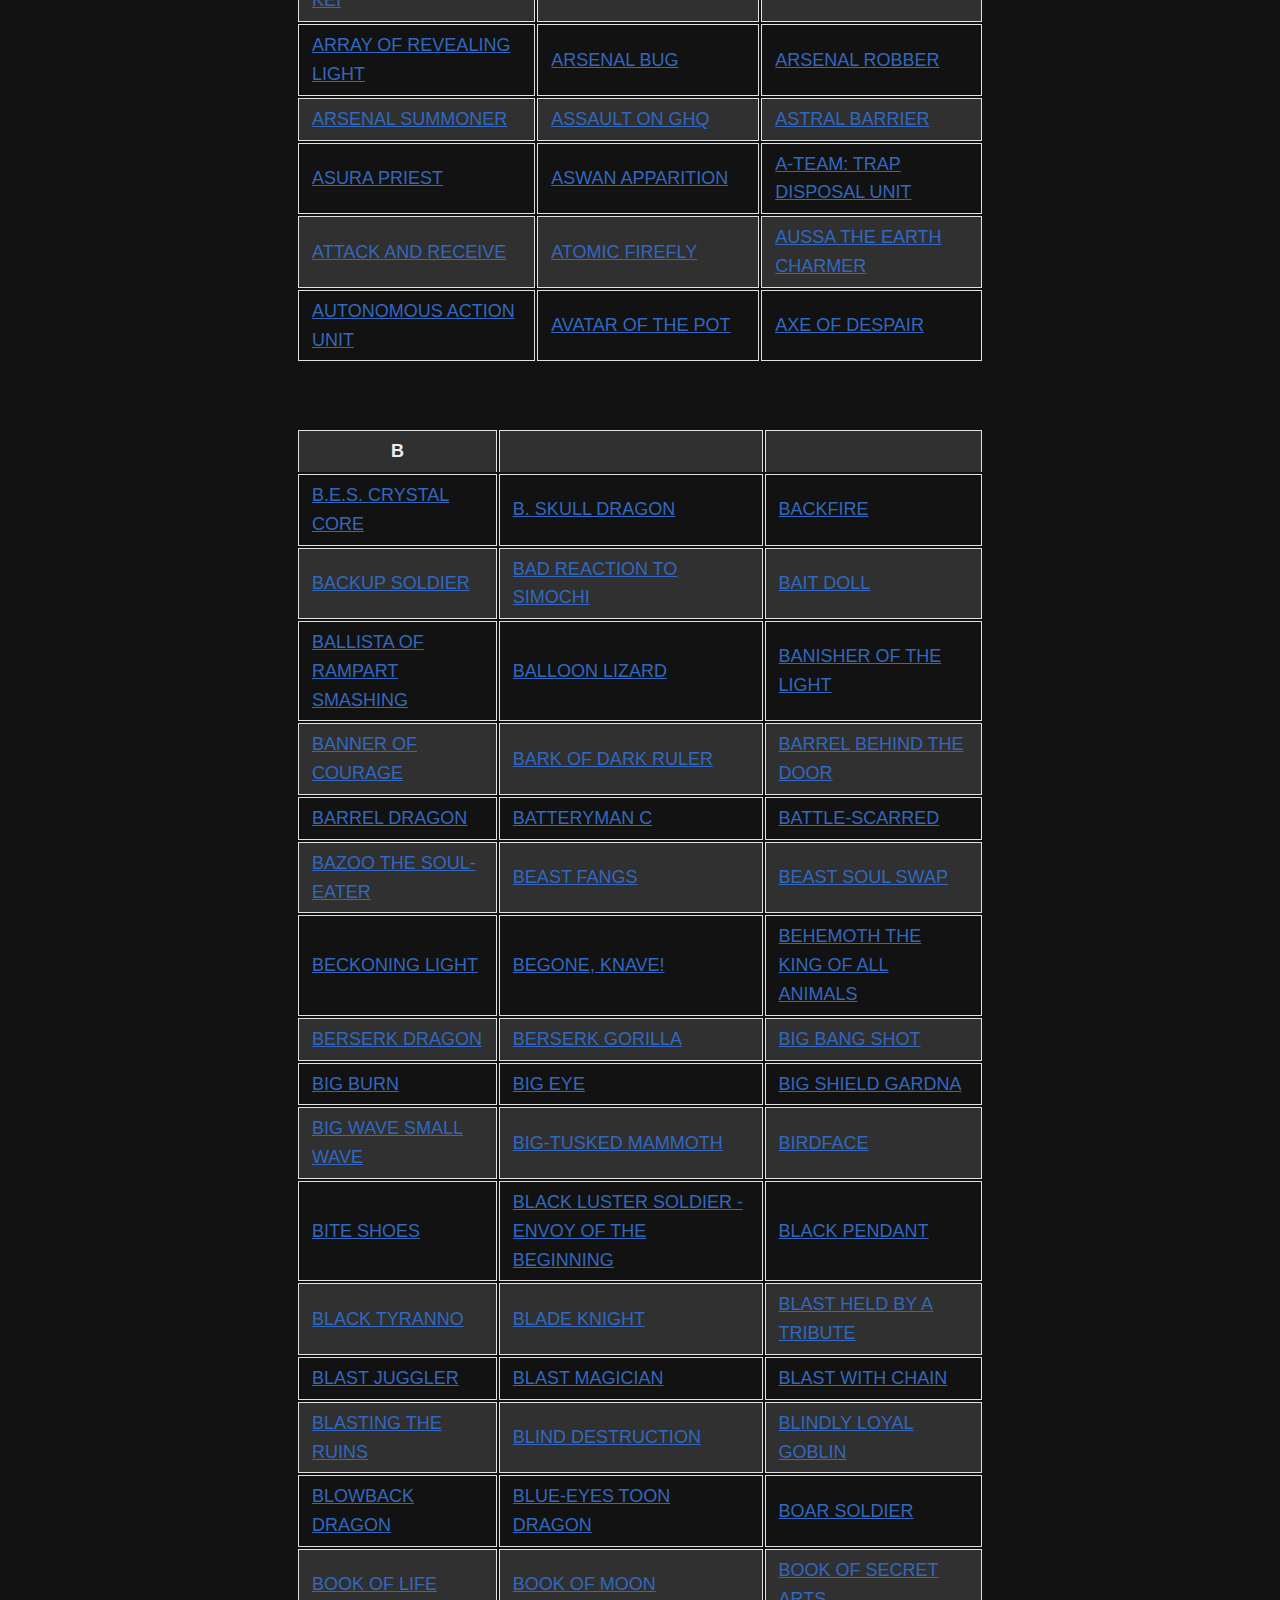
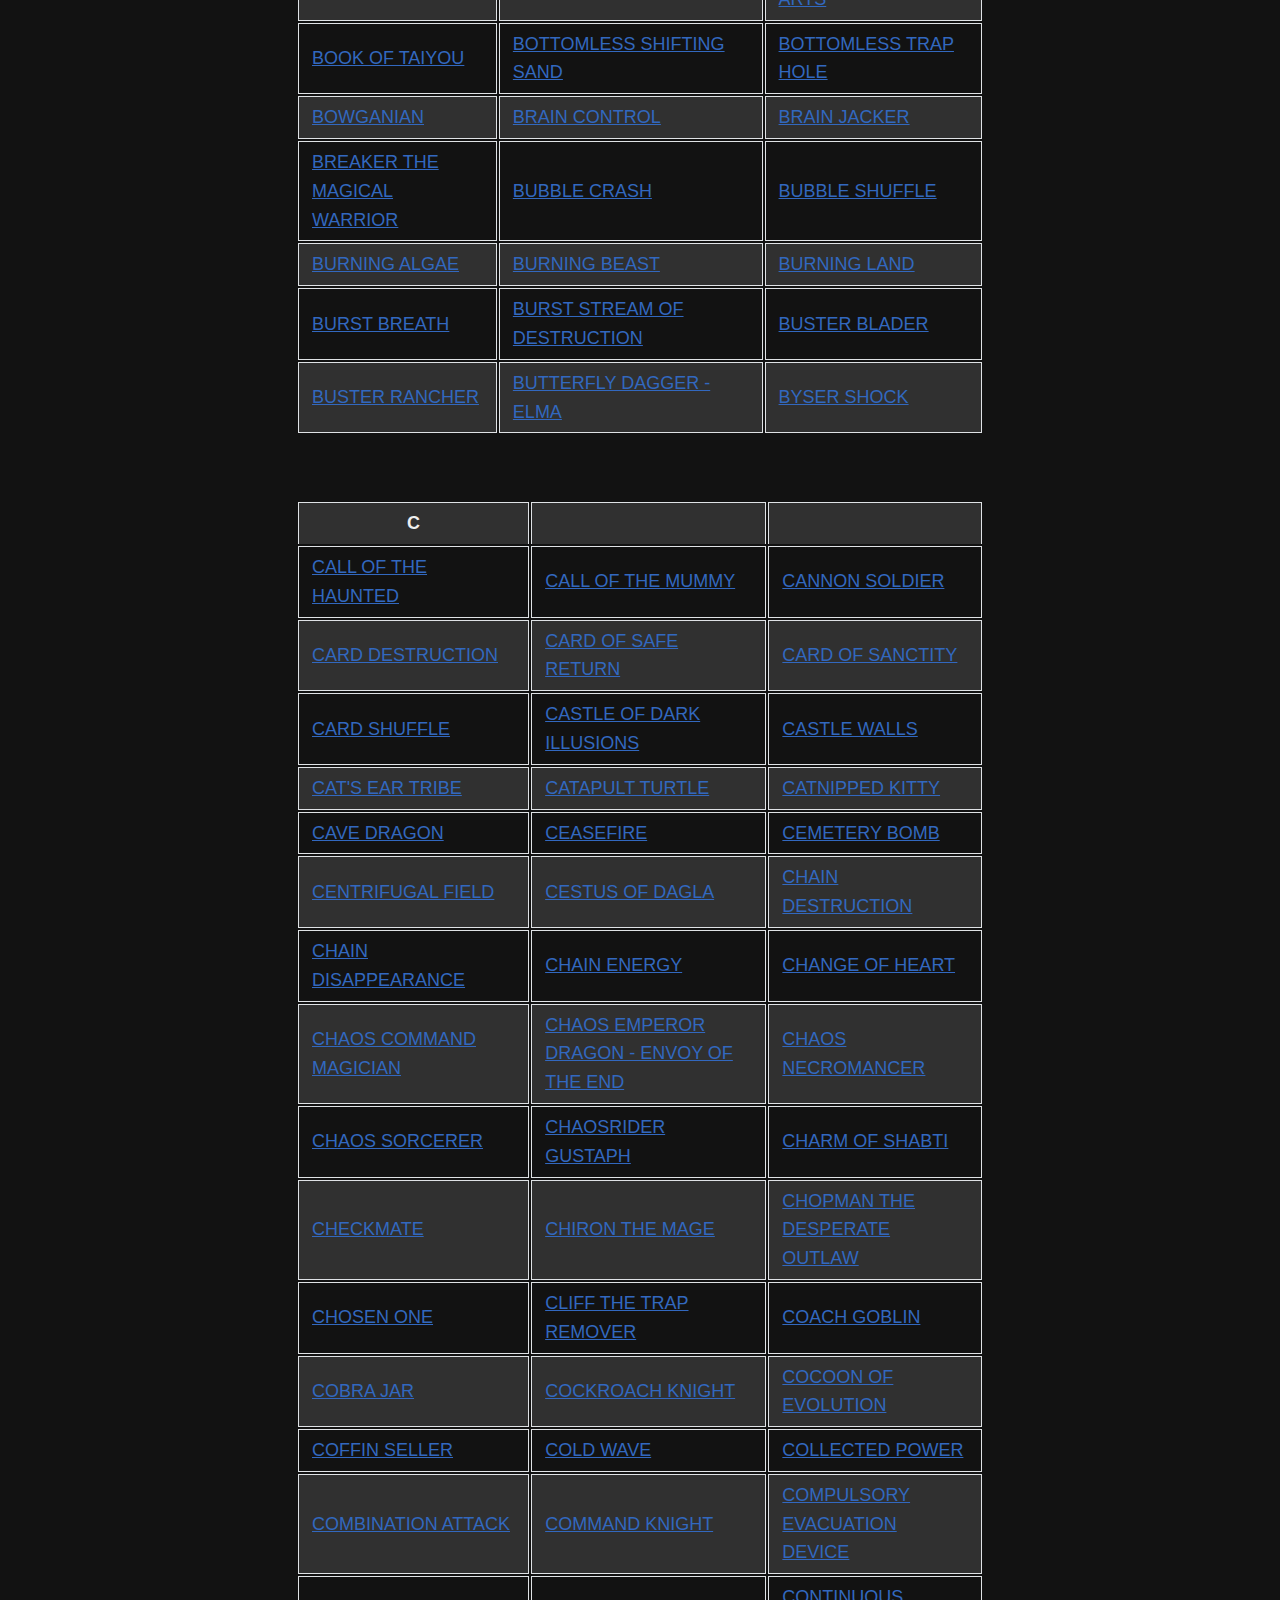
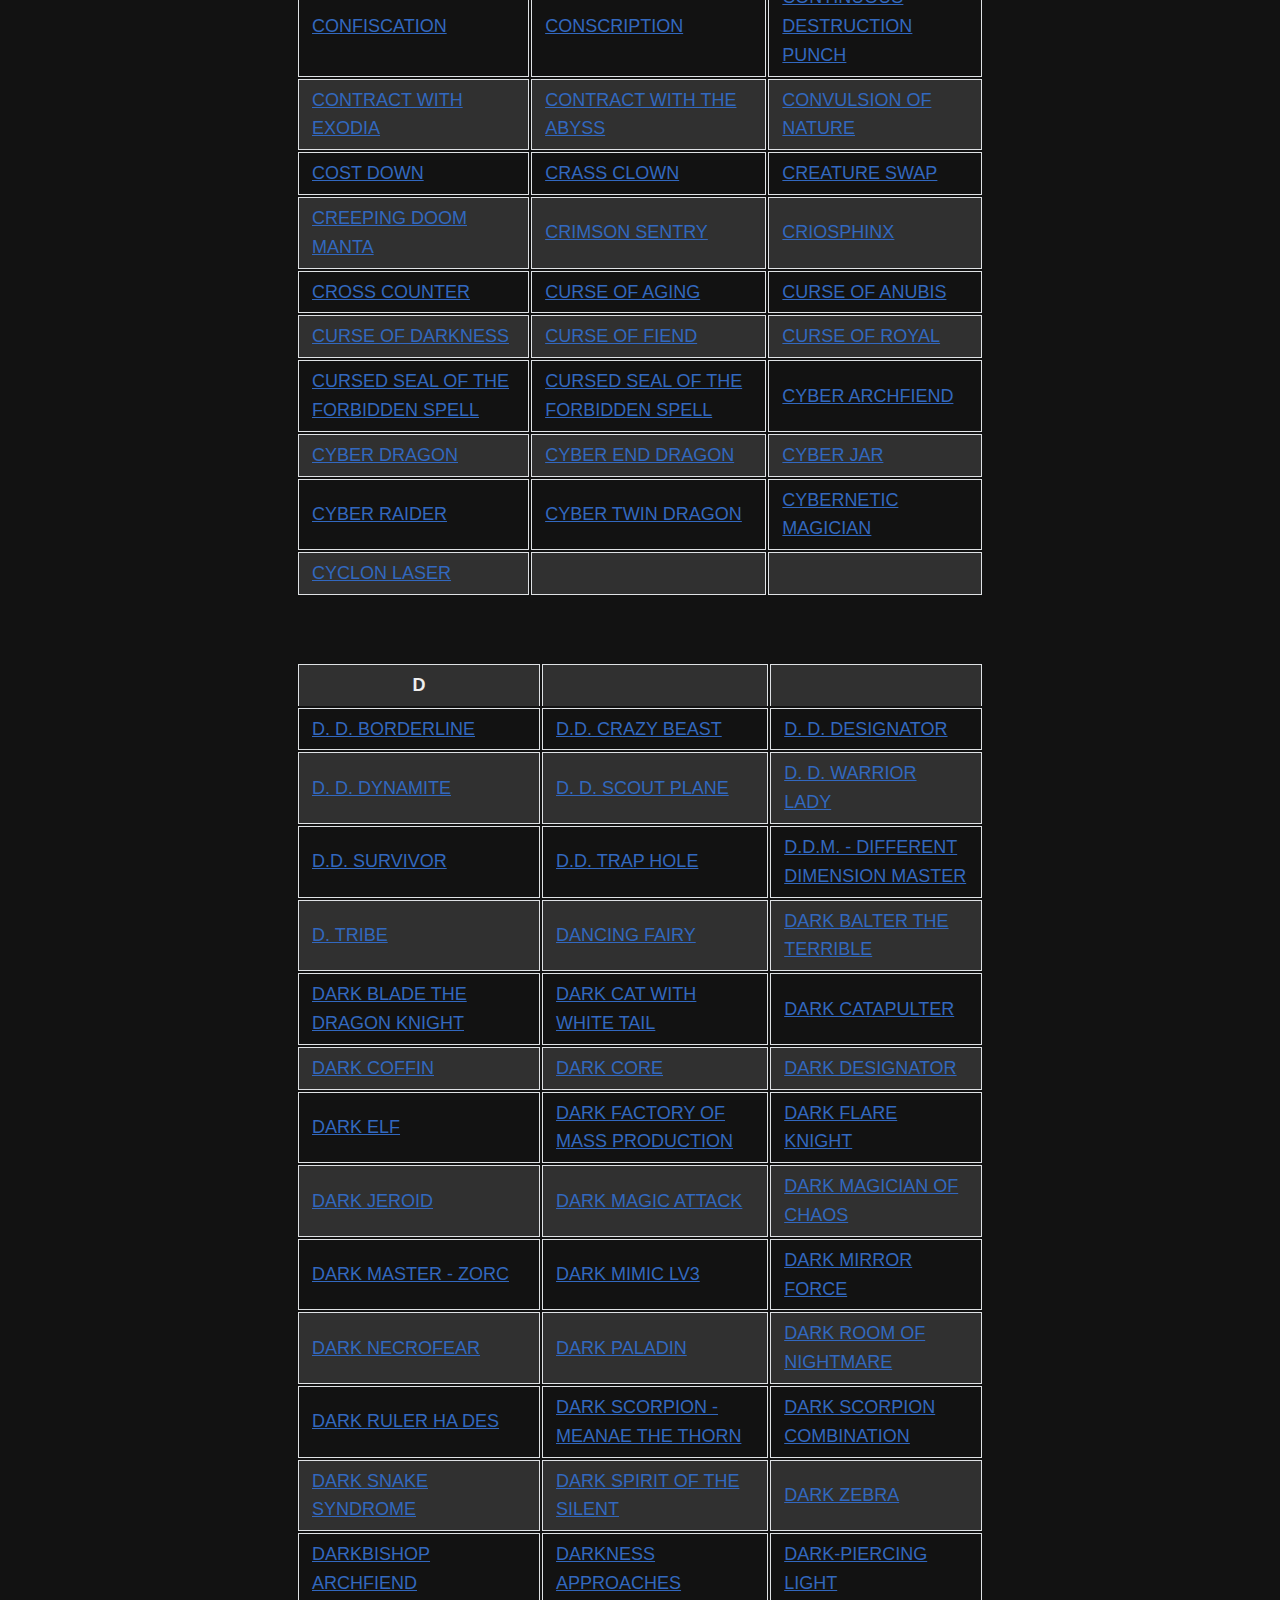
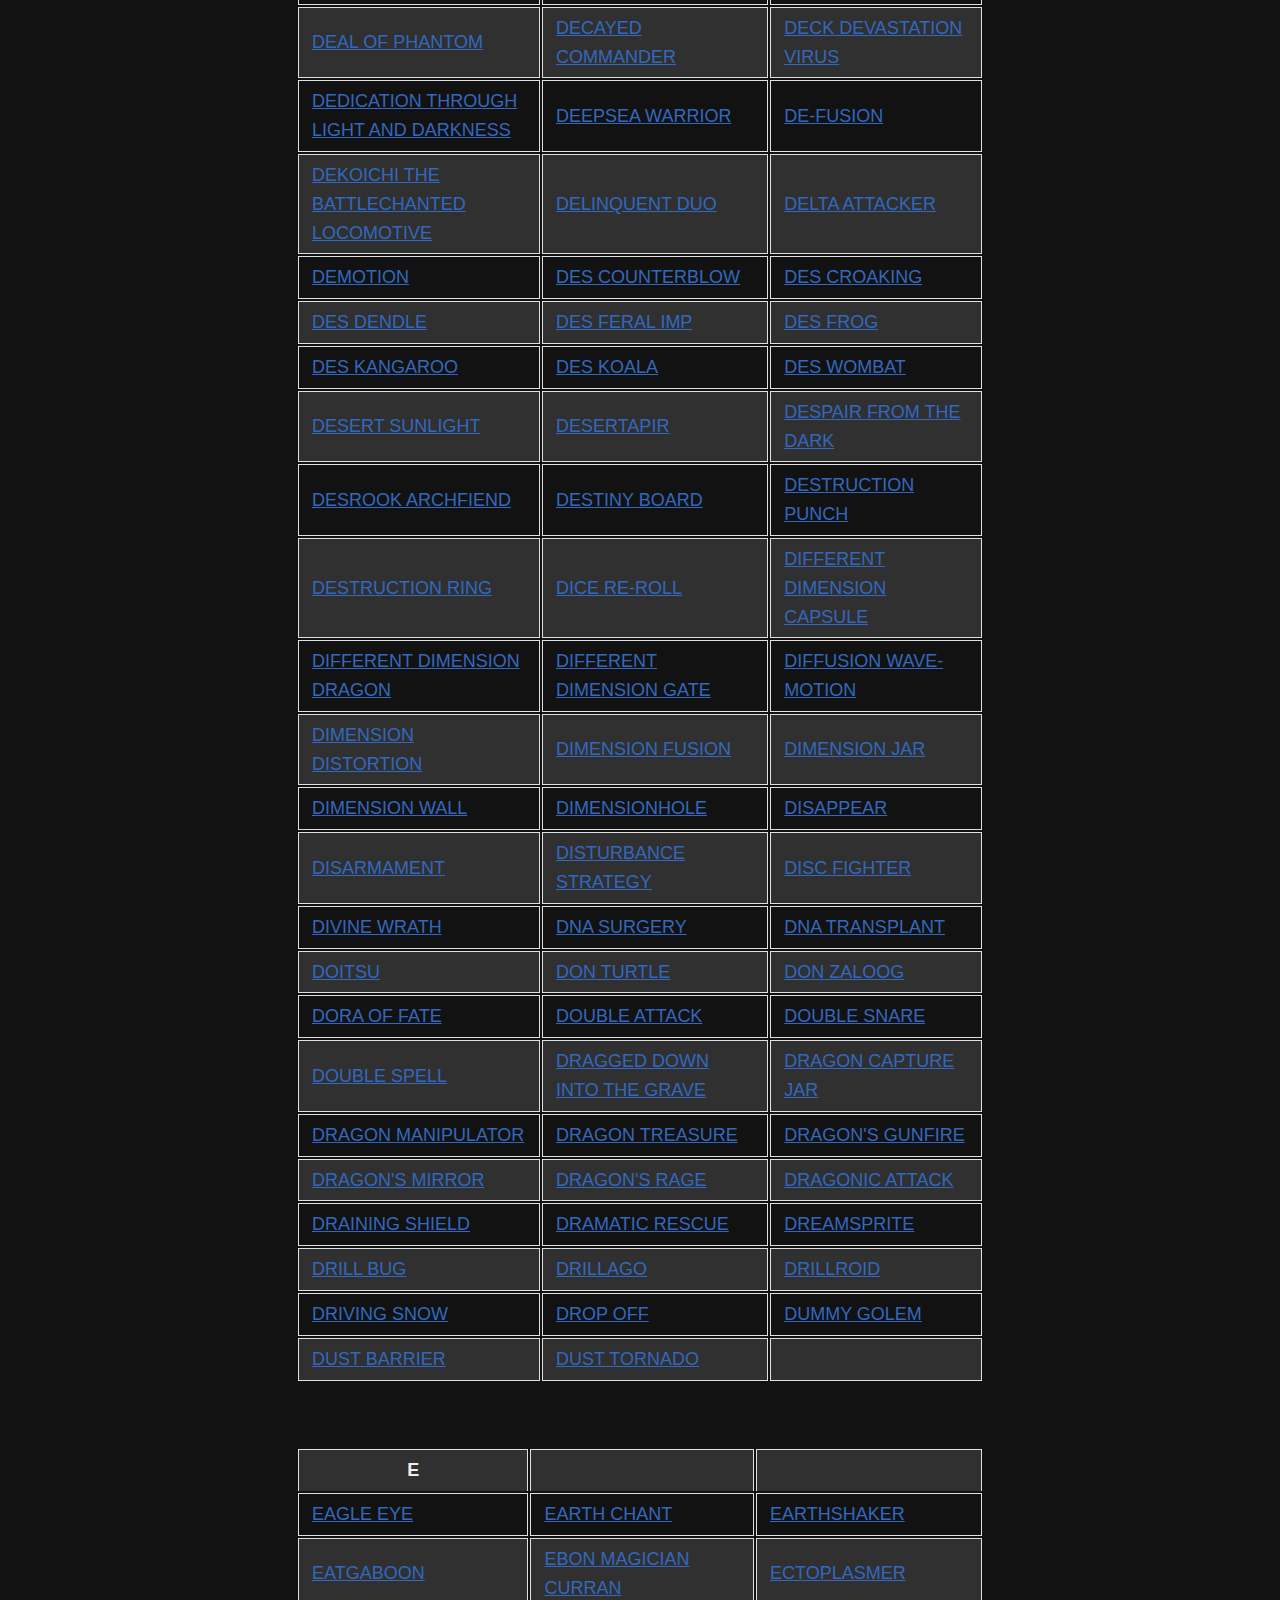
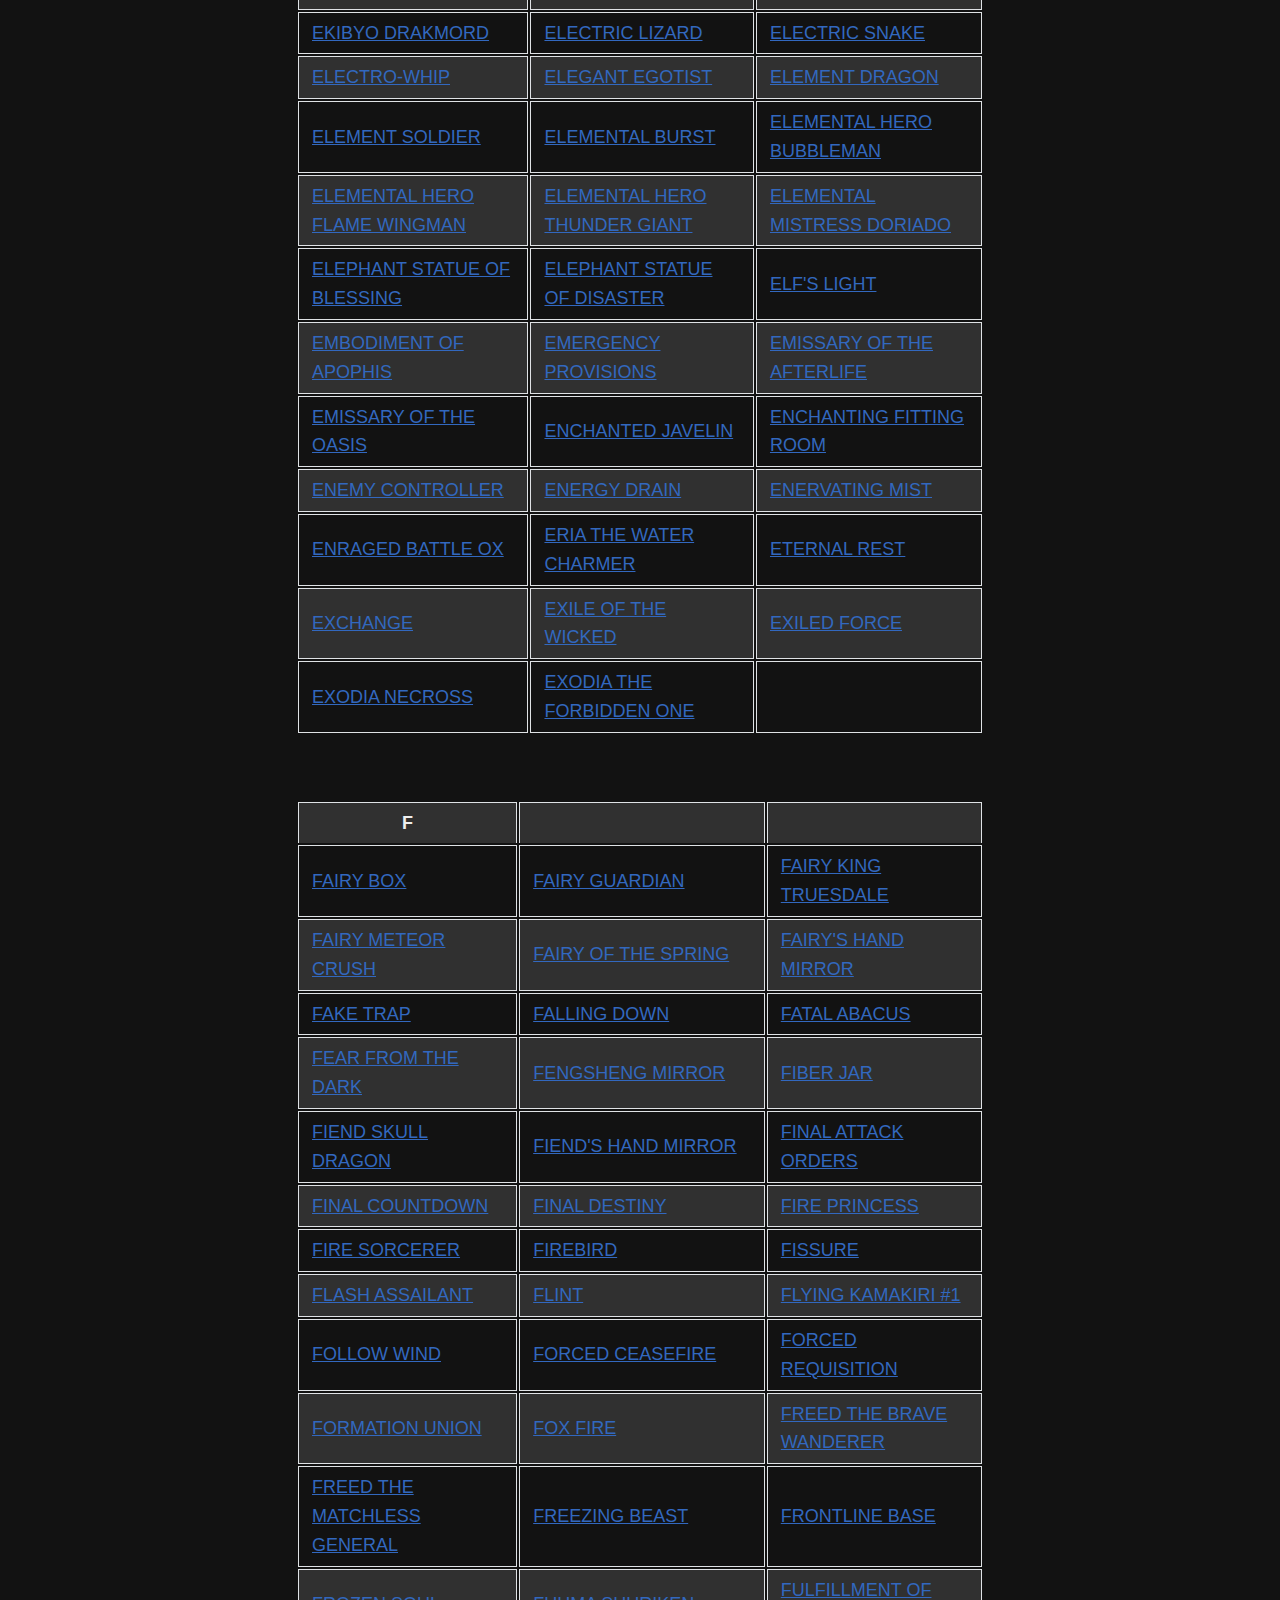
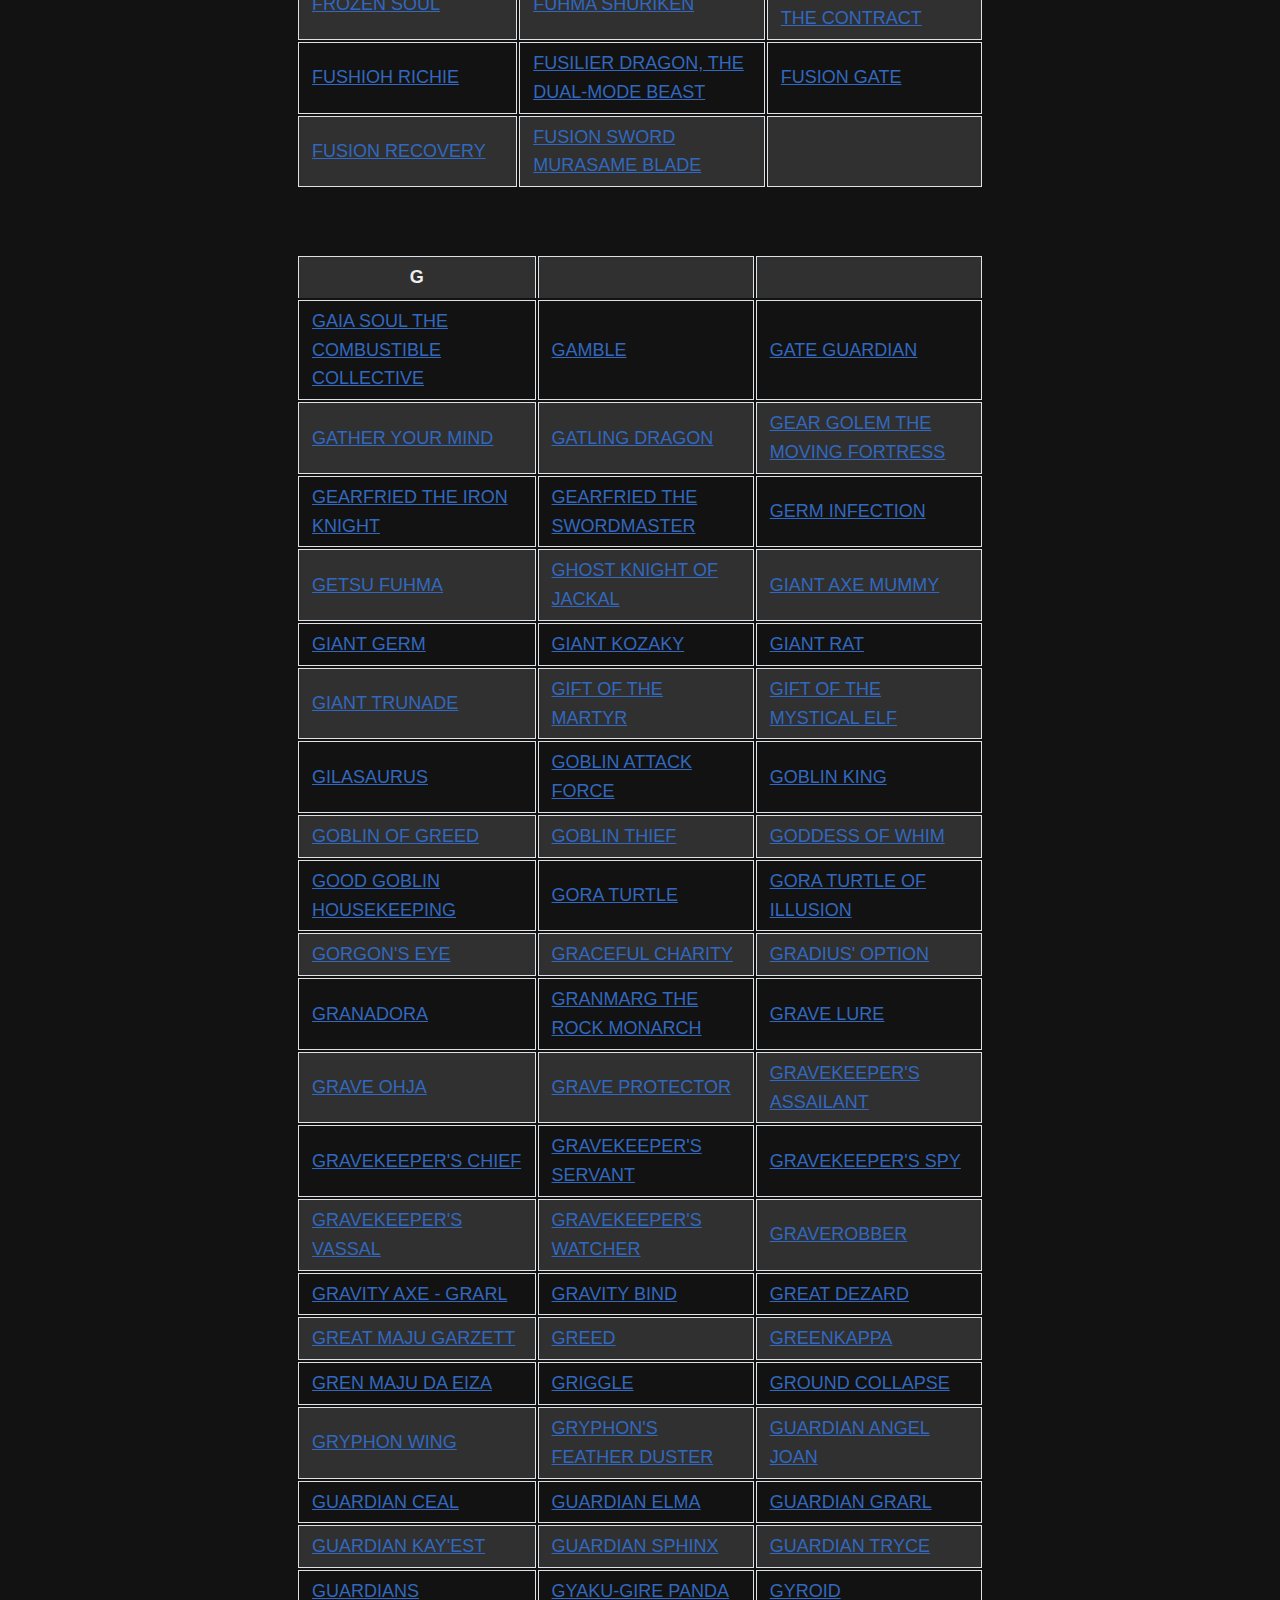
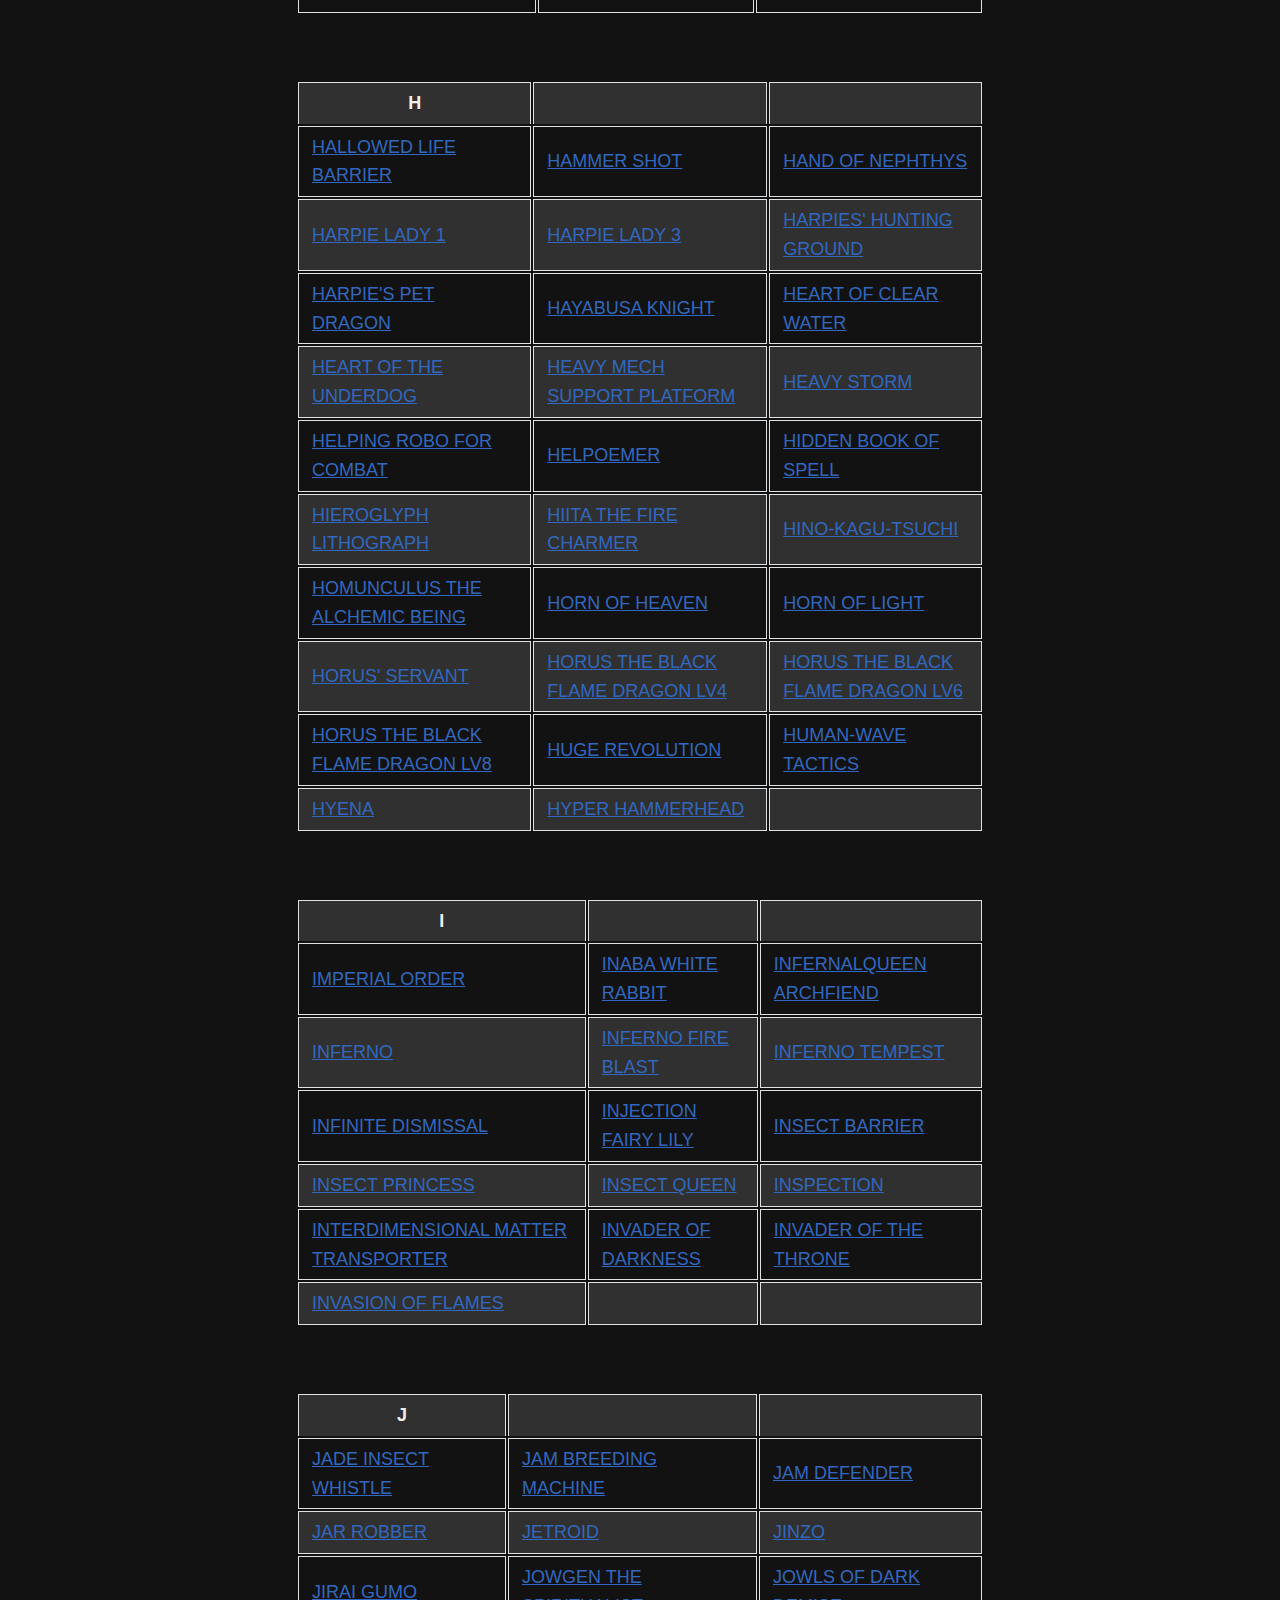
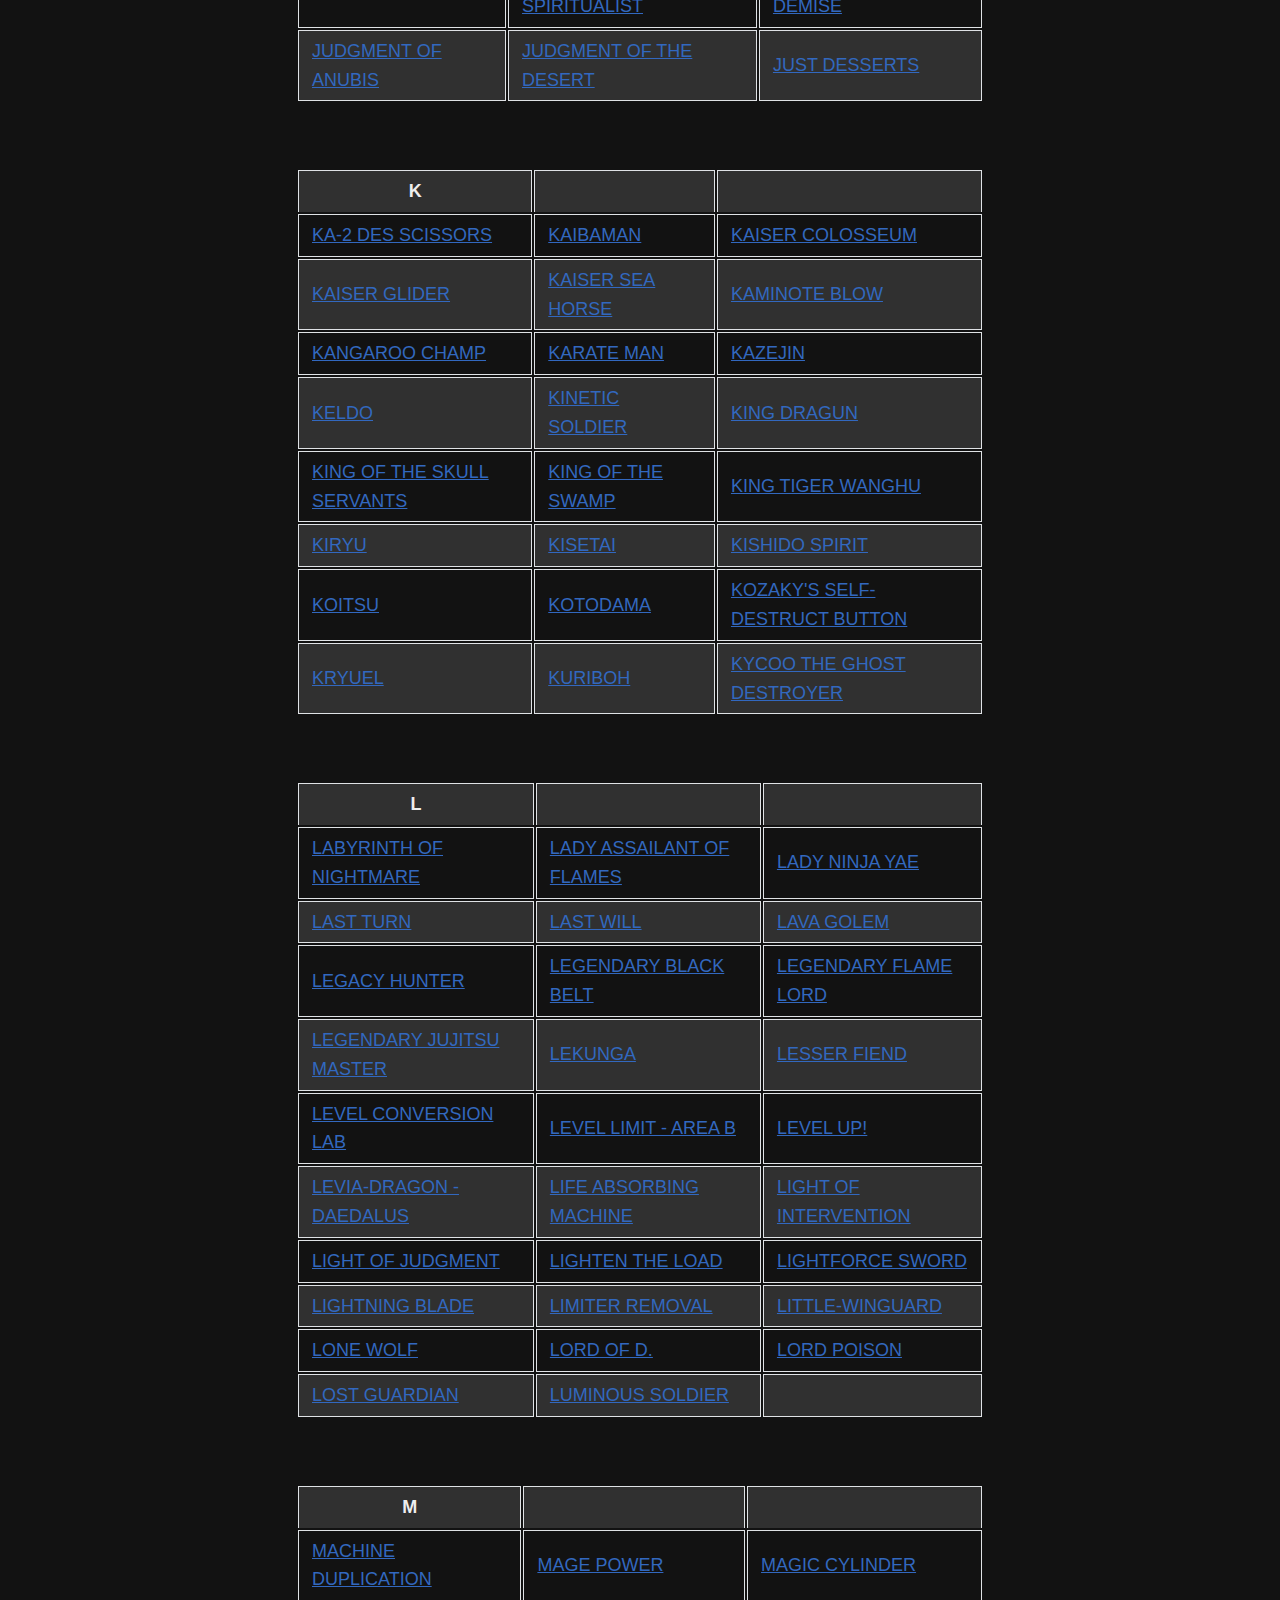
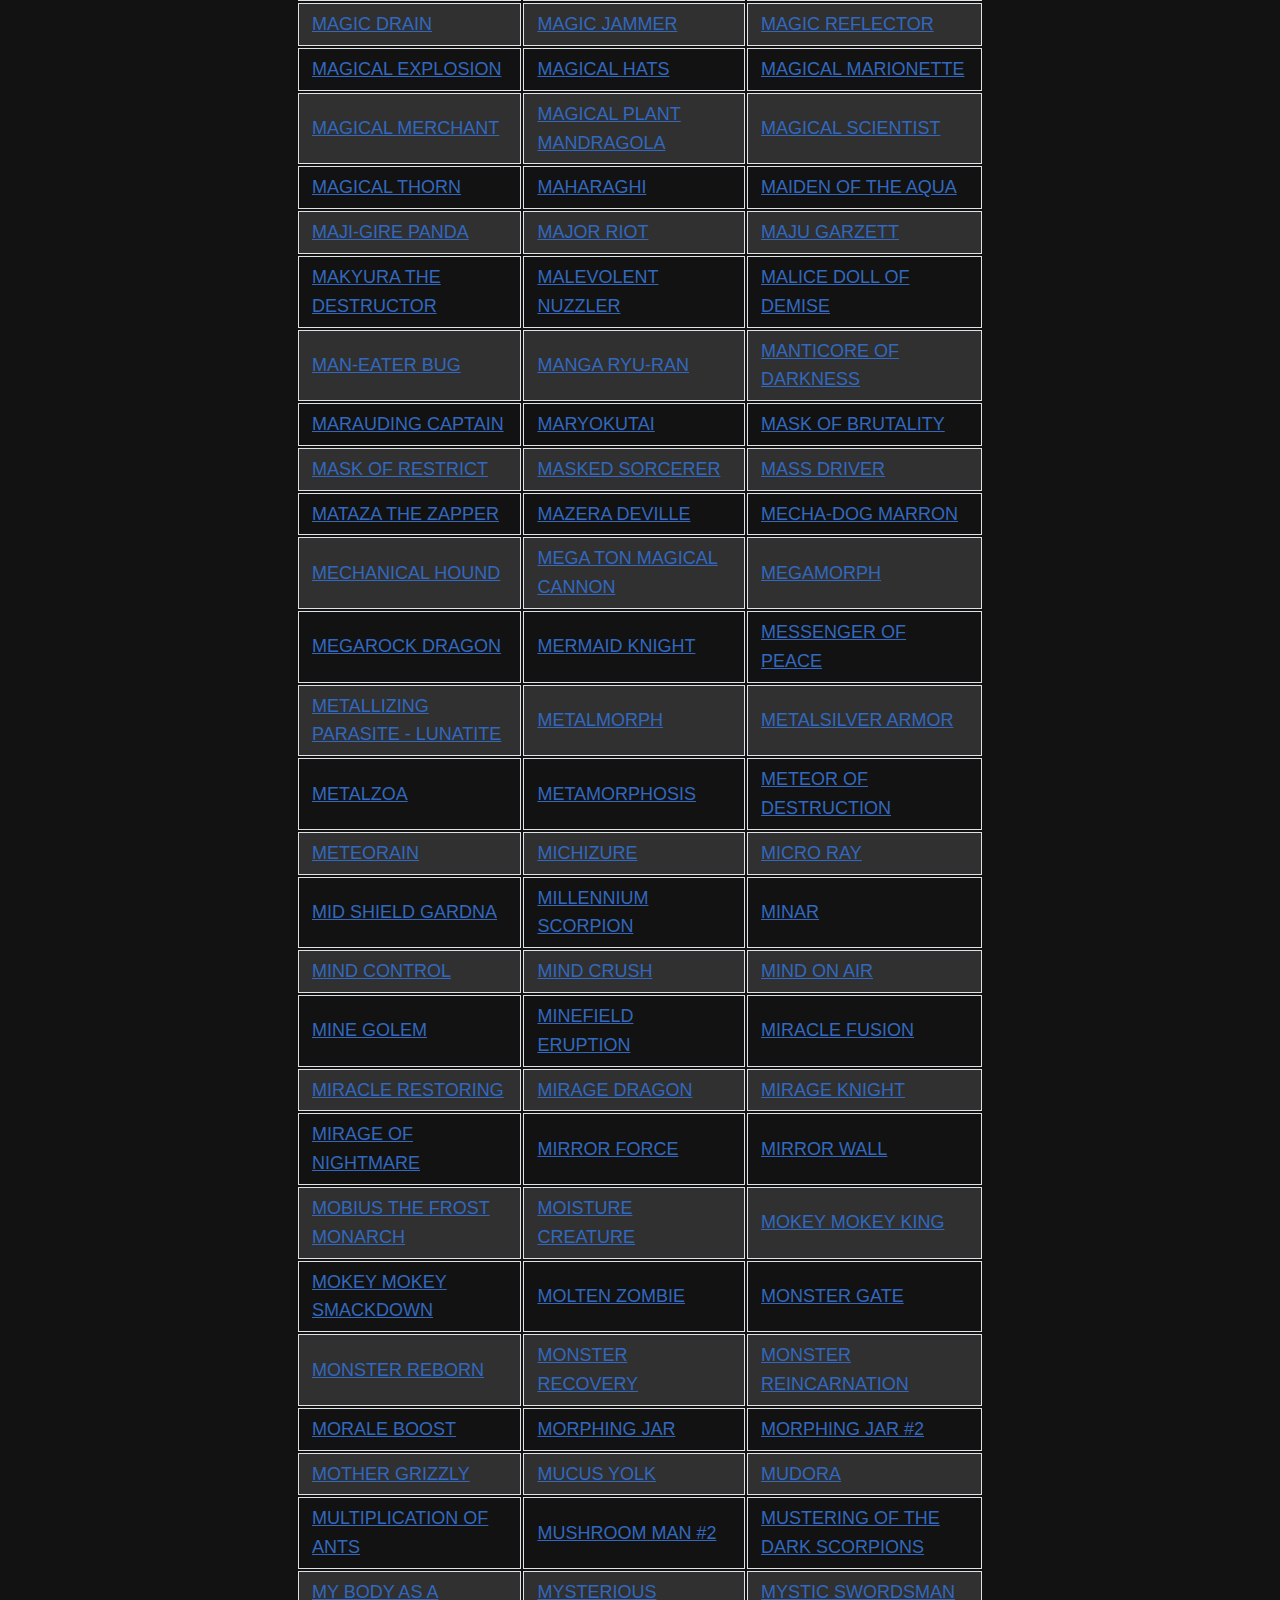
==== commit f666cba9: "Jump Top Button" ====
--- a/index.html
+++ b/index.html
@@ -2,13 +2,16 @@
 <html>
     
 <head>
-<meta charset='UTF-8'><meta name='viewport' content='width=device-width initial-scale=1'>
-<link rel="stylesheet" href="main.css">
-<link href="assets/fontawesome/css/all.css" rel="stylesheet">
-<title>Goat Format Rulings</title>
+  <meta charset='UTF-8'><meta name='viewport' content='width=device-width initial-scale=1'>
+  <link href="dark-theme-theme.css" rel="stylesheet" id="theme-link">
+  <link href="assets/fontawesome/css/all.css" rel="stylesheet">
+  <script src="jscripts/toggledark.js" type="text/javascript"></script>
+  <title>Goat Format Rulings</title>
 </head>
     
 <body>
+  <button onclick="topFunction()" id="myBtn" title="Go to top">Top</button>
+  
 <div class="topnav" id="myTopnav">
   <a class="active" href="index.html">Home</a>
   <a href="rulings.html">Rulings</a>
@@ -18,7 +21,7 @@
     <i class="fa fa-bars"></i>
   </a>
 </div>
-
+<button class="btn-toggle" onclick="botton_click()">Toggle Dark Mode</button>
 <h2 id='goat-format-rulings'>Goat Format Rulings</h2>
 <h4 id='quicklinks-for-individual-card-rulings'>Quicklinks for Individual Card Rulings</h4>
 <figure><table>
@@ -183,7 +186,9 @@
 <tbody><tr><td><a href='./rulings.html#ZABORG THE THUNDER MONARCH'>ZABORG THE THUNDER MONARCH</a></td><td><a href='./rulings.html#ZERO GRAVITY'>ZERO GRAVITY</a></td><td><a href='./rulings.html#Z-METAL TANK'>Z-METAL TANK</a></td></tr><tr><td><a href='./rulings.html#ZOLGA'>ZOLGA</a></td><td><a href='./rulings.html#ZOMBIE TIGER'>ZOMBIE TIGER</a></td><td><a href='./rulings.html#ZOMBYRA THE DARK'>ZOMBYRA THE DARK</a></td></tr></tbody>
 </table></figure>
 <p>&nbsp;</p>
+  
 
+<script src="jscripts/jumptotop.js"></script>
 <script src="jscripts/mobilenav.js"></script>
 
 </body>
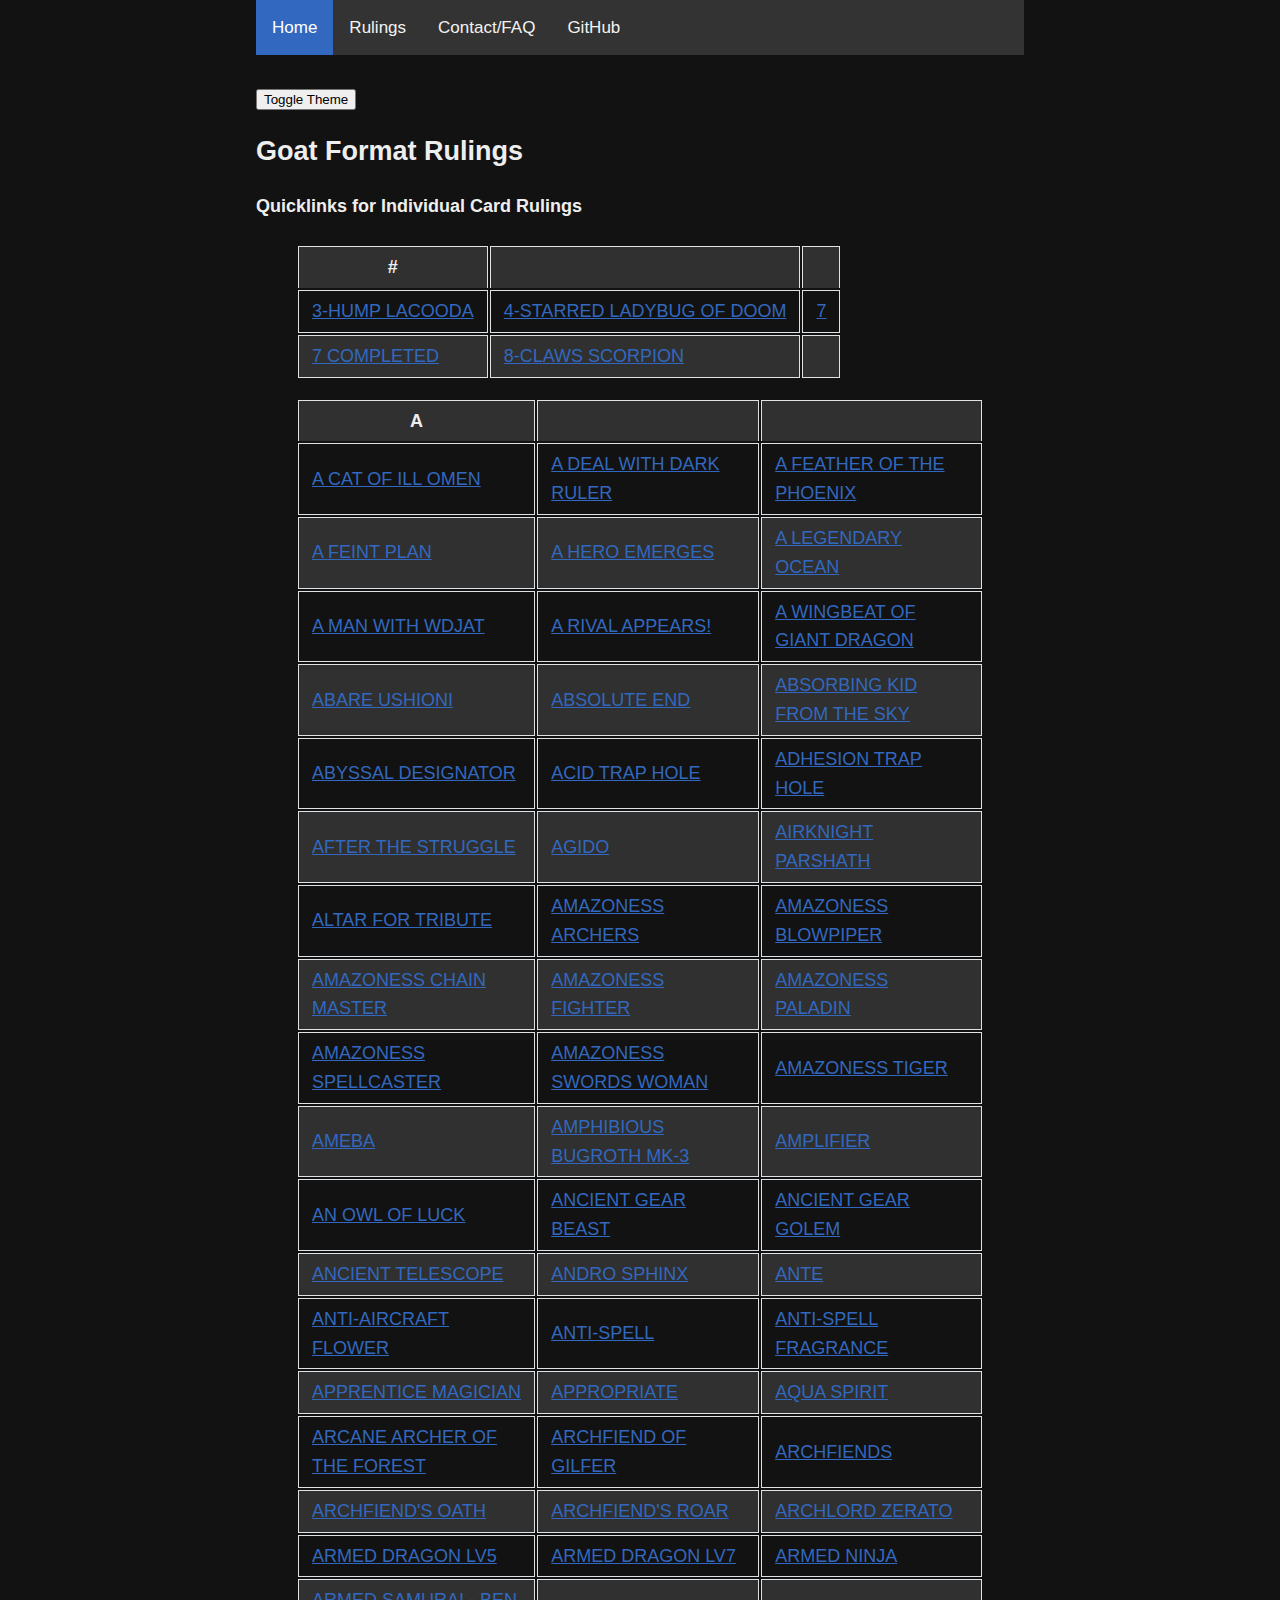
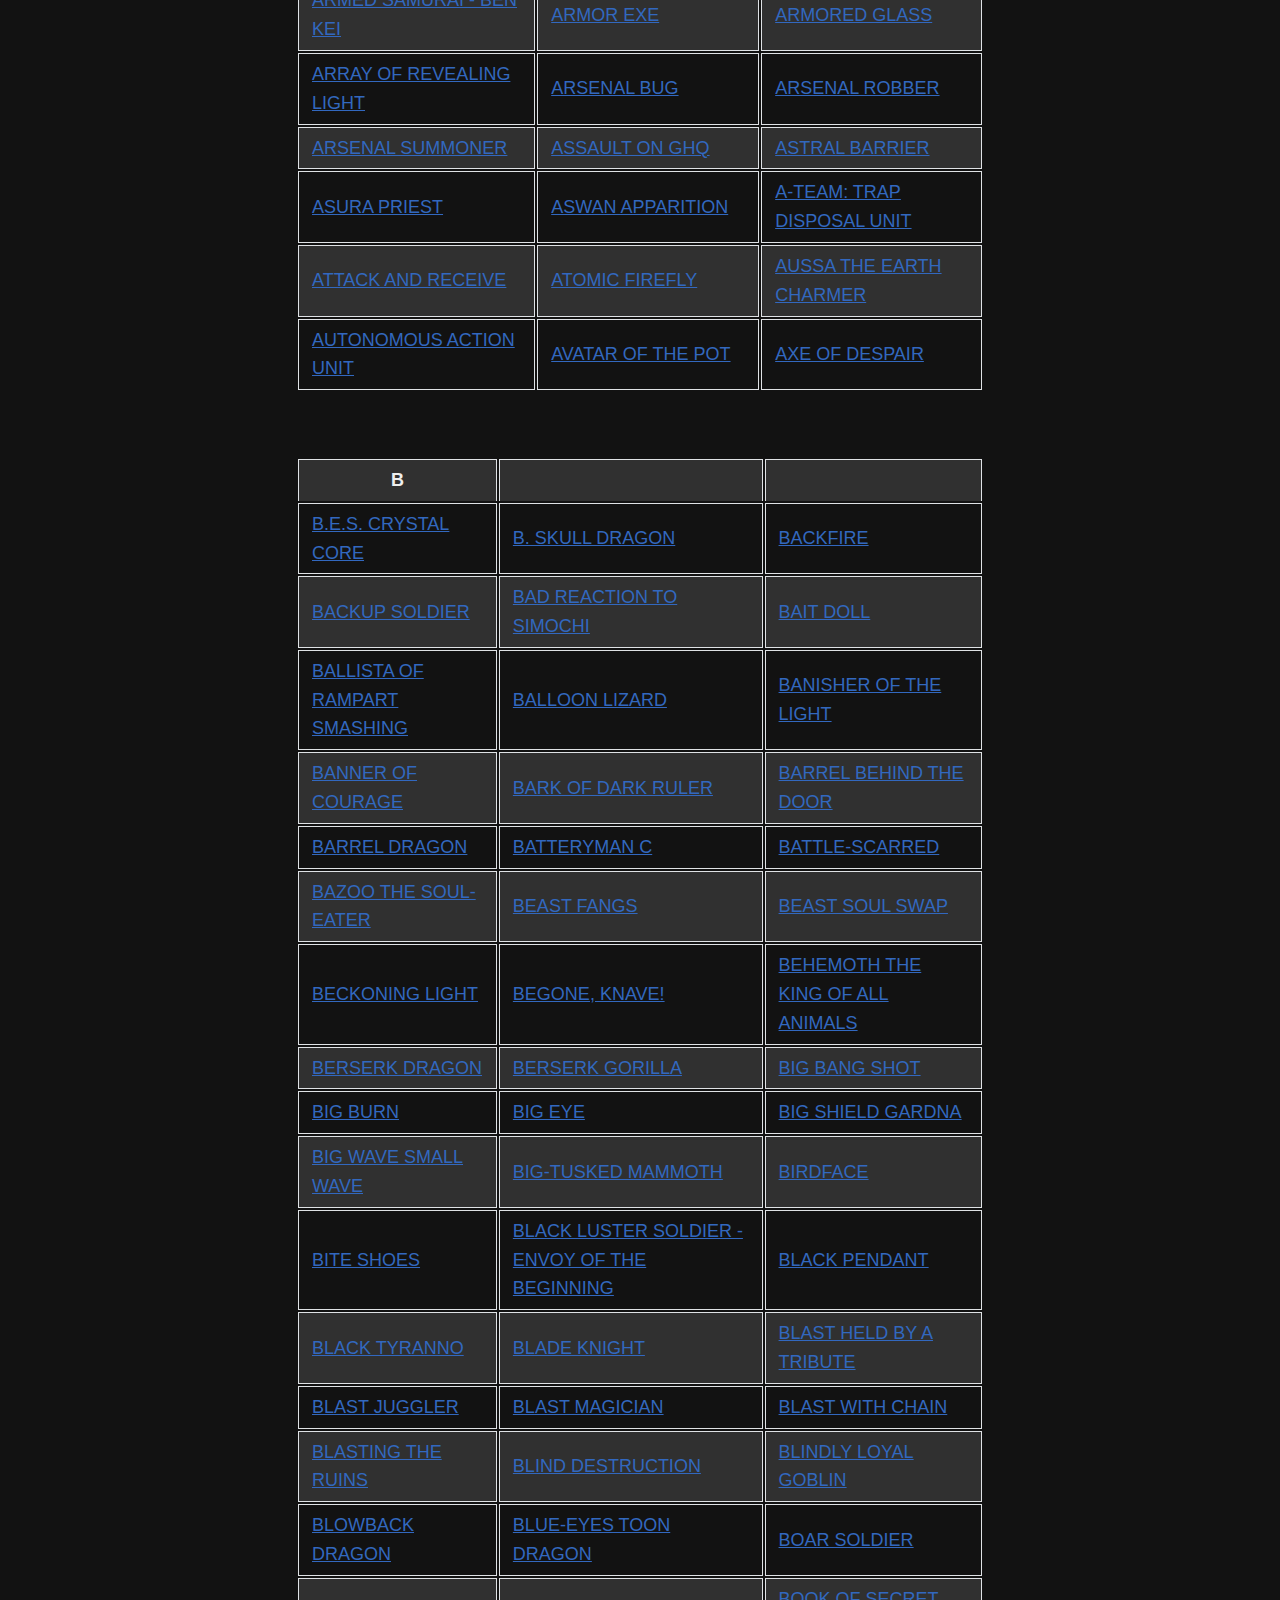
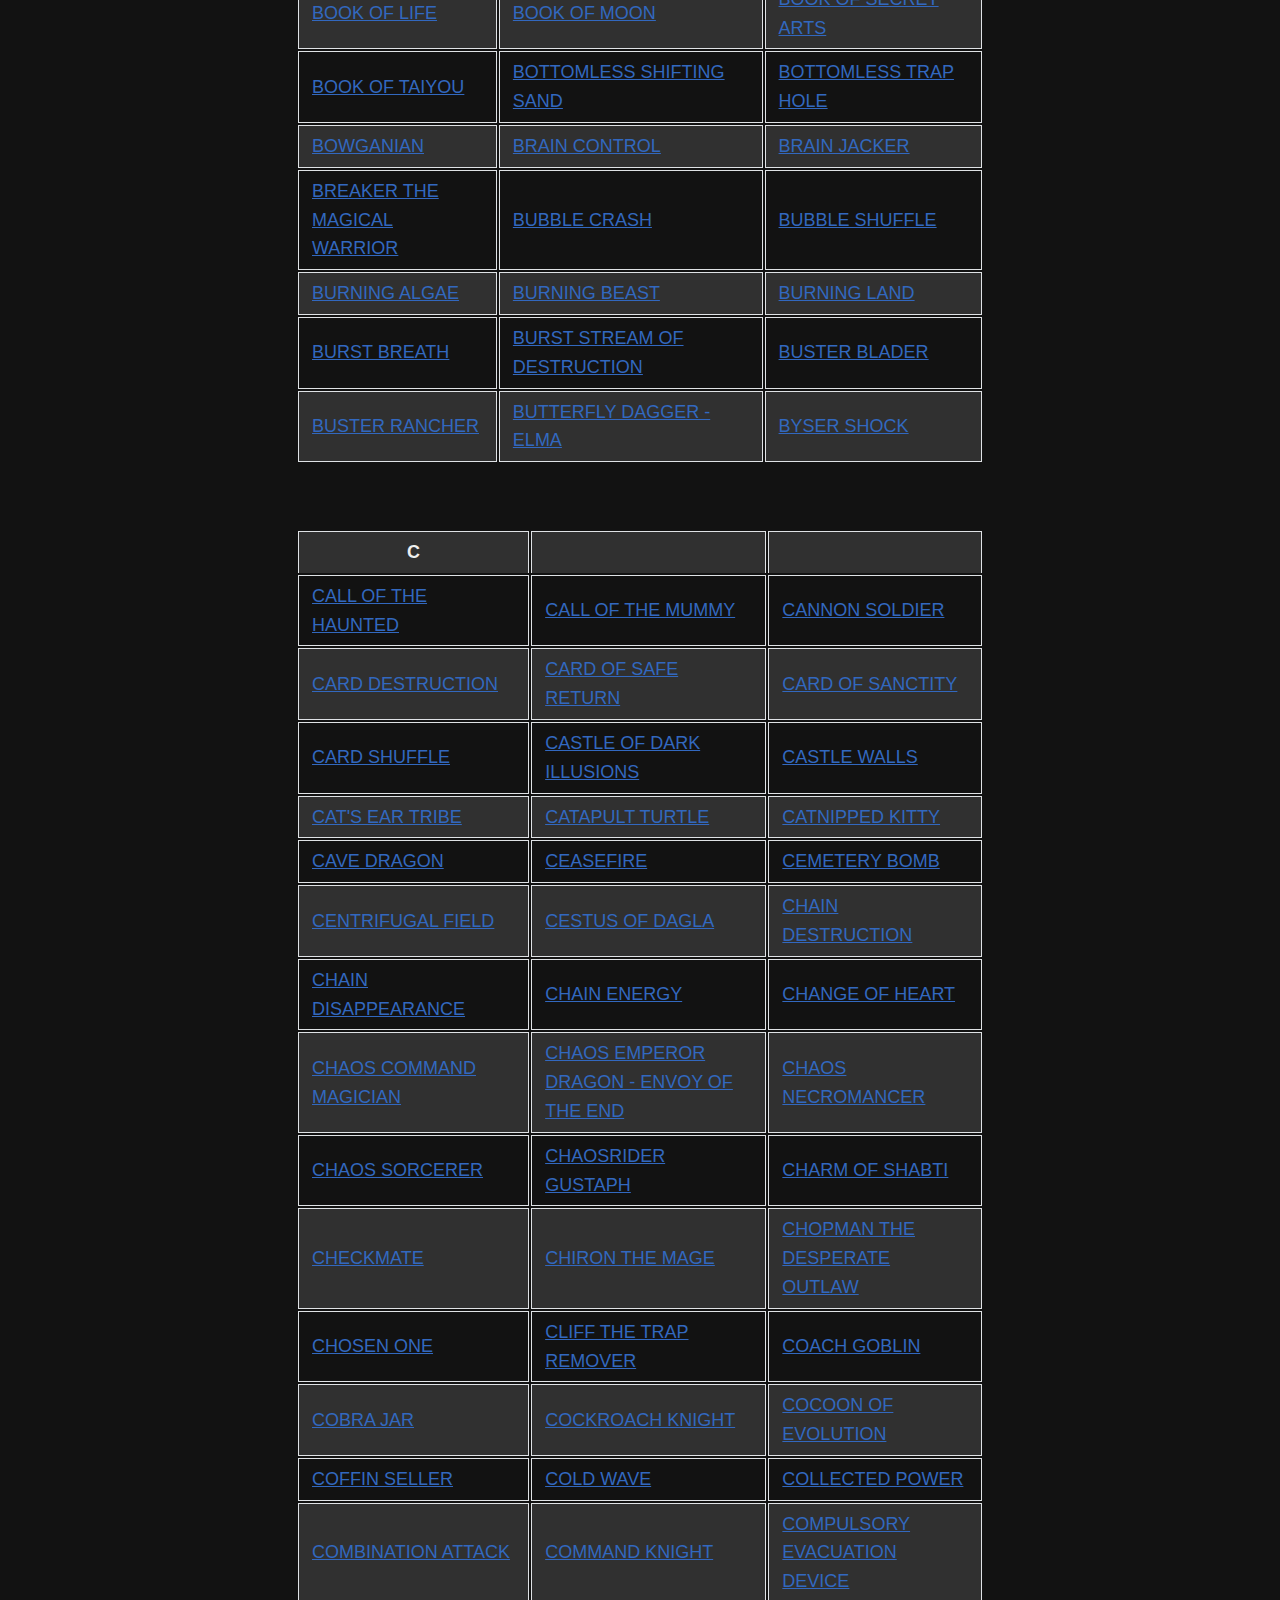
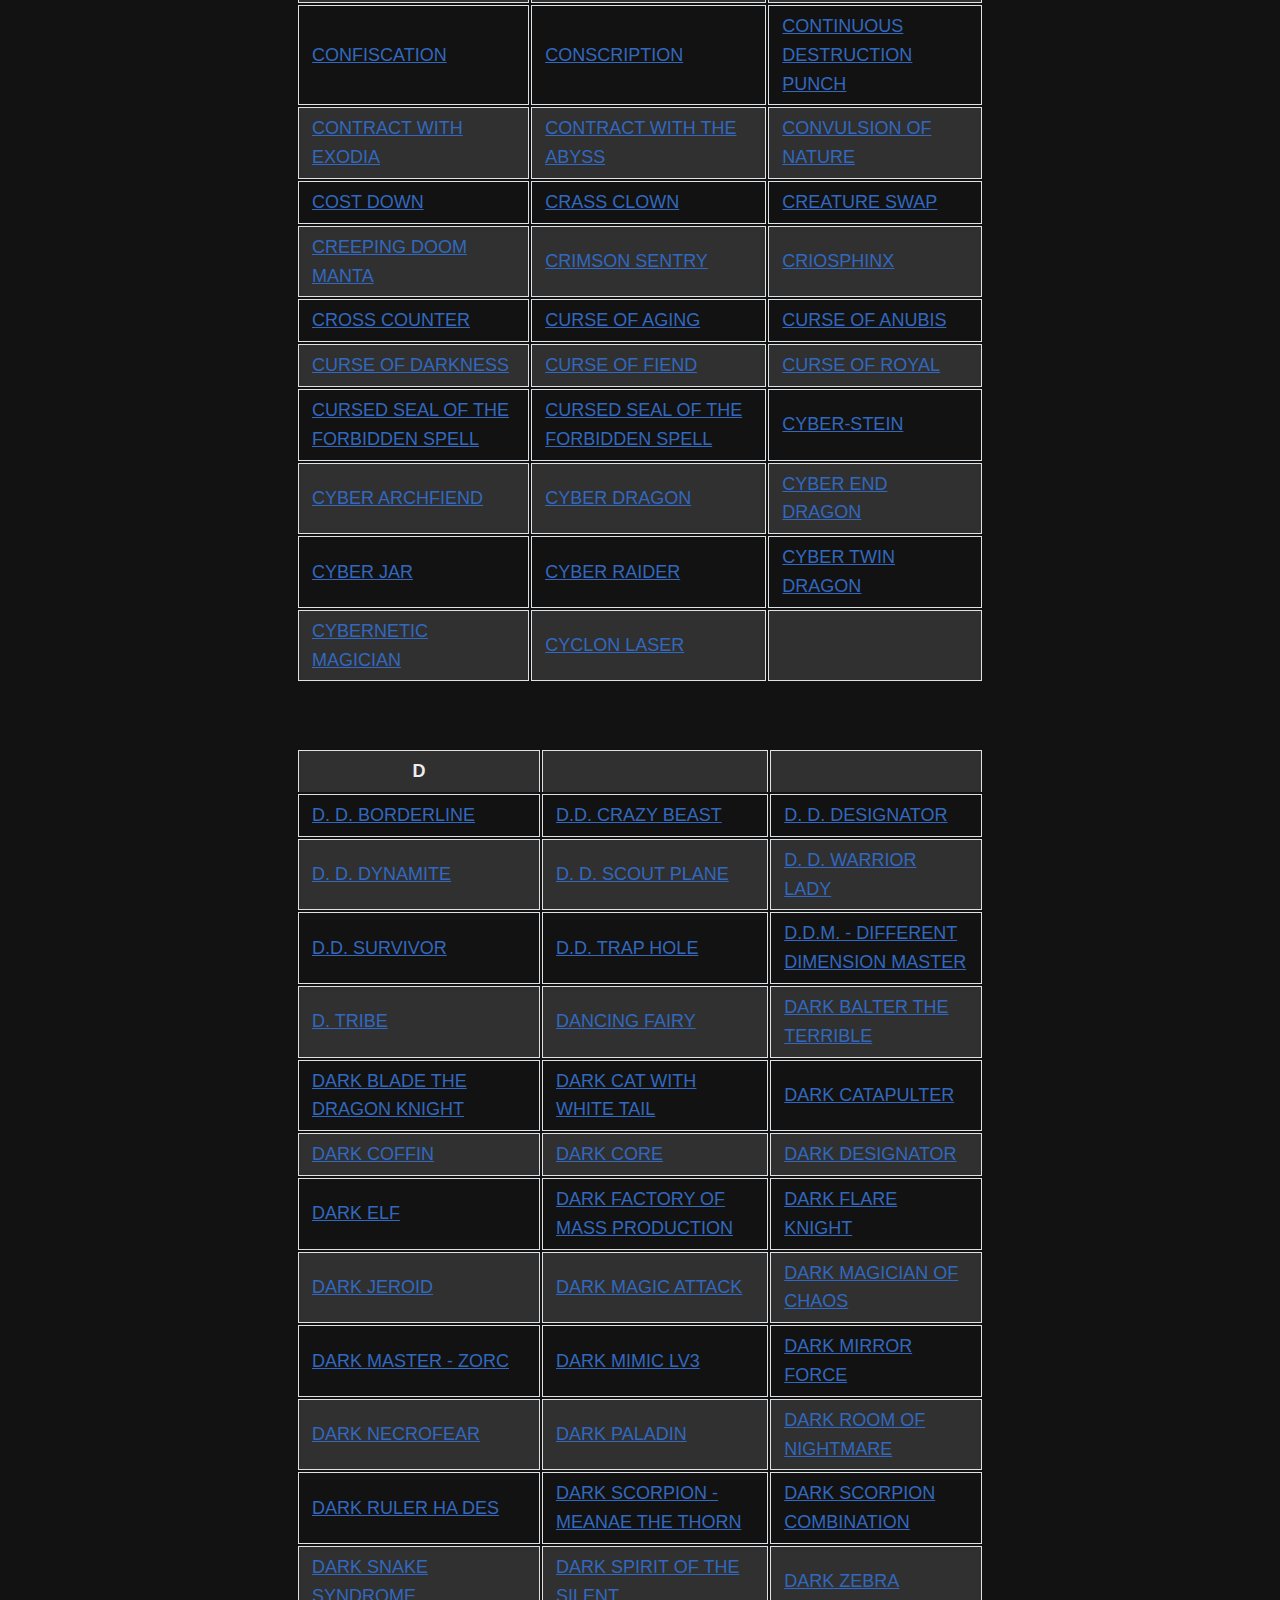
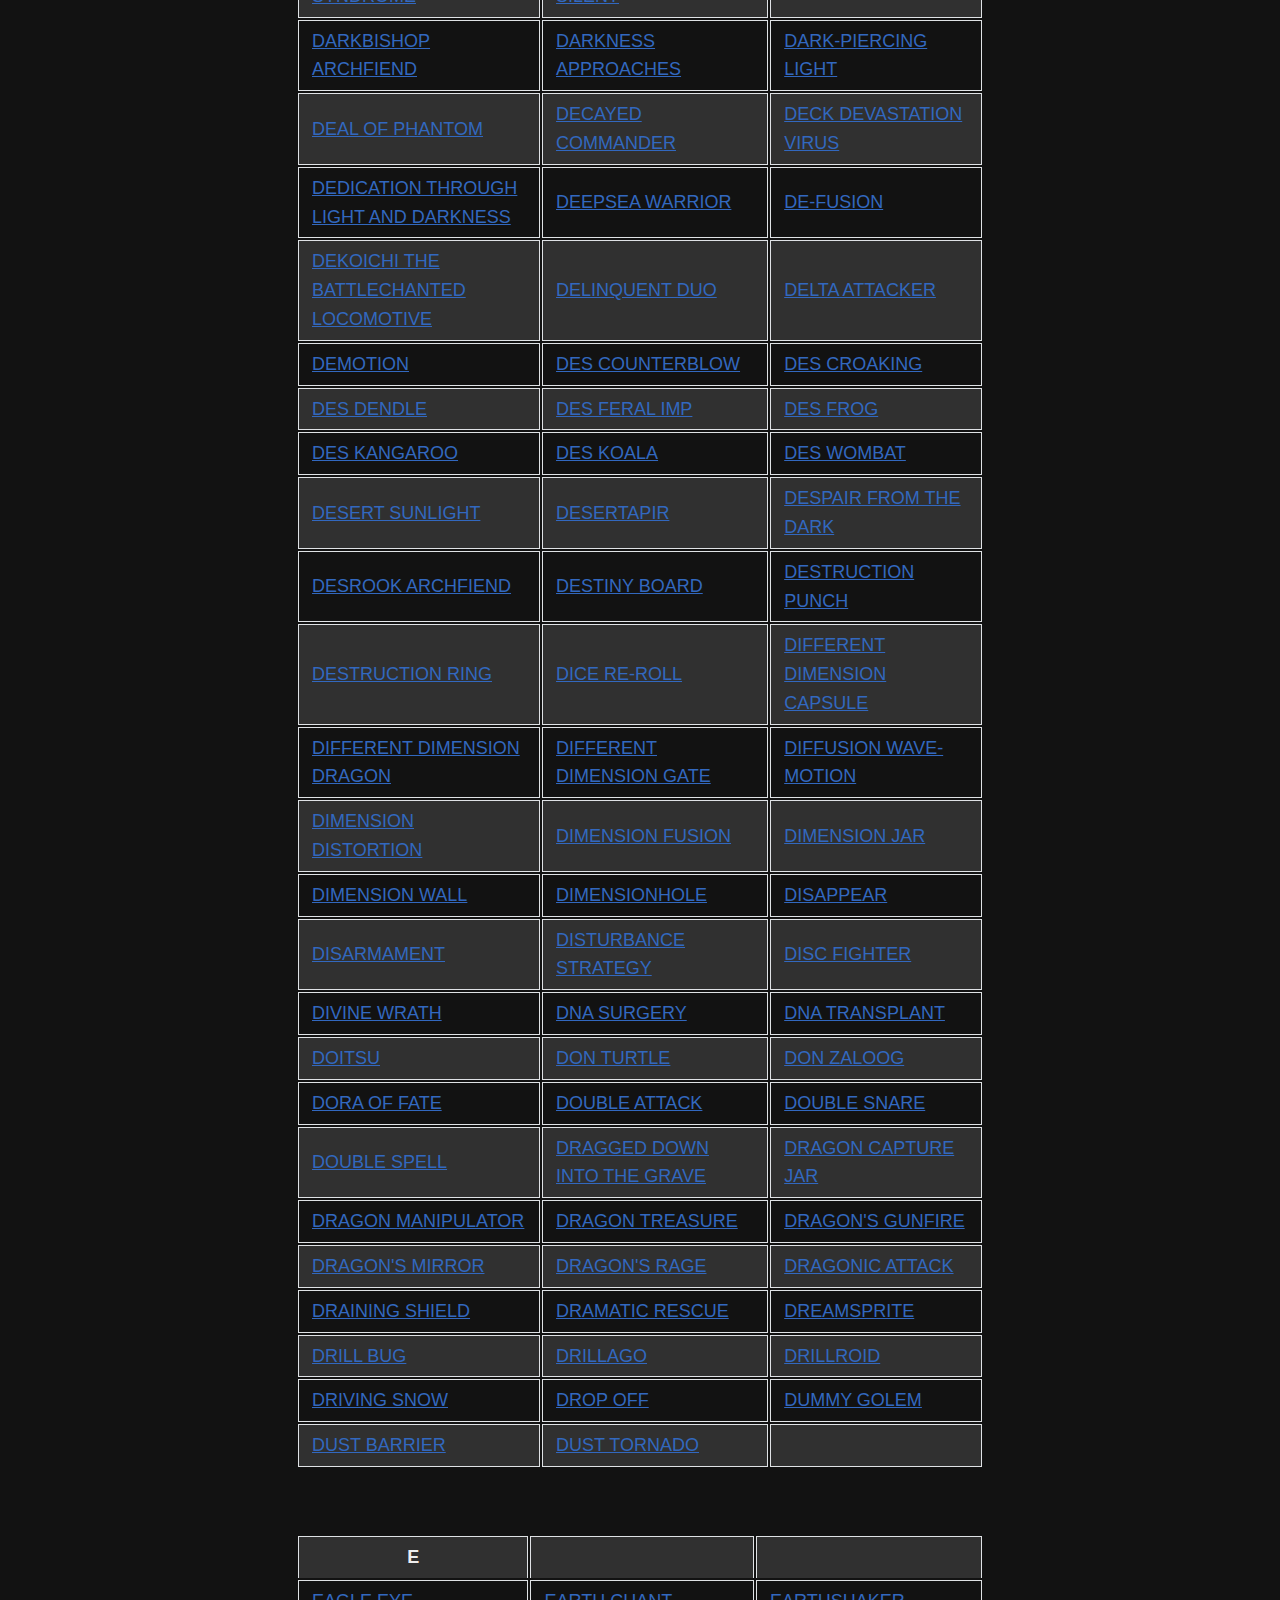
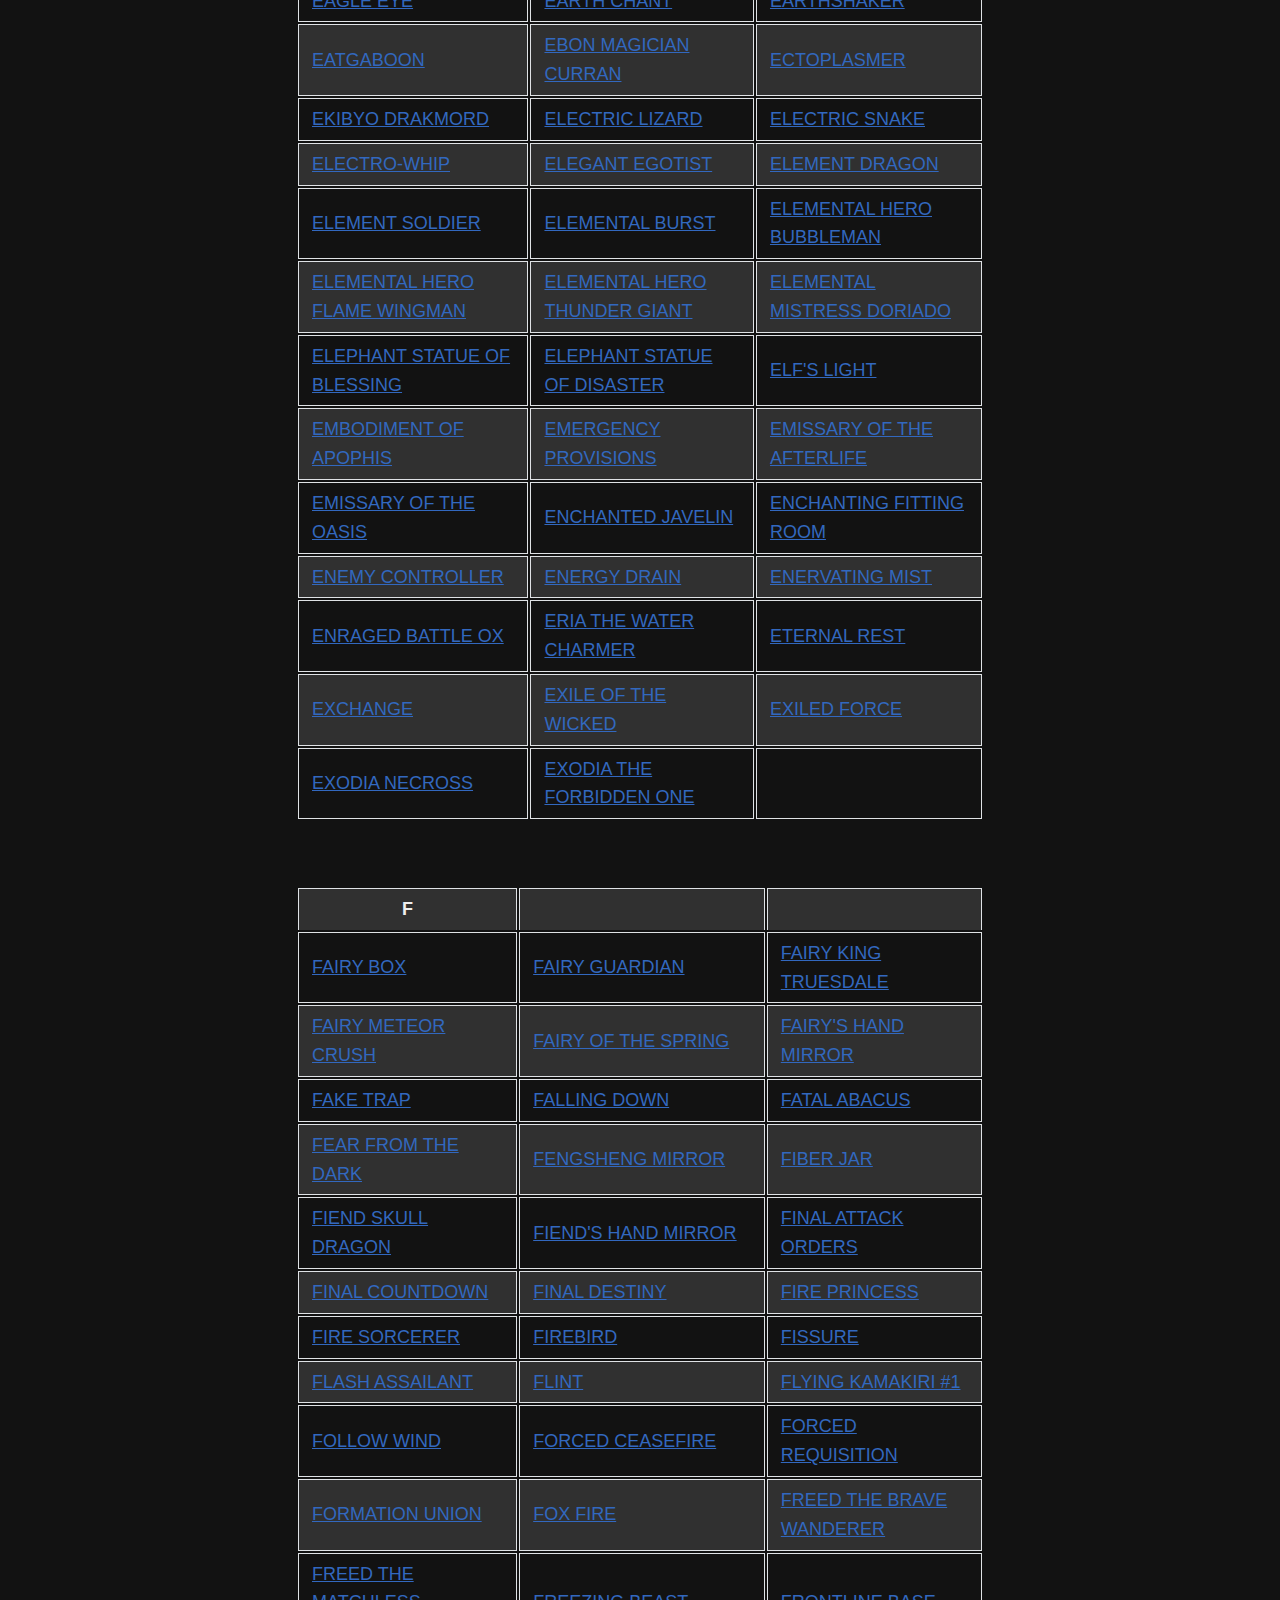
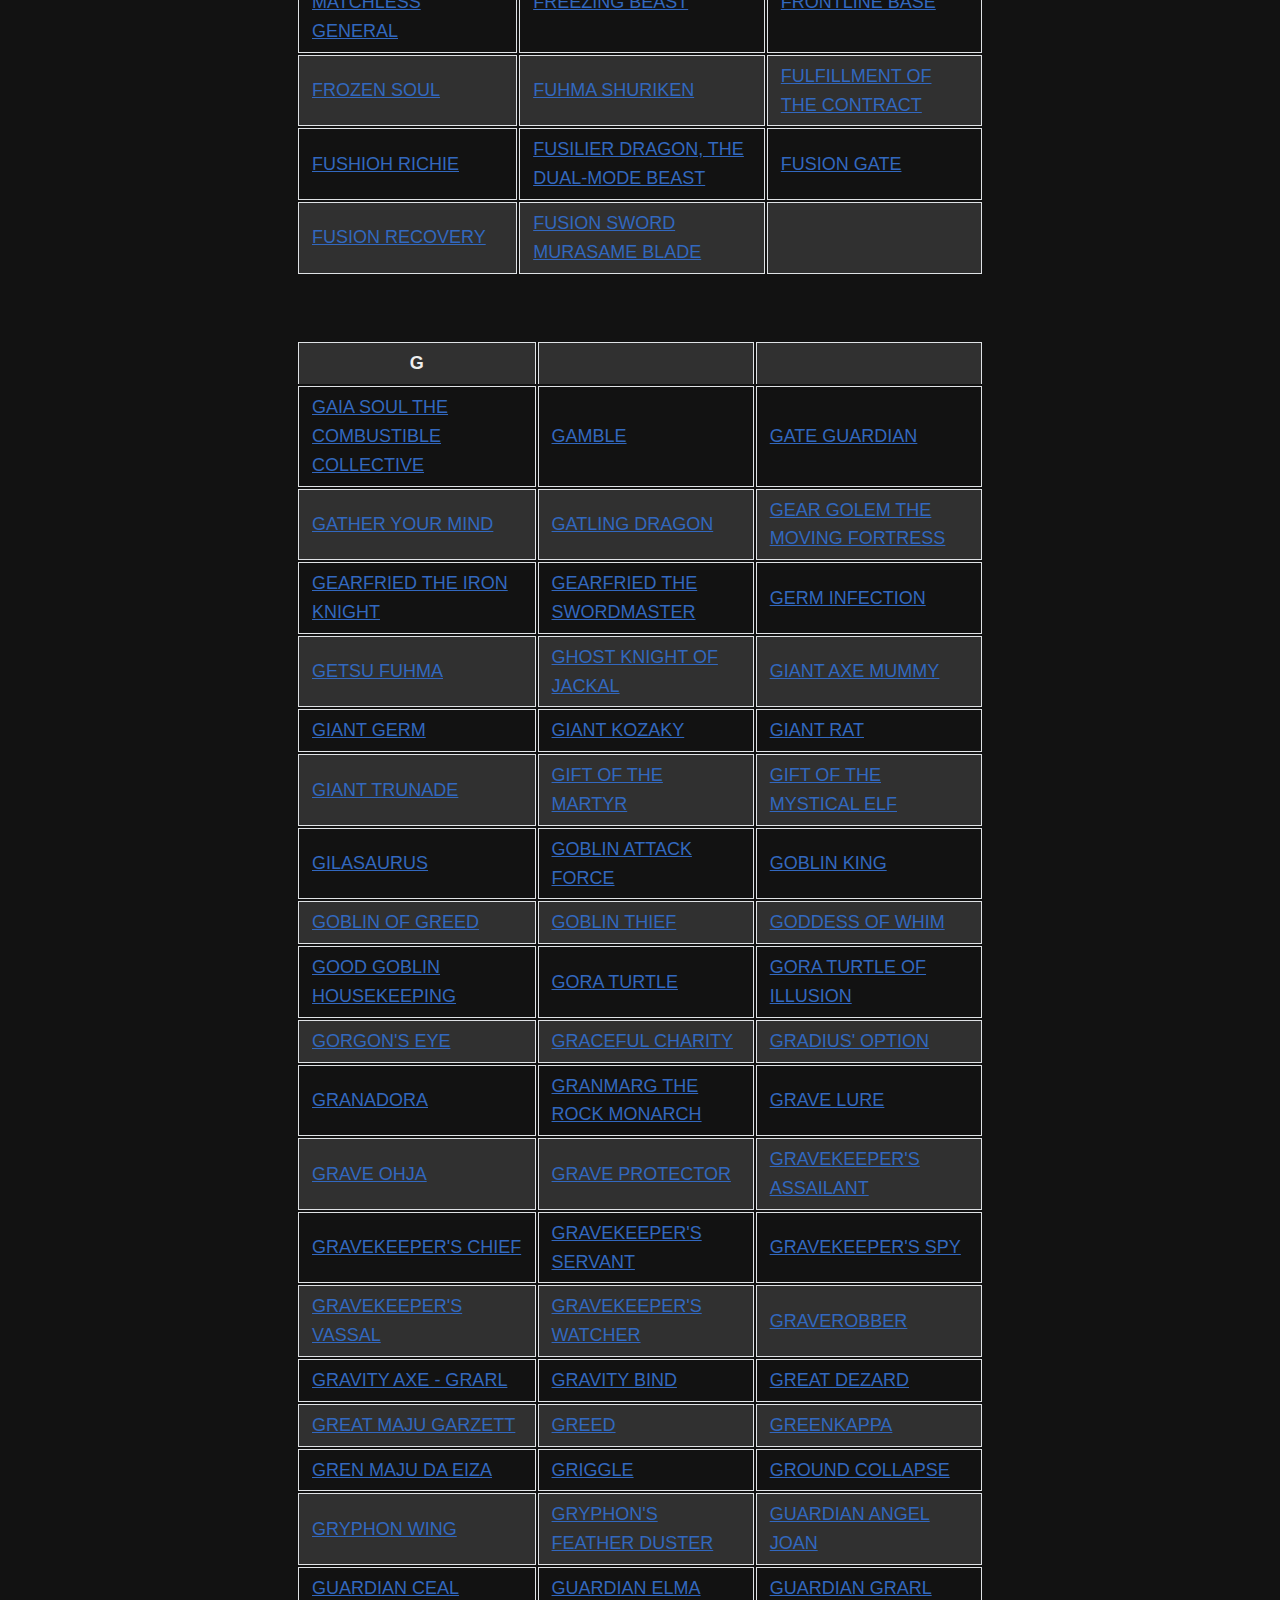
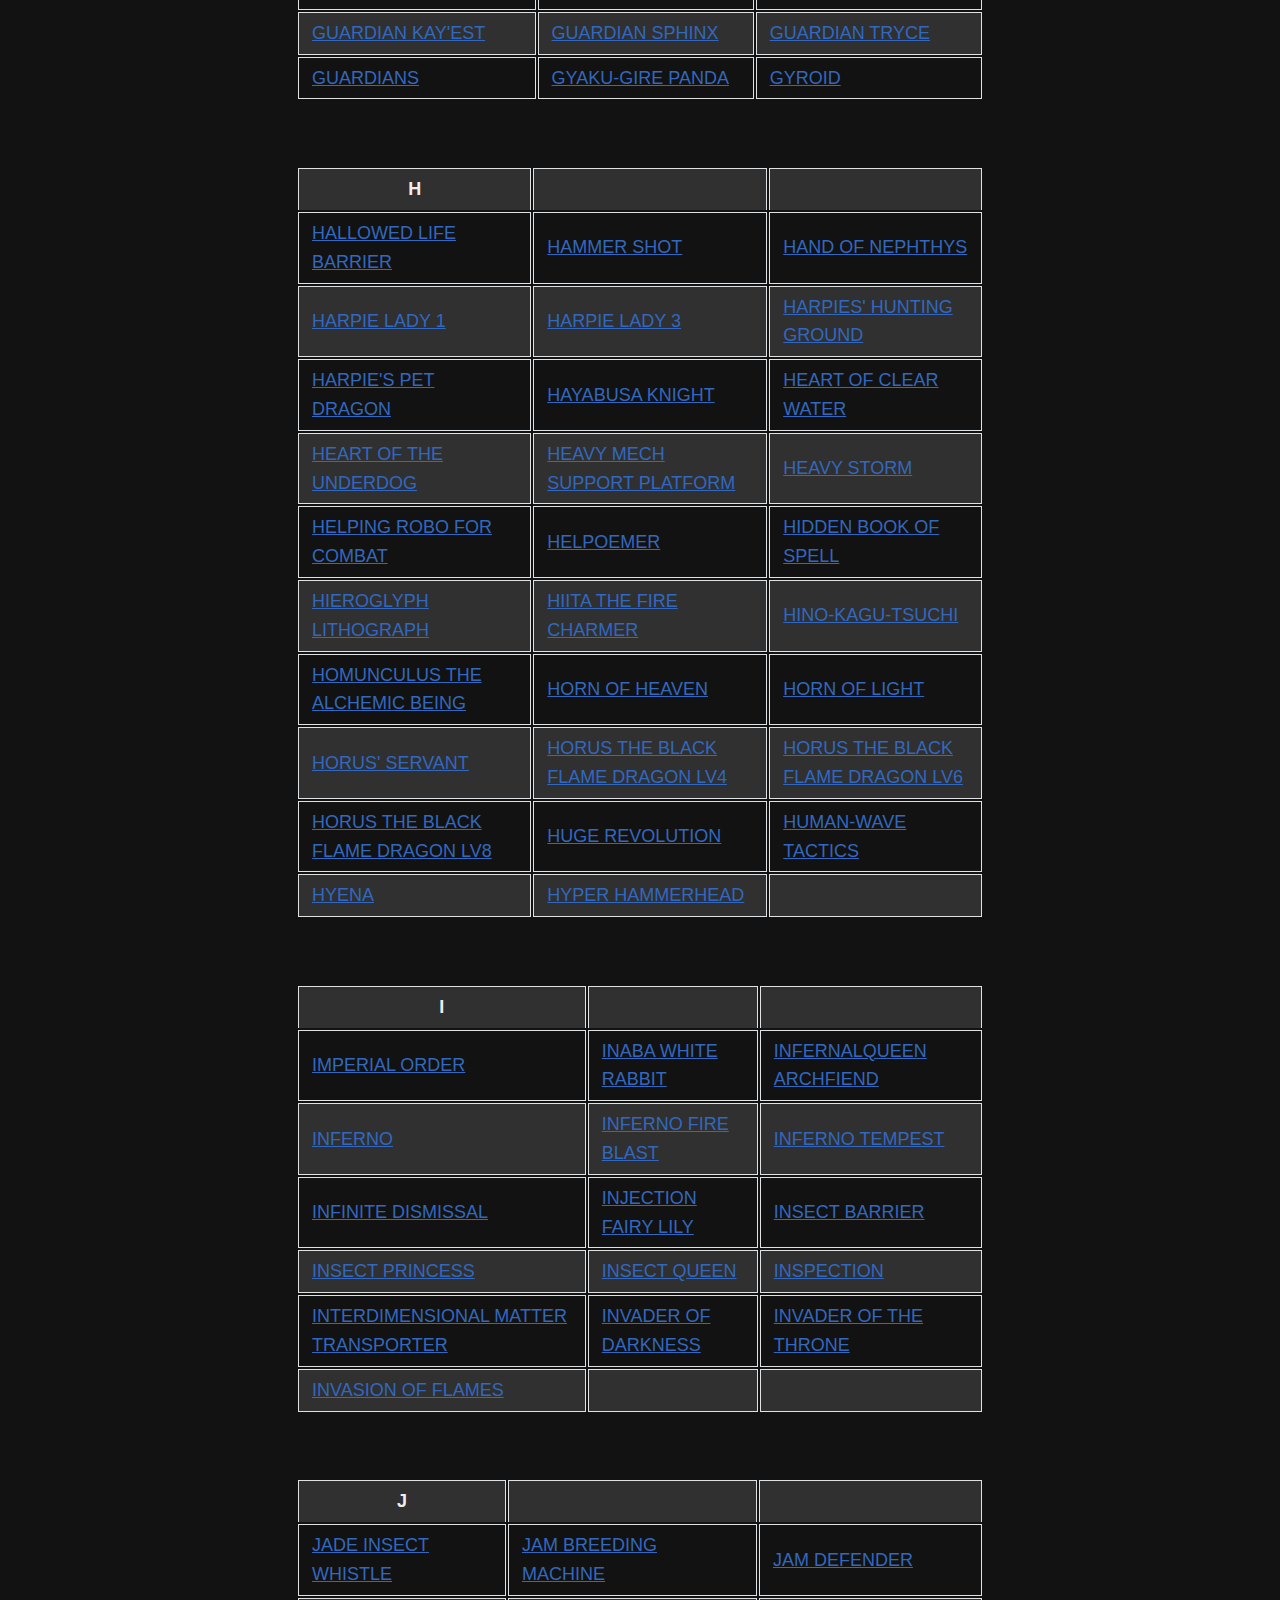
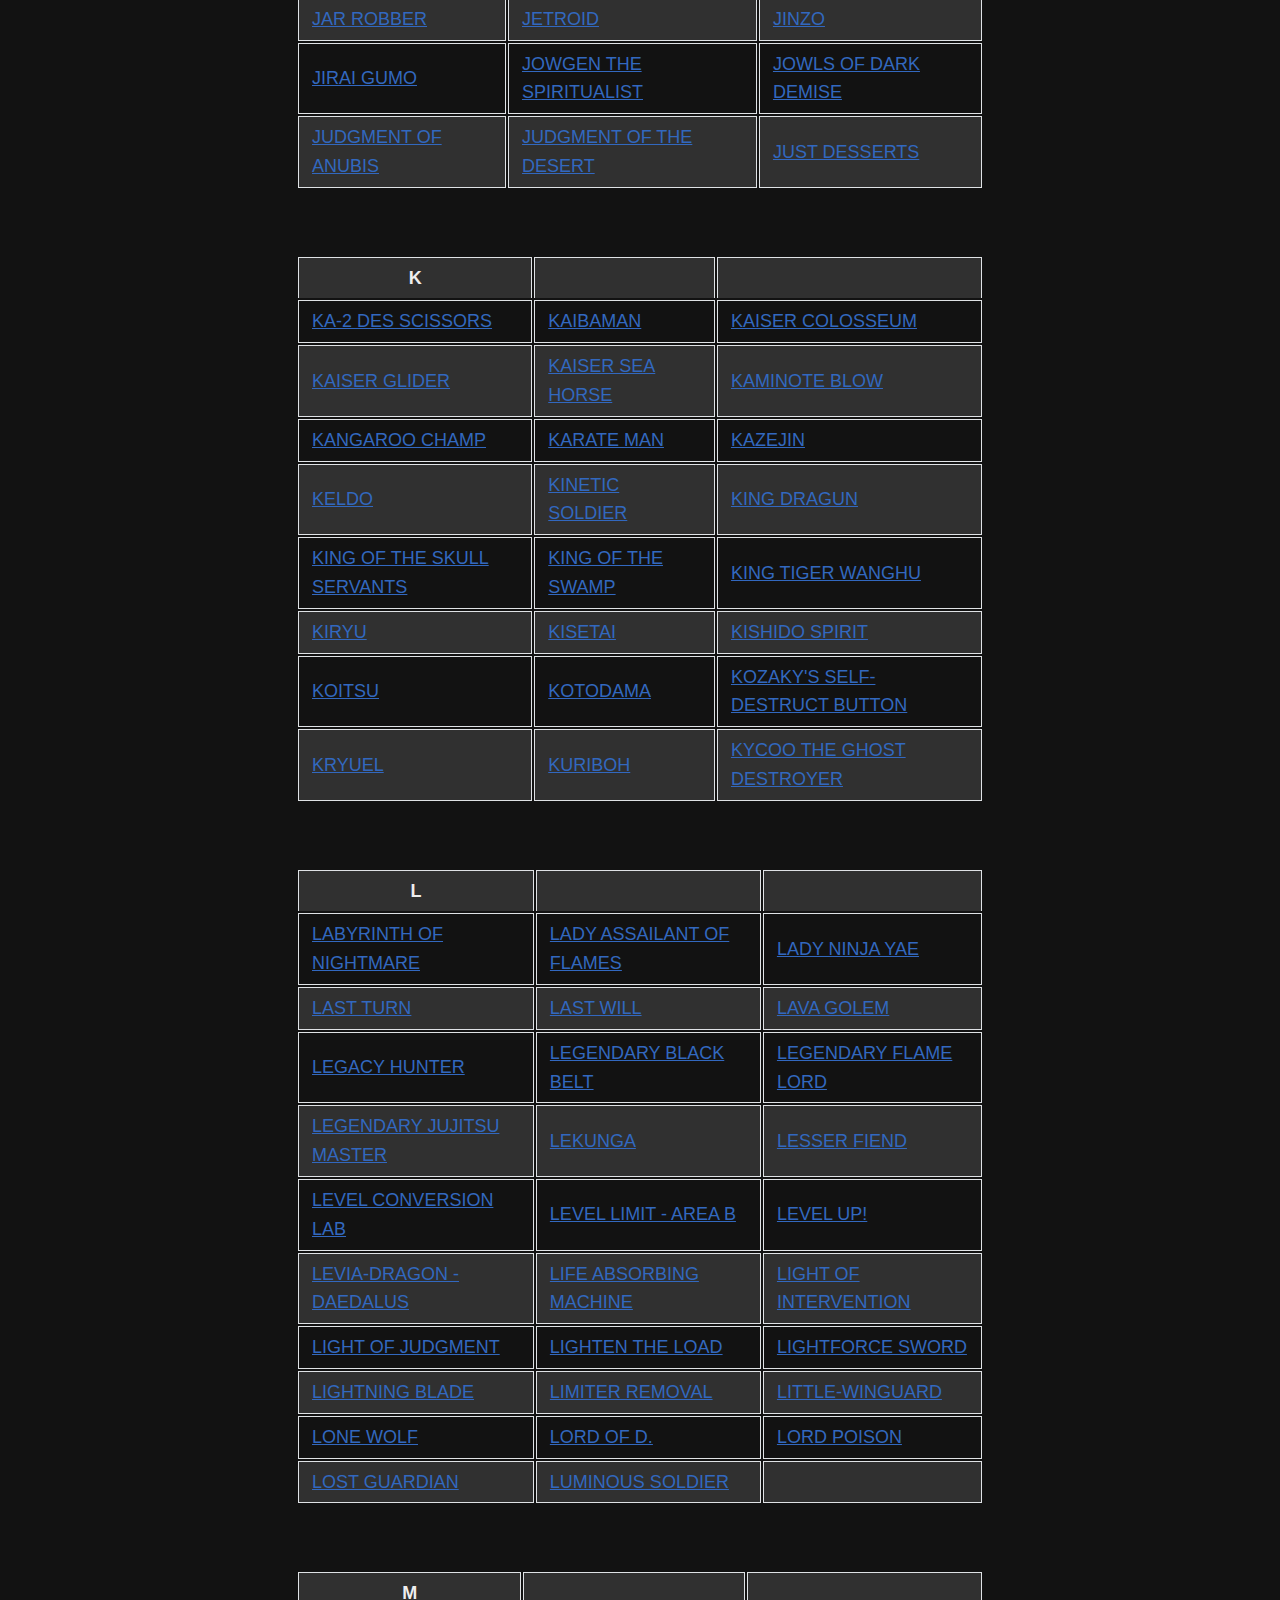
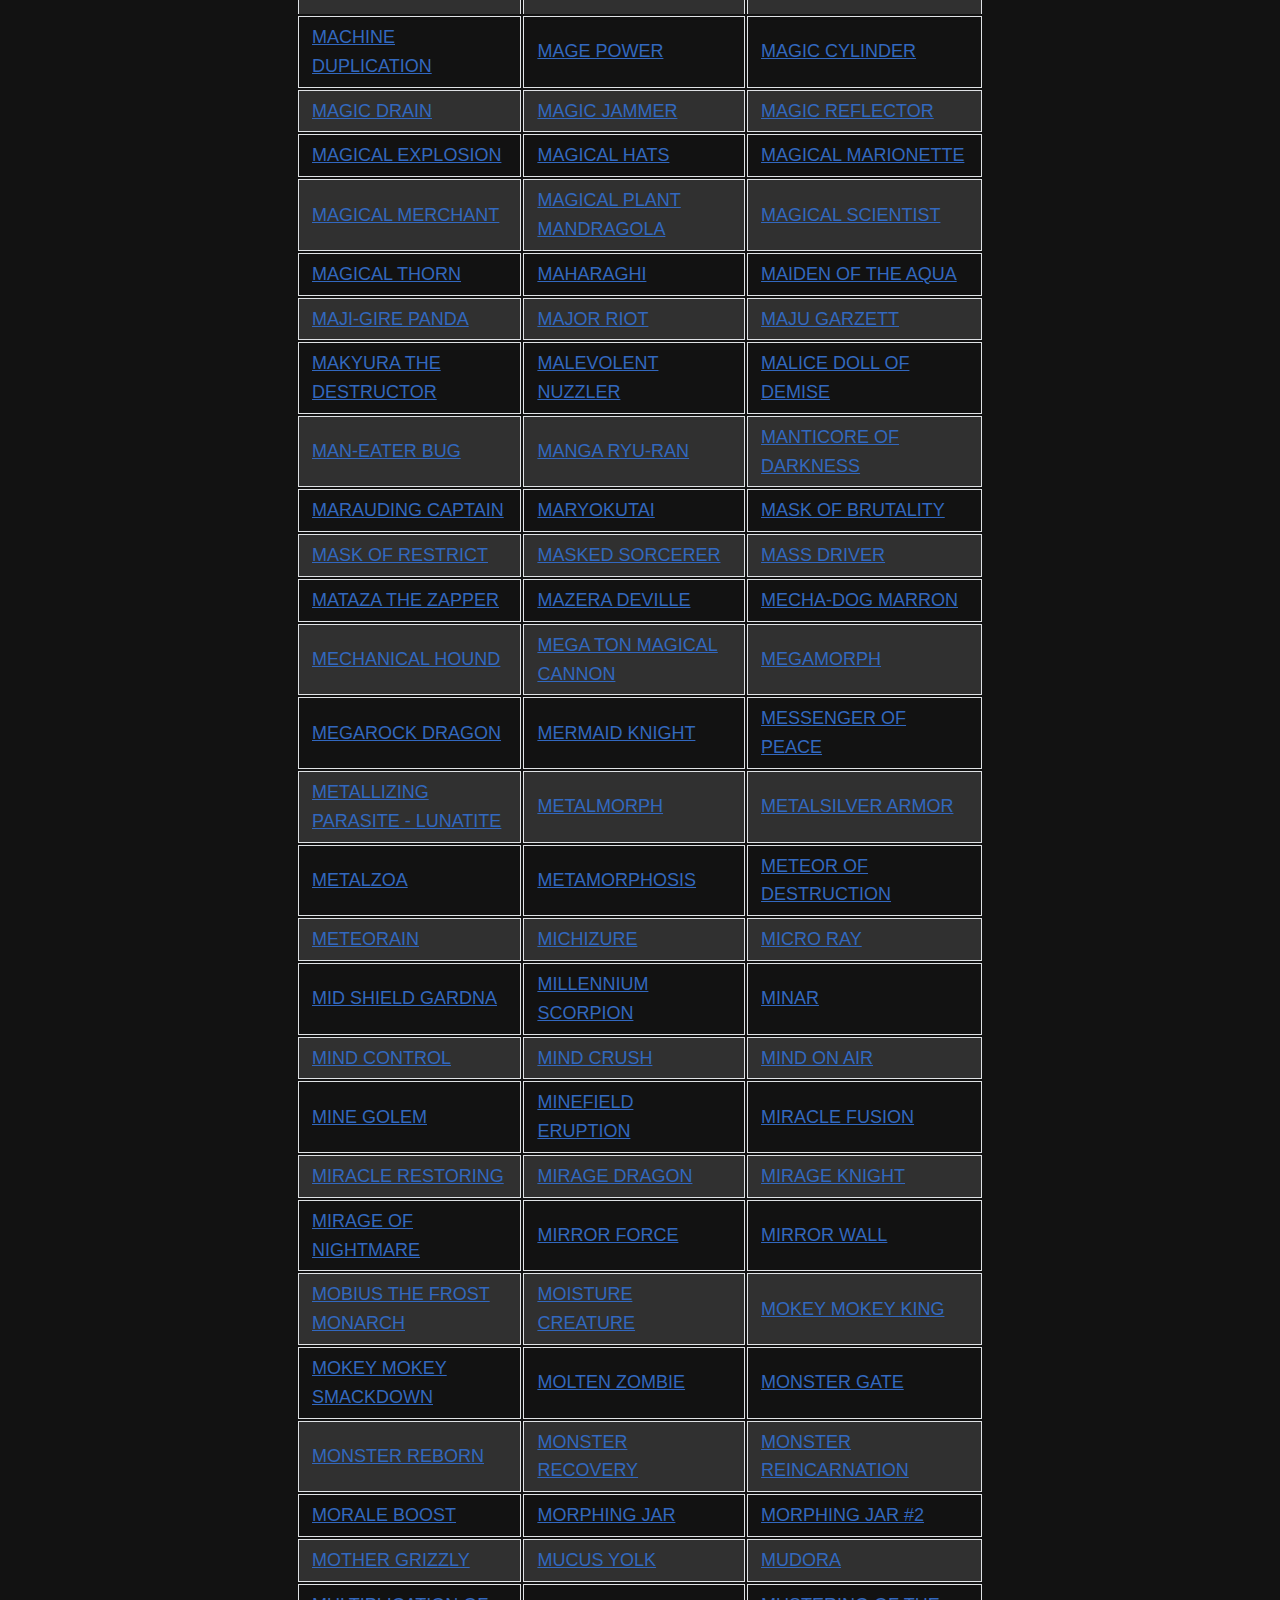
==== commit 69f2a5d8: "Added Cyber-Stein" ====
--- a/index.html
+++ b/index.html
@@ -12,16 +12,17 @@
 <body>
   <button onclick="topFunction()" id="myBtn" title="Go to top">Top</button>
   
-<div class="topnav" id="myTopnav">
-  <a class="active" href="index.html">Home</a>
-  <a href="rulings.html">Rulings</a>
-  <a href="contact.html">Contact/FAQ</a>
-  <a href="https://github.com/TheMTtakeover/goat-rulings" target="_blank">GitHub</a>
-  <a href="javascript:void(0);" class="icon" onclick="myFunction()">
-    <i class="fa fa-bars"></i>
-  </a>
-</div>
-<button class="btn-toggle" onclick="botton_click()">Toggle Dark Mode</button>
+  <div class="topnav" id="myTopnav">
+    <a class="active" href="index.html">Home</a>
+    <a href="rulings.html">Rulings</a>
+    <a href="contact.html">Contact/FAQ</a>
+    <a href="https://github.com/TheMTtakeover/goat-rulings" target="_blank">GitHub</a>
+    <a href="javascript:void(0);" class="icon" onclick="myFunction()">
+      <i class="fa fa-bars"></i>
+    </a>
+  </div>
+  <br>
+<button class="button btn-toggle" onclick="botton_click()">Toggle Theme</button>
 <h2 id='goat-format-rulings'>Goat Format Rulings</h2>
 <h4 id='quicklinks-for-individual-card-rulings'>Quicklinks for Individual Card Rulings</h4>
 <figure><table>
@@ -45,7 +46,7 @@
 <figure><table>
 <thead>
 <tr><th>C</th><th>&nbsp;</th><th>&nbsp;</th></tr></thead>
-<tbody><tr><td><a href='./rulings.html#CALL OF THE HAUNTED'>CALL OF THE HAUNTED</a></td><td><a href='./rulings.html#CALL OF THE MUMMY'>CALL OF THE MUMMY</a></td><td><a href='./rulings.html#CANNON SOLDIER'>CANNON SOLDIER</a></td></tr><tr><td><a href='./rulings.html#CARD DESTRUCTION'>CARD DESTRUCTION</a></td><td><a href='./rulings.html#CARD OF SAFE RETURN'>CARD OF SAFE RETURN</a></td><td><a href='./rulings.html#CARD OF SANCTITY'>CARD OF SANCTITY</a></td></tr><tr><td><a href='./rulings.html#CARD SHUFFLE'>CARD SHUFFLE</a></td><td><a href='./rulings.html#CASTLE OF DARK ILLUSIONS'>CASTLE OF DARK ILLUSIONS</a></td><td><a href='./rulings.html#CASTLE WALLS'>CASTLE WALLS</a></td></tr><tr><td><a href='./rulings.html#CAT&#39;S EAR TRIBE'>CAT&#39;S EAR TRIBE</a></td><td><a href='./rulings.html#CATAPULT TURTLE'>CATAPULT TURTLE</a></td><td><a href='./rulings.html#CATNIPPED KITTY'>CATNIPPED KITTY</a></td></tr><tr><td><a href='./rulings.html#CAVE DRAGON'>CAVE DRAGON</a></td><td><a href='./rulings.html#CEASEFIRE'>CEASEFIRE</a></td><td><a href='./rulings.html#CEMETERY BOMB'>CEMETERY BOMB</a></td></tr><tr><td><a href='./rulings.html#CENTRIFUGAL FIELD'>CENTRIFUGAL FIELD</a></td><td><a href='./rulings.html#CESTUS OF DAGLA'>CESTUS OF DAGLA</a></td><td><a href='./rulings.html#CHAIN DESTRUCTION'>CHAIN DESTRUCTION</a></td></tr><tr><td><a href='./rulings.html#CHAIN DISAPPEARANCE'>CHAIN DISAPPEARANCE</a></td><td><a href='./rulings.html#CHAIN ENERGY'>CHAIN ENERGY</a></td><td><a href='./rulings.html#CHANGE OF HEART'>CHANGE OF HEART</a></td></tr><tr><td><a href='./rulings.html#CHAOS COMMAND MAGICIAN'>CHAOS COMMAND MAGICIAN</a></td><td><a href='./rulings.html#7'>CHAOS EMPEROR DRAGON - ENVOY OF THE END</a></td><td><a href='./rulings.html#CHAOS NECROMANCER'>CHAOS NECROMANCER</a></td></tr><tr><td><a href='./rulings.html#CHAOS SORCERER'>CHAOS SORCERER</a></td><td><a href='./rulings.html#CHAOSRIDER GUSTAPH'>CHAOSRIDER GUSTAPH</a></td><td><a href='./rulings.html#CHARM OF SHABTI'>CHARM OF SHABTI</a></td></tr><tr><td><a href='./rulings.html#CHECKMATE'>CHECKMATE</a></td><td><a href='./rulings.html#CHIRON THE MAGE'>CHIRON THE MAGE</a></td><td><a href='./rulings.html#CHOPMAN THE DESPERATE OUTLAW'>CHOPMAN THE DESPERATE OUTLAW</a></td></tr><tr><td><a href='./rulings.html#CHOSEN ONE'>CHOSEN ONE</a></td><td><a href='./rulings.html#CLIFF THE TRAP REMOVER'>CLIFF THE TRAP REMOVER</a></td><td><a href='./rulings.html#COACH GOBLIN'>COACH GOBLIN</a></td></tr><tr><td><a href='./rulings.html#COBRA JAR'>COBRA JAR</a></td><td><a href='./rulings.html#COCKROACH KNIGHT'>COCKROACH KNIGHT</a></td><td><a href='./rulings.html#COCOON OF EVOLUTION'>COCOON OF EVOLUTION</a></td></tr><tr><td><a href='./rulings.html#COFFIN SELLER'>COFFIN SELLER</a></td><td><a href='./rulings.html#COLD WAVE'>COLD WAVE</a></td><td><a href='./rulings.html#COLLECTED POWER'>COLLECTED POWER</a></td></tr><tr><td><a href='./rulings.html#COMBINATION ATTACK'>COMBINATION ATTACK</a></td><td><a href='./rulings.html#COMMAND KNIGHT'>COMMAND KNIGHT</a></td><td><a href='./rulings.html#COMPULSORY EVACUATION DEVICE'>COMPULSORY EVACUATION DEVICE</a></td></tr><tr><td><a href='./rulings.html#CONFISCATION'>CONFISCATION</a></td><td><a href='./rulings.html#CONSCRIPTION'>CONSCRIPTION</a></td><td><a href='./rulings.html#CONTINUOUS DESTRUCTION PUNCH'>CONTINUOUS DESTRUCTION PUNCH</a></td></tr><tr><td><a href='./rulings.html#CONTRACT WITH EXODIA'>CONTRACT WITH EXODIA</a></td><td><a href='./rulings.html#CONTRACT WITH THE ABYSS'>CONTRACT WITH THE ABYSS</a></td><td><a href='./rulings.html#CONVULSION OF NATURE'>CONVULSION OF NATURE</a></td></tr><tr><td><a href='./rulings.html#COST DOWN'>COST DOWN</a></td><td><a href='./rulings.html#CRASS CLOWN'>CRASS CLOWN</a></td><td><a href='./rulings.html#CREATURE SWAP'>CREATURE SWAP</a></td></tr><tr><td><a href='./rulings.html#CREEPING DOOM MANTA'>CREEPING DOOM MANTA</a></td><td><a href='./rulings.html#CRIMSON SENTRY'>CRIMSON SENTRY</a></td><td><a href='./rulings.html#CRIOSPHINX'>CRIOSPHINX</a></td></tr><tr><td><a href='./rulings.html#CROSS COUNTER'>CROSS COUNTER</a></td><td><a href='./rulings.html#CURSE OF AGING'>CURSE OF AGING</a></td><td><a href='./rulings.html#CURSE OF ANUBIS'>CURSE OF ANUBIS</a></td></tr><tr><td><a href='./rulings.html#CURSE OF DARKNESS'>CURSE OF DARKNESS</a></td><td><a href='./rulings.html#CURSE OF FIEND'>CURSE OF FIEND</a></td><td><a href='./rulings.html#CURSE OF ROYAL'>CURSE OF ROYAL</a></td></tr><tr><td><a href='./rulings.html#CURSED SEAL OF THE FORBIDDEN SPELL'>CURSED SEAL OF THE FORBIDDEN SPELL</a></td><td><a href='./rulings.html#CURSED SEAL OF THE FORBIDDEN SPELL'>CURSED SEAL OF THE FORBIDDEN SPELL</a></td><td><a href='./rulings.html#CYBER ARCHFIEND'>CYBER ARCHFIEND</a></td></tr><tr><td><a href='./rulings.html#CYBER DRAGON'>CYBER DRAGON</a></td><td><a href='./rulings.html#CYBER END DRAGON'>CYBER END DRAGON</a></td><td><a href='./rulings.html#CYBER JAR'>CYBER JAR</a></td></tr><tr><td><a href='./rulings.html#CYBER RAIDER'>CYBER RAIDER</a></td><td><a href='./rulings.html#CYBER TWIN DRAGON'>CYBER TWIN DRAGON</a></td><td><a href='./rulings.html#CYBERNETIC MAGICIAN'>CYBERNETIC MAGICIAN</a></td></tr><tr><td><a href='./rulings.html#CYCLON LASER'>CYCLON LASER</a></td><td>&nbsp;</td><td>&nbsp;</td></tr></tbody>
+<tbody><tr><td><a href='./rulings.html#CALL OF THE HAUNTED'>CALL OF THE HAUNTED</a></td><td><a href='./rulings.html#CALL OF THE MUMMY'>CALL OF THE MUMMY</a></td><td><a href='./rulings.html#CANNON SOLDIER'>CANNON SOLDIER</a></td></tr><tr><td><a href='./rulings.html#CARD DESTRUCTION'>CARD DESTRUCTION</a></td><td><a href='./rulings.html#CARD OF SAFE RETURN'>CARD OF SAFE RETURN</a></td><td><a href='./rulings.html#CARD OF SANCTITY'>CARD OF SANCTITY</a></td></tr><tr><td><a href='./rulings.html#CARD SHUFFLE'>CARD SHUFFLE</a></td><td><a href='./rulings.html#CASTLE OF DARK ILLUSIONS'>CASTLE OF DARK ILLUSIONS</a></td><td><a href='./rulings.html#CASTLE WALLS'>CASTLE WALLS</a></td></tr><tr><td><a href='./rulings.html#CAT&#39;S EAR TRIBE'>CAT&#39;S EAR TRIBE</a></td><td><a href='./rulings.html#CATAPULT TURTLE'>CATAPULT TURTLE</a></td><td><a href='./rulings.html#CATNIPPED KITTY'>CATNIPPED KITTY</a></td></tr><tr><td><a href='./rulings.html#CAVE DRAGON'>CAVE DRAGON</a></td><td><a href='./rulings.html#CEASEFIRE'>CEASEFIRE</a></td><td><a href='./rulings.html#CEMETERY BOMB'>CEMETERY BOMB</a></td></tr><tr><td><a href='./rulings.html#CENTRIFUGAL FIELD'>CENTRIFUGAL FIELD</a></td><td><a href='./rulings.html#CESTUS OF DAGLA'>CESTUS OF DAGLA</a></td><td><a href='./rulings.html#CHAIN DESTRUCTION'>CHAIN DESTRUCTION</a></td></tr><tr><td><a href='./rulings.html#CHAIN DISAPPEARANCE'>CHAIN DISAPPEARANCE</a></td><td><a href='./rulings.html#CHAIN ENERGY'>CHAIN ENERGY</a></td><td><a href='./rulings.html#CHANGE OF HEART'>CHANGE OF HEART</a></td></tr><tr><td><a href='./rulings.html#CHAOS COMMAND MAGICIAN'>CHAOS COMMAND MAGICIAN</a></td><td><a href='./rulings.html#7'>CHAOS EMPEROR DRAGON - ENVOY OF THE END</a></td><td><a href='./rulings.html#CHAOS NECROMANCER'>CHAOS NECROMANCER</a></td></tr><tr><td><a href='./rulings.html#CHAOS SORCERER'>CHAOS SORCERER</a></td><td><a href='./rulings.html#CHAOSRIDER GUSTAPH'>CHAOSRIDER GUSTAPH</a></td><td><a href='./rulings.html#CHARM OF SHABTI'>CHARM OF SHABTI</a></td></tr><tr><td><a href='./rulings.html#CHECKMATE'>CHECKMATE</a></td><td><a href='./rulings.html#CHIRON THE MAGE'>CHIRON THE MAGE</a></td><td><a href='./rulings.html#CHOPMAN THE DESPERATE OUTLAW'>CHOPMAN THE DESPERATE OUTLAW</a></td></tr><tr><td><a href='./rulings.html#CHOSEN ONE'>CHOSEN ONE</a></td><td><a href='./rulings.html#CLIFF THE TRAP REMOVER'>CLIFF THE TRAP REMOVER</a></td><td><a href='./rulings.html#COACH GOBLIN'>COACH GOBLIN</a></td></tr><tr><td><a href='./rulings.html#COBRA JAR'>COBRA JAR</a></td><td><a href='./rulings.html#COCKROACH KNIGHT'>COCKROACH KNIGHT</a></td><td><a href='./rulings.html#COCOON OF EVOLUTION'>COCOON OF EVOLUTION</a></td></tr><tr><td><a href='./rulings.html#COFFIN SELLER'>COFFIN SELLER</a></td><td><a href='./rulings.html#COLD WAVE'>COLD WAVE</a></td><td><a href='./rulings.html#COLLECTED POWER'>COLLECTED POWER</a></td></tr><tr><td><a href='./rulings.html#COMBINATION ATTACK'>COMBINATION ATTACK</a></td><td><a href='./rulings.html#COMMAND KNIGHT'>COMMAND KNIGHT</a></td><td><a href='./rulings.html#COMPULSORY EVACUATION DEVICE'>COMPULSORY EVACUATION DEVICE</a></td></tr><tr><td><a href='./rulings.html#CONFISCATION'>CONFISCATION</a></td><td><a href='./rulings.html#CONSCRIPTION'>CONSCRIPTION</a></td><td><a href='./rulings.html#CONTINUOUS DESTRUCTION PUNCH'>CONTINUOUS DESTRUCTION PUNCH</a></td></tr><tr><td><a href='./rulings.html#CONTRACT WITH EXODIA'>CONTRACT WITH EXODIA</a></td><td><a href='./rulings.html#CONTRACT WITH THE ABYSS'>CONTRACT WITH THE ABYSS</a></td><td><a href='./rulings.html#CONVULSION OF NATURE'>CONVULSION OF NATURE</a></td></tr><tr><td><a href='./rulings.html#COST DOWN'>COST DOWN</a></td><td><a href='./rulings.html#CRASS CLOWN'>CRASS CLOWN</a></td><td><a href='./rulings.html#CREATURE SWAP'>CREATURE SWAP</a></td></tr><tr><td><a href='./rulings.html#CREEPING DOOM MANTA'>CREEPING DOOM MANTA</a></td><td><a href='./rulings.html#CRIMSON SENTRY'>CRIMSON SENTRY</a></td><td><a href='./rulings.html#CRIOSPHINX'>CRIOSPHINX</a></td></tr><tr><td><a href='./rulings.html#CROSS COUNTER'>CROSS COUNTER</a></td><td><a href='./rulings.html#CURSE OF AGING'>CURSE OF AGING</a></td><td><a href='./rulings.html#CURSE OF ANUBIS'>CURSE OF ANUBIS</a></td></tr><tr><td><a href='./rulings.html#CURSE OF DARKNESS'>CURSE OF DARKNESS</a></td><td><a href='./rulings.html#CURSE OF FIEND'>CURSE OF FIEND</a></td><td><a href='./rulings.html#CURSE OF ROYAL'>CURSE OF ROYAL</a></td></tr><tr><td><a href='./rulings.html#CURSED SEAL OF THE FORBIDDEN SPELL'>CURSED SEAL OF THE FORBIDDEN SPELL</a></td><td><a href='./rulings.html#CURSED SEAL OF THE FORBIDDEN SPELL'>CURSED SEAL OF THE FORBIDDEN SPELL</a></td><td><a href='./rulings.html#CYBER-STEIN'>CYBER-STEIN</a></td></tr><tr><td><a href='./rulings.html#CYBER ARCHFIEND'>CYBER ARCHFIEND</a></td><td><a href='./rulings.html#CYBER DRAGON'>CYBER DRAGON</a></td><td><a href='./rulings.html#CYBER END DRAGON'>CYBER END DRAGON</a></td></tr><tr><td><a href='./rulings.html#CYBER JAR'>CYBER JAR</a></td><td><a href='./rulings.html#CYBER RAIDER'>CYBER RAIDER</a></td><td><a href='./rulings.html#CYBER TWIN DRAGON'>CYBER TWIN DRAGON</a></td></tr><tr><td><a href='./rulings.html#CYBERNETIC MAGICIAN'>CYBERNETIC MAGICIAN</a></td><td><a href='./rulings.html#CYCLON LASER'>CYCLON LASER</a></td><td>&nbsp;</td></tr></tbody>
 </table></figure>
 <p>&nbsp;</p>
 <figure><table>
